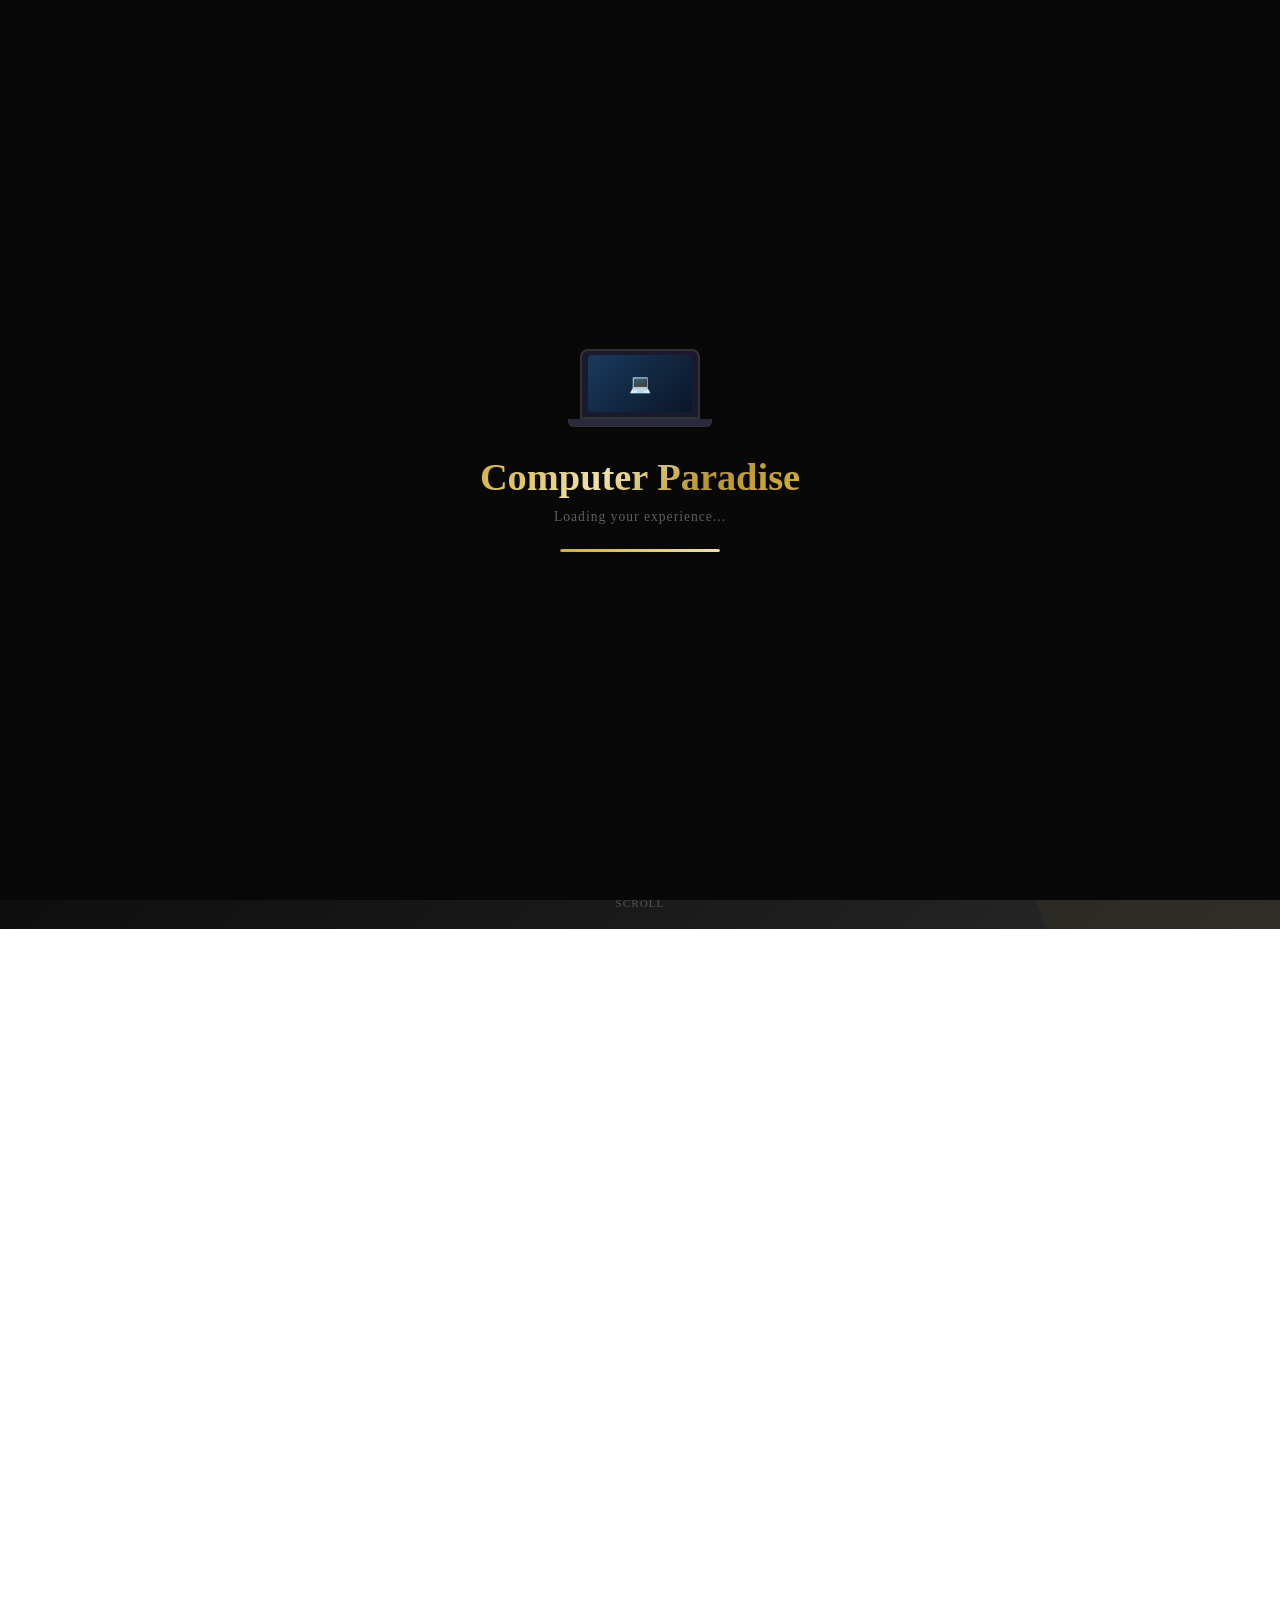
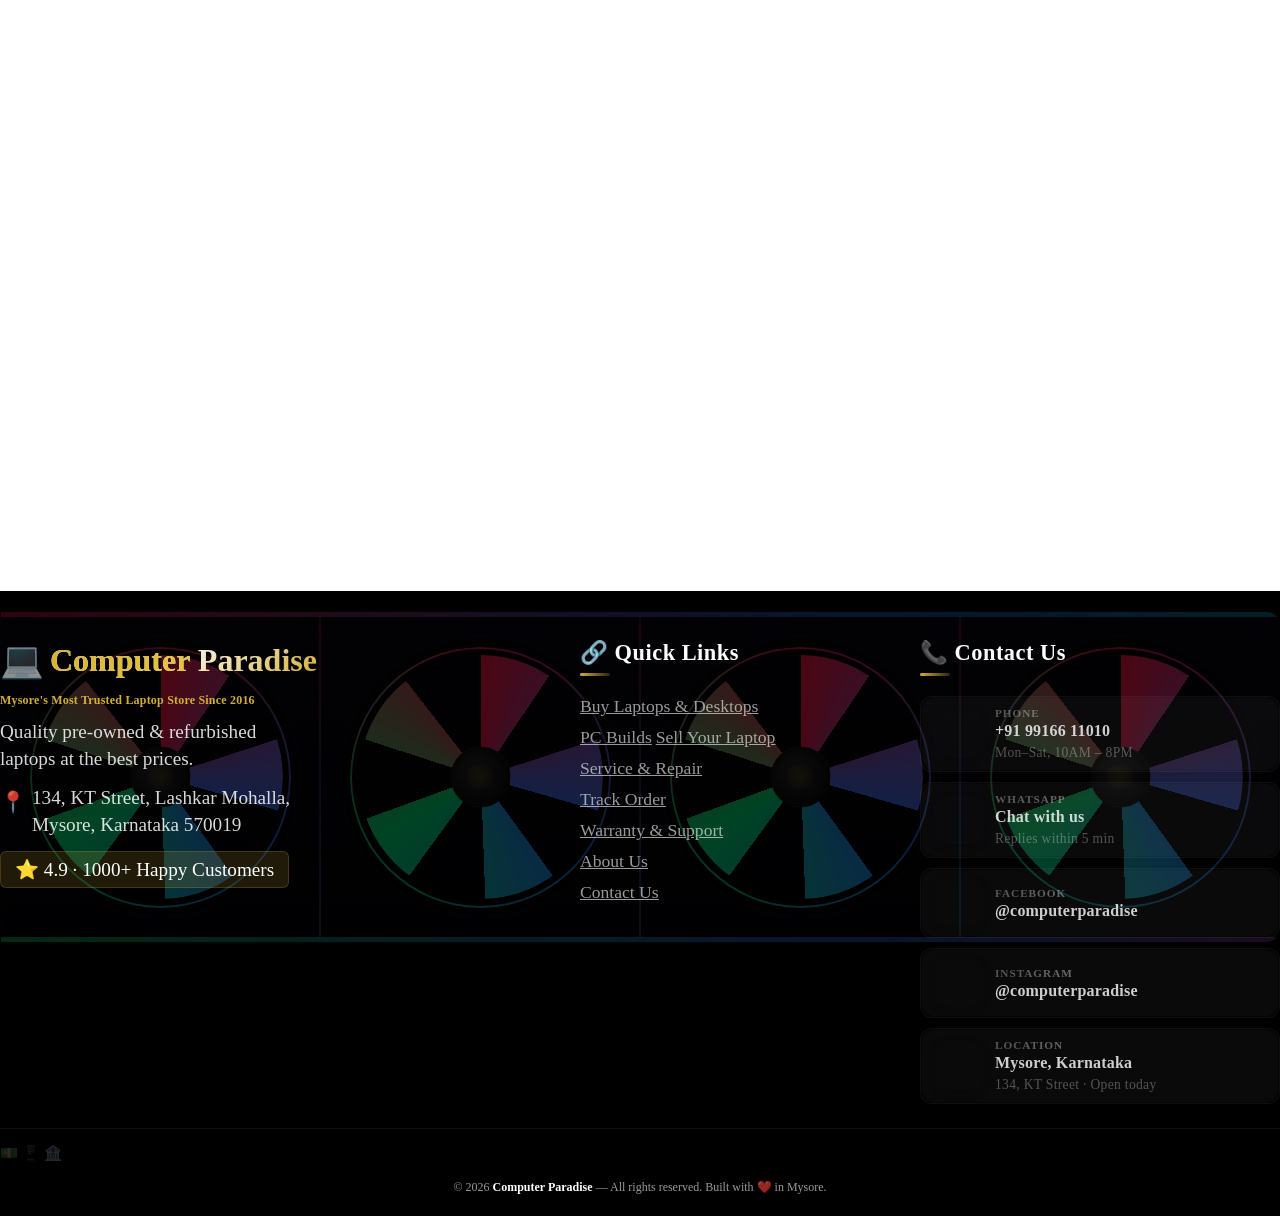
==== index.html @ 7918289e "fix: force Special Specs textarea to 8 lines with min-height" ====
<!DOCTYPE html>
<html lang="en">
<head>
  <meta charset="UTF-8">
  <meta name="viewport" content="width=device-width, initial-scale=1.0">
  <meta http-equiv="Cache-Control" content="no-cache, no-store, must-revalidate">
  <meta http-equiv="Pragma" content="no-cache">
  <meta http-equiv="Expires" content="0">
  <title>Computer Paradise – Mysore's Most Trusted Laptop Store</title>
  <link rel="stylesheet" href="styles.css?v=13">
  <script src="https://www.gstatic.com/firebasejs/11.6.0/firebase-app-compat.js"></script>
  <script src="https://www.gstatic.com/firebasejs/11.6.0/firebase-firestore-compat.js"></script>
</head>
<body>

<!-- Splash Screen -->
<div class="splash-screen" id="splashScreen">
  <div class="splash-content">
    <div class="splash-laptop">
      <div class="splash-lid"><div class="splash-screen-inner"></div></div>
      <div class="splash-base"></div>
    </div>
    <div class="splash-brand">Computer Paradise</div>
    <div class="splash-sub">Loading your experience...</div>
    <div class="splash-bar"><div class="splash-bar-fill"></div></div>
  </div>
</div>

<!-- Back to Top -->
<button class="back-to-top" id="backToTop" onclick="window.scrollTo({top:0,behavior:'smooth'})" aria-label="Back to Top">
  <svg viewBox="0 0 24 24" width="20" height="20" fill="none" stroke="currentColor" stroke-width="2.5" stroke-linecap="round" stroke-linejoin="round"><path d="M18 15l-6-6-6 6"/></svg>
</button>

<!-- Navbar -->
<nav class="navbar">
  <div class="container">
    <a href="index.html" class="nav-logo">
      <span class="logo-icon">💻</span>
      <span class="logo-text"><span>Computer</span> Paradise<span class="logo-dot"></span></span>
    </a>
    <ul class="nav-links">
      <li><a href="index.html" class="active">Home</a></li>
      <li><a href="buy.html">Buy Laptops & Desktops</a></li>
      <li><a href="builds.html">PC Builds</a></li>
      <li><a href="sell.html">Sell</a></li>
      <li><a href="contact.html">Service</a></li>
      <li><a href="contact.html">Repair</a></li>
      <li><a href="contact.html">Contact</a></li>
      <li><a href="about.html">About</a></li>
    </ul>
    <div class="nav-search">
      <button class="nav-search-btn" id="searchBtn" aria-label="Search">🔍 <span>Search</span></button>
      <div class="search-panel" id="searchPanel">
        <div class="search-panel-header">
          <input type="text" class="search-input" id="navSearchInput" placeholder="Search laptops, brands, specs..." autocomplete="off">
          <div class="search-suggestions" id="navSuggestions"></div>
          <button class="search-close" id="searchClose">✕</button>
        </div>
        <div class="search-cats" id="searchCats">
          <div class="sc-col" data-col="cat">
            <div class="sc-title">Category</div>
            <a href="#" class="sc-chip" data-cat="laptop"><span class="sc-ico" style="background:rgba(0,120,212,0.15)">💻</span> Laptop</a>
            <a href="#" class="sc-chip" data-cat="desktop"><span class="sc-ico" style="background:rgba(40,167,69,0.15)">🖥️</span> Desktop</a>
            <a href="#" class="sc-chip" data-cat="monitor"><span class="sc-ico" style="background:rgba(111,66,193,0.15)">🖥️</span> Monitor</a>
            <a href="#" class="sc-chip" data-cat="buyback"><span class="sc-ico" style="background:rgba(255,152,0,0.15)">🔄</span> Buy Back</a>
            <a href="#" class="sc-chip" data-cat="service"><span class="sc-ico" style="background:rgba(220,53,69,0.15)">🔧</span> Service</a>
          </div>
          <div class="sc-col" data-col="l1"><div class="sc-title"></div></div>
          <div class="sc-col" data-col="l2"><div class="sc-title"></div></div>
          <div class="sc-col" data-col="l3"><div class="sc-title"></div></div>
          <div class="sc-col" data-col="l4"><div class="sc-title"></div></div>
        </div>
      </div>
    </div>
    <div class="nav-auth">
      <button class="btn-login" id="loginBtn">🔐 Login</button>
      <div class="user-indicator" id="userIndicator">
        <div class="user-avatar" id="userAvatar">U</div>
        <span class="user-phone" id="userPhone"></span>
        <button class="user-logout" onclick="logoutUser()" title="Logout">✕</button>
      </div>
      <button class="btn-login" id="adminPanelBtn" onclick="openAdminPanel()" style="display:none;border-color:rgba(212,175,55,0.3);color:var(--accent);">🛠 Admin</button>

    </div>
    <button class="btn-cart" id="cartBtn" onclick="toggleCart()" aria-label="Shopping Cart">
      🛒 <span class="cart-badge" id="cartBadge">0</span>
    </button>
    <button class="nav-hamburger" aria-label="Menu">☰</button>
  </div>
</nav>

<div class="mobile-drawer" id="mobileDrawer">
  <a href="index.html" class="active">Home</a>
  <a href="buy.html">Buy Laptops & Desktops</a>
  <a href="builds.html">PC Builds</a>
  <a href="sell.html">Sell Your Laptop</a>
  <a href="contact.html">Service</a>
  <a href="contact.html">Repair</a>
  <a href="contact.html">Contact</a>
  <a href="about.html">About</a>
  <hr style="border-color:rgba(255,255,255,0.1);margin:12px 0;">
  <a href="#" onclick="toggleCart();closeMenu();">🛒 Shopping Cart</a>
  <a href="#" id="mobileLoginBtn" onclick="openAuthModal();closeMenu();">🔐 Login / Register</a>
</div>
<div class="drawer-overlay" id="drawerOverlay"></div>

<!-- Hero -->
<section class="hero">
  <div class="hero-shapes">
    <div class="hero-shape"></div>
    <div class="hero-shape"></div>
    <div class="hero-shape"></div>
  </div>
  <div class="container">
    <div class="hero-brand">
      <div class="real-laptop">
        <div class="laptop-lid">
          <div class="laptop-screen">
            <div class="screen-boot" id="laptopBoot">
              <div class="boot-arrow">⌄</div>
              <div class="win11-logo">
                <div></div><div></div><div></div><div></div>
              </div>
              <div class="boot-load-text">Starting Windows 11</div>
              <div class="boot-ring"></div>
            </div>
            <div class="screen-gallery" id="laptopGallery">
              <img class="slide active" src="https://www.swantour.com/blogs/wp-content/uploads/2018/06/Mysore.jpg" alt="Mysore">
              <div class="desktop-icons">
                <div class="d-icon" data-icon="chrome">
                  <div class="d-icon-img chrome-icon">
                    <svg viewBox="0 0 48 48" width="24" height="24">
                      <circle cx="24" cy="24" r="22" fill="#fff"/>
                      <circle cx="24" cy="24" r="20" fill="none" stroke-width="4"/>
                      <path d="M24 4a20 20 0 0 0-17.32 10l8.66 5A11.5 11.5 0 0 1 24 12.5V4z" fill="#4285f4"/>
                      <path d="M24 44a20 20 0 0 0 17.32-10l-8.66-5A11.5 11.5 0 0 1 24 35.5V44z" fill="#34a853"/>
                      <path d="M6.68 14a20 20 0 0 0 0 20l8.66-5a11.5 11.5 0 0 1 0-10L6.68 14z" fill="#fbbc05"/>
                      <path d="M41.32 14l-8.66 5a11.5 11.5 0 0 1 0 10l8.66 5a20 20 0 0 0 0-20z" fill="#ea4335"/>
                      <circle cx="24" cy="24" r="5" fill="#fff"/>
                      <circle cx="24" cy="24" r="7" fill="none" stroke="#fff" stroke-width="1"/>
                    </svg>
                  </div>
                  <div class="d-icon-lbl">Google Chrome</div>
                </div>
                <div class="d-icon" data-icon="files">
                  <div class="d-icon-img files-icon"></div>
                  <div class="d-icon-lbl">My Files</div>
                </div>
                <div class="d-icon" data-icon="recycle">
                  <div class="d-icon-img recycle-icon"></div>
                  <div class="d-icon-lbl">Recycle Bin</div>
                </div>
              </div>
              <div class="desktop-taskbar">
                <div class="taskbar-start">💻</div>
                <div class="taskbar-items">
                  <span class="taskbar-item active-task">💻</span>
                  <span class="taskbar-item chrome-task">🌐</span>
                </div>
                <div class="taskbar-time">12:00</div>
              </div>
              <div class="desktop-cursor" id="desktopCursor">
                <div class="cursor-arrow"></div>
              </div>
              <div class="chrome-open" id="chromeOpen">
                <div class="chrome-bar">
                  <span></span><span></span><span></span>
                  <div class="chrome-url">google.com</div>
                </div>
                <div class="chrome-body">
                  <div class="chrome-logo">
                    <div class="chrome-circle"></div>
                    <div class="chrome-search"><span>computerparadise.com</span></div>
                  </div>
                </div>
              </div>
            </div>
            <div class="screen-browser" id="laptopBrowser">
              <div class="browser-chrome">
                <div class="bc-tabs">
                  <div class="bc-tab active"><div class="bc-favicon">💻</div><span>Computer Paradise</span></div>
                  <div class="bc-tab"><div class="bc-favicon">🛒</div><span>Buy Laptops & Desktops</span></div>
                </div>
                <div class="bc-bar">
                  <div class="bc-nav-btn">◀</div>
                  <div class="bc-nav-btn">▶</div>
                  <div class="bc-nav-btn">⟳</div>
                  <div class="bc-url">
                    <span class="bc-url-icon">🔒</span>
                    <span>computerparadise.com</span>
                  </div>
                  <div class="bc-dots">⋯</div>
                </div>
              </div>
              <div class="minisite">
                <div class="ms-nav">
                  <div class="ms-logo">
                    <span class="ms-logo-icon">💻</span>
                    <span class="ms-logo-text"><span>Computer</span> Paradise</span>
                  </div>
                  <div class="ms-links">
                    <span class="active">Home</span>
                    <span>Buy Laptops & Desktops</span>
                    <span>Sell</span>
                    <span>Contact</span>
                  </div>
                  <div class="ms-auth">
                    <span class="ms-login">🔐 Login</span>
                    <span class="ms-cart">🛒</span>
                  </div>
                </div>
                <div class="ms-hero">
                  <div class="ms-hero-content">
                    <div class="ms-title">
                      <span class="ms-grad">Computer Paradise</span>
                      <span class="ms-shimmer"></span>
                    </div>
                    <div class="ms-subtitle">✨ Mysore's Most Trusted Laptop Store Since 2016</div>
                    <div class="ms-tagline">Quality Laptops · Trusted Service · Best Prices</div>
                    <div class="ms-typed"><span class="ms-typed-text"></span><span class="ms-cursor">|</span></div>
                    <div class="ms-btns">
                      <span class="ms-btn primary">🔍 Browse Laptops</span>
                      <span class="ms-btn outline">💰 Sell Your Laptop</span>
                    </div>
                  </div>
                  <div class="ms-hero-visual">
                    <div class="ms-laptop-icon">
                      <div class="ms-lid"><div class="ms-screen"></div></div>
                      <div class="ms-base"></div>
                    </div>
                  </div>
                </div>
                <div class="ms-brand-tag">Top Laptop Brands</div>
                <div class="ms-brands">
                  <div class="ms-brand-track">
                    <span class="ms-chip" style="--c:#0078d4">Dell</span>
                    <span class="ms-chip" style="--c:#0096d6">HP</span>
                    <span class="ms-chip" style="--c:#e2231a">Lenovo</span>
                    <span class="ms-chip" style="--c:#555">Apple</span>
                    <span class="ms-chip" style="--c:#eb008b">Asus</span>
                    <span class="ms-chip" style="--c:#83b81a">Acer</span>
                    <span class="ms-chip" style="--c:#ff0000">MSI</span>
                    <span class="ms-chip" style="--c:#0078d4">Dell</span>
                    <span class="ms-chip" style="--c:#0096d6">HP</span>
                    <span class="ms-chip" style="--c:#e2231a">Lenovo</span>
                    <span class="ms-chip" style="--c:#555">Apple</span>
                    <span class="ms-chip" style="--c:#eb008b">Asus</span>
                    <span class="ms-chip" style="--c:#83b81a">Acer</span>
                    <span class="ms-chip" style="--c:#ff0000">MSI</span>
                  </div>
                </div>
                <div class="ms-stats">
                  <div class="ms-stat"><div class="ms-stat-num">1000+</div><div class="ms-stat-lbl">Happy Customers</div></div>
                  <div class="ms-stat"><div class="ms-stat-num">9+</div><div class="ms-stat-lbl">Years in Mysore</div></div>
                  <div class="ms-stat"><div class="ms-stat-num">5000+</div><div class="ms-stat-lbl">Laptops Sold</div></div>
                  <div class="ms-stat"><div class="ms-stat-num">4.9⭐</div><div class="ms-stat-lbl">Avg. Rating</div></div>
                </div>
                <div class="ms-services-pages" id="msServicesPages">
                  <div class="ms-sp" data-page="buy" style="--sc:#0078d4">
                    <div class="ms-sp-bg">
                      <div class="ms-sp-shape s1"></div>
                      <div class="ms-sp-shape s2"></div>
                    </div>
                    <div class="ms-sp-badge">🛍️</div>
                    <div class="ms-sp-title">Buy Laptops & Desktops</div>
                    <div class="ms-sp-desc">Premium laptops from top brands<br>at the best prices in Mysore</div>
                    <div class="ms-sp-btn">Explore Collection</div>
                  </div>
                  <div class="ms-sp" data-page="sell" style="--sc:#28a745">
                    <div class="ms-sp-bg">
                      <div class="ms-sp-shape s1"></div>
                      <div class="ms-sp-shape s2"></div>
                    </div>
                    <div class="ms-sp-badge">💰</div>
                    <div class="ms-sp-title">Sell Your Laptop</div>
                    <div class="ms-sp-desc">Get the best price for your old laptop<br>Quick inspection · Instant payment</div>
                    <div class="ms-sp-btn">Get a Quote</div>
                  </div>
                  <div class="ms-sp" data-page="service" style="--sc:#d4af37">
                    <div class="ms-sp-bg">
                      <div class="ms-sp-shape s1"></div>
                      <div class="ms-sp-shape s2"></div>
                    </div>
                    <div class="ms-sp-badge">🔧</div>
                    <div class="ms-sp-title">Service</div>
                    <div class="ms-sp-desc">Expert repair, upgrades &amp; data recovery<br>Professional maintenance service</div>
                    <div class="ms-sp-btn">Book Now</div>
                  </div>
                  <div class="ms-sp" data-page="buyback" style="--sc:#dc3545">
                    <div class="ms-sp-bg">
                      <div class="ms-sp-shape s1"></div>
                      <div class="ms-sp-shape s2"></div>
                    </div>
                    <div class="ms-sp-badge">🔄</div>
                    <div class="ms-sp-title">Buyback Program</div>
                    <div class="ms-sp-desc">Trade in your old laptop on a new one<br>Maximum value guaranteed</div>
                    <div class="ms-sp-btn">Learn More</div>
                  </div>
                </div>
              </div>
            </div>
            <div class="camera-dot"></div>
          </div>
          <div class="screen-shine"></div>
        </div>
        <div class="laptop-base">
          <div class="kb-row"><span></span><span></span><span></span><span></span><span></span><span></span><span></span><span></span><span></span><span></span><span></span><span></span></div>
          <div class="kb-row"><span></span><span></span><span></span><span></span><span></span><span></span><span></span><span></span><span></span><span></span><span></span><span></span></div>
          <div class="trackpad"></div>
        </div>
      </div>
      <h1 class="hero-title">
        <span class="gradient-text">Computer Paradise</span>
      </h1>
    </div>
    <!-- Refurbished Badge -->
    <div class="refurb-badge" id="refurbBadge">
      <span class="r-aurora a1"></span>
      <span class="r-aurora a2"></span>
      <span class="r-scanline"></span>
      <span class="r-badge-line"></span>
      <span class="r-badge-star">★</span>
      <span class="r-cert-tag">Premium</span>
      <span class="refurb-badge-text"><span class="r-typewriter" id="rTypewriter"></span><span class="r-cursor">|</span></span>
      <span class="r-spark-right">✦</span>
      <span class="r-badge-line"></span>
      <span class="r-meteor m1"></span>
      <span class="r-meteor m2"></span>
      <span class="refurb-badge-shine"></span>
      <span class="refurb-particles">
        <span class="refurb-particle"></span>
        <span class="refurb-particle"></span>
        <span class="refurb-particle"></span>
        <span class="refurb-particle"></span>
        <span class="refurb-particle"></span>
        <span class="refurb-particle"></span>
      </span>
    </div>
    <div class="hero-subtitle">✨ Mysore's Most Trusted Laptop Store Since 2016</div>
    <!-- Admin Banner Upload -->
    <div id="adminBannerWrap" style="display:none;margin-top:16px">
      <div id="bannerPreviewWrap" style="max-width:600px;margin:0 auto 10px;border-radius:12px;overflow:hidden;display:none">
        <img id="bannerPreviewImg" src="" style="width:100%;max-height:250px;object-fit:cover;display:block">
      </div>
      <button onclick="document.getElementById('bannerFileInput').click()" style="background:rgba(212,175,55,0.15);border:1px dashed rgba(212,175,55,0.4);color:#d4af37;padding:8px 18px;border-radius:8px;cursor:pointer;font-size:0.78rem;font-weight:600">📸 Upload Banner Photo</button>
      <input type="file" id="bannerFileInput" accept="image/*" style="display:none" onchange="handleBannerUpload(this)">
      <div id="bannerUploadStatus" style="font-size:0.7rem;color:rgba(255,255,255,0.4);margin-top:6px"></div>
    </div>
    <div class="hero-tagline-wrapper">
      <span class="tagline-shimmer">Premium Refurbished · Unbeatable Value · Expert Service</span>
    </div>
    <p class="typewriter" id="typewriterText"></p>
    <div class="hero-btns">
      <a href="buy.html" class="btn btn-primary"><span class="btn-shine"></span><span class="btn-icon">🔍</span> Browse Laptops <span class="btn-arrow">→</span></a>
      <a href="sell.html" class="btn btn-outline"><span class="btn-shine"></span><span class="btn-icon">💰</span> Sell Your Laptop <span class="btn-arrow">→</span></a>
      <a href="#" onclick="event.preventDefault();document.getElementById('callFormSection').scrollIntoView({behavior:'smooth'});" class="btn btn-outline"><span class="btn-shine"></span><span class="btn-icon">📞</span> Request a Call <span class="btn-arrow">→</span></a>
    </div>

    <div class="brand-divider"><span class="bd-icon">🏆</span> Top Laptop &amp; Desktop Brands</div>
    <div class="brand-grid">
      <div class="brand-track">
        <span class="brand-chip dell" onclick="window.location.href='buy.html?search=Dell'"><img class="chip-logo" src="https://cdn.simpleicons.org/dell/ffffff" alt="Dell"> Dell</span>
        <span class="brand-chip hp" onclick="window.location.href='buy.html?search=HP'"><img class="chip-logo" src="https://cdn.simpleicons.org/hp/ffffff" alt="HP"> HP</span>
        <span class="brand-chip lenovo" onclick="window.location.href='buy.html?search=Lenovo'"><img class="chip-logo" src="https://cdn.simpleicons.org/lenovo/ffffff" alt="Lenovo"> Lenovo</span>
        <span class="brand-chip apple" onclick="window.location.href='buy.html?search=Apple'"><img class="chip-logo" src="https://cdn.simpleicons.org/apple/ffffff" alt="Apple"> Apple</span>
        <span class="brand-chip asus" onclick="window.location.href='buy.html?search=Asus'"><img class="chip-logo" src="https://cdn.simpleicons.org/asus/ffffff" alt="Asus"> ASUS</span>
        <span class="brand-chip acer" onclick="window.location.href='buy.html?search=Acer'"><img class="chip-logo" src="https://cdn.simpleicons.org/acer/ffffff" alt="Acer"> Acer</span>
        <span class="brand-chip msi" onclick="window.location.href='buy.html?search=MSI'"><img class="chip-logo" src="https://cdn.simpleicons.org/msi/ffffff" alt="MSI"> MSI</span>
        <span class="brand-chip samsung" onclick="window.location.href='buy.html?search=Samsung'"><img class="chip-logo" src="https://cdn.simpleicons.org/samsung/ffffff" alt="Samsung"> Samsung</span>
        <span class="brand-chip dell" onclick="window.location.href='buy.html?search=Dell'"><img class="chip-logo" src="https://cdn.simpleicons.org/dell/ffffff" alt="Dell"> Dell</span>
        <span class="brand-chip hp" onclick="window.location.href='buy.html?search=HP'"><img class="chip-logo" src="https://cdn.simpleicons.org/hp/ffffff" alt="HP"> HP</span>
        <span class="brand-chip lenovo" onclick="window.location.href='buy.html?search=Lenovo'"><img class="chip-logo" src="https://cdn.simpleicons.org/lenovo/ffffff" alt="Lenovo"> Lenovo</span>
        <span class="brand-chip apple" onclick="window.location.href='buy.html?search=Apple'"><img class="chip-logo" src="https://cdn.simpleicons.org/apple/ffffff" alt="Apple"> Apple</span>
        <span class="brand-chip asus" onclick="window.location.href='buy.html?search=Asus'"><img class="chip-logo" src="https://cdn.simpleicons.org/asus/ffffff" alt="Asus"> ASUS</span>
        <span class="brand-chip acer" onclick="window.location.href='buy.html?search=Acer'"><img class="chip-logo" src="https://cdn.simpleicons.org/acer/ffffff" alt="Acer"> Acer</span>
        <span class="brand-chip msi" onclick="window.location.href='buy.html?search=MSI'"><img class="chip-logo" src="https://cdn.simpleicons.org/msi/ffffff" alt="MSI"> MSI</span>
        <span class="brand-chip samsung" onclick="window.location.href='buy.html?search=Samsung'"><img class="chip-logo" src="https://cdn.simpleicons.org/samsung/ffffff" alt="Samsung"> Samsung</span>
      </div>
    </div>

    <div class="brand-divider"><span class="bd-icon">⚡</span> Top CPU &amp; GPU Brands</div>
    <div class="brand-grid">
      <div class="brand-track">
        <span class="brand-chip intel" onclick="window.location.href='buy.html?search=Intel'"><img class="chip-logo" src="https://cdn.simpleicons.org/intel/ffffff" alt="Intel"> Intel</span>
        <span class="brand-chip amd" onclick="window.location.href='buy.html?search=AMD'"><img class="chip-logo" src="https://cdn.simpleicons.org/amd/ffffff" alt="AMD"> AMD</span>
        <span class="brand-chip applesilicon" onclick="window.location.href='buy.html?search=Apple%20Silicon'"><img class="chip-logo" src="https://cdn.simpleicons.org/apple/ffffff" alt="Apple Silicon"> Apple Silicon</span>
        <span class="brand-chip nvidia" onclick="window.location.href='buy.html?search=NVIDIA'"><img class="chip-logo" src="https://cdn.simpleicons.org/nvidia/ffffff" alt="NVIDIA"> NVIDIA</span>
        <span class="brand-chip intel" onclick="window.location.href='buy.html?search=Intel'"><img class="chip-logo" src="https://cdn.simpleicons.org/intel/ffffff" alt="Intel"> Intel</span>
        <span class="brand-chip amd" onclick="window.location.href='buy.html?search=AMD'"><img class="chip-logo" src="https://cdn.simpleicons.org/amd/ffffff" alt="AMD"> AMD</span>
        <span class="brand-chip applesilicon" onclick="window.location.href='buy.html?search=Apple%20Silicon'"><img class="chip-logo" src="https://cdn.simpleicons.org/apple/ffffff" alt="Apple Silicon"> Apple Silicon</span>
        <span class="brand-chip nvidia" onclick="window.location.href='buy.html?search=NVIDIA'"><img class="chip-logo" src="https://cdn.simpleicons.org/nvidia/ffffff" alt="NVIDIA"> NVIDIA</span>
      </div>
    </div>
  </div>
  <div class="scroll-hint" onclick="document.querySelector('.stats-bar').scrollIntoView({behavior:'smooth'})">
    <span class="arrow">⌄</span>
    <span>Scroll</span>
  </div>
</section>

<!-- Stats -->
<section class="stats-bar reveal">
  <div class="stat-shape-bg s1"></div>
  <div class="stat-shape-bg s2"></div>
  <div class="stat-shape-bg s3"></div>
  <div class="stat-ambient-glow" id="statAmbient"></div>
  <div class="stat-scanline"></div>
  <div class="container">
    <div class="stats-grid">
      <div class="stat-item">
        <div class="stat-icon-ring">
          <svg viewBox="0 0 64 64">
            <circle cx="32" cy="32" r="28"/>
            <circle class="stat-pct-ring" cx="32" cy="32" r="28" stroke-dasharray="176" stroke-dashoffset="44" style="stroke:currentColor;opacity:0.7;transition:stroke-dashoffset 1s"/>
          </svg>
          <div class="stat-icon-box">😊</div>
        </div>
        <div class="stat-number-wrap">
          <span class="stat-number" id="statNum1">0</span>
          <span class="stat-suffix">+</span>
          <span class="stat-number-shimmer"></span>
        </div>
        <span class="stat-spark-burst"></span>
        <p>Happy Customers</p>
        <div class="stat-particle-overlay">
          <span class="stat-gold-particle p1"></span>
          <span class="stat-gold-particle p2"></span>
          <span class="stat-gold-particle p3"></span>
          <span class="stat-gold-particle p4"></span>
          <span class="stat-gold-particle p5"></span>
        </div>
      </div>
      <div class="stat-item">
        <div class="stat-icon-ring">
          <svg viewBox="0 0 64 64">
            <circle cx="32" cy="32" r="28"/>
            <circle class="stat-pct-ring" cx="32" cy="32" r="28" stroke-dasharray="176" stroke-dashoffset="88" style="stroke:currentColor;opacity:0.7"/>
          </svg>
          <div class="stat-icon-box">📅</div>
        </div>
        <div class="stat-number-wrap">
          <span class="stat-number" id="statNum2">0</span>
          <span class="stat-suffix">+</span>
          <span class="stat-number-shimmer"></span>
        </div>
        <span class="stat-spark-burst"></span>
        <p>Years in Mysore</p>
        <div class="stat-particle-overlay">
          <span class="stat-gold-particle p1"></span>
          <span class="stat-gold-particle p2"></span>
          <span class="stat-gold-particle p3"></span>
          <span class="stat-gold-particle p4"></span>
          <span class="stat-gold-particle p5"></span>
        </div>
      </div>
      <div class="stat-item">
        <div class="stat-icon-ring">
          <svg viewBox="0 0 64 64">
            <circle cx="32" cy="32" r="28"/>
            <circle class="stat-pct-ring" cx="32" cy="32" r="28" stroke-dasharray="176" stroke-dashoffset="132" style="stroke:currentColor;opacity:0.7"/>
          </svg>
          <div class="stat-icon-box">💻</div>
        </div>
        <div class="stat-number-wrap">
          <span class="stat-number" id="statNum3">0</span>
          <span class="stat-suffix">+</span>
          <span class="stat-number-shimmer"></span>
        </div>
        <span class="stat-spark-burst"></span>
        <p>Laptops Sold</p>
        <div class="stat-particle-overlay">
          <span class="stat-gold-particle p1"></span>
          <span class="stat-gold-particle p2"></span>
          <span class="stat-gold-particle p3"></span>
          <span class="stat-gold-particle p4"></span>
          <span class="stat-gold-particle p5"></span>
        </div>
      </div>
      <div class="stat-item">
        <div class="stat-icon-ring">
          <svg viewBox="0 0 64 64">
            <circle cx="32" cy="32" r="28"/>
            <circle class="stat-pct-ring" cx="32" cy="32" r="28" stroke-dasharray="176" stroke-dashoffset="22" style="stroke:currentColor;opacity:0.7"/>
          </svg>
          <div class="stat-icon-box">⭐</div>
        </div>
        <div class="stat-number-wrap">
          <span class="stat-number" id="statNum4">0</span>
          <span class="stat-suffix" style="font-size:clamp(1rem,2vw,1.4rem);-webkit-text-fill-color:#d4af37">⭐</span>
          <span class="stat-number-shimmer"></span>
        </div>
        <span class="stat-spark-burst"></span>
        <p>Avg. Rating</p>
        <div class="stat-particle-overlay">
          <span class="stat-gold-particle p1"></span>
          <span class="stat-gold-particle p2"></span>
          <span class="stat-gold-particle p3"></span>
          <span class="stat-gold-particle p4"></span>
          <span class="stat-gold-particle p5"></span>
        </div>
      </div>
    </div>
  </div>
</section>

<!-- Featured -->
<!-- Slider Showcase -->
<section class="slider-section reveal">
  <div class="container">
    <div class="section-header">
      <div class="section-tag">🔥 Featured Collection</div>
      <h2 class="section-title">Browse Our Laptops & Desktops</h2>
      <p class="section-sub">Slide through our collection — click any laptop to see photos &amp; details</p>
    </div>
    <div class="slider-wrapper">
      <div class="slider-track" id="sliderTrack"></div>
    </div>
    <div class="slider-arrows">
      <button class="slider-arrow" id="sliderLeft">‹</button>
      <button class="slider-arrow" id="sliderRight">›</button>
    </div>
    <div style="text-align:center;margin-top:28px;">
      <a href="buy.html" class="btn btn-secondary">View All Laptops →</a>
    </div>
  </div>
</section>

<!-- Request a Call -->
<section class="section reveal" id="callFormSection">
  <div class="container">
    <div class="callback-wrap" id="callbackWrap">
      <span class="cb-deco d1 cb-layer cb-layer-3"></span>
      <span class="cb-deco d2 cb-layer cb-layer-2"></span>
      <div class="cb-content cb-layer cb-layer-0">
        <div class="cb-icon-wrap cb-layer cb-layer-1">
          <span class="cb-icon-main">📞</span>
        </div>
        <h2 class="cb-title cb-layer cb-layer-1">Request a Callback</h2>
        <p class="cb-sub cb-layer cb-layer-0">Leave your number and we'll call you back within minutes</p>
        <form id="callForm" class="cb-form cb-layer cb-layer-0">
          <div class="cb-input-row">
            <div class="cb-input-group cb-layer cb-layer-1">
              <span class="cb-input-icon">👤</span>
              <input type="text" id="callName" required placeholder="Your name">
            </div>
            <div class="cb-input-group cb-layer cb-layer-1">
              <span class="cb-input-icon">📱</span>
              <input type="tel" id="callPhone" required placeholder="Phone number" pattern="[0-9]{10}">
            </div>
          </div>
          <button type="submit" class="cb-btn cb-layer cb-layer-2">📞 Request Callback</button>
          <p class="cb-note cb-layer cb-layer-0">We'll confirm via WhatsApp</p>
        </form>
        <div class="cb-trust cb-layer cb-layer-0">
          <div class="cb-trust-item"><span>⚡</span> Response in 5 min</div>
          <div class="cb-trust-item"><span>✅</span> Free consultation</div>
          <div class="cb-trust-item"><span>🔒</span> No spam</div>
        </div>
      </div>
    </div>
  </div>
</section>

<!-- Auth Modal -->
  <div class="modal-overlay" id="authOverlay">
    <div class="modal">
      <button class="modal-close" onclick="closeAuthModal()">✕</button>
      <div class="modal-icon">📱</div>
      <h2 id="authTitle">Login / Register</h2>
      <p id="authSubtitle">Enter your phone number to continue</p>
      
      <!-- Step 1: Phone Number -->
      <div id="authStep1">
        <div class="form-group">
          <label>Phone Number</label>
          <div class="auth-phone-input">
            <span class="country-code">+91</span>
            <input type="tel" id="authPhone" placeholder="9876543210" maxlength="10" pattern="[0-9]{10}">
          </div>
        </div>
        <button class="btn btn-green btn-block" onclick="handlePhoneSubmit()">✅ Continue</button>
      </div>
      
      <!-- Step 2: Password (hidden by default) -->
      <div id="authStep2" style="display:none">
        <div class="form-group">
          <label id="authPasswordLabel">Set Password</label>
          <input type="password" id="authPassword" placeholder="Enter password (min 4 digits)" maxlength="20">
        </div>
        <div class="form-group" id="authConfirmGroup" style="display:none">
          <label>Confirm Password</label>
          <input type="password" id="authConfirmPassword" placeholder="Re-enter password" maxlength="20">
        </div>
        <button class="btn btn-green btn-block" onclick="handlePasswordSubmit()">✅ <span id="authPasswordBtn">Register</span></button>
      </div>
      
      <p id="authError" style="font-size:0.72rem;color:#ef4444;margin-top:10px;text-align:center;display:none"></p>
      <p style="font-size:0.72rem;color:var(--text-light);margin-top:12px;text-align:center;">We'll save your number for checkout & WhatsApp</p>
    </div>
  </div>

<!-- Windows Desktop Overlay -->
<div class="windows-overlay" id="windowsOverlay">

  <div class="windows-desktop" id="windowsDesktop">
    <div class="win-desktop-icons">
      <div class="win-desktop-icon"><span class="di-icon">💻</span><span>This PC</span></div>
      <div class="win-desktop-icon"><span class="di-icon">📁</span><span>Laptops</span></div>
      <div class="win-desktop-icon" onclick="document.getElementById('windowsUpload').click()"><span class="di-icon">📷</span><span>Add Photo</span></div>
    </div>

    <div class="win-window">
      <div class="win-titlebar">
        <div class="win-dots">
          <div class="win-dot red" onclick="closeWindowsDesktop()" title="Close"></div>
          <div class="win-dot yellow"></div>
          <div class="win-dot green"></div>
        </div>
        <span class="win-title-text" id="windowsTitle">Laptop Details</span>
      </div>

      <div class="win-content">
        <div class="win-sidebar">
          <div class="win-sidebar-item active">📂 <span id="windowsLaptopName">Laptop</span></div>
          <div class="win-sidebar-item">📋 Details</div>
          <div class="win-sidebar-item">🖼 Photos</div>
          <div class="win-sidebar-item" style="border-top:1px solid #e0e0e0;margin-top:8px;padding-top:8px;">
            <span class="win-upload-btn" style="width:100%;display:flex;align-items:center;gap:6px;cursor:pointer;">
              📸 Upload Photos
              <input type="file" id="windowsUpload" accept="image/*" multiple style="position:absolute;inset:0;opacity:0;cursor:pointer;">
            </span>
          </div>
        </div>

        <div class="win-main">
          <div class="win-photo-area">
            <div class="win-main-img" id="windowsMainImg">
              <div class="win-no-img">💻<br>No photos<br><small>Click Add Photo or + to upload</small></div>
              <button class="win-nav-btn prev" id="windowsPrev">‹</button>
              <button class="win-nav-btn next" id="windowsNext">›</button>
            </div>
          </div>
          <div class="win-thumbs-strip" id="windowsThumbs"></div>

          <div class="win-details" style="margin-top:12px;">
            <div class="win-details-header">
              <h3 id="windowsTitle2">Laptop Details</h3>
              <span class="win-price" id="windowsPrice">₹0</span>
            </div>
            <div id="windowsSpecs"></div>
            <div class="win-actions">
              <a id="windowsWA" href="#" target="_blank" class="btn btn-primary">💬 Inquire on WhatsApp</a>
              <button class="btn btn-secondary win-upload-btn" onclick="document.getElementById('windowsUpload').click()">
                📸 Add Photos
              </button>
            </div>
          </div>
        </div>
      </div>
    </div>

    <div class="win-taskbar">
      <div class="win-start" onclick="closeWindowsDesktop()">
        <span class="ws-icon">🪟</span>
        <span>Start</span>
      </div>
      <div class="win-taskbar-center">
        <div class="win-task-item active">💻 <span id="windowsTaskName">Laptop Details</span></div>
      </div>
      <div class="win-taskbar-right">
        <span>🔊</span>
        <span>📶</span>
        <span id="winClock"></span>
      </div>
    </div>
  </div>
</div>

<!-- Cart Sidebar -->
<div class="cart-overlay" id="cartOverlay" onclick="closeCart()"></div>
<div class="cart-sidebar" id="cartSidebar">
  <div class="cart-header">
    <h3>🛒 Your Cart</h3>
    <button class="cart-close" onclick="closeCart()">✕</button>
  </div>
  <div class="cart-items" id="cartItems"></div>
  <div class="cart-footer" id="cartFooter">
    <div class="coupon-section">
      <div class="coupon-row">
        <input type="text" id="couponInput" placeholder="Enter coupon code" class="coupon-input" maxlength="20">
        <button class="coupon-apply" onclick="applyCoupon()">Apply</button>
      </div>
      <div class="coupon-msg" id="couponMsg"></div>
      <div class="coupon-applied" id="couponApplied" style="display:none">
        <span id="couponAppliedText"></span>
        <button onclick="removeCoupon()">✕</button>
      </div>
    </div>
    <div class="cart-total cart-mrp">
      <span>MRP Total:</span>
      <span class="cart-mrp-amount" id="cartMrp">₹0</span>
    </div>
    <div class="cart-total cart-save">
      <span>You Save:</span>
      <span class="cart-save-amount" id="cartSave">-₹0</span>
    </div>
    <div class="cart-total cart-final">
      <span>Final Total:</span>
      <span class="cart-final-amount" id="cartFinal">₹0</span>
    </div>
    <button class="btn btn-primary btn-block" onclick="checkoutCart()">💬 Checkout via WhatsApp</button>
    <button class="btn btn-outline btn-block" onclick="clearCart()">🗑 Clear Cart</button>
  </div>
</div>

<!-- Admin Panel Overlay (hidden — double-click logo to access) -->
<div class="admin-overlay" id="adminOverlay">
  <div class="admin-modal">
    <div class="admin-modal-header">
      <h2>🛠 Admin Panel</h2>
      <button class="admin-close" onclick="closeAdminPanel()">✕</button>
    </div>
    <div class="admin-modal-body">
      <div class="admin-tabs">
        <button class="admin-tab active" onclick="switchAdminTab('list')">📋 All</button>
        <button class="admin-tab" onclick="switchAdminTab('mylistings')">📋 My Listings</button>
        <button class="admin-tab" onclick="switchAdminTab('add')">➕ Add New</button>
        <button class="admin-tab" onclick="switchAdminTab('deleted')">🗑 Deleted</button>
        <button class="admin-tab" onclick="switchAdminTab('inventory')">📦 Inventory</button>
        <button class="admin-tab" onclick="switchAdminTab('sales')">📊 Sales</button>
        <button class="admin-tab" onclick="switchAdminTab('customers')">👥 Customers</button>
        <button class="admin-tab" onclick="switchAdminTab('repairs')">🔧 Repairs</button>
      </div>
      <div id="adminTabList" class="admin-tab-content active"></div>
      <div id="adminTabMyListings" class="admin-tab-content"></div>
      <div id="adminTabAdd" class="admin-tab-content">
        <form id="adminForm" onsubmit="return saveAdminLaptop(event)">
          <input type="hidden" id="afId" value="">
          <div class="af-row">
            <div class="af-group"><label>Brand</label>
              <select id="afBrand" required>
                <option value="">— Select —</option>
                <option>Dell</option><option>HP</option><option>Lenovo</option><option>ASUS</option>
                <option>Acer</option><option>Apple</option><option>MSI</option><option>Samsung</option>
                <option>Huawei</option><option>Xiaomi</option><option>Compaq</option><option>Others</option>
              </select>
            </div>
            <div class="af-group"><label>Model Name</label><input type="text" id="afName" required placeholder="e.g. Inspiron 15"></div>
          </div>
          <div class="af-row">
            <div class="af-group"><label>Screen Size</label>
              <select id="afScreen">
                <option value="">— Select —</option>
                <option>11.6</option><option>12.3</option><option>13.0</option><option>13.3</option>
                <option>13.5</option><option>14.0</option><option>14.5</option><option>15.0</option>
                <option>15.6</option><option>16.0</option><option>16.5</option><option>17.3</option>
              </select>
            </div>
            <div class="af-group"><label>Generation</label>
              <select id="afGen">
                <option value="">— Select —</option>
                <option>1st</option><option>2nd</option><option>3rd</option><option>4th</option>
                <option>5th</option><option>6th</option><option>7th</option><option>8th</option>
                <option>9th</option><option>10th</option><option>11th</option><option>12th</option>
                <option>13th</option><option>14th</option><option>15th</option><option>16th</option>
              </select>
            </div>
            <div class="af-group"><label>Processor</label>
              <select id="afProcessor" required>
                <option value="">— Select —</option>
                <option>Intel i3</option><option>Intel i5</option><option>Intel i7</option><option>Intel i9</option>
                <option>Intel Ultra 5</option><option>Intel Ultra 7</option><option>Intel Ultra 9</option>
                <option>AMD Ryzen 3</option><option>AMD Ryzen 5</option><option>AMD Ryzen 7</option><option>AMD Ryzen 9</option>
                <option>Apple M1</option><option>Apple M2</option><option>Apple M3</option><option>Apple M4</option>
              </select>
            </div>
          </div>
          <div class="af-row">
            <div class="af-group"><label>RAM</label>
              <select id="afRam" required>
                <option value="">— Select —</option>
                <option>1GB</option><option>2GB</option><option>4GB</option><option>6GB</option>
                <option>8GB</option><option>12GB</option><option>16GB</option><option>24GB</option>
                <option>32GB</option><option>48GB</option><option>64GB</option><option>128GB</option>
              </select>
            </div>
            <div class="af-group"><label>Storage</label>
              <select id="afStorage" required>
                <option value="">— Select —</option>
                <option>32GB</option><option>64GB</option><option>128GB</option><option>256GB</option>
                <option>512GB</option><option>1TB</option><option>2TB</option>
              </select>
            </div>
          </div>
          <div class="af-row">
            <div class="af-group"><label>MRP (₹)</label><input type="number" id="afMrp" required placeholder="e.g. 49999"></div>
            <div class="af-group"><label>Selling Price (₹)</label><input type="number" id="afPrice" required placeholder="e.g. 34999"></div>
            <div class="af-group"><label>Purchase Price (₹)</label><input type="number" id="afPurchasePrice" placeholder="e.g. 25000"></div>
            <div class="af-group"><label>Units</label><input type="number" id="afUnits" value="1" min="1" max="100" placeholder="e.g. 5"></div>
          </div>
          <div class="af-row">
            <div class="af-group"><label>OS</label>
              <select id="afOs">
                <option value="windows">Windows</option>
                <option value="macos">macOS</option>
                <option value="linux">Linux</option>
                <option value="chromeos">Chrome OS</option>
                <option value="dos">DOS</option>
                <option value="noos">No OS</option>
              </select>
            </div>
            <div class="af-group"><label>Device Type</label>
              <select id="afDeviceType">
                <option value="laptop">💻 Laptop</option>
                <option value="desktop">🖥️ Desktop</option>
                <option value="tablet">📱 Tablet</option>
                <option value="other">📦 Other</option>
              </select>
            </div>
            <div class="af-group"><label>Condition</label>
              <select id="afCondition">
                <option value="A++">A++ — Like New</option>
                <option value="A+">A+ — Excellent</option>
                <option value="A">A — Good</option>
                <option value="A-">A- — Fair</option>
                <option value="B+">B+ — Used</option>
                <option value="B">B — Worn</option>
                <option value="C">C — Parts</option>
              </select>
            </div>
            <div class="af-group"><label>Badge</label>
              <select id="afBadge">
                <option value="">None</option>
                <option value="bestseller">⭐ Best Seller</option>
                <option value="new">🔥 New Arrival</option>
                <option value="deal">⚡ Deal</option>
              </select>
            </div>
          </div>
          <div class="af-row">
            <div class="af-group" style="flex:2"><label>Special Specs</label><textarea id="afSpecialSpec" rows="8" placeholder="e.g. Touchscreen, Backlit KB, Fingerprint, 4K OLED..."></textarea></div>
          </div>
          <div class="af-row">
            <div class="af-group" style="flex-direction:row;align-items:center;gap:10px">
              <label style="margin:0"><input type="checkbox" id="afFeatured"> ⭐ Featured listing</label>
            </div>
            <div class="af-group"><label>Priority</label><input type="number" id="afPriority" value="0" min="0" step="1"></div>
          </div>
          <div class="af-row">
            <div class="af-group">
              <label>Photos (will replace all current photos)</label>
                <input type="file" id="afPhotos" accept="image/*" multiple onchange="handlePhotoSelect(this)">
                <small id="afPhotoCount"></small><small style="color:rgba(255,255,255,0.3)"> (max 10 photos)</small>
                <div id="afPhotoPreview" style="display:flex;gap:6px;flex-wrap:wrap;margin-top:8px"></div>
            </div>
          </div>
          <div class="af-btns">
            <button type="submit" class="btn btn-primary">💾 Save Laptop</button>
            <button type="button" class="btn btn-outline" onclick="resetAdminForm()">↺ Reset</button>
            <button type="button" class="btn btn-outline" onclick="showBulkImport()" style="font-size:0.7rem">📥 Bulk Import</button>
          </div>
        </form>
      </div>
      <div id="adminTabDeleted" class="admin-tab-content"></div>
      <div id="adminTabInventory" class="admin-tab-content"></div>
      <div id="adminTabSales" class="admin-tab-content"></div>
      <div id="adminTabCustomers" class="admin-tab-content"></div>
      <div id="adminTabRepairs" class="admin-tab-content"></div>

      <div style="text-align:right;padding-top:10px;border-top:1px solid rgba(255,255,255,0.04);font-size:0.7rem;color:rgba(255,255,255,0.15);">
        Admin actions save automatically
      </div>
    </div>
  </div>
</div>

<!-- Toast -->
<div class="toast" id="toast">
  <span class="toast-icon">💬</span>
  <span class="toast-text"></span>
</div>

<!-- WhatsApp Float -->
<a href="https://wa.me/919916611010" class="whatsapp-float" target="_blank" aria-label="Chat on WhatsApp">
  💬
  <span class="whatsapp-tooltip">Chat with us!</span>
</a>

<!-- Back to Top -->
<button class="back-top" id="backTop" aria-label="Back to top">↑</button>

<!-- Footer -->
<footer class="footer">
  <div class="footer-fans">
    <div class="mod-frame">
      <div class="mod-top-strip"></div>
      <div class="mod-row">
        <div class="mod-cell"><div class="mod-fan"><span class="mod-ring"></span><div class="mod-blades-spin"><div class="mod-blades"></div></div><span class="mod-hub"></span></div></div>
        <div class="mod-cell"><div class="mod-fan"><span class="mod-ring"></span><div class="mod-blades-spin"><div class="mod-blades"></div></div><span class="mod-hub"></span></div></div>
        <div class="mod-cell"><div class="mod-fan"><span class="mod-ring"></span><div class="mod-blades-spin"><div class="mod-blades"></div></div><span class="mod-hub"></span></div></div>
        <div class="mod-cell"><div class="mod-fan"><span class="mod-ring"></span><div class="mod-blades-spin"><div class="mod-blades"></div></div><span class="mod-hub"></span></div></div>
      </div>
      <div class="mod-bottom-strip"></div>
    </div>
  </div>
  <div class="container">
    <div class="footer-grid">
      <div class="footer-brand">
        <div class="fb-logo">
          <span class="fb-logo-icon">💻</span>
          <span class="fb-logo-text"><span>Computer</span> Paradise</span>
        </div>
        <p class="fb-tagline">Mysore's Most Trusted Laptop Store Since 2016</p>
        <div class="fb-desc">Quality pre-owned &amp; refurbished laptops at the best prices.</div>
        <div class="fb-address">
          <span class="fb-addr-icon">📍</span>
          <span>134, KT Street, Lashkar Mohalla,<br>Mysore, Karnataka 570019</span>
        </div>
        <div class="fb-badge">⭐ 4.9 &middot; 1000+ Happy Customers</div>
      </div>
      <div>
        <div class="footer-heading">🔗 Quick Links</div>
        <ul class="footer-links">
          <li><a href="buy.html">Buy Laptops & Desktops</a></li>
          <li><a href="builds.html">PC Builds</a>
  <a href="sell.html">Sell Your Laptop</a></li>
          <li><a href="contact.html">Service & Repair</a></li>
          <li><a href="buy.html">Track Order</a></li>
          <li><a href="contact.html">Warranty & Support</a></li>
          <li><a href="about.html">About Us</a></li>
          <li><a href="contact.html">Contact Us</a></li>
        </ul>
      </div>
      <div>
        <div class="footer-heading">📞 Contact Us</div>
        <div class="footer-contact-grid">
          <a href="tel:+919916611010" class="footer-contact-item phone">
            <span class="footer-contact-icon">📞</span>
            <div class="footer-contact-info">
              <span class="footer-contact-label">Phone</span>
              <span class="footer-contact-value">+91 99166 11010</span>
              <span class="fc-sub">Mon–Sat, 10AM – 8PM</span>
            </div>
          </a>
          <a href="https://wa.me/919916611010" target="_blank" class="footer-contact-item whatsapp">
            <span class="footer-contact-icon">💬</span>
            <div class="footer-contact-info">
              <span class="footer-contact-label">WhatsApp</span>
              <span class="footer-contact-value">Chat with us</span>
              <span class="fc-sub">Replies within 5 min</span>
            </div>
          </a>
          <a href="https://facebook.com/computerparadise" target="_blank" class="footer-contact-item facebook">
            <span class="footer-contact-icon">📘</span>
            <div class="footer-contact-info">
              <span class="footer-contact-label">Facebook</span>
              <span class="footer-contact-value">@computerparadise</span>
            </div>
          </a>
          <a href="https://instagram.com/computerparadise" target="_blank" class="footer-contact-item instagram">
            <span class="footer-contact-icon">📸</span>
            <div class="footer-contact-info">
              <span class="footer-contact-label">Instagram</span>
              <span class="footer-contact-value">@computerparadise</span>
            </div>
          </a>
          <a href="https://maps.google.com/?q=134+KT+Street+Mysore" target="_blank" class="footer-contact-item location">
            <span class="footer-contact-icon">📍</span>
            <div class="footer-contact-info">
              <span class="footer-contact-label">Location</span>
              <span class="footer-contact-value">Mysore, Karnataka</span>
              <span class="fc-sub">134, KT Street · Open today</span>
            </div>
          </a>
        </div>
      </div>
    </div>
    <div class="footer-bottom">
      <div class="fb-row">
        <div class="fb-payments">
          <span title="Cash">💵</span>
          <span title="UPI">📱</span>
          <span title="Bank Transfer">🏦</span>
        </div>
      </div>
      <p>&copy; 2026 <strong>Computer Paradise</strong> — All rights reserved. Built with ❤️ in Mysore.</p>
    </div>
  </div>
  <!-- RGB Controller -->
  <div class="rgb-control" id="rgbControl">
    <button class="rgb-btn" id="rgbToggle" onclick="toggleRGBPanel()" title="Change Fan Colors">🎨</button>
    <div class="rgb-panel" id="rgbPanel">
      <div class="rgb-header">Fan LED Color</div>
      <div class="rgb-options">
        <button class="rgb-opt active" data-mode="rainbow" onclick="setRGBMode('rainbow')" style="background:conic-gradient(#ff1744,#2979ff,#00e676,#ff1744)">🌈</button>
        <button class="rgb-opt" data-mode="red" onclick="setRGBMode('red')" style="background:#ff1744"></button>
        <button class="rgb-opt" data-mode="blue" onclick="setRGBMode('blue')" style="background:#2979ff"></button>
        <button class="rgb-opt" data-mode="green" onclick="setRGBMode('green')" style="background:#00e676"></button>
        <button class="rgb-opt" data-mode="purple" onclick="setRGBMode('purple')" style="background:#d500f9"></button>
        <button class="rgb-opt" data-mode="cyan" onclick="setRGBMode('cyan')" style="background:#00e5ff"></button>
        <button class="rgb-opt" data-mode="warm" onclick="setRGBMode('warm')" style="background:linear-gradient(135deg,#ff6d00,#ffab00)"></button>
        <button class="rgb-opt" data-mode="white" onclick="setRGBMode('white')" style="background:linear-gradient(135deg,#ffffff,#e0e0e0)">❄️</button>
        <button class="rgb-opt" data-mode="off" onclick="setRGBMode('off')" style="background:#333"><span style="opacity:0.3">✕</span></button>
      </div>
    </div>
  </div>
</footer>

<script>
document.getElementById("mobileLoginBtn")?.addEventListener("click", function(e) {
  openAuthModal();
  closeMenu();
});
</script>
  <script src="script.js?v=63"></script>
  <script>if(typeof initBannerUpload==='function') initBannerUpload(); if(typeof loadBannerPhoto==='function') loadBannerPhoto();</script>
</body>
</html>
---- styles.css ----
* {
  margin: 0;
  padding: 0;
  box-sizing: border-box;
}

:root {
  --primary: #000000;
  --primary-light: #1a1a1a;
  --primary-mid: #2a2a2a;
  --accent: #d4af37;
  --accent-glow: rgba(212, 175, 55, 0.3);
  --accent-light: #fef9e7;
  --text: #1a1a1a;
  --text-light: #6b7280;
  --bg: #ffffff;
  --bg-light: #f5f2ec;
  --border: #e0dbd4;
  --shadow-sm: 0 1px 3px rgba(0,0,0,0.06);
  --shadow: 0 4px 20px rgba(0,0,0,0.08);
  --shadow-lg: 0 12px 40px rgba(0,0,0,0.12);
  --radius: 12px;
  --radius-sm: 8px;
  --max-width: 1400px;
  --nav-height: 64px;
  --transition: 0.3s cubic-bezier(0.4, 0, 0.2, 1);
}

.navbar {
  background: rgba(0, 0, 0, 0.95) !important;
  backdrop-filter: blur(12px);
  color: #fff;
  position: fixed;
  top: 0; left: 0; right: 0;
  z-index: 1000;
  height: var(--nav-height);
  border-bottom: 1px solid rgba(255,255,255,0.06);
}

.navbar .container {
  display: flex;
  align-items: center;
  justify-content: space-between;
  height: 100%;
}

.nav-logo {
  font-size: 1.2rem;
  font-weight: 800;
  display: flex;
  align-items: center;
  gap: 8px;
  text-decoration: none;
}

.nav-logo .logo-icon { font-size: 1.4rem; animation: logoBounce 2s ease-in-out infinite; }

@keyframes logoBounce {
  0%, 100% { transform: translateY(0); }
  50% { transform: translateY(-3px); }
}

.nav-logo .logo-text {
  background: linear-gradient(135deg, #fff 0%, #fff 40%, var(--accent) 100%);
  -webkit-background-clip: text;
  -webkit-text-fill-color: transparent;
  background-clip: text;
}

.nav-logo .logo-text span {
  background: linear-gradient(135deg, var(--accent) 0%, #e8c840 100%);
  -webkit-background-clip: text;
  -webkit-text-fill-color: transparent;
  background-clip: text;
}

.nav-logo .logo-dot {
  width: 6px; height: 6px;
  background: var(--accent);
  border-radius: 50%;
  display: inline-block;
  animation: dotPulse 1.5s ease-in-out infinite;
}

@keyframes dotPulse {
  0%, 100% { opacity: 1; transform: scale(1); }
  50% { opacity: 0.5; transform: scale(0.7); }
}

.nav-links { display: flex; list-style: none; gap: 6px; align-items: center; }

.nav-links a {
  padding: 10px 22px;
  border-radius: 10px;
  font-size: 1.1rem;
  font-weight: 900;
  letter-spacing: 1px;
  text-decoration: none;
  position: relative;
  overflow: hidden;
  z-index: 1;
  /* Gold gradient text with metallic shimmer */
  background: linear-gradient(135deg, #c9a84c 0%, #ffd700 20%, #fff8dc 40%, #ffd700 55%, #b8860b 70%, #ffd700 85%, #c9a84c 100%);
  background-size: 300% 300%;
  background-clip: text;
  -webkit-background-clip: text;
  -webkit-text-fill-color: transparent;
  color: transparent;
  animation: navGoldShimmer 5s ease-in-out infinite;
  text-shadow: none;
  /* 3D depth */
  transform: perspective(800px) rotateX(1.5deg) translateZ(0);
  backface-visibility: hidden;
  transition: all 0.4s cubic-bezier(.34,1.56,.64,1);
}
@keyframes navGoldShimmer {
  0%   { background-position: 0% 50%; }
  50%  { background-position: 100% 50%; }
  100% { background-position: 0% 50%; }
}

/* Glass background layer */
.nav-links a::before {
  content: '';
  position: absolute;
  inset: 0;
  border-radius: 10px;
  z-index: -1;
  background: linear-gradient(135deg, rgba(255,255,255,0.10) 0%, rgba(255,255,255,0.02) 50%, rgba(255,215,0,0.03) 100%);
  border: 1px solid rgba(255,255,255,0.08);
  box-shadow:
    inset 0 1px 0 rgba(255,255,255,0.15),
    0 2px 4px rgba(0,0,0,0.3),
    0 4px 12px rgba(0,0,0,0.2),
    0 8px 24px rgba(0,0,0,0.1);
  transition: all 0.4s cubic-bezier(.34,1.56,.64,1);
}

/* Shine sweep on glass */
.nav-links a::after {
  content: '';
  position: absolute;
  top: 0; left: -80%;
  width: 50%;
  height: 100%;
  background: linear-gradient(90deg, transparent, rgba(255,255,255,0.10), transparent);
  transform: skewX(-20deg);
  z-index: 0;
  pointer-events: none;
  animation: navShine 5s ease-in-out infinite;
}
@keyframes navShine {
  0%, 65%, 100% { left: -80%; }
  75% { left: 130%; }
}

/* Staggered float animations */
.nav-links li:nth-child(1) a { animation-name: navGoldShimmer, navFloat1; }
.nav-links li:nth-child(2) a { animation-name: navGoldShimmer, navFloat2; animation-delay: 0.15s, 0.15s; }
.nav-links li:nth-child(3) a { animation-name: navGoldShimmer, navFloat3; animation-delay: 0.3s, 0.3s; }
.nav-links li:nth-child(4) a { animation-name: navGoldShimmer, navFloat4; animation-delay: 0.45s, 0.45s; }
.nav-links li:nth-child(5) a { animation-name: navGoldShimmer, navFloat5; animation-delay: 0.6s, 0.6s; }
.nav-links li:nth-child(6) a { animation-name: navGoldShimmer, navFloat6; animation-delay: 0.75s, 0.75s; }
.nav-links li:nth-child(7) a { animation-name: navGoldShimmer, navFloat7; animation-delay: 0.9s, 0.9s; }
@keyframes navFloat1 { 0%,100% { transform: perspective(800px) rotateX(1.5deg) translateY(0px); } 50% { transform: perspective(800px) rotateX(1.5deg) translateY(-5px); } }
@keyframes navFloat2 { 0%,100% { transform: perspective(800px) rotateX(1.5deg) translateY(0px); } 50% { transform: perspective(800px) rotateX(1.5deg) translateY(-4px); } }
@keyframes navFloat3 { 0%,100% { transform: perspective(800px) rotateX(1.5deg) translateY(0px); } 50% { transform: perspective(800px) rotateX(1.5deg) translateY(-6px); } }
@keyframes navFloat4 { 0%,100% { transform: perspective(800px) rotateX(1.5deg) translateY(0px); } 50% { transform: perspective(800px) rotateX(1.5deg) translateY(-3px); } }
@keyframes navFloat5 { 0%,100% { transform: perspective(800px) rotateX(1.5deg) translateY(0px); } 50% { transform: perspective(800px) rotateX(1.5deg) translateY(-5px); } }
@keyframes navFloat6 { 0%,100% { transform: perspective(800px) rotateX(1.5deg) translateY(0px); } 50% { transform: perspective(800px) rotateX(1.5deg) translateY(-4px); } }
@keyframes navFloat7 { 0%,100% { transform: perspective(800px) rotateX(1.5deg) translateY(0px); } 50% { transform: perspective(800px) rotateX(1.5deg) translateY(-6px); } }

/* Hover state — dramatic 3D pop */
.nav-links a:hover {
  transform: perspective(800px) rotateX(0deg) translateY(-8px) translateZ(20px) scale(1.08);
  animation-duration: 1.2s, 0.6s;
}
.nav-links a:hover::before {
  background: linear-gradient(135deg, rgba(255,215,0,0.12) 0%, rgba(255,255,255,0.08) 40%, rgba(255,215,0,0.06) 100%);
  border-color: rgba(255,215,0,0.35);
  box-shadow:
    inset 0 1px 0 rgba(255,255,255,0.25),
    0 4px 8px rgba(0,0,0,0.4),
    0 8px 24px rgba(0,0,0,0.3),
    0 16px 48px rgba(0,0,0,0.15),
    0 0 30px rgba(255,215,0,0.12),
    0 0 60px rgba(255,215,0,0.06);
}
.nav-links a:hover::after {
  animation-duration: 1s;
}

/* Active page indicator — gold bottom border + glow */
.nav-links a.active {
  border-bottom: 2px solid var(--accent);
  padding-bottom: 8px;
}
.nav-links a.active::before {
  border-color: rgba(255,215,0,0.3);
  box-shadow:
    inset 0 3px 12px rgba(0,0,0,0.5),
    0 4px 20px rgba(0,0,0,0.2),
    0 0 30px rgba(212,175,55,0.02);
}

.nav-auth { display: flex; align-items: center; gap: 8px; margin-left: 8px; }

.btn-login {
  padding: 7px 16px;
  border-radius: 50px;
  font-size: 0.8rem;
  font-weight: 600;
  border: 1px solid rgba(255,255,255,0.25);
  background: transparent;
  color: #fff;
  cursor: pointer;
  transition: all var(--transition);
  display: flex;
  align-items: center;
  gap: 5px;
}

/* ===== Nav Search ===== */
.nav-search { position: relative; display: flex; align-items: center; margin: 0 6px; }
.nav-search-btn {
  width: auto; height: 40px;
  border-radius: 50px;
  border: none;
  padding: 0 20px 0 16px;
  gap: 8px;
  background: linear-gradient(145deg, #2a2a2a 0%, #1a1a1a 50%, #0d0d0d 100%);
  color: var(--accent);
  font-size: 1rem;
  font-weight: 600;
  cursor: pointer;
  display: flex;
  align-items: center;
  justify-content: center;
  transition: all 0.3s cubic-bezier(0.34, 1.56, 0.64, 1);
  box-shadow:
    0 2px 4px rgba(0,0,0,0.4),
    0 4px 12px rgba(0,0,0,0.3),
    inset 0 1px 0 rgba(255,255,255,0.08),
    inset 0 -1px 0 rgba(0,0,0,0.4);
  position: relative;
  text-shadow: 0 0 8px rgba(212,175,55,0.3);
  letter-spacing: 0.5px;
}
.nav-search-btn::before {
  content: '';
  position: absolute;
  inset: 2px;
  border-radius: 50px;
  background: linear-gradient(145deg, rgba(255,255,255,0.06) 0%, transparent 50%, rgba(0,0,0,0.2) 100%);
  pointer-events: none;
}
.nav-search-btn::after {
  content: '';
  position: absolute;
  top: 5px; left: 14px;
  width: 20px; height: 6px;
  background: rgba(255,255,255,0.06);
  border-radius: 50%;
  transform: rotate(-25deg);
  pointer-events: none;
}
.nav-search-btn:hover {
  background: linear-gradient(145deg, #d4af37 0%, #b8962e 50%, #8a6f1f 100%);
  color: #fff;
  transform: scale(1.05);
  box-shadow:
    0 4px 8px rgba(0,0,0,0.5),
    0 8px 24px rgba(212,175,55,0.3),
    0 0 40px rgba(212,175,55,0.15),
    inset 0 1px 0 rgba(255,255,255,0.2),
    inset 0 -1px 0 rgba(0,0,0,0.3);
  text-shadow: 0 0 12px rgba(255,255,255,0.4);
}
.nav-search-btn:active { transform: scale(0.95); }

.search-panel {
  position: absolute;
  top: calc(100% + 12px);
  right: 0;
  width: 640px;
  max-width: 92vw;
  background: rgba(14,14,18,0.98);
  backdrop-filter: blur(28px);
  border: 1px solid rgba(255,255,255,0.06);
  border-radius: 16px;
  box-shadow:
    0 24px 80px rgba(0,0,0,0.7),
    0 0 0 1px rgba(212,175,55,0.06);
  padding: 20px 22px 18px;
  display: none;
  z-index: 9999;
}
.search-panel.open { display: block; }

.search-panel-header {
  display: flex;
  gap: 10px;
  margin-bottom: 16px;
  position: relative;
}
.search-input {
  flex: 1;
  padding: 11px 16px;
  border-radius: 10px;
  border: 1px solid rgba(255,255,255,0.06);
  background: rgba(255,255,255,0.03);
  color: #fff;
  font-size: 0.9rem;
  outline: none;
  transition: all 0.25s;
}
.search-input::placeholder { color: rgba(255,255,255,0.2); font-size: 0.85rem; letter-spacing: 0.3px; }
.search-input:focus { border-color: rgba(212,175,55,0.25); background: rgba(255,255,255,0.05); box-shadow: 0 0 20px rgba(212,175,55,0.03); }
.search-suggestions {
  position: absolute;
  top: 100%;
  left: 0; right: 44px;
  background: rgba(14,14,18,0.98);
  border: 1px solid rgba(255,255,255,0.06);
  border-top: none;
  border-radius: 0 0 10px 10px;
  max-height: 260px;
  overflow-y: auto;
  display: none;
  z-index: 999;
  backdrop-filter: blur(28px);
  box-shadow: 0 12px 40px rgba(0,0,0,0.5);
}
.search-suggestions.show { display: block; }
.search-suggestions .ss-item {
  display: flex;
  align-items: center;
  gap: 10px;
  padding: 8px 14px;
  font-size: 0.8rem;
  color: rgba(255,255,255,0.5);
  cursor: pointer;
  transition: all 0.15s;
  border-bottom: 1px solid rgba(255,255,255,0.02);
}
.search-suggestions .ss-item:last-child { border-bottom: none; }
.search-suggestions .ss-item:hover { background: rgba(212,175,55,0.05); color: #fff; }
.search-suggestions .ss-item .ss-name { flex: 1; font-weight: 500; color: rgba(255,255,255,0.7); }
.search-suggestions .ss-item .ss-spec { font-size: 0.7rem; color: rgba(255,255,255,0.25); }
.search-suggestions .ss-item .ss-price { font-weight: 600; color: var(--accent); font-size: 0.8rem; }
.search-suggestions .ss-empty { padding: 24px 16px; text-align: center; font-size: 0.85rem; color: rgba(255,255,255,0.35); display: flex; flex-direction: column; align-items: center; gap: 6px; }
.search-suggestions .ss-empty::before { content: "🔍"; font-size: 1.4rem; opacity: 0.5; }

/* ========== Admin Login Modal ========== */
.admin-login-overlay .admin-login-modal {
  max-width: 380px;
  text-align: center;
  padding: 32px 28px;
}
.admin-login-modal h2 {
  margin: 0 0 6px;
  font-size: 1.3rem;
  color: #fff;
}
.admin-login-modal p {
  font-size: 0.82rem;
  color: rgba(255,255,255,0.45);
  margin: 0 0 16px;
}
.admin-login-modal .modal-icon {
  font-size: 2.2rem;
  margin-bottom: 12px;
}
.admin-login-modal .modal-close {
  position: absolute;
  top: 14px;
  right: 14px;
  background: none;
  border: none;
  color: rgba(255,255,255,0.4);
  font-size: 1.2rem;
  cursor: pointer;
}
.admin-login-modal .modal-close:hover {
  color: #fff;
}
.admin-login-modal .btn-outline {
  border-color: rgba(255,255,255,0.15);
  color: rgba(255,255,255,0.6);
  padding: 10px 16px;
}
.admin-login-modal .btn-outline:hover {
  border-color: rgba(212,175,55,0.35);
  color: #d4af37;
}
/* Google button container */
#googleSignInBtn div {
  margin: 0 auto;
}

.sc-ico {
  display: inline-flex;
  align-items: center;
  justify-content: center;
  width: 24px;
  height: 24px;
  border-radius: 6px;
  font-size: 0.8rem;
  flex-shrink: 0;
}
.search-close {
  width: 36px; height: 36px;
  border-radius: 10px;
  border: 1px solid rgba(255,255,255,0.04);
  background: rgba(255,255,255,0.02);
  color: rgba(255,255,255,0.25);
  font-size: 0.85rem;
  cursor: pointer;
  display: flex;
  align-items: center;
  justify-content: center;
  transition: all 0.2s;
}
.search-close:hover { background: rgba(255,255,255,0.05); color: rgba(255,255,255,0.6); }

.search-cats {
  display: flex;
  gap: 6px;
  justify-content: center;
}
.sc-col {
  display: flex;
  flex-direction: column;
  gap: 3px;
  min-width: 0;
  flex: 0 1 auto;
  background: rgba(255,255,255,0.01);
  border-radius: 10px;
  padding: 10px 8px 8px;
  transition: background 0.2s;
}
.sc-col:hover { background: rgba(255,255,255,0.02); }
.sc-col[data-col="cat"] { flex: 0 1 auto; min-width: 140px; background: rgba(212,175,55,0.02); border: 1px solid rgba(212,175,55,0.04); }
.sc-col[data-col="cat"]:hover { background: rgba(212,175,55,0.03); }
.sc-title {
  font-size: 0.5rem;
  font-weight: 700;
  text-transform: uppercase;
  letter-spacing: 1.5px;
  color: rgba(212,175,55,0.35);
  padding-bottom: 5px;
  margin-bottom: 2px;
  border-bottom: 1px solid rgba(212,175,55,0.06);
  min-height: 20px;
  white-space: nowrap;
  overflow: hidden;
  text-overflow: ellipsis;
}
.sc-chip {
  display: flex;
  align-items: center;
  gap: 5px;
  padding: 6px 10px;
  border-radius: 6px;
  font-size: 0.72rem;
  font-weight: 500;
  color: rgba(255,255,255,0.4);
  background: transparent;
  border: 1px solid transparent;
  transition: all 0.2s cubic-bezier(0.34, 1.56, 0.64, 1);
  cursor: pointer;
  white-space: nowrap;
  position: relative;
}
[data-col="cat"] .sc-chip {
  font-weight: 700;
  font-size: 0.78rem;
  color: rgba(255,255,255,0.55);
  padding: 7px 10px;
  letter-spacing: 0.3px;
}
[data-col="cat"] .sc-chip::before { display: none; }
[data-col="cat"] .sc-chip:hover {
  background: rgba(212,175,55,0.06);
  border-color: rgba(212,175,55,0.12);
  color: #fff;
  transform: translateX(4px) scale(1.02);
}
[data-col="cat"] .sc-chip.active {
  background: rgba(212,175,55,0.1);
  border-color: rgba(212,175,55,0.25);
  color: var(--accent);
}
[data-col="cat"] .sc-chip {
  justify-content: center;
}
.sc-chip::before {
  content: '›';
  font-size: 0.9rem;
  color: rgba(212,175,55,0);
  transition: all 0.2s;
  font-weight: 300;
}
.sc-chip:hover {
  background: rgba(255,255,255,0.04);
  border-color: rgba(255,255,255,0.06);
  color: #fff;
  transform: translateX(3px);
}
.sc-chip:hover::before {
  color: rgba(212,175,55,0.5);
  margin-right: 1px;
}
.sc-chip.active {
  background: rgba(212,175,55,0.08);
  border-color: rgba(212,175,55,0.2);
  color: var(--accent);
  transform: translateX(4px);
}
.sc-chip.active::before { color: var(--accent); }
.sc-chip-all {
  display: flex;
  align-items: center;
  gap: 5px;
  padding: 6px 10px;
  border-radius: 6px;
  font-size: 0.75rem;
  font-weight: 600;
  color: rgba(255,255,255,0.3);
  background: rgba(255,255,255,0.02);
  border: 1px solid rgba(255,255,255,0.04);
  transition: all 0.2s cubic-bezier(0.34, 1.56, 0.64, 1);
  white-space: nowrap;
}
.sc-chip-all:hover {
  background: rgba(212,175,55,0.06);
  border-color: rgba(212,175,55,0.12);
  color: var(--accent);
  transform: translateX(3px);
}

@media (max-width: 768px) {
  .search-panel { width: 94vw; right: -40px; }
  .search-cats { flex-wrap: wrap; justify-content: flex-start; }
  .sc-col { flex: 1 1 40%; }
  .sc-col[data-col="cat"] { flex: 1 1 100%; }
}

.btn-login:hover { border-color: var(--accent); background: rgba(212,175,55,0.1); }

.nav-hamburger {
  display: none;
  background: none;
  border: none;
  color: #fff;
  font-size: 1.5rem;
  cursor: pointer;
  padding: 8px;
  z-index: 1001;
}

.mobile-drawer {
  position: fixed;
  top: 0; right: -100%;
  width: 280px; height: 100vh;
  background: var(--primary);
  z-index: 999;
  padding: 80px 24px 24px;
  transition: right 0.35s;
  box-shadow: -4px 0 24px rgba(0,0,0,0.3);
}

.mobile-drawer.open { right: 0; }

.drawer-overlay {
  position: fixed;
  inset: 0;
  background: rgba(0,0,0,0.5);
  z-index: 998;
  opacity: 0;
  pointer-events: none;
  transition: opacity 0.3s;
}

.drawer-overlay.show { opacity: 1; pointer-events: auto; }

.mobile-drawer a {
  display: block;
  padding: 14px 0;
  color: rgba(255,255,255,0.8);
  font-size: 1rem;
  border-bottom: 1px solid rgba(255,255,255,0.06);
  transition: color var(--transition);
}

.mobile-drawer a:hover,
.mobile-drawer a.active { color: var(--accent); }

/* ===== Hero Section (full viewport with cascading animations) ===== */
.hero {
  display: flex;
  flex-direction: column;
  justify-content: center;
  align-items: center;
  background: linear-gradient(135deg, #000000 0%, #0a0a0a 30%, #1a1a1a 70%, #2a2a2a 100%);
  color: #fff;
  padding: calc(var(--nav-height) + 5px) 20px 20px;
  position: relative;
  overflow: hidden;
  text-align: center;
}

#lightningCanvas {
  position: absolute;
  inset: 0;
  width: 100%;
  height: 100%;
  pointer-events: none;
  z-index: 0;
  opacity: 1;
}

.hero-shapes {
  position: absolute;
  inset: 0;
  overflow: hidden;
  pointer-events: none;
}

.hero-shape {
  position: absolute;
  border-radius: 50%;
  opacity: 0.04;
  animation: heroShapeDrift 10s ease-in-out infinite;
}

.hero-shape:nth-child(1) {
  width: 500px; height: 500px;
  background: var(--accent);
  top: -150px; left: -150px;
}
.hero-shape:nth-child(2) {
  width: 350px; height: 350px;
  background: var(--accent);
  bottom: -100px; right: -100px;
  animation-delay: -4s;
}
.hero-shape:nth-child(3) {
  width: 200px; height: 200px;
  background: var(--accent);
  top: 60%; left: 60%;
  animation-delay: -7s;
}

@keyframes heroShapeDrift {
  0%, 100% { transform: translate(0, 0) scale(1); }
  33% { transform: translate(40px, -40px) scale(1.1); }
  66% { transform: translate(-30px, 30px) scale(0.9); }
}

.hero .container { position: relative; z-index: 1; }

.hero-brand {
  display: flex;
  flex-direction: column;
  align-items: center;
  animation: heroFadeUp 0.7s ease forwards;
}

/* ===== Real Laptop ===== */
.real-laptop {
  width: min(260px, 50vw);
  margin-bottom: 20px;
  perspective: 800px;
  animation: laptopFloat 3s ease-in-out infinite;
}
@keyframes laptopFloat {
  0%, 100% { transform: translateY(0); }
  50% { transform: translateY(-8px); }
}

.laptop-lid {
  background: linear-gradient(135deg, #2a2a2a, #1a1a1a);
  border-radius: 10px 10px 0 0;
  padding: 8px;
  border: 1px solid #444;
  border-bottom: none;
  position: relative;
  transform: rotateX(2deg);
  box-shadow: 0 8px 32px rgba(0,0,0,0.4);
}

.laptop-screen {
  background: #000;
  border-radius: 4px;
  overflow: hidden;
  aspect-ratio: 16 / 10;
  position: relative;
}

/* ===== Boot Sequence ===== */
.screen-boot {
  position: absolute;
  inset: 0;
  z-index: 5;
  background: #000;
  display: flex;
  flex-direction: column;
  align-items: center;
  justify-content: center;
  transition: opacity 0.8s ease;
  opacity: 1;
}
.screen-boot.hidden {
  opacity: 0;
  pointer-events: none;
}

.boot-arrow {
  position: absolute;
  bottom: 14px;
  left: 50%;
  transform: translateX(-50%);
  color: rgba(255,255,255,0.08);
  font-size: 1.2rem;
  animation: bootArrowPulse 1.5s ease-in-out infinite;
}
@keyframes bootArrowPulse {
  0%, 100% { opacity: 0.08; transform: translateX(-50%) translateY(0); }
  50% { opacity: 0.25; transform: translateX(-50%) translateY(-3px); }
}

.win11-logo {
  display: grid;
  grid-template-columns: 1fr 1fr;
  gap: 3px;
  width: 44px;
  height: 44px;
  opacity: 0;
  transform: scale(0.6);
  transition: opacity 0.6s ease, transform 0.6s ease;
  margin-bottom: 14px;
}
.win11-logo.show {
  opacity: 1;
  transform: scale(1);
}
.win11-logo div {
  border-radius: 4px;
}
.win11-logo div:nth-child(1) { background: linear-gradient(135deg, #0078d4, #005a9e); }
.win11-logo div:nth-child(2) { background: linear-gradient(135deg, #0078d4, #005a9e); }
.win11-logo div:nth-child(3) { background: linear-gradient(135deg, #0078d4, #005a9e); }
.win11-logo div:nth-child(4) { background: linear-gradient(135deg, #0078d4, #005a9e); }

.boot-load-text {
  color: rgba(255,255,255,0.4);
  font-size: 0.6rem;
  letter-spacing: 1.5px;
  opacity: 0;
  transition: opacity 0.5s ease;
}
.boot-load-text.show {
  opacity: 1;
}

.boot-ring {
  width: 24px;
  height: 24px;
  border: 2px solid rgba(255,255,255,0.08);
  border-top-color: var(--accent);
  border-radius: 50%;
  margin-top: 10px;
  opacity: 0;
  transition: opacity 0.5s ease;
  animation: bootSpin 1s linear infinite;
}
.boot-ring.show {
  opacity: 1;
}
@keyframes bootSpin {
  to { transform: rotate(360deg); }
}

.screen-gallery {
  width: 100%;
  height: 100%;
  position: relative;
  background: linear-gradient(135deg, #1a1a2e, #2a1a0a);
  opacity: 0;
  transition: opacity 0.8s ease;
}
.screen-gallery.show {
  opacity: 1;
}

.screen-gallery .slide {
  position: absolute;
  inset: 0;
  width: 100%;
  height: 100%;
  object-fit: cover;
  opacity: 0;
  transition: opacity 1.2s ease;
}
.screen-gallery .slide.active {
  opacity: 1;
}

/* Desktop icons overlay */
.desktop-icons {
  position: absolute;
  bottom: 40px;
  left: 6px;
  display: flex;
  flex-direction: column;
  gap: 6px;
  z-index: 3;
}
.d-icon {
  display: flex;
  flex-direction: column;
  align-items: center;
  gap: 2px;
  padding: 4px 6px;
  border-radius: 4px;
  cursor: default;
  width: 50px;
  transition: background 0.2s;
}
.d-icon:hover { background: rgba(255,255,255,0.1); }
.d-icon-img {
  width: 24px;
  height: 24px;
  border-radius: 4px;
}
.chrome-icon {
  display: flex;
  align-items: center;
  justify-content: center;
  border-radius: 50%;
}
.chrome-icon svg {
  display: block;
}
.files-icon {
  background: linear-gradient(135deg, #ffc107, #ffb300);
  border-radius: 3px;
  position: relative;
}
.files-icon::after {
  content: '';
  position: absolute;
  top: 2px;
  left: 4px;
  width: 5px;
  height: 4px;
  background: rgba(255,255,255,0.6);
  border-radius: 1px;
  box-shadow: 7px 0 0 rgba(255,255,255,0.6);
}
.recycle-icon {
  background: linear-gradient(135deg, #90a4ae, #78909c);
  border-radius: 2px;
  position: relative;
}
.recycle-icon::after {
  content: '♻';
  font-size: 14px;
  line-height: 24px;
  text-align: center;
  display: block;
}
.d-icon-lbl {
  font-size: 0.35rem;
  color: #fff;
  text-shadow: 0 1px 3px rgba(0,0,0,0.8);
  text-align: center;
  line-height: 1.2;
  max-width: 50px;
  word-wrap: break-word;
}

/* Taskbar */
.desktop-taskbar {
  position: absolute;
  bottom: 0;
  left: 0;
  right: 0;
  height: 28px;
  background: rgba(0,0,0,0.7);
  backdrop-filter: blur(8px);
  display: flex;
  align-items: center;
  padding: 0 8px;
  gap: 6px;
  z-index: 4;
}
.taskbar-start {
  font-size: 0.65rem;
  cursor: default;
}
.taskbar-items {
  flex: 1;
  display: flex;
  gap: 4px;
  justify-content: center;
}
.taskbar-item {
  font-size: 0.55rem;
  padding: 2px 10px;
  border-radius: 3px;
  cursor: default;
  opacity: 0.5;
}
.taskbar-item.active-task {
  background: rgba(255,255,255,0.1);
  opacity: 1;
}
.taskbar-time {
  font-size: 0.38rem;
  color: rgba(255,255,255,0.6);
}

/* Animated cursor */
.desktop-cursor {
  position: absolute;
  z-index: 10;
  opacity: 0;
  pointer-events: none;
  transition: opacity 0.3s, transform 0.1s;
}
.cursor-arrow {
  width: 16px;
  height: 22px;
  background: #fff;
  clip-path: polygon(0 0, 0 100%, 4px 82%, 7px 95%, 10px 88%, 7px 75%, 100% 70%);
  filter: drop-shadow(0 1px 4px rgba(0,0,0,0.7)) drop-shadow(0 0 1px rgba(0,0,0,0.5));
  position: relative;
}
.cursor-arrow::after {
  content: '';
  position: absolute;
  top: 1px;
  left: 1px;
  width: 14px;
  height: 20px;
  background: #000;
  clip-path: polygon(0 0, 0 100%, 3px 83%, 6px 94%, 9px 89%, 6px 76%, 100% 71%);
}
.screen-gallery.show .desktop-cursor {
  opacity: 0;
}

/* Chrome opening overlay */
.chrome-open {
  position: absolute;
  inset: 0;
  z-index: 5;
  background: #fff;
  display: flex;
  flex-direction: column;
  opacity: 0;
  pointer-events: none;
  transition: opacity 0.5s ease;
}
.chrome-open.show {
  opacity: 1;
}
.chrome-bar {
  display: flex;
  align-items: center;
  gap: 5px;
  padding: 4px 8px;
  background: #f0f0f0;
  border-bottom: 1px solid #ddd;
  flex-shrink: 0;
}
.chrome-bar span {
  width: 5px;
  height: 5px;
  border-radius: 50%;
}
.chrome-bar span:nth-child(1) { background: #ff5f57; }
.chrome-bar span:nth-child(2) { background: #febc2e; }
.chrome-bar span:nth-child(3) { background: #28c840; }
.chrome-url {
  flex: 1;
  background: #fff;
  border: 1px solid #ddd;
  border-radius: 3px;
  padding: 2px 6px;
  font-size: 0.38rem;
  color: #666;
  text-align: center;
}
.chrome-body {
  flex: 1;
  display: flex;
  align-items: center;
  justify-content: center;
  background: linear-gradient(135deg, #e8f0fe, #f0f4ff);
}
.chrome-logo {
  text-align: center;
}
.chrome-circle {
  width: 40px;
  height: 40px;
  border-radius: 50%;
  background: conic-gradient(#4285f4, #ea4335, #fbbc05, #34a853, #4285f4);
  margin: 0 auto 8px;
  animation: chromeSpin 2s linear infinite;
}
@keyframes chromeSpin {
  to { transform: rotate(360deg); }
}
.chrome-search span {
  display: inline-block;
  font-size: 0.38rem;
  color: #1a73e8;
  background: #fff;
  border: 1px solid #ddd;
  border-radius: 16px;
  padding: 4px 14px;
  box-shadow: 0 1px 6px rgba(0,0,0,0.1);
  animation: chromeSearchPulse 1.5s ease-in-out infinite;
}
@keyframes chromeSearchPulse {
  0%, 100% { transform: scale(1); }
  50% { transform: scale(1.03); }
}

.camera-dot {
  position: absolute;
  top: 4px;
  left: 50%;
  transform: translateX(-50%);
  width: 5px;
  height: 5px;
  background: #222;
  border-radius: 50%;
  border: 1px solid #444;
  z-index: 2;
}

/* Website browsing screen — real site replica */
.screen-browser {
  position: absolute;
  inset: 0;
  z-index: 6;
  background: #1a1a2e;
  transition: opacity 0.8s ease;
  opacity: 0;
  pointer-events: none;
  display: flex;
  flex-direction: column;
}
.screen-browser.show {
  opacity: 1;
}
.screen-browser.hidden {
  opacity: 0;
  pointer-events: none;
}

/* Browser chrome */
.browser-chrome {
  flex-shrink: 0;
  background: #2a2a3e;
}
.bc-tabs {
  display: flex;
  padding: 4px 8px 0;
  gap: 4px;
}
.bc-tab {
  display: flex;
  align-items: center;
  gap: 4px;
  padding: 4px 10px;
  background: rgba(255,255,255,0.05);
  border-radius: 5px 5px 0 0;
  font-size: 0.38rem;
  color: rgba(255,255,255,0.4);
  cursor: default;
}
.bc-tab.active {
  background: #1a1a2e;
  color: #fff;
}
.bc-favicon { font-size: 0.45rem; }
.bc-bar {
  display: flex;
  align-items: center;
  gap: 6px;
  padding: 5px 10px;
  background: #1a1a2e;
  border-bottom: 1px solid rgba(255,255,255,0.06);
}
.bc-nav-btn {
  font-size: 0.5rem;
  color: rgba(255,255,255,0.3);
  cursor: default;
}
.bc-url {
  flex: 1;
  display: flex;
  align-items: center;
  gap: 4px;
  background: rgba(255,255,255,0.06);
  border-radius: 4px;
  padding: 3px 8px;
  font-size: 0.4rem;
  color: rgba(255,255,255,0.5);
}
.bc-url-icon { font-size: 0.35rem; }
.bc-dots { color: rgba(255,255,255,0.3); font-size: 0.7rem; }

/* Mini website replica */
.minisite {
  flex: 1;
  display: flex;
  flex-direction: column;
  overflow-y: auto;
  overflow-x: hidden;
  background: #0a0a1a;
  scrollbar-width: thin;
  scrollbar-color: rgba(255,255,255,0.1) transparent;
}
.minisite::-webkit-scrollbar { width: 3px; }
.minisite::-webkit-scrollbar-track { background: transparent; }
.minisite::-webkit-scrollbar-thumb { background: rgba(255,255,255,0.1); border-radius: 3px; }

/* Navbar */
.ms-nav {
  display: flex;
  align-items: center;
  justify-content: space-between;
  padding: 5px 12px;
  background: rgba(255,255,255,0.03);
  border-bottom: 1px solid rgba(255,255,255,0.06);
  flex-shrink: 0;
}
.ms-logo {
  display: flex;
  align-items: center;
  gap: 5px;
}
.ms-logo-icon { font-size: 0.7rem; }
.ms-logo-text { font-size: 0.55rem; font-weight: 700; color: #fff; }
.ms-logo-text span { color: var(--accent); }
.ms-links {
  display: flex;
  gap: 10px;
}
.ms-links span {
  font-size: 0.38rem;
  color: rgba(255,255,255,0.4);
  cursor: default;
  padding: 2px 0;
}
.ms-links span.active {
  color: var(--accent);
  border-bottom: 1px solid var(--accent);
}
.ms-auth {
  display: flex;
  align-items: center;
  gap: 8px;
}
.ms-login {
  font-size: 0.38rem;
  color: var(--accent);
  border: 1px solid rgba(212,175,55,0.3);
  padding: 2px 8px;
  border-radius: 3px;
  cursor: default;
}
.ms-cart { font-size: 0.6rem; cursor: default; }

/* Hero */
.ms-hero {
  flex: 1;
  display: flex;
  align-items: center;
  padding: 10px 14px;
  gap: 12px;
  position: relative;
  overflow: hidden;
  opacity: 0.45;
  transform: perspective(1000px) rotateX(1.5deg);
  transform-style: preserve-3d;
  animation: modFloat 5s ease-in-out infinite;
}
.ms-hero::before {
  content: '';
  position: absolute;
  inset: 0;
  background: radial-gradient(ellipse at 30% 50%, rgba(0,120,212,0.08), transparent 60%),
              radial-gradient(ellipse at 70% 50%, rgba(212,175,55,0.05), transparent 50%);
  pointer-events: none;
}
.ms-hero-content {
  flex: 1;
  position: relative;
  z-index: 1;
}
.ms-title {
  font-size: 0.9rem;
  font-weight: 800;
  position: relative;
  display: inline-block;
}
.ms-grad {
  background: linear-gradient(135deg, #d4af37, #f5e6a3, #d4af37);
  -webkit-background-clip: text;
  -webkit-text-fill-color: transparent;
  background-clip: text;
}
.ms-shimmer {
  position: absolute;
  inset: 0;
  background: linear-gradient(90deg, transparent 0%, rgba(255,255,255,0.15) 50%, transparent 100%);
  background-size: 200% 100%;
  animation: msShimmer 3s ease-in-out infinite;
  pointer-events: none;
}
@keyframes msShimmer {
  0% { background-position: -200% 0; }
  100% { background-position: 200% 0; }
}
.ms-subtitle {
  font-size: 0.42rem;
  color: rgba(255,255,255,0.6);
  margin-top: 4px;
}
.ms-tagline {
  font-size: 0.38rem;
  color: rgba(212,175,55,0.5);
  margin-top: 3px;
  letter-spacing: 0.5px;
}
.ms-typed {
  font-size: 0.4rem;
  color: rgba(255,255,255,0.4);
  margin-top: 6px;
  min-height: 0.9em;
}
.ms-typed-text::after {
  content: '';
  animation: msType 3s steps(40) forwards;
}
@keyframes msType {
  0% { content: 'Q'; }
  2.5% { content: 'Qu'; }
  5% { content: 'Qua'; }
  7.5% { content: 'Qual'; }
  10% { content: 'Quali'; }
  12.5% { content: 'Qualit'; }
  15% { content: 'Qualit'; }
  17.5% { content: 'Quality lap'; }
  20% { content: 'Quality laptop'; }
  22.5% { content: 'Quality laptops f'; }
  25% { content: 'Quality laptops for '; }
  27.5% { content: 'Quality laptops for s'; }
  30% { content: 'Quality laptops for st'; }
  32.5% { content: 'Quality laptops for stu'; }
  35% { content: 'Quality laptops for stud'; }
  37.5% { content: 'Quality laptops for stude'; }
  40% { content: 'Quality laptops for studen'; }
  42.5% { content: 'Quality laptops for student'; }
  45% { content: 'Quality laptops for students'; }
  47.5% { content: 'Quality laptops for students, p'; }
  50% { content: 'Quality laptops for students, pr'; }
  52.5% { content: 'Quality laptops for students, pro'; }
  55% { content: 'Quality laptops for students, prof'; }
  57.5% { content: 'Quality laptops for students, profe'; }
  60% { content: 'Quality laptops for students, profes'; }
  62.5% { content: 'Quality laptops for students, profess'; }
  65% { content: 'Quality laptops for students, professi'; }
  67.5% { content: 'Quality laptops for students, professio'; }
  70% { content: 'Quality laptops for students, profession'; }
  72.5% { content: 'Quality laptops for students, professiona'; }
  75% { content: 'Quality laptops for students, professiona'; }
  77.5% { content: 'Quality laptops for students, professiona'; }
  80% { content: 'Quality laptops for students, professional'; }
  82.5% { content: 'Quality laptops for students, professional'; }
  85% { content: 'Quality laptops for students, professionals'; }
  87.5% { content: 'Quality laptops for students, professionals '; }
  90% { content: 'Quality laptops for students, professionals &'; }
  92.5% { content: 'Quality laptops for students, professionals &'; }
  95% { content: 'Quality laptops for students, professionals & g'; }
  97.5% { content: 'Quality laptops for students, professionals & ga'; }
  100% { content: 'Quality laptops for students, professionals & gamers'; }
}
.ms-cursor {
  animation: msBlink 0.7s step-end infinite;
  color: var(--accent);
}
@keyframes msBlink {
  50% { opacity: 0; }
}
.ms-btns {
  display: flex;
  gap: 6px;
  margin-top: 10px;
}
.ms-btn {
  font-size: 0.38rem;
  padding: 4px 12px;
  border-radius: 4px;
  cursor: default;
}
.ms-btn.primary {
  background: linear-gradient(135deg, var(--accent), #c9a032);
  color: #fff;
}
.ms-btn.outline {
  border: 1px solid rgba(255,255,255,0.15);
  color: rgba(255,255,255,0.7);
}

/* Laptop visual */
.ms-hero-visual {
  width: 60px;
  display: flex;
  align-items: center;
  justify-content: center;
  position: relative;
  z-index: 1;
}
.ms-laptop-icon {
  width: 44px;
  animation: msFloat 3s ease-in-out infinite;
}
@keyframes msFloat {
  0%, 100% { transform: translateY(0); }
  50% { transform: translateY(-4px); }
}
.ms-lid {
  width: 100%;
  height: 28px;
  background: linear-gradient(180deg, #2a2a4a, #1a1a3a);
  border-radius: 4px 4px 0 0;
  border: 1px solid rgba(255,255,255,0.1);
  display: flex;
  align-items: center;
  justify-content: center;
}
.ms-screen {
  width: 28px;
  height: 20px;
  background: linear-gradient(135deg, #00a4ef, #0078d4);
  border-radius: 2px;
  position: relative;
  overflow: hidden;
  opacity: 0.45;
  transform: perspective(1000px) rotateX(1.5deg);
  transform-style: preserve-3d;
  animation: modFloat 5s ease-in-out infinite;
}
.ms-screen::after {
  content: '';
  position: absolute;
  top: 0; left: -50%;
  width: 50%; height: 100%;
  background: linear-gradient(90deg, transparent, rgba(255,255,255,0.3));
  animation: msScreenGlint 2.5s ease-in-out infinite;
}
@keyframes msScreenGlint {
  0%, 100% { left: -50%; }
  50% { left: 100%; }
}
.ms-base {
  width: 110%;
  height: 5px;
  margin-left: -5%;
  background: linear-gradient(#2a2a4a, #1a1a3a);
  border-radius: 0 0 4px 4px;
}

/* Brand section */
.ms-brand-tag {
  font-size: 0.38rem;
  color: rgba(255,255,255,0.3);
  padding: 5px 14px 0;
  letter-spacing: 1px;
  flex-shrink: 0;
}
.ms-brands {
  overflow: hidden;
  padding: 4px 0;
  flex-shrink: 0;
}
.ms-brand-track {
  display: flex;
  gap: 5px;
  animation: msBrandScroll 12s linear infinite;
  width: max-content;
}
@keyframes msBrandScroll {
  0% { transform: translateX(0); }
  100% { transform: translateX(-50%); }
}
.ms-chip {
  font-size: 0.38rem;
  padding: 2px 10px;
  border-radius: 12px;
  border: 1px solid var(--c);
  color: var(--c);
  white-space: nowrap;
  cursor: default;
  opacity: 0.8;
}

/* Stats */
.ms-stats {
  display: flex;
  gap: 4px;
  padding: 5px 10px;
  background: rgba(255,255,255,0.02);
  border-top: 1px solid rgba(255,255,255,0.05);
  flex-shrink: 0;
}
.ms-stat {
  flex: 1;
  text-align: center;
  padding: 3px 2px;
}
.ms-stat-num {
  font-size: 0.5rem;
  font-weight: 700;
  color: var(--accent);
}
.ms-stat-lbl {
  font-size: 0.3rem;
  color: rgba(255,255,255,0.35);
  margin-top: 1px;
}

.ms-services-pages {
  position: relative;
  flex: 1;
  min-height: 100px;
  display: flex;
  align-items: center;
  justify-content: center;
  overflow: hidden;
  opacity: 0.45;
  transform: perspective(1000px) rotateX(1.5deg);
  transform-style: preserve-3d;
  animation: modFloat 5s ease-in-out infinite;
}
.ms-sp {
  position: absolute;
  inset: 0;
  display: flex;
  flex-direction: column;
  align-items: center;
  justify-content: center;
  text-align: center;
  opacity: 0;
  pointer-events: none;
  transition: opacity 0.3s ease;
  padding: 12px;
}
.ms-sp-bg {
  position: absolute;
  inset: 0;
  overflow: hidden;
  opacity: 0.45;
  transform: perspective(1000px) rotateX(1.5deg);
  transform-style: preserve-3d;
  animation: modFloat 5s ease-in-out infinite;
}
.ms-sp-shape {
  position: absolute;
  border-radius: 50%;
}
.ms-sp-shape.s1 {
  width: 120px;
  height: 120px;
  top: -30px;
  right: -30px;
  background: radial-gradient(circle, rgba(255,255,255,0.04), transparent);
}
.ms-sp-shape.s2 {
  width: 80px;
  height: 80px;
  bottom: -10px;
  left: -20px;
  background: radial-gradient(circle, rgba(255,255,255,0.03), transparent);
}
.ms-sp.active-page {
  opacity: 1;
}
.ms-sp-badge {
  font-size: 1.6rem;
  margin-bottom: 6px;
  position: relative;
  z-index: 1;
  filter: drop-shadow(0 2px 8px rgba(0,0,0,0.3));
}
.ms-sp-title {
  font-size: 0.75rem;
  font-weight: 800;
  color: var(--sc);
  margin-bottom: 4px;
  position: relative;
  z-index: 1;
  letter-spacing: 0.5px;
}
.ms-sp-desc {
  font-size: 0.38rem;
  color: rgba(255,255,255,0.5);
  line-height: 1.5;
  margin-bottom: 10px;
  position: relative;
  z-index: 1;
}
.ms-sp-btn {
  font-size: 0.4rem;
  color: #fff;
  background: var(--sc);
  padding: 6px 20px;
  border-radius: 20px;
  position: relative;
  z-index: 1;
  font-weight: 600;
  letter-spacing: 0.3px;
  box-shadow: 0 2px 12px rgba(0,0,0,0.3);
}

.screen-shine {
  position: absolute;
  inset: 0;
  background: linear-gradient(135deg, rgba(255,255,255,0.06) 0%, transparent 50%);
  pointer-events: none;
  z-index: 1;
}

.laptop-base {
  background: linear-gradient(180deg, #2a2a2a, #222);
  border-radius: 0 0 8px 8px;
  padding: 8px 12px 12px;
  border: 1px solid #444;
  border-top: none;
  transform: rotateX(2deg);
}

.kb-row {
  display: flex;
  gap: 4px;
  justify-content: center;
  margin-bottom: 3px;
}
.kb-row span {
  width: 12px;
  height: 4px;
  background: #444;
  border-radius: 1px;
}

.trackpad {
  width: 40px;
  height: 6px;
  background: #3a3a3a;
  border-radius: 3px;
  margin: 4px auto 0;
  border: 1px solid #555;
}

.gradient-text {
  background: linear-gradient(180deg, #fff8e7 0%, #f5e6a3 25%, #d4af37 55%, #c5972e 80%, #b8860b 100%);
  -webkit-background-clip: text;
  -webkit-text-fill-color: transparent;
  background-clip: text;
  filter: drop-shadow(0 2px 8px rgba(212, 175, 55, 0.3));
}
.glow-text {
  animation: textPower 5s ease-in-out 1.7s infinite;
}
@keyframes textPower {
  0%, 40% {
    text-shadow:
      1px 1px 0 #b8962e,
      2px 2px 0 #a08520,
      3px 3px 0 #8a7020,
      4px 4px 0 #705a18,
      5px 5px 0 #5a4510,
      6px 6px 0 #403008,
      7px 7px 6px rgba(0,0,0,0.3),
      0 0 15px rgba(212,175,55,0.04);
  }
  55% {
    text-shadow:
      1px 1px 0 #b8962e,
      2px 2px 0 #a08520,
      3px 3px 0 #8a7020,
      4px 4px 0 #705a18,
      5px 5px 0 #5a4510,
      6px 6px 0 #403008,
      7px 7px 6px rgba(0,0,0,0.3),
      0 0 30px rgba(212,175,55,0.15),
      0 0 60px rgba(212,175,55,0.08);
  }
  70% {
    text-shadow:
      1px 1px 0 #b8962e,
      2px 2px 0 #a08520,
      3px 3px 0 #8a7020,
      4px 4px 0 #705a18,
      5px 5px 0 #5a4510,
      6px 6px 0 #403008,
      7px 7px 6px rgba(0,0,0,0.3),
      0 0 40px rgba(212,175,55,0.2),
      0 0 80px rgba(212,175,55,0.1);
  }
  85% {
    text-shadow:
      1px 1px 0 #b8962e,
      2px 2px 0 #a08520,
      3px 3px 0 #8a7020,
      4px 4px 0 #705a18,
      5px 5px 0 #5a4510,
      6px 6px 0 #403008,
      7px 7px 6px rgba(0,0,0,0.3),
      0 0 20px rgba(212,175,55,0.08),
      0 0 40px rgba(212,175,55,0.04);
  }
}

/* === PIXEL Title Animation === */
.hero-title {
  font-size: clamp(3.5rem, 9vw, 8rem);
  font-weight: 900;
  line-height: 1.05;
  letter-spacing: -2px;
  position: relative;
  display: inline-block;
  text-align: center;
  font-family: 'Georgia', 'Palatino Linotype', 'Book Antiqua', 'Palatino', serif;
}

/* Sparkle ring around hero title */
.sparkle-ring {
  position: absolute;
  inset: -40px;
  pointer-events: none;
  z-index: 10;
}

.sparkle-ring .sr {
  position: absolute;
  font-size: 1.2rem;
  color: var(--accent);
  text-shadow: 0 0 6px rgba(212, 175, 55, 0.5), 0 0 15px rgba(212, 175, 55, 0.25);
  animation: sparkleFloat var(--d, 5s) ease-in-out var(--dl, 0s) infinite;
  opacity: 0;
  filter: drop-shadow(0 0 3px rgba(212, 175, 55, 0.4));
}

@keyframes sparkleFloat {
  0%, 100% { opacity: 0; transform: translate(0, 0) scale(0.5) rotate(0deg); }
  20% { opacity: 0.6; transform: translate(calc(var(--tx, 10px) * 0.3), calc(var(--ty, -10px) * 0.3)) scale(0.9) rotate(15deg); }
  50% { opacity: 0.7; transform: translate(var(--tx, 10px), var(--ty, -10px)) scale(1) rotate(30deg); }
  80% { opacity: 0.3; transform: translate(calc(var(--tx, 10px) * 1.5), calc(var(--ty, -10px) * 1.5)) scale(0.7) rotate(45deg); }
}

/* Glint sparkles on title */
.glint {
  position: absolute;
  width: 3px;
  height: 3px;
  background: #fff;
  border-radius: 50%;
  box-shadow: 0 0 4px 1px rgba(255, 255, 255, 0.5), 0 0 8px 2px rgba(212, 175, 55, 0.3);
  animation: glintPop 5s ease-in-out infinite;
  pointer-events: none;
  opacity: 0;
}
.glint:nth-child(1) { top: 5%; left: 10%; animation-delay: 0s; }
.glint:nth-child(2) { top: 15%; right: 5%; animation-delay: 1.2s; }
.glint:nth-child(3) { bottom: 10%; left: 20%; animation-delay: 2.4s; }
.glint:nth-child(4) { bottom: 20%; right: 15%; animation-delay: 3.6s; }

@keyframes glintPop {
  0%, 100% { opacity: 0; transform: scale(0); }
  30% { opacity: 0.5; transform: scale(1.2); }
  50% { opacity: 0.6; transform: scale(1); }
  70% { opacity: 0.3; transform: scale(0.5); }
}

/* Shimmer scan lines on title text */
.shimmer-scan {
  position: absolute;
  top: 0;
  left: -30%;
  width: 30%;
  height: 100%;
  background: linear-gradient(90deg, transparent, rgba(255, 255, 255, 0.08), transparent);
  pointer-events: none;
  animation: shimmerScan 6s ease-in-out infinite;
  transform: skewX(-20deg);
}
.shimmer-scan.ss2 { animation-delay: 3s; }

@keyframes shimmerScan {
  0% { left: -30%; opacity: 0; }
  20% { opacity: 0.5; }
  80% { opacity: 0.5; }
  100% { left: 130%; opacity: 0; }
}

.pixel-text {
  position: relative;
  display: inline-block;
  background: linear-gradient(90deg, #2c3e50, #1abc9c, #3498db, #9b59b6, #ecf0f1, #e74c3c, #f39c12, #1abc9c, #2c3e50);
  background-size: 200% 100%;
  -webkit-background-clip: text;
  -webkit-text-fill-color: transparent;
  background-clip: text;
  animation: titleFlow 5s ease-in-out infinite;
  filter: drop-shadow(0 0 8px rgba(26, 188, 156, 0.3));
}

.pixel-text::before,
.pixel-text::after {
  content: attr(data-text);
  position: absolute;
  top: 0;
  left: 0;
  width: 100%;
  height: 100%;
  pointer-events: none;
}

.pixel-text::before {
  content: attr(data-text);
  position: absolute;
  top: 0;
  left: 0;
  width: 100%;
  height: 100%;
  background: linear-gradient(90deg, #9b59b6, #3498db, #1abc9c, #f39c12, #e74c3c, #9b59b6);
  background-size: 200% 100%;
  -webkit-background-clip: text;
  -webkit-text-fill-color: transparent;
  background-clip: text;
  opacity: 0.35;
  z-index: -1;
  animation: titleFlow 5s ease-in-out infinite, glitch1 6s infinite;
  pointer-events: none;
}

.pixel-text::after {
  content: attr(data-text);
  position: absolute;
  top: 0;
  left: 0;
  width: 100%;
  height: 100%;
  background: linear-gradient(90deg, #34495e, #e74c3c, #f39c12, #3498db, #9b59b6, #34495e);
  background-size: 200% 100%;
  -webkit-background-clip: text;
  -webkit-text-fill-color: transparent;
  background-clip: text;
  opacity: 0.2;
  z-index: -2;
  animation: titleFlow 5s ease-in-out infinite reverse, glitch2 6s infinite;
  pointer-events: none;
}

.pixel-sub {
  display: block;
  font-size: 0.45em;
  font-weight: 400;
  letter-spacing: 4px;
  text-transform: uppercase;
  background: linear-gradient(90deg, #1abc9c, #3498db, #ecf0f1, #9b59b6, #1abc9c);
  background-size: 200% 100%;
  -webkit-background-clip: text;
  -webkit-text-fill-color: transparent;
  background-clip: text;
  margin-top: 10px;
  animation: titleFlow 5s ease-in-out infinite;
}

@keyframes titleFlow {
  0% { background-position: 0% 50%; }
  50% { background-position: 100% 50%; }
  100% { background-position: 0% 50%; }
}

@keyframes glitch1 {
  0%, 90%, 100% { clip-path: inset(0 0 0 0); transform: translate(0); }
  92% { clip-path: inset(20% 0 60% 0); transform: translate(-4px, 2px); }
  94% { clip-path: inset(50% 0 20% 0); transform: translate(4px, -1px); }
  96% { clip-path: inset(10% 0 70% 0); transform: translate(-2px, 1px); }
  98% { clip-path: inset(80% 0 5% 0); transform: translate(3px, -2px); }
}

@keyframes glitch2 {
  0%, 90%, 100% { clip-path: inset(0 0 0 0); transform: translate(0); }
  91% { clip-path: inset(60% 0 10% 0); transform: translate(3px, -2px); }
  93% { clip-path: inset(30% 0 40% 0); transform: translate(-3px, 1px); }
  95% { clip-path: inset(70% 0 15% 0); transform: translate(2px, -1px); }
  97% { clip-path: inset(5% 0 80% 0); transform: translate(-4px, 2px); }
}
  50% { opacity: 1; letter-spacing: 6px; }
}
.power-cable-svg {
  position: absolute;
  right: calc(100% + 120px);
  top: 50%;
  transform: translateY(-58%);
  width: 230px;
  height: 100px;
  overflow: visible;
  z-index: 2;
  pointer-events: none;
  opacity: 0;
  animation: cableSlide 0.7s ease-out 1s forwards, cableSway 3s ease-in-out 1.7s infinite;
}
@keyframes cableSlide {
  0% { right: calc(100% + 120px); opacity: 0; }
  100% { right: calc(100% - 12px); opacity: 1; }
}
@keyframes cableSway {
  0%, 100% { transform: translateY(-58%) rotate(0deg); }
  50% { transform: translateY(-58%) rotate(1.8deg); }
}
.power-flow {
  opacity: 0;
}
.plug-tip {
  opacity: 0;
}
.connection-spark {
  opacity: 0;
}


/* ===== Holographic Certified Badge ===== */
@keyframes rHoloShift {
  0% { background-position: 0% 50%; }
  50% { background-position: 100% 50%; }
  100% { background-position: 0% 50%; }
}
@keyframes rAuroraDrift {
  0% { transform: translate(-30%, -30%) scale(1); opacity: 0.15; }
  50% { transform: translate(10%, 10%) scale(1.3); opacity: 0.25; }
  100% { transform: translate(-30%, -30%) scale(1); opacity: 0.15; }
}
@keyframes rAuroraDrift2 {
  0% { transform: translate(20%, 20%) scale(1); opacity: 0.08; }
  50% { transform: translate(-20%, -10%) scale(1.2); opacity: 0.15; }
  100% { transform: translate(20%, 20%) scale(1); opacity: 0.08; }
}
@keyframes rElectricCrackle {
  0%, 100% { filter: drop-shadow(0 0 3px rgba(212,175,55,0.2)); }
  5% { filter: drop-shadow(0 0 15px rgba(212,175,55,0.6)) drop-shadow(0 0 30px rgba(212,175,55,0.2)); }
  10% { filter: drop-shadow(0 0 3px rgba(212,175,55,0.2)); }
  20% { filter: drop-shadow(0 0 10px rgba(212,175,55,0.4)) drop-shadow(0 0 20px rgba(212,175,55,0.1)); }
  25% { filter: drop-shadow(0 0 3px rgba(212,175,55,0.2)); }
  35% { filter: drop-shadow(0 0 18px rgba(212,175,55,0.7)) drop-shadow(0 0 40px rgba(212,175,55,0.2)); }
  38% { filter: drop-shadow(0 0 3px rgba(212,175,55,0.2)); }
}
@keyframes rSparkTrail {
  0% { transform: translateX(-20px) scale(0); opacity: 0; }
  30% { opacity: 1; }
  100% { transform: translateX(20px) scale(1); opacity: 0; }
}
  92% { transform: translate(-1px, 0.5px); opacity: 0.8; }
  94% { transform: translate(1px, -0.5px); opacity: 0.9; }
  96% { transform: translate(-0.5px, 0); opacity: 1; }
}
@keyframes rBlink { 50% { opacity: 0; } }
@keyframes rHaloSpin { to { transform: rotate(360deg); } }
.r-cursor {
  display: inline-block;
  font-weight: 200;
  color: var(--accent);
  animation: rBlink 0.7s step-end infinite;
  margin-left: 1px;
  font-size: 0.9em;
}
.r-typewriter {
  display: inline;
}
@keyframes rScanDown {
  0% { transform: translateX(-100px) translateY(-50px) scale(0); opacity: 0; }
  20% { opacity: 0.8; }
  80% { opacity: 0.8; }
  100% { transform: translateX(100px) translateY(50px) scale(1); opacity: 0; }
}

.refurb-badge {
  display: inline-flex;
  align-items: center;
  gap: 12px;
  padding: 10px 30px 10px 22px;
  margin-bottom: 20px;
  position: relative;
  overflow: hidden;
  border-radius: 60px;
  background: linear-gradient(135deg, rgba(20, 18, 10, 0.85) 0%, rgba(40, 35, 15, 0.9) 50%, rgba(20, 18, 10, 0.85) 100%);
  border: 1.5px solid rgba(212,175,55,0.25);
  backdrop-filter: blur(16px);
  -webkit-backdrop-filter: blur(16px);
  box-shadow: 0 0 30px rgba(212,175,55,0.12), inset 0 1px 0 rgba(255,255,255,0.06);
  transform-style: preserve-3d;
  perspective: 800px;
  transform-origin: center center;
  animation: badgePulse 3s ease-in-out infinite;
}

@keyframes badgePulse {
  0%, 100% { box-shadow: 0 0 30px rgba(212,175,55,0.1), inset 0 1px 0 rgba(255,255,255,0.05); }
  50% { box-shadow: 0 0 35px rgba(212,175,55,0.15), inset 0 1px 0 rgba(255,255,255,0.06); }
}

/* Halo ring behind badge */
.refurb-badge::before {
  content: '';
  position: absolute;
  inset: -4px;
  border-radius: 64px;
  background: conic-gradient(from 0deg,
    transparent 0%, transparent 15%,
    rgba(212,175,55,0.04) 20%,
    rgba(255,215,0,0.12) 25%,
    rgba(212,175,55,0.08) 30%,
    rgba(100,200,255,0.04) 35%,
    transparent 42%, transparent 58%,
    rgba(212,175,55,0.04) 65%,
    rgba(255,215,0,0.08) 70%,
    rgba(212,175,55,0.04) 75%,
    rgba(255,100,200,0.03) 80%,
    transparent 85%, transparent 100%
  );
  z-index: -1;
  pointer-events: none;
  filter: blur(1px);
}

/* Inner glass depth */
.refurb-badge::after {
  content: '';
  position: absolute;
  inset: 1.5px;
  border-radius: 58px;
  background:
    radial-gradient(ellipse at 15% 45%, rgba(212,175,55,0.05) 0%, transparent 40%),
    radial-gradient(ellipse at 85% 55%, rgba(100,200,255,0.02) 0%, transparent 40%);
  z-index: -1;
  pointer-events: none;
}

/* Aurora blobs */
.r-aurora {
  position: absolute;
  border-radius: 50%;
  pointer-events: none;
  z-index: -1;
  filter: blur(30px);
}
.r-aurora.a1 {
  width: 120px; height: 120px;
  background: radial-gradient(circle, rgba(212,175,55,0.15), transparent);
  top: -40px; left: 10%;
  animation: rAuroraDrift 6s ease-in-out infinite;
}
.r-aurora.a2 {
  width: 80px; height: 80px;
  background: radial-gradient(circle, rgba(100,200,255,0.08), transparent);
  bottom: -20px; right: 15%;
  animation: rAuroraDrift2 5s ease-in-out infinite;
}

/* Scan line overlay */
.r-scanline {
  position: absolute;
  left: 4px; right: 4px;
  height: 2px;
  background: linear-gradient(90deg, transparent 5%, rgba(212,175,55,0.06) 30%, rgba(212,175,55,0.1) 50%, rgba(212,175,55,0.06) 70%, transparent 95%);
  pointer-events: none;
  z-index: 3;
  animation: rScanDown 3s ease-in-out infinite;
  opacity: 0;
  border-radius: 2px;
}

/* Decorative side lines */
.r-badge-line {
  width: 24px;
  height: 1.5px;
  background: linear-gradient(90deg, transparent, rgba(212,175,55,0.15), rgba(212,175,55,0.3), rgba(212,175,55,0.15), transparent);
  background-size: 200% 100%;
  animation: rHoloShift 3s ease-in-out infinite;
  flex-shrink: 0;
  border-radius: 2px;
}

/* Rotating star with halo */
.r-badge-star {
  font-size: 0.85rem;
  flex-shrink: 0;
  filter: drop-shadow(0 0 8px rgba(212,175,55,0.5)) drop-shadow(0 0 16px rgba(212,175,55,0.2));
  background: linear-gradient(135deg, #ffd700, #fff8dc);
  -webkit-background-clip: text;
  -webkit-text-fill-color: transparent;
  background-clip: text;
}

/* Certified tag with glitch */
.r-cert-tag {
  font-size: 0.65rem;
  font-weight: 900;
  text-transform: uppercase;
  letter-spacing: 3px;
  color: transparent;
  background: linear-gradient(135deg, #d4af37 0%, #ffd700 50%, #d4af37 100%);
  background-size: 200% 100%;
  -webkit-background-clip: text;
  background-clip: text;
  -webkit-text-fill-color: transparent;
  animation: rHoloShift 2s ease-in-out infinite;
  border: 1.5px solid rgba(212,175,55,0.35);
  border-radius: 4px;
  padding: 4px 12px;
  flex-shrink: 0;
  line-height: 1;
  position: relative;
}

/* Main text with holographic shimmer */
.refurb-badge-text {
  font-size: clamp(0.85rem, 1.4vw, 1rem);
  color: rgba(255,255,255,0.75);
  font-weight: 500;
  letter-spacing: 0.8px;
  position: relative;
  z-index: 1;
  white-space: nowrap;
}
.refurb-badge-text strong {
  font-weight: 800;
  position: relative;
  background: linear-gradient(135deg, #ffd700 0%, #fff8dc 20%, #ffd700 40%, #f5e6a3 55%, #d4af37 70%, #ffd700 85%, #fff8dc 100%);
  background-size: 300% 100%;
  background-clip: text;
  -webkit-background-clip: text;
  -webkit-text-fill-color: transparent;
  animation: rHoloShift 3s ease-in-out infinite;
  filter: drop-shadow(0 0 10px rgba(255,215,0,0.2)) drop-shadow(0 0 30px rgba(212,175,55,0.08));
  letter-spacing: 0.2px;
}
/* Shimmer underline beneath strong words */
.refurb-badge-text strong::after {
  content: '';
  position: absolute;
  bottom: -1px;
  left: 0;
  width: 100%;
  height: 1.5px;
  background: linear-gradient(90deg, transparent, var(--accent), transparent);
  transform: scaleX(0.3);
  opacity: 0;
  border-radius: 2px;
  animation: rSparkTrail 2s ease-in-out infinite;
}
.refurb-badge-text .ampersand {
  font-weight: 200;
  color: rgba(255,255,255,0.2);
  margin: 0 5px;
  font-style: italic;
  -webkit-text-fill-color: rgba(255,255,255,0.2);
  font-size: 0.85em;
}

/* Right sparkle */
.r-spark-right {
  font-size: 0.5rem;
  flex-shrink: 0;
  color: var(--accent);
  animation: rElectricCrackle 2s ease-in-out infinite;
  filter: drop-shadow(0 0 4px rgba(212,175,55,0.3));
}

/* Shimmer sweep */
.refurb-badge-shine {
  position: absolute;
  top: 0;
  left: -60%;
  width: 20%;
  height: 100%;
  background: linear-gradient(90deg,
    transparent 0%,
    rgba(255,255,255,0.015) 30%,
    rgba(255,255,255,0.04) 50%,
    rgba(255,255,255,0.015) 70%,
    transparent 100%
  );
  pointer-events: none;
  animation: rShimmerSweep 3.5s ease-in-out infinite 0.5s;
  z-index: 3;
  transform: skewX(-20deg);
}
@keyframes rShimmerSweep {
  0% { left: -60%; opacity: 0; }
  30% { opacity: 1; }
  70% { opacity: 1; }
  100% { left: 160%; opacity: 0; }
}

/* Meteor particles */
.r-meteor {
  position: absolute;
  width: 2px;
  height: 2px;
  border-radius: 50%;
  background: linear-gradient(90deg, var(--accent), transparent);
  pointer-events: none;
  opacity: 0;
  z-index: 0;
}
.refurb-badge:hover .r-meteor {
  animation: rMeteor 1.5s ease-in-out infinite;
}
.r-meteor.m1 { top: -5px; left: 20%; animation-delay: 0s; }
.r-meteor.m2 { top: -5px; left: 60%; animation-delay: 0.5s; width: 1.5px; }

/* Hover particles */
.refurb-particles {
  position: absolute;
  inset: 0;
  pointer-events: none;
  z-index: 0;
  opacity: 0;
  transition: opacity 0.25s;
}
.refurb-badge:hover .refurb-particles { opacity: 1; }
@keyframes rPartRise {
  0% { transform: translateY(0) scale(0); opacity: 0; }
  15% { opacity: 0.6; transform: translateY(-3px) scale(1); }
  100% { transform: translateY(-30px) scale(0); opacity: 0; }
}
.refurb-particle {
  position: absolute;
  border-radius: 50%;
  background: radial-gradient(circle, #fff, var(--accent));
  bottom: -3px;
  animation: rPartRise 0.8s ease-out infinite;
  box-shadow: 0 0 4px rgba(212,175,55,0.3);
}
.refurb-particle:nth-child(1) { left: 8%; width: 3px; height: 3px; animation-delay: 0s; }
.refurb-particle:nth-child(2) { left: 24%; width: 2px; height: 2px; animation-delay: 0.12s; }
.refurb-particle:nth-child(3) { left: 42%; width: 3.5px; height: 3.5px; animation-delay: 0.28s; }
.refurb-particle:nth-child(4) { left: 60%; width: 2px; height: 2px; animation-delay: 0.42s; }
.refurb-particle:nth-child(5) { left: 76%; width: 2.5px; height: 2.5px; animation-delay: 0.55s; }
.refurb-particle:nth-child(6) { left: 92%; width: 2px; height: 2px; animation-delay: 0.68s; }

@media (max-width: 768px) {
  .refurb-badge { padding: 5px 14px; gap: 5px; }
  .refurb-badge-text { font-size: 0.65rem; }
  .r-badge-line, .r-cert-tag, .r-spark-right,
  .r-aurora, .r-scanline, .r-meteor { display: none; }
  .refurb-particle { display: none; }
}

.hero-subtitle {
  font-size: clamp(1.1rem, 2.2vw, 1.4rem);
  color: rgba(255,255,255,0.8);
  margin: 16px 0 10px;
  font-weight: 600;
  letter-spacing: 0.8px;
  animation: heroFadeUp 0.7s ease forwards;
  animation-delay: 0.2s;
  opacity: 0;
}

.hero-tagline-wrapper {
  margin: 8px 0 18px;
  animation: heroFadeUp 0.7s ease forwards;
  animation-delay: 0.4s;
  opacity: 0;
}

.tagline-shimmer {
  display: inline-block;
  font-size: clamp(0.95rem, 1.6vw, 1.1rem);
  font-weight: 600;
  background: linear-gradient(90deg, rgba(255,255,255,0.2) 0%, #fff 50%, rgba(255,255,255,0.2) 100%);
  background-size: 200% 100%;
  -webkit-background-clip: text;
  -webkit-text-fill-color: transparent;
  background-clip: text;
  animation: shimmerSweep 3s ease-in-out infinite;
  letter-spacing: 0.5px;
}
@keyframes shimmerSweep {
  0% { background-position: 200% 0; }
  100% { background-position: -200% 0; }
}

.typewriter {
  font-size: clamp(0.95rem, 1.6vw, 1.15rem);
  color: rgba(255,255,255,0.65);
  min-height: 1.6em;
  margin: 6px 0 24px;
  animation: heroFadeUp 0.7s ease forwards;
  animation-delay: 0.6s;
  opacity: 0;
  letter-spacing: 0.3px;
}

/* === Ultra Premium Hero Buttons === */
.hero-btns {
  display: flex;
  gap: 20px;
  justify-content: center;
  flex-wrap: wrap;
  margin-top: 20px;
}

.hero-btns .btn {
  display: inline-flex;
  align-items: center;
  gap: 12px;
  padding: 16px 36px;
  border-radius: 60px;
  font-size: 1rem;
  font-weight: 800;
  text-decoration: none;
  cursor: pointer;
  position: relative;
  overflow: hidden;
  border: none;
  letter-spacing: 1px;
  text-transform: uppercase;
  transition: all 0.4s cubic-bezier(0.175, 0.885, 0.32, 1.275);
  transform-origin: center;
}

.hero-btns .btn:active {
  transform: scale(0.95) !important;
}

.hero-btns .btn-icon {
  font-size: 1.2rem;
  z-index: 2;
}

.hero-btns .btn-arrow {
  transition: transform 0.3s;
  z-index: 2;
}

.hero-btns .btn:hover .btn-arrow {
  transform: translateX(5px);
}

/* Primary Button — Gold Gradient */
.hero-btns .btn-primary {
  background: linear-gradient(135deg, #d4af37 0%, #e8c840 40%, #f5e6a3 70%, #d4af37 100%);
  background-size: 200% 200%;
  color: #1a1a1a;
  font-weight: 900;
  box-shadow:
    0 4px 15px rgba(212, 175, 55, 0.4),
    0 8px 30px rgba(212, 175, 55, 0.2),
    inset 0 1px 0 rgba(255, 255, 255, 0.4);
  animation: btnGradient 3s ease infinite, heroBtnPop 0.6s ease forwards;
}

.hero-btns .btn-primary::before {
  content: '';
  position: absolute;
  inset: -2px;
  border-radius: 62px;
  background: linear-gradient(135deg, #d4af37, #ffd700, #d4af37, #ffd700);
  background-size: 300% 300%;
  z-index: -1;
  opacity: 0;
  transition: opacity 0.4s;
  animation: borderGlow 4s linear infinite;
}

.hero-btns .btn-primary::after {
  content: '';
  position: absolute;
  top: 0;
  left: -100%;
  width: 100%;
  height: 100%;
  background: linear-gradient(90deg, transparent, rgba(255, 255, 255, 0.4), transparent);
  transition: left 0.6s;
}

.hero-btns .btn-primary:hover {
  transform: translateY(-5px) scale(1.05);
  box-shadow:
    0 8px 25px rgba(212, 175, 55, 0.5),
    0 15px 50px rgba(212, 175, 55, 0.3),
    0 0 60px rgba(255, 215, 0, 0.3),
    inset 0 1px 0 rgba(255, 255, 255, 0.5);
  background-size: 200% 200%;
}

.hero-btns .btn-primary:hover::before {
  opacity: 1;
}

.hero-btns .btn-primary:hover::after {
  left: 100%;
}

/* Outline Button — Gold Glass */
.hero-btns .btn-outline {
  background: rgba(212, 175, 55, 0.08);
  border: 2px solid rgba(212, 175, 55, 0.4);
  color: var(--accent);
  box-shadow:
    0 4px 15px rgba(212, 175, 55, 0.15),
    inset 0 1px 0 rgba(255, 255, 255, 0.05);
  backdrop-filter: blur(10px);
  animation: heroBtnPop 0.6s ease forwards;
  animation-delay: 0.15s;
}

.hero-btns .btn-outline::before {
  content: '';
  position: absolute;
  inset: -2px;
  border-radius: 62px;
  background: linear-gradient(135deg, rgba(212, 175, 55, 0.3), rgba(255, 215, 0, 0.3), rgba(212, 175, 55, 0.3));
  z-index: -1;
  opacity: 0;
  transition: opacity 0.4s;
}

.hero-btns .btn-outline::after {
  content: '';
  position: absolute;
  top: 0;
  left: -100%;
  width: 100%;
  height: 100%;
  background: linear-gradient(90deg, transparent, rgba(212, 175, 55, 0.3), transparent);
  transition: left 0.6s;
}

.hero-btns .btn-outline:hover {
  transform: translateY(-5px) scale(1.05);
  background: rgba(212, 175, 55, 0.15);
  border-color: rgba(212, 175, 55, 0.7);
  color: #ffd700;
  box-shadow:
    0 8px 25px rgba(212, 175, 55, 0.25),
    0 0 40px rgba(212, 175, 55, 0.15),
    inset 0 1px 0 rgba(255, 255, 255, 0.1);
}

.hero-btns .btn-outline:hover::before {
  opacity: 1;
}

.hero-btns .btn-outline:hover::after {
  left: 100%;
}

/* Shine effect for both */
.hero-btns .btn-shine {
  position: absolute;
  top: 0;
  left: -100%;
  width: 50%;
  height: 100%;
  background: linear-gradient(90deg, transparent, rgba(255, 255, 255, 0.2), transparent);
  transform: skewX(-25deg);
  pointer-events: none;
  animation: btnShineMove 3s ease-in-out infinite;
}

@keyframes btnGradient {
  0%, 100% { background-position: 0% 50%; }
  50% { background-position: 100% 50%; }
}

@keyframes borderGlow {
  0%, 100% { background-position: 0% 50%; }
  50% { background-position: 100% 50%; }
}

@keyframes btnShineMove {
  0%, 100% { left: -100%; }
  50% { left: 150%; }
}

@keyframes heroBtnPop {
  0% { opacity: 0; transform: translateY(20px) scale(0.9); }
  100% { opacity: 1; transform: translateY(0) scale(1); }
}

@keyframes heroFadeUp {
  from { opacity: 0; transform: translateY(24px); }
  to { opacity: 1; transform: translateY(0); }
}

/* Responsive */
@media (max-width: 600px) {
  .hero-btns .btn {
    padding: 14px 28px;
    font-size: 0.85rem;
  }
}

/* ===== Page 1: Brand Showcase (full viewport) ===== */
.brand-showcase {
  min-height: 100vh;
  display: flex;
  flex-direction: column;
  justify-content: center;
  align-items: center;
  background: linear-gradient(135deg, #000000 0%, #0a0a0a 30%, #1a1a1a 70%, #2a2a2a 100%);
  color: #fff;
  padding: calc(var(--nav-height) + 20px) 20px 40px;
  position: relative;
  overflow: hidden;
  opacity: 0.45;
  transform: perspective(1000px) rotateX(1.5deg);
  transform-style: preserve-3d;
  animation: modFloat 5s ease-in-out infinite;
}

.brand-showcase::before {
  content: '';
  position: absolute;
  inset: 0;
  background:
    radial-gradient(ellipse at 20% 50%, rgba(212,175,55,0.06) 0%, transparent 50%),
    radial-gradient(ellipse at 80% 50%, rgba(212,175,55,0.05) 0%, transparent 50%);
  pointer-events: none;
}

.brand-showcase .container {
  position: relative;
  z-index: 1;
  width: 100%;
  text-align: center;
}

.brand-showcase .section-label {
  display: inline-flex;
  align-items: center;
  gap: 6px;
  background: rgba(255,255,255,0.06);
  border: 1px solid rgba(255,255,255,0.1);
  padding: 6px 18px;
  border-radius: 50px;
  font-size: 0.75rem;
  font-weight: 600;
  color: rgba(255,255,255,0.6);
  text-transform: uppercase;
  letter-spacing: 1.5px;
  margin-bottom: 20px;
}

.brand-showcase h1 {
  font-size: clamp(1.6rem, 4vw, 2.6rem);
  font-weight: 800;
  margin-bottom: 6px;
  line-height: 1.2;
}

.brand-showcase h1 span {
  background: linear-gradient(135deg, var(--accent) 0%, #e8c840 100%);
  -webkit-background-clip: text;
  -webkit-text-fill-color: transparent;
  background-clip: text;
}

.brand-showcase .subtitle {
  color: rgba(255,255,255,0.55);
  font-size: 0.95rem;
  margin-bottom: 32px;
}

/* Brand Chips Grid — scrolling carousel */
.brand-grid {
  overflow: hidden;
  max-width: 100%;
  margin: 0 auto 18px;
  position: relative;
  mask-image: linear-gradient(90deg, transparent 0%, #000 6%, #000 94%, transparent 100%);
  -webkit-mask-image: linear-gradient(90deg, transparent 0%, #000 6%, #000 94%, transparent 100%);
}

.brand-track {
  display: flex;
  gap: 8px;
  width: max-content;
  animation: brandScroll 35s linear infinite;
  padding: 3px 0;
}

.brand-grid:hover .brand-track,
.brand-grid:active .brand-track {
  animation-play-state: paused;
}

@keyframes brandScroll {
  0% { transform: translateX(0); }
  100% { transform: translateX(-50%); }
}

.brand-chip {
  display: inline-flex;
  align-items: center;
  gap: 10px;
  padding: 10px 24px;
  border-radius: 50px;
  font-size: 0.9rem;
  font-weight: 700;
  cursor: pointer;
  flex-shrink: 0;
  opacity: 0;
  animation: chipFadeIn 0.6s ease forwards;
  position: relative;
  overflow: hidden;
  transition: all 0.4s cubic-bezier(0.34, 1.56, 0.64, 1);
  backdrop-filter: blur(8px);
  -webkit-backdrop-filter: blur(8px);
  letter-spacing: 0.3px;
}
.brand-chip:nth-child(1) { animation-delay: 1.3s; }
.brand-chip:nth-child(2) { animation-delay: 1.4s; }
.brand-chip:nth-child(3) { animation-delay: 1.5s; }
.brand-chip:nth-child(4) { animation-delay: 1.6s; }
.brand-chip:nth-child(5) { animation-delay: 1.7s; }
.brand-chip:nth-child(6) { animation-delay: 1.8s; }
.brand-chip:nth-child(7) { animation-delay: 1.9s; }
.brand-chip:nth-child(8) { animation-delay: 2.0s; }
.brand-chip:nth-child(9) { animation-delay: 2.1s; }
.brand-chip:nth-child(10) { animation-delay: 2.2s; }
.brand-chip:nth-child(11) { animation-delay: 2.3s; }
.brand-chip:nth-child(12) { animation-delay: 2.4s; }
.brand-chip:nth-child(13) { animation-delay: 2.5s; }
.brand-chip:nth-child(14) { animation-delay: 2.6s; }
.brand-chip:nth-child(15) { animation-delay: 2.7s; }
.brand-chip:nth-child(16) { animation-delay: 2.8s; }
@keyframes chipFadeIn {
  from { opacity: 0; transform: scale(0.85); }
  to { opacity: 1; transform: scale(1); }
}

.brand-chip::after {
  content: '';
  position: absolute;
  inset: -1px;
  border-radius: 51px;
  background: conic-gradient(from 0deg, transparent 30%, rgba(255,255,255,0.06), transparent 70%);
  z-index: -1;
  opacity: 0;
  transition: opacity 0.4s;
  animation: rHaloSpin 3s linear infinite;
  pointer-events: none;
}
.brand-chip:hover {
  transform: translateY(-6px) scale(1.12);
  box-shadow: 0 12px 40px rgba(0,0,0,0.3), 0 0 30px rgba(212,175,55,0.08);
}
.brand-chip:hover::after {
  opacity: 1;
}
.brand-chip:active {
  transform: scale(0.95);
}

.chip-logo { width: 20px; height: 20px; flex-shrink: 0; display: block; filter: drop-shadow(0 1px 3px rgba(0,0,0,0.2)); }

/* Brand Colors with glass depth */
.brand-chip.dell { background: rgba(0,130,200,0.15); border: 1.5px solid rgba(0,130,200,0.25); color: #7fc8ff; text-shadow: 0 1px 8px rgba(0,130,200,0.2); }
.brand-chip.dell:hover { background: rgba(0,130,200,0.25); border-color: rgba(0,130,200,0.4); box-shadow: 0 8px 32px rgba(0,130,200,0.2), 0 0 20px rgba(0,130,200,0.05); }
.brand-chip.hp { background: rgba(0,113,197,0.15); border: 1.5px solid rgba(0,113,197,0.25); color: #7fc8ff; text-shadow: 0 1px 8px rgba(0,113,197,0.2); }
.brand-chip.hp:hover { background: rgba(0,113,197,0.25); border-color: rgba(0,113,197,0.4); box-shadow: 0 8px 32px rgba(0,113,197,0.2), 0 0 20px rgba(0,113,197,0.05); }
.brand-chip.lenovo { background: rgba(232,0,0,0.12); border: 1.5px solid rgba(232,0,0,0.2); color: #ff7a7a; text-shadow: 0 1px 8px rgba(232,0,0,0.15); }
.brand-chip.lenovo:hover { background: rgba(232,0,0,0.2); border-color: rgba(232,0,0,0.35); box-shadow: 0 8px 32px rgba(232,0,0,0.15), 0 0 20px rgba(232,0,0,0.05); }
.brand-chip.apple { background: rgba(200,200,200,0.08); border: 1.5px solid rgba(200,200,200,0.15); color: #ddd; text-shadow: 0 1px 8px rgba(255,255,255,0.05); }
.brand-chip.apple:hover { background: rgba(200,200,200,0.15); border-color: rgba(200,200,200,0.25); box-shadow: 0 8px 32px rgba(200,200,200,0.1); }
.brand-chip.asus { background: rgba(0,100,200,0.15); border: 1.5px solid rgba(0,100,200,0.25); color: #7fc8ff; text-shadow: 0 1px 8px rgba(0,100,200,0.2); }
.brand-chip.asus:hover { background: rgba(0,100,200,0.25); border-color: rgba(0,100,200,0.4); box-shadow: 0 8px 32px rgba(0,100,200,0.2); }
.brand-chip.acer { background: rgba(131,200,0,0.12); border: 1.5px solid rgba(131,200,0,0.2); color: #a3e635; text-shadow: 0 1px 8px rgba(131,200,0,0.15); }
.brand-chip.acer:hover { background: rgba(131,200,0,0.2); border-color: rgba(131,200,0,0.35); box-shadow: 0 8px 32px rgba(131,200,0,0.15); }
.brand-chip.msi { background: rgba(255,0,0,0.1); border: 1.5px solid rgba(255,0,0,0.18); color: #ff6b6b; text-shadow: 0 1px 8px rgba(255,0,0,0.12); }
.brand-chip.msi:hover { background: rgba(255,0,0,0.18); border-color: rgba(255,0,0,0.3); box-shadow: 0 8px 32px rgba(255,0,0,0.12); }
.brand-chip.samsung { background: rgba(0,100,200,0.15); border: 1.5px solid rgba(0,100,200,0.25); color: #7fc8ff; text-shadow: 0 1px 8px rgba(0,100,200,0.2); }
.brand-chip.samsung:hover { background: rgba(0,100,200,0.25); border-color: rgba(0,100,200,0.4); box-shadow: 0 8px 32px rgba(0,100,200,0.2); }
.brand-chip.razer { background: rgba(0,200,100,0.12); border: 1.5px solid rgba(0,200,100,0.2); color: #6ee7b7; }
.brand-chip.razer:hover { background: rgba(0,200,100,0.2); border-color: rgba(0,200,100,0.35); box-shadow: 0 8px 32px rgba(0,200,100,0.15); }
.brand-chip.huawei { background: rgba(255,0,0,0.1); border: 1.5px solid rgba(255,0,0,0.18); color: #ff6b6b; }
.brand-chip.huawei:hover { background: rgba(255,0,0,0.18); border-color: rgba(255,0,0,0.3); box-shadow: 0 8px 32px rgba(255,0,0,0.12); }
.brand-chip.toshiba { background: rgba(200,0,0,0.1); border: 1.5px solid rgba(200,0,0,0.18); color: #ff7a7a; }
.brand-chip.toshiba:hover { background: rgba(200,0,0,0.18); border-color: rgba(200,0,0,0.3); box-shadow: 0 8px 32px rgba(200,0,0,0.12); }
.brand-chip.lg { background: rgba(0,100,200,0.15); border: 1.5px solid rgba(0,100,200,0.25); color: #7fc8ff; }
.brand-chip.lg:hover { background: rgba(0,100,200,0.25); border-color: rgba(0,100,200,0.4); box-shadow: 0 8px 32px rgba(0,100,200,0.2); }
.brand-chip.intel { background: rgba(0,115,230,0.15); border: 1.5px solid rgba(0,115,230,0.25); color: #64b5f6; text-shadow: 0 1px 8px rgba(0,115,230,0.2); }
.brand-chip.intel:hover { background: rgba(0,115,230,0.25); border-color: rgba(0,115,230,0.4); box-shadow: 0 8px 32px rgba(0,115,230,0.2); }
.brand-chip.amd { background: rgba(255,69,0,0.12); border: 1.5px solid rgba(255,69,0,0.2); color: #ff8a65; text-shadow: 0 1px 8px rgba(255,69,0,0.15); }
.brand-chip.amd:hover { background: rgba(255,69,0,0.2); border-color: rgba(255,69,0,0.35); box-shadow: 0 8px 32px rgba(255,69,0,0.15); }
.brand-chip.qualcomm { background: rgba(128,0,200,0.12); border: 1.5px solid rgba(128,0,200,0.2); color: #ce93d8; }
.brand-chip.qualcomm:hover { background: rgba(128,0,200,0.2); border-color: rgba(128,0,200,0.35); box-shadow: 0 8px 32px rgba(128,0,200,0.15); }
.brand-chip.applesilicon { background: rgba(200,200,200,0.08); border: 1.5px solid rgba(200,200,200,0.15); color: #ddd; }
.brand-chip.applesilicon:hover { background: rgba(200,200,200,0.15); border-color: rgba(200,200,200,0.25); box-shadow: 0 8px 32px rgba(200,200,200,0.1); }
.brand-chip.mediatek { background: rgba(0,150,136,0.12); border: 1.5px solid rgba(0,150,136,0.2); color: #80cbc4; }
.brand-chip.mediatek:hover { background: rgba(0,150,136,0.2); border-color: rgba(0,150,136,0.35); box-shadow: 0 8px 32px rgba(0,150,136,0.15); }
.brand-chip.nvidia { background: rgba(118,185,0,0.12); border: 1.5px solid rgba(118,185,0,0.2); color: #aed581; text-shadow: 0 1px 8px rgba(118,185,0,0.15); }
.brand-chip.nvidia:hover { background: rgba(118,185,0,0.2); border-color: rgba(118,185,0,0.35); box-shadow: 0 8px 32px rgba(118,185,0,0.15); }

.brand-divider {
  display: flex;
  align-items: center;
  gap: 14px;
  color: rgba(255,255,255,0.2);
  font-size: 0.65rem;
  text-transform: uppercase;
  letter-spacing: 3px;
  max-width: 500px;
  margin: 22px auto 16px;
  opacity: 0;
  animation: heroFadeUp 0.5s ease forwards;
  animation-delay: 1.1s;
  font-weight: 600;
}
.brand-divider .bd-icon {
  font-size: 0.8rem;
  flex-shrink: 0;
}
.brand-divider::before,
.brand-divider::after {
  content: '';
  flex: 1;
  height: 1px;
  background: linear-gradient(90deg, transparent, rgba(255,255,255,0.06), transparent);
}

/* ===== Scroll Hint ===== */
.scroll-hint {
  position: absolute;
  bottom: 20px;
  left: 50%;
  transform: translateX(-50%);
  display: flex;
  flex-direction: column;
  align-items: center;
  gap: 4px;
  color: rgba(255,255,255,0.25);
  font-size: 0.7rem;
  letter-spacing: 1px;
  animation: scrollBounce 2s ease-in-out infinite;
  text-transform: uppercase;
  cursor: pointer;
  z-index: 2;
}

@keyframes scrollBounce {
  0%, 100% { transform: translateX(-50%) translateY(0); }
  50% { transform: translateX(-50%) translateY(10px); }
}

.scroll-hint .arrow { font-size: 1.2rem; }

/* ===== Page 2: Shop Branding ===== */
.shop-branding {
  background: var(--bg);
  padding: 60px 0 40px;
  text-align: center;
  position: relative;
  z-index: 2;
}

.shop-branding .brand-icon {
  font-size: 3.5rem;
  margin-bottom: 12px;
  animation: brandFloat 3s ease-in-out infinite;
  display: inline-block;
}

@keyframes brandFloat {
  0%, 100% { transform: translateY(0); }
  50% { transform: translateY(-8px); }
}

.shop-branding h1 {
  font-size: clamp(1.8rem, 4vw, 2.8rem);
  font-weight: 800;
  color: var(--primary);
  margin-bottom: 6px;
}

.shop-branding h1 span {
  background: linear-gradient(135deg, var(--accent) 0%, #e8c840 100%);
  -webkit-background-clip: text;
  -webkit-text-fill-color: transparent;
  background-clip: text;
}

.shop-branding .tagline {
  font-size: 1.1rem;
  color: var(--text-light);
  margin-bottom: 32px;
  font-weight: 500;
}

/* Trust Badges */
.trust-badges {
  display: flex;
  justify-content: center;
  gap: 24px;
  flex-wrap: wrap;
  max-width: 700px;
  margin: 0 auto;
}

.trust-badge {
  display: flex;
  align-items: center;
  gap: 10px;
  background: var(--bg-light);
  padding: 12px 22px;
  border-radius: 50px;
  font-size: 0.85rem;
  font-weight: 600;
  color: var(--text);
  transition: all var(--transition);
  border: 1px solid var(--border);
}

.trust-badge:hover {
  transform: translateY(-2px);
  box-shadow: var(--shadow);
  border-color: var(--accent);
}

.trust-badge .tb-icon {
  width: 32px; height: 32px;
  border-radius: 50%;
  display: flex;
  align-items: center;
  justify-content: center;
  font-size: 1rem;
}

.trust-badge .tb-icon.green { background: #d1fae5; }
.trust-badge .tb-icon.blue { background: #dbeafe; }
.trust-badge .tb-icon.gold { background: var(--accent-light); }

/* ===== Ultra-Premium Stats Bar ===== */
@keyframes statNumGlow {
  0%, 100% { text-shadow: 0 0 10px rgba(212,175,55,0.15), 0 0 30px rgba(212,175,55,0.05); }
  50% { text-shadow: 0 0 20px rgba(212,175,55,0.4), 0 0 60px rgba(212,175,55,0.12), 0 0 100px rgba(212,175,55,0.05); }
}
  50% { transform: translateY(-4px) scale(1.05); }
}
  50% { r: 26; opacity: 0.3; stroke-width: 2.5; }
}
@keyframes statBorderSweep {
  0% { background-position: -200% 0; }
  100% { background-position: 200% 0; }
}
@keyframes statRevealCard {
  from { opacity: 0; transform: translateY(40px) scale(0.85) rotateX(5deg); }
  to { opacity: 1; transform: translateY(0) scale(1) rotateX(0deg); }
}
@keyframes statScanline {
  0% { transform: translateY(-100%); }
  100% { transform: translateY(100vh); }
}
@keyframes statShapeDrift {
  0%, 100% { transform: translate(0, 0) scale(1); opacity: 0.03; }
  33% { transform: translate(40px, -30px) scale(1.15); opacity: 0.05; }
  66% { transform: translate(-20px, 20px) scale(0.9); opacity: 0.02; }
}
  100% { transform: translateY(-100%); }
}
@keyframes statSparkBurst {
  0% { transform: translate(-50%, -50%) scale(0) rotate(0deg); opacity: 0; }
  20% { opacity: 1; }
  100% { transform: translate(-50%, -50%) scale(3) rotate(180deg); opacity: 0; }
}
@keyframes statShimmerSweep {
  0% { left: -50%; opacity: 0; }
  30% { opacity: 0.4; }
  70% { opacity: 0.4; }
  100% { left: 150%; opacity: 0; }
}
@keyframes statCrackle {
  0%, 100% { filter: drop-shadow(0 0 2px rgba(212,175,55,0.1)); }
  10% { filter: drop-shadow(0 0 12px rgba(212,175,55,0.4)) drop-shadow(0 0 24px rgba(212,175,55,0.15)); }
  20% { filter: drop-shadow(0 0 2px rgba(212,175,55,0.1)); }
  30% { filter: drop-shadow(0 0 8px rgba(212,175,55,0.3)) drop-shadow(0 0 16px rgba(212,175,55,0.1)); }
  40% { filter: drop-shadow(0 0 2px rgba(212,175,55,0.1)); }
}

.stats-bar {
  background: linear-gradient(135deg, #080808 0%, #141414 25%, #1c1c1c 50%, #121212 75%, #090909 100%);
  padding: 60px 0 55px;
  position: relative;
  overflow: hidden;
  border: none;
  box-shadow: inset 0 1px 0 rgba(212,175,55,0.06), inset 0 -1px 0 rgba(212,175,55,0.06);
}

/* Floating 3D background shapes */
.stat-shape-bg {
  position: absolute;
  border-radius: 50%;
  pointer-events: none;
  z-index: 0;
  animation: statShapeDrift 15s ease-in-out infinite;
}
.stat-shape-bg.s1 {
  width: 400px; height: 400px;
  background: radial-gradient(circle, rgba(212,175,55,0.06), transparent 70%);
  top: -100px; left: -80px;
  animation-delay: 0s;
}
.stat-shape-bg.s2 {
  width: 300px; height: 300px;
  background: radial-gradient(circle, rgba(0,120,212,0.04), transparent 70%);
  bottom: -80px; right: -60px;
  animation-delay: -5s;
}
.stat-shape-bg.s3 {
  width: 200px; height: 200px;
  background: radial-gradient(circle, rgba(212,175,55,0.04), transparent 70%);
  top: 50%; left: 60%;
  animation-delay: -10s;
}

/* Ambient mouse glow */
.stat-ambient-glow {
  position: absolute;
  width: 500px;
  height: 500px;
  border-radius: 50%;
  background: radial-gradient(circle, rgba(212,175,55,0.03) 0%, transparent 70%);
  pointer-events: none;
  z-index: 0;
  opacity: 0;
  transition: opacity 0.6s;
  transform: translate(-50%, -50%);
  filter: blur(40px);
}
.stats-bar:hover .stat-ambient-glow {
  opacity: 1;
}

/* Animated scanline */
.stat-scanline {
  position: absolute;
  left: 0;
  right: 0;
  height: 2px;
  background: linear-gradient(90deg, transparent 0%, rgba(212,175,55,0.02) 20%, rgba(212,175,55,0.06) 50%, rgba(212,175,55,0.02) 80%, transparent 100%);
  pointer-events: none;
  z-index: 0;
  animation: statScanline 8s linear infinite;
}

/* Gold border glow top/bottom */
.stats-bar::before {
  content: '';
  position: absolute;
  top: 0;
  left: 0;
  right: 0;
  height: 1px;
  background: linear-gradient(90deg, transparent 0%, rgba(212,175,55,0.2) 20%, rgba(212,175,55,0.5) 50%, rgba(212,175,55,0.2) 80%, transparent 100%);
  background-size: 200% 100%;
  animation: statBorderSweep 3s ease-in-out infinite;
  z-index: 1;
}
.stats-bar::after {
  content: '';
  position: absolute;
  bottom: 0;
  left: 0;
  right: 0;
  height: 1px;
  background: linear-gradient(90deg, transparent 0%, rgba(212,175,55,0.1) 20%, rgba(212,175,55,0.3) 50%, rgba(212,175,55,0.1) 80%, transparent 100%);
  background-size: 200% 100%;
  animation: statBorderSweep 3s ease-in-out infinite 1.5s;
  z-index: 1;
}

.stats-bar .container { position: relative; z-index: 2; }

.stats-grid {
  display: grid;
  grid-template-columns: repeat(4, 1fr);
  gap: 24px;
}

.stat-item {
  padding: 32px 20px 28px;
  text-align: center;
  position: relative;
  background: rgba(255,255,255,0.015);
  border: 1px solid rgba(255,255,255,0.03);
  border-radius: 18px;
  transition: all 0.5s cubic-bezier(0.22, 1, 0.36, 1);
  overflow: hidden;
  animation: statRevealCard 0.7s ease backwards;
  transform-style: preserve-3d;
  perspective: 600px;
}
.stat-item:nth-child(1) { animation-delay: 0.08s; }
.stat-item:nth-child(2) { animation-delay: 0.16s; }
.stat-item:nth-child(3) { animation-delay: 0.24s; }
.stat-item:nth-child(4) { animation-delay: 0.32s; }

/* Spinning conic gradient border */
.stat-item::before {
  content: '';
  position: absolute;
  inset: -1.5px;
  border-radius: 19px;
  background: conic-gradient(from 0deg, transparent 30%, rgba(212,175,55,0.06), transparent 70%);
  z-index: -2;
  opacity: 0;
  transition: opacity 0.6s;
  animation: statRingSpin 3s linear infinite;
}
.stat-item:hover::before { opacity: 1; }
@keyframes statRingSpin { to { transform: rotate(360deg); } }

/* Glass inner layer */
.stat-item::after {
  content: '';
  position: absolute;
  inset: 1px;
  border-radius: 17px;
  background: linear-gradient(145deg, rgba(255,255,255,0.02) 0%, transparent 50%, rgba(0,0,0,0.1) 100%);
  z-index: -1;
  transition: all 0.5s;
}
.stat-item:hover::after {
  background: linear-gradient(145deg, rgba(212,175,55,0.03) 0%, rgba(255,255,255,0.01) 50%, rgba(0,0,0,0.1) 100%);
}

/* Hover 3D lift + electric border */
.stat-item:hover {
  transform: translateY(-8px) scale(1.04);
  border-color: rgba(212,175,55,0.12);
  box-shadow:
    0 16px 48px rgba(0,0,0,0.3),
    0 0 20px rgba(212,175,55,0.03),
    0 0 60px rgba(212,175,55,0.02);
  background: rgba(255,255,255,0.03);
  animation: statCrackle 2s ease-in-out infinite;
}

/* Icon with circular SVG ring */
.stat-icon-ring {
  position: relative;
  width: 64px;
  height: 64px;
  margin: 0 auto 16px;
  display: flex;
  align-items: center;
  justify-content: center;
}
.stat-icon-ring svg {
  position: absolute;
  inset: 0;
  width: 100%;
  height: 100%;
  transform: rotate(-90deg);
}
.stat-icon-ring svg circle {
  fill: none;
  stroke-width: 1.5;
  transition: all 0.5s;
}
.stat-item:nth-child(1) .stat-icon-ring svg circle { stroke: rgba(40,167,69,0.2); }
.stat-item:nth-child(2) .stat-icon-ring svg circle { stroke: rgba(0,120,212,0.2); }
.stat-item:nth-child(3) .stat-icon-ring svg circle { stroke: rgba(212,175,55,0.2); }
.stat-item:nth-child(4) .stat-icon-ring svg circle { stroke: rgba(255,107,107,0.2); }
.stat-item:hover .stat-icon-ring svg circle {
  stroke-width: 2.5;
  filter: drop-shadow(0 0 6px currentColor);
}
.stat-item:nth-child(1):hover .stat-icon-ring svg circle { stroke: rgba(40,167,69,0.6); }
.stat-item:nth-child(2):hover .stat-icon-ring svg circle { stroke: rgba(0,120,212,0.6); }
.stat-item:nth-child(3):hover .stat-icon-ring svg circle { stroke: rgba(212,175,55,0.6); }
.stat-item:nth-child(4):hover .stat-icon-ring svg circle { stroke: rgba(255,107,107,0.6); }

.stat-icon-box {
  width: 44px;
  height: 44px;
  border-radius: 14px;
  display: flex;
  align-items: center;
  justify-content: center;
  font-size: 1.3rem;
  position: relative;
  z-index: 1;
  transition: all 0.5s cubic-bezier(0.34, 1.56, 0.64, 1);
  background: rgba(255,255,255,0.02);
  border: 1px solid rgba(255,255,255,0.04);
}
.stat-item:hover .stat-icon-box {
  transform: scale(1.15) rotate(-8deg);
  border-color: rgba(212,175,55,0.15);
  box-shadow: 0 0 30px rgba(212,175,55,0.08);
}
.stat-item:nth-child(1):hover .stat-icon-box { background: rgba(40,167,69,0.06); }
.stat-item:nth-child(2):hover .stat-icon-box { background: rgba(0,120,212,0.06); }
.stat-item:nth-child(3):hover .stat-icon-box { background: rgba(212,175,55,0.08); }
.stat-item:nth-child(4):hover .stat-icon-box { background: rgba(255,107,107,0.06); }

/* Number with metallic gradient + slot roll effect */
.stat-number-wrap {
  position: relative;
  display: inline-block;
  margin-bottom: 4px;
  overflow: hidden;
  opacity: 0.45;
  transform: perspective(1000px) rotateX(1.5deg);
  transform-style: preserve-3d;
  animation: modFloat 5s ease-in-out infinite;
}
.stat-number-wrap .stat-number {
  font-size: clamp(2rem, 4vw, 2.6rem);
  font-weight: 900;
  letter-spacing: -1.5px;
  line-height: 1.1;
  background: linear-gradient(135deg, #d4af37 0%, #f5e6a3 25%, #d4af37 50%, #c9a032 75%, #d4af37 100%);
  background-size: 200% 200%;
  -webkit-background-clip: text;
  -webkit-text-fill-color: transparent;
  background-clip: text;
  animation: statNumGlow 3s ease-in-out infinite, statBorderSweep 4s ease-in-out infinite;
  position: relative;
  display: inline-block;
  padding: 0 2px;
}
.stat-item:hover .stat-number {
  animation: statNumGlow 1.2s ease-in-out infinite, statBorderSweep 3s ease-in-out infinite;
}

/* Shimmer sweep across number */
.stat-number-shimmer {
  position: absolute;
  top: 0;
  left: -50%;
  width: 40%;
  height: 100%;
  background: linear-gradient(90deg, transparent 0%, rgba(255,255,255,0.08) 50%, transparent 100%);
  transform: skewX(-20deg);
  pointer-events: none;
  animation: statShimmerSweep 3s ease-in-out infinite;
}

/* Sparkle burst on hover */
.stat-spark-burst {
  position: absolute;
  top: 50%;
  left: 50%;
  width: 40px;
  height: 40px;
  pointer-events: none;
  z-index: 2;
  opacity: 0;
}
.stat-item:hover .stat-spark-burst {
  animation: statSparkBurst 0.7s ease-out forwards;
}
.stat-spark-burst::before, .stat-spark-burst::after {
  content: '✦';
  position: absolute;
  font-size: 10px;
  color: var(--accent);
}
.stat-spark-burst::before { top: -5px; left: -5px; }
.stat-spark-burst::after { bottom: -5px; right: -5px; }

.stat-item p {
  font-size: 0.8rem;
  color: rgba(255,255,255,0.4);
  font-weight: 600;
  letter-spacing: 0.8px;
  text-transform: uppercase;
  transition: all 0.3s;
  margin-top: 6px;
  position: relative;
  display: inline-block;
}
.stat-item:hover p {
  color: rgba(255,255,255,0.75);
  letter-spacing: 1.2px;
}

/* Animated underline glow on hover */
.stat-item p::after {
  content: '';
  position: absolute;
  bottom: -4px;
  left: 10%;
  width: 80%;
  height: 1.5px;
  background: linear-gradient(90deg, transparent, var(--accent), transparent);
  transform: scaleX(0);
  transition: transform 0.4s;
  border-radius: 2px;
}
.stat-item:hover p::after {
  transform: scaleX(1);
}

/* Rising particles (premium) */
.stat-particle-overlay {
  position: absolute;
  inset: 0;
  pointer-events: none;
  overflow: hidden;
  z-index: 0;
}
.stat-gold-particle {
  position: absolute;
  border-radius: 50%;
  bottom: -10px;
  animation: statGoldRise 1.5s ease-out infinite;
}
.stat-item:nth-child(1) .stat-gold-particle { background: rgba(40,167,69,0.5); }
.stat-item:nth-child(2) .stat-gold-particle { background: rgba(0,120,212,0.5); }
.stat-item:nth-child(3) .stat-gold-particle { background: rgba(212,175,55,0.6); }
.stat-item:nth-child(4) .stat-gold-particle { background: rgba(255,107,107,0.5); }
.stat-gold-particle.p1 { left: 8%; width: 4px; height: 4px; animation-delay: 0s; }
.stat-gold-particle.p2 { left: 28%; width: 2px; height: 2px; animation-delay: 0.3s; }
.stat-gold-particle.p3 { left: 55%; width: 3px; height: 3px; animation-delay: 0.6s; }
.stat-gold-particle.p4 { left: 78%; width: 2px; height: 2px; animation-delay: 0.9s; }
.stat-gold-particle.p5 { left: 92%; width: 3px; height: 3px; animation-delay: 0.4s; }
@keyframes statGoldRise {
  0% { transform: translateY(0) scale(0); opacity: 0; }
  15% { opacity: 1; transform: translateY(-5px) scale(1); }
  100% { transform: translateY(-60px) scale(0.5); opacity: 0; }
}

.stat-particle-overlay { opacity: 0; transition: opacity 0.5s; }
.stat-item:hover .stat-particle-overlay { opacity: 1; }

/* Stat suffix glow */
.stat-suffix {
  font-size: clamp(1rem, 2vw, 1.4rem);
  color: var(--accent);
  opacity: 0.7;
  -webkit-text-fill-color: var(--accent);
}

@media (max-width: 768px) {
  .stats-bar { padding: 30px 0; }
  .stats-grid { grid-template-columns: repeat(2, 1fr); gap: 12px; }
  .stat-item { padding: 20px 12px 16px; animation: none !important; }
  .stat-icon-ring { width: 48px; height: 48px; margin-bottom: 10px; }
  .stat-icon-box { width: 34px; height: 34px; font-size: 1rem; }
  .stat-number-wrap .stat-number { font-size: clamp(1.6rem, 6vw, 2rem); }
  .stat-item p { font-size: 0.7rem; }
  .stat-gold-particle { display: none; }
  .stat-shape-bg { display: none; }
  .stat-scanline { display: none; }
  .stat-number-shimmer { display: none; }
  .stat-spark-burst { display: none; }
}

/* ===== Section ===== */
.section { padding: 70px 0; }
.section-header { text-align: center; margin-bottom: 44px; }
.section-tag {
  display: inline-block;
  background: var(--accent-light);
  color: var(--accent);
  padding: 4px 14px;
  border-radius: 50px;
  font-size: 0.8rem;
  font-weight: 600;
  margin-bottom: 10px;
  text-transform: uppercase;
}
.section-title { font-size: clamp(1.4rem, 3vw, 2rem); color: var(--primary); font-weight: 800; margin-bottom: 8px; }
.section-sub { color: var(--text-light); font-size: 0.95rem; max-width: 500px; margin: 0 auto; }

.reveal { opacity: 0; transform: translateY(30px); transition: opacity 0.6s ease, transform 0.6s ease; }
.reveal.visible { opacity: 1; transform: translateY(0); }

/* ===== Slider ===== */
.slider-section { padding: 60px 0; background: linear-gradient(180deg, var(--bg-light) 0%, #ece8e0 100%); position: relative; }
.slider-section::before { content: ''; position: absolute; top: 0; left: 0; right: 0; height: 60px; background: var(--bg); clip-path: ellipse(70% 100% at 50% 0%); }

.slider-wrapper { position: relative; overflow: hidden; margin: 0 -10px; padding: 10px 0; }

.slider-wrapper::after {
  content: ''; position: absolute; top: 0; right: 0; width: 60px; height: 100%;
  background: linear-gradient(90deg, transparent, #ece8e0); z-index: 1; pointer-events: none;
}

.slider-wrapper::before {
  content: ''; position: absolute; top: 0; left: 0; width: 60px; height: 100%;
  background: linear-gradient(270deg, transparent, #ece8e0); z-index: 1; pointer-events: none;
}

.slider-track {
  display: flex; gap: 20px; overflow-x: auto; scroll-snap-type: x mandatory;
  -webkit-overflow-scrolling: touch; padding: 0 20px; padding-bottom: 10px;
  scrollbar-width: thin; scrollbar-color: var(--accent) var(--border);
}

.slider-track::-webkit-scrollbar { height: 6px; }
.slider-track::-webkit-scrollbar-track { background: var(--border); border-radius: 3px; }
.slider-track::-webkit-scrollbar-thumb { background: var(--accent); border-radius: 3px; }

.slider-track .laptop-card { min-width: 280px; max-width: 320px; scroll-snap-align: start; flex-shrink: 0; aspect-ratio: 4 / 3; }

.slider-arrows { display: flex; justify-content: center; gap: 12px; margin-top: 20px; }

.slider-arrow {
  width: 44px; height: 44px; border-radius: 50%; border: none;
  background: var(--primary); cursor: pointer; font-size: 1.2rem;
  display: flex; align-items: center; justify-content: center;
  transition: all var(--transition); box-shadow: 0 4px 14px rgba(0,0,0,0.3); color: #fff;
}

.slider-arrow:hover { background: var(--accent); transform: scale(1.12); box-shadow: 0 6px 20px var(--accent-glow); }
.slider-arrow:active { transform: scale(0.95); }

/* ===== Laptop Card — Premium Dark Redesign ===== */
.laptop-card {
  background: #0a0a0a;
  border-radius: 16px;
  overflow: hidden;
  position: relative;
  cursor: pointer;
  aspect-ratio: 4 / 3;
  transition: all 0.5s cubic-bezier(0.22, 1, 0.36, 1);
  border: 1px solid rgba(255,255,255,0.06);
  box-shadow: 0 4px 20px rgba(0,0,0,0.2), 0 0 0 1px rgba(212,175,55,0);
  transform: perspective(800px) rotateX(0deg);
  isolation: isolate;
}
.laptop-card::before {
  content: '';
  position: absolute;
  inset: -1px;
  border-radius: 17px;
  background: linear-gradient(135deg, rgba(212,175,55,0), rgba(212,175,55,0.04), rgba(212,175,55,0));
  z-index: 0;
  pointer-events: none;
  transition: opacity 0.5s;
}
.laptop-card:hover {
  transform: perspective(800px) rotateX(2deg) scale(1.05) translateY(-6px);
  box-shadow: 0 8px 30px rgba(0,0,0,0.4), 0 0 12px rgba(212,175,55,0.3);
  border: 2px solid transparent;
  background-clip: padding-box;
  background-image: linear-gradient(var(--bg), var(--bg)), linear-gradient(135deg, var(--accent), #e8c840);
  background-origin: border-box;
  background-clip: content-box, border-box;
}
  box-shadow: 0 24px 80px rgba(0,0,0,0.5), 0 0 0 1px rgba(212,175,55,0.18), 0 0 60px rgba(212,175,55,0.06);
  border-color: rgba(212,175,55,0.25);
}
.laptop-card:hover::before {
  background: linear-gradient(135deg, rgba(212,175,55,0), rgba(212,175,55,0.12), rgba(212,175,55,0));
}
.laptop-card::after {
  content: '';
  position: absolute;
  inset: -2px;
  border-radius: 18px;
  z-index: -1;
  background: conic-gradient(from 0deg, transparent, rgba(212,175,55,0.3), transparent, rgba(212,175,55,0.3), transparent);
  opacity: 0;
  transition: opacity 0.5s;
  animation: cardBorderSpin 3s linear infinite;
}
.laptop-card:hover::after {
  opacity: 1;
}
@keyframes cardBorderSpin {
  to { transform: rotate(360deg); }
}

/* Badges row (top-left) */
.lc-badges {
  position: absolute;
  top: 10px;
  left: 10px;
  z-index: 12;
  display: flex;
  gap: 5px;
  flex-wrap: wrap;
  pointer-events: none;
}
.lc-badge {
  font-size: 0.65rem;
  font-weight: 900;
  padding: 4px 10px;
  border-radius: 50px;
  color: #fff;
  letter-spacing: 0.5px;
  text-transform: uppercase;
  box-shadow: 0 4px 12px rgba(0,0,0,0.3);
  border: 1px solid rgba(255,255,255,0.2);
  backdrop-filter: blur(4px);
  animation: badgeFloat 3s ease-in-out infinite;
}
@keyframes badgeFloat {
  0%, 100% { transform: translateY(0); }
  50% { transform: translateY(-2px); }
}
.lc-badge-bestseller { background: linear-gradient(135deg, #ff6f00, #ff9100); }
.lc-badge-new { background: linear-gradient(135deg, #00c853, #64dd17); }
.lc-badge-deal { background: linear-gradient(135deg, #d50000, #ff1744); }
.lc-discount {
  background: linear-gradient(135deg, #ff1744, #d50000);
  color: #fff;
  animation: discountPulse 1.5s ease-in-out infinite;
}
@keyframes discountPulse {
  0%, 100% { box-shadow: 0 2px 8px rgba(213,0,0,0.4); }
  50% { box-shadow: 0 2px 16px rgba(213,0,0,0.8); }
}

/* Condition + OS chips on photo bottom-left */
.lc-chips {
  position: absolute;
  bottom: 80px;
  left: 10px;
  z-index: 8;
  display: flex;
  gap: 4px;
  pointer-events: none;
}
.lc-chip {
  font-size: 0.5rem;
  font-weight: 700;
  padding: 2px 7px;
  border-radius: 4px;
  display: flex;
  align-items: center;
  gap: 3px;
  border: 1px solid;
  backdrop-filter: blur(4px);
  letter-spacing: 0.2px;
}
.cond-chip {
  background: rgba(79,195,247,0.15);
  color: #4fc3f7;
  border-color: rgba(79,195,247,0.25);
}
.os-chip {
  background: rgba(255,255,255,0.06);
  color: rgba(255,255,255,0.6);
  border-color: rgba(255,255,255,0.08);
}
.os-icon { font-size: 0.6rem; }

/* Image */
.laptop-img {
  width: 100%;
  height: 100%;
  display: flex;
  align-items: center;
  justify-content: center;
  overflow: hidden;
  background: #111;
}
.laptop-img img {
  width: 100%;
  height: 100%;
  object-fit: cover;
  filter: contrast(1.08) brightness(1.04) saturate(1.06);
  transition: transform 0.8s cubic-bezier(0.22, 1, 0.36, 1);
}
.laptop-card:hover .laptop-img img {
  transform: scale(1.08);
}
.laptop-img .placeholder-icon {
  font-size: 3rem;
  opacity: 0.3;
}

/* Info overlay — gradient + glass */
.laptop-card-info {
  position: absolute;
  bottom: 0;
  left: 0;
  right: 0;
  z-index: 6;
  background: linear-gradient(transparent 5%, rgba(0,0,0,0.3) 20%, rgba(0,0,0,0.75) 50%, rgba(0,0,0,0.92) 80%, rgba(0,0,0,0.97) 100%);
  padding: 50px 14px 10px;
  display: flex;
  flex-direction: column;
  gap: 1px;
  pointer-events: none;
}
.laptop-card-brand {
  font-size: 1.05rem;
  font-weight: 900;
  color: #fff;
  text-shadow: 0 2px 8px rgba(0,0,0,0.6);
  letter-spacing: -0.3px;
  line-height: 1.2;
}
.lc-name-ext {
  font-weight: 500;
  color: rgba(255,255,255,0.7);
}
.laptop-card-processor {
  font-size: 0.65rem;
  color: rgba(255,255,255,0.45);
  text-shadow: 0 1px 4px rgba(0,0,0,0.4);
  letter-spacing: 0.2px;
  margin-top: 1px;
}

/* Price tag overlaying image on right side — glass pill style */
.lc-price-tag {
  position: absolute;
  top: 10px;
  right: 10px;
  z-index: 12;
  display: flex;
  flex-direction: column;
  align-items: flex-end;
  gap: 2px;
  pointer-events: none;
  background: rgba(0,0,0,0.6);
  backdrop-filter: blur(12px);
  -webkit-backdrop-filter: blur(12px);
  padding: 6px 10px 5px;
  border-radius: 10px;
  border: 1px solid rgba(255,215,0,0.15);
  box-shadow: 0 4px 20px rgba(0,0,0,0.4);
}
.lc-price-tag-amount {
  font-size: 1.2rem;
  font-weight: 900;
  color: #ffd700;
  text-shadow: 0 0 20px rgba(255,215,0,0.4), 0 2px 4px rgba(0,0,0,0.8);
  letter-spacing: 0.3px;
  line-height: 1.1;
}
.lc-price-tag-mrp {
  font-size: 0.6rem;
  color: rgba(255,255,255,0.25);
  text-shadow: 0 1px 4px rgba(0,0,0,0.8);
  text-decoration: line-through;
  line-height: 1;
}
.lc-price-tag-discount {
  font-size: 0.55rem;
  font-weight: 800;
  color: #fff;
  background: linear-gradient(135deg, #ff1744, #d50000);
  padding: 1px 6px;
  border-radius: 4px;
  line-height: 1.2;
  box-shadow: 0 2px 8px rgba(213,0,0,0.3);
}

/* Detail page price (uses class from card, kept compatible) */
.laptop-card-price {
  font-size: 1.6rem;
  font-weight: 900;
  color: #ffd700;
  text-shadow: 0 0 20px rgba(255,215,0,0.4), 0 2px 4px rgba(0,0,0,0.8);
}
.laptop-card-mrp {
  font-size: 0.85rem;
  color: rgba(255,255,255,0.3);
}
.laptop-card-mrp del {
  color: rgba(255,255,255,0.2);
}

/* Quick specs strip at bottom of info */
.lc-specs-strip {
  display: flex;
  gap: 6px;
  margin-top: 4px;
  flex-wrap: wrap;
}
.lc-spec-item {
  font-size: 0.5rem;
  font-weight: 600;
  color: rgba(255,255,255,0.4);
  background: rgba(255,255,255,0.04);
  padding: 2px 6px;
  border-radius: 4px;
  border: 1px solid rgba(255,255,255,0.04);
  display: flex;
  align-items: center;
  gap: 2px;
}
.lc-spec-item.low-stock {
  color: #ff5252;
  background: rgba(255,82,82,0.1);
  border-color: rgba(255,82,82,0.2);
  animation: lowStockBlink 1s ease-in-out infinite;
}
@keyframes lowStockBlink {
  0%, 100% { opacity: 1; }
  50% { opacity: 0.5; }
}

/* Actions: wishlist + compare */
.laptop-card-actions {
  position: absolute; top: 10px; right: 10px; z-index: 10;
  display: flex; flex-direction: column; align-items: flex-end; gap: 4px;
}
.laptop-wish {
  font-size: 1.3rem; cursor: pointer; user-select: none;
  text-shadow: 0 0 8px rgba(0,0,0,0.8);
  transition: transform 0.2s; color: rgba(255,255,255,0.5);
}
.laptop-wish:hover { transform: scale(1.25); color: #ff4081; }
.laptop-wish.wish-active { color: #ff4081; text-shadow: 0 0 12px rgba(255,64,129,0.6); }

.laptop-compare-label {
  display: flex; align-items: center; gap: 2px; cursor: pointer;
  background: rgba(0,0,0,0.5); backdrop-filter: blur(8px);
  padding: 2px 6px; border-radius: 4px;
}
.laptop-compare-label span {
  font-size: 0.8rem; color: rgba(255,255,255,0.4);
}
.laptop-compare-cb { cursor: pointer; accent-color: #d4af37; }

/* ===== Filter Bar ===== */
.filter-bar { background: var(--bg); padding: 20px 0; border-bottom: 1px solid var(--border); position: sticky; top: var(--nav-height); z-index: 50; box-shadow: var(--shadow-sm); }
.filter-bar .container { display: flex; gap: 12px; flex-wrap: wrap; align-items: center; }
.filter-bar select, .filter-bar input { padding: 10px 14px; border: 1px solid var(--border); border-radius: var(--radius-sm); font-size: 0.85rem; background: var(--bg); color: var(--text); flex: 1; min-width: 130px; transition: border var(--transition); }
.filter-bar select:focus, .filter-bar input:focus { outline: none; border-color: var(--accent); box-shadow: 0 0 0 3px var(--accent-glow); }
.filter-bar .filter-sort { flex: 0 0 auto; min-width: 140px; }
.filter-results { font-size: 0.85rem; color: var(--text-light); white-space: nowrap; }

.search-wrapper { position: relative; flex: 2; min-width: 200px; }
.search-wrapper input { width: 100%; padding: 10px 14px 10px 38px; border: 1px solid var(--border); border-radius: var(--radius-sm); font-size: 0.85rem; transition: all var(--transition); }
.search-wrapper input:focus { outline: none; border-color: var(--accent); box-shadow: 0 0 0 3px var(--accent-glow); }
.search-wrapper .search-icon { position: absolute; left: 12px; top: 50%; transform: translateY(-50%); color: var(--text-light); font-size: 0.9rem; pointer-events: none; }

.search-suggestions { position: absolute; top: 100%; left: 0; right: 0; background: var(--bg); border: 1px solid var(--border); border-top: none; border-radius: 0 0 var(--radius-sm) var(--radius-sm); box-shadow: var(--shadow-lg); z-index: 100; max-height: 280px; overflow-y: auto; display: none; }
.search-suggestions.show { display: block; }
.search-suggestion-item { padding: 10px 14px; display: flex; align-items: center; gap: 10px; cursor: pointer; border-bottom: 1px solid var(--border); }
.search-suggestion-item:last-child { border-bottom: none; }
.search-suggestion-item:hover { background: var(--bg-light); }
.search-suggestion-item .suggest-icon { font-size: 1.2rem; }
.search-suggestion-item .suggest-info { flex: 1; }
.search-suggestion-item .suggest-name { font-size: 0.85rem; font-weight: 600; color: var(--text); }
.search-suggestion-item .suggest-spec { font-size: 0.75rem; color: var(--text-light); }
.search-suggestion-item .suggest-price { font-size: 0.85rem; font-weight: 700; color: var(--accent); }

/* ===== Windows Desktop Overlay — Premium Edition ===== */
.windows-overlay {
  position: fixed; inset: 0; z-index: 3000;
  display: flex; align-items: center; justify-content: center;
  opacity: 0; pointer-events: none;
  transition: opacity 0.5s cubic-bezier(0.22, 1, 0.36, 1);
  background: rgba(0,0,0,0.6);
  backdrop-filter: blur(4px);
}
.windows-overlay.show { opacity: 1; pointer-events: auto; }

/* Desktop — animated aurora background */
.windows-desktop {
  position: absolute; inset: 0;
  background: linear-gradient(135deg, #0d0d1a 0%, #1a0a2a 25%, #0d0d0d 50%, #1a1a0a 75%, #0d0d1a 100%);
  background-size: 400% 400%;
  animation: auroraDrift 12s ease-in-out infinite;
  display: flex; flex-direction: column;
  transition: opacity 0.5s; overflow: hidden;
}
.windows-desktop:not(.active) { opacity: 0; pointer-events: none; }

@keyframes auroraDrift {
  0% { background-position: 0% 50%; }
  25% { background-position: 100% 0%; }
  50% { background-position: 50% 100%; }
  75% { background-position: 0% 100%; }
  100% { background-position: 0% 50%; }
}

/* Floating gold particles */
.windows-desktop::before {
  content: '';
  position: absolute; inset: 0;
  background-image:
    radial-gradient(1.5px 1.5px at 10% 20%, rgba(212,175,55,0.4), transparent),
    radial-gradient(2px 2px at 25% 65%, rgba(212,175,55,0.3), transparent),
    radial-gradient(1.5px 1.5px at 45% 15%, rgba(212,175,55,0.5), transparent),
    radial-gradient(2px 2px at 60% 75%, rgba(212,175,55,0.25), transparent),
    radial-gradient(1.5px 1.5px at 80% 30%, rgba(212,175,55,0.35), transparent),
    radial-gradient(2px 2px at 90% 80%, rgba(212,175,55,0.3), transparent),
    radial-gradient(1.5px 1.5px at 15% 85%, rgba(212,175,55,0.4), transparent),
    radial-gradient(2px 2px at 70% 10%, rgba(212,175,55,0.2), transparent),
    radial-gradient(1.5px 1.5px at 35% 40%, rgba(212,175,55,0.3), transparent),
    radial-gradient(2px 2px at 55% 55%, rgba(255,215,0,0.25), transparent),
    radial-gradient(1.5px 1.5px at 5% 50%, rgba(212,175,55,0.3), transparent),
    radial-gradient(2px 2px at 95% 45%, rgba(255,215,0,0.2), transparent),
    radial-gradient(1.5px 1.5px at 40% 90%, rgba(212,175,55,0.35), transparent),
    radial-gradient(2px 2px at 50% 5%, rgba(212,175,55,0.25), transparent);
  background-size: 200% 200%;
  animation: particleDrift 20s ease-in-out infinite;
  pointer-events: none; z-index: 0;
  opacity: 0;
  transition: opacity 0.8s;
}
.windows-desktop.active::before { opacity: 1; }

@keyframes particleDrift {
  0% { background-position: 0% 0%; }
  33% { background-position: 50% 50%; }
  66% { background-position: 100% 30%; }
  100% { background-position: 0% 0%; }
}

/* Ambient glow orbs */
.windows-desktop::after {
  content: '';
  position: absolute;
  width: 500px; height: 500px;
  border-radius: 50%;
  background: radial-gradient(circle, rgba(212,175,55,0.04) 0%, transparent 70%);
  top: -100px; right: -100px;
  animation: orbFloat 8s ease-in-out infinite alternate;
  pointer-events: none; z-index: 0;
}
@keyframes orbFloat {
  0% { transform: translate(0, 0) scale(1); opacity: 0.5; }
  100% { transform: translate(-60px, 60px) scale(1.2); opacity: 1; }
}

/* Desktop icons */
/* Premium glass window */
.win-window {
  position: absolute;
  inset: 30px 50px;
  background: rgba(255,255,255,0.06);
  backdrop-filter: blur(24px) saturate(1.4);
  -webkit-backdrop-filter: blur(24px) saturate(1.4);
  border-radius: 16px;
  border: 1px solid rgba(212,175,55,0.15);
  box-shadow:
    0 8px 32px rgba(0,0,0,0.5),
    0 0 0 1px rgba(212,175,55,0.05),
    0 0 80px rgba(212,175,55,0.04),
    inset 0 1px 0 rgba(255,255,255,0.08);
  display: flex; flex-direction: column;
  overflow: hidden; z-index: 3;
  animation: winOpen 0.4s cubic-bezier(0.22, 1, 0.36, 1);
}
@keyframes winOpen {
  from { transform: scale(0.88) translateY(30px); opacity: 0; }
  to { transform: scale(1) translateY(0); opacity: 1; }
}

/* Title bar */
.win-titlebar {
  background: linear-gradient(90deg, rgba(255,255,255,0.06), rgba(255,255,255,0.02));
  padding: 10px 14px;
  display: flex; align-items: center; gap: 10px;
  border-bottom: 1px solid rgba(255,255,255,0.06);
  flex-shrink: 0;
}
.win-titlebar .win-dots { display: flex; gap: 6px; }
.win-titlebar .win-dot {
  width: 12px; height: 12px; border-radius: 50%;
  cursor: pointer; transition: all 0.2s;
  box-shadow: inset 0 1px 2px rgba(0,0,0,0.2);
}
.win-titlebar .win-dot.red { background: #ff5f57; }
.win-titlebar .win-dot.red:hover { background: #ff3b30; transform: scale(1.2); }
.win-titlebar .win-dot.yellow { background: #ffbd2e; }
.win-titlebar .win-dot.yellow:hover { background: #ffa500; transform: scale(1.2); }
.win-titlebar .win-dot.green { background: #28c840; }
.win-titlebar .win-dot.green:hover { background: #1aa834; transform: scale(1.2); }
.win-titlebar .win-title-text {
  flex: 1; font-size: 0.8rem;
  color: rgba(255,255,255,0.7);
  font-weight: 500; text-align: center;
  margin-right: 36px;
  text-shadow: 0 1px 2px rgba(0,0,0,0.3);
}

/* Content area */
.win-content {
  flex: 1; display: flex; overflow: hidden;
  background: rgba(255,255,255,0.02);
}

.win-main {
  flex: 1; display: flex; flex-direction: column;
  padding: 16px; overflow-y: auto;
}

/* Photo area — premium gallery */
.win-photo-area {
  display: flex;
  flex-direction: column;
  gap: 8px;
  margin-bottom: 10px;
  min-height: 200px;
}
.win-main-img {
  position: relative;
  background: rgba(0,0,0,0.25);
  border-radius: 12px;
  display: flex; align-items: center; justify-content: center;
  overflow: hidden;
  border: 1px solid rgba(255,255,255,0.06);
  min-height: 320px;
  max-height: 460px;
  transition: all 0.3s;
  cursor: zoom-in;
}
.win-main-img:hover {
  border-color: rgba(212,175,55,0.15);
  box-shadow: 0 0 30px rgba(212,175,55,0.04);
}
.win-main-img img {
  width: 100%; height: 100%;
  object-fit: contain;
  max-height: 460px;
  transition: transform 0.4s cubic-bezier(0.22, 1, 0.36, 1);
  /* Auto image enhancement filters */
  filter: contrast(1.08) brightness(1.04) saturate(1.06);
  image-rendering: auto;
  -ms-interpolation-mode: bicubic;
}
.win-main-img.zoomed {
  cursor: zoom-out;
  position: fixed;
  inset: 0;
  z-index: 99999;
  background: rgba(0,0,0,0.92);
  border-radius: 0;
  border: none;
  min-height: 100vh;
  max-height: 100vh;
  margin: 0;
  padding: 40px;
}
.win-main-img.zoomed img {
  max-height: 90vh;
  max-width: 95vw;
  object-fit: contain;
  transform: scale(1);
}
.win-main-img .win-no-img {
  text-align: center;
  color: rgba(255,255,255,0.3);
  font-size: 0.9rem;
}
.win-main-img .win-no-img small { font-size: 0.65rem; color: rgba(255,255,255,0.2); }

/* Photo nav buttons — premium */
.win-nav-btn {
  position: absolute; top: 50%;
  transform: translateY(-50%);
  background: rgba(255,255,255,0.08);
  backdrop-filter: blur(8px);
  border: 1px solid rgba(255,255,255,0.06);
  width: 32px; height: 32px;
  border-radius: 50%;
  cursor: pointer;
  font-size: 1.1rem;
  color: rgba(255,255,255,0.7);
  box-shadow: 0 2px 12px rgba(0,0,0,0.3);
  transition: all 0.25s cubic-bezier(0.34, 1.56, 0.64, 1);
  display: flex; align-items: center; justify-content: center;
  z-index: 2;
}
.win-nav-btn:hover {
  background: rgba(212,175,55,0.15);
  color: var(--accent);
  transform: translateY(-50%) scale(1.15);
  border-color: rgba(212,175,55,0.2);
}
.win-nav-btn:active { transform: translateY(-50%) scale(0.95); }
.win-nav-btn.prev { left: 10px; }
.win-nav-btn.next { right: 10px; }

/* Thumbnail strip */
.win-thumbs-strip {
  display: flex; gap: 6px; flex-wrap: wrap; margin-top: 6px;
}
.win-thumb {
  width: 48px; height: 48px;
  border-radius: 8px; overflow: hidden;
  border: 2px solid rgba(255,255,255,0.06);
  cursor: pointer;
  transition: all 0.2s;
  flex-shrink: 0;
  position: relative;
}
.win-thumb::after {
  content: '';
  position: absolute; inset: 0;
  border-radius: 6px;
  background: rgba(0,0,0,0);
  transition: background 0.2s;
}
.win-thumb:hover::after { background: rgba(255,255,255,0.05); }
.win-thumb.active {
  border-color: var(--accent);
  box-shadow: 0 0 12px rgba(212,175,55,0.2);
}
.win-thumb img { width: 100%; height: 100%; object-fit: cover; filter: contrast(1.06) brightness(1.03); }

/* Details panel — glass card */
.win-details {
  background: rgba(255,255,255,0.03);
  border: 1px solid rgba(255,255,255,0.06);
  border-radius: 12px;
  padding: 20px;
  margin-top: 10px;
  backdrop-filter: blur(8px);
}
.win-details-header {
  display: flex; justify-content: space-between;
  align-items: center; margin-bottom: 14px;
}
.win-details-header h3 {
  font-size: 1.05rem;
  color: #fff;
  font-weight: 700;
}
.win-details-header .win-price {
  font-size: 1.5rem;
  font-weight: 900;
  color: var(--accent);
  text-shadow: 0 0 20px rgba(212,175,55,0.2);
  animation: priceGlow 2s ease-in-out infinite;
  position: relative;
}
.win-details-header .win-price::after {
  content: '';
  position: absolute;
  inset: -4px -8px;
  border-radius: 6px;
  background: rgba(212,175,55,0.04);
  filter: blur(8px);
  z-index: -1;
}
@keyframes priceGlow {
  0%, 100% { text-shadow: 0 0 20px rgba(212,175,55,0.2); }
  50% { text-shadow: 0 0 40px rgba(212,175,55,0.4), 0 0 80px rgba(212,175,55,0.15); }
}

/* Animated spec bars */
.win-spec {
  display: flex;
  justify-content: space-between;
  align-items: center;
  padding: 10px 0;
  border-bottom: 1px solid rgba(255,255,255,0.04);
  font-size: 0.82rem;
  position: relative;
}
.win-spec:last-child { border-bottom: none; }
.win-spec span:first-child {
  color: rgba(255,255,255,0.4);
  font-weight: 500;
  display: flex; align-items: center; gap: 6px;
  min-width: 100px;
}
.win-spec span:last-child {
  font-weight: 600;
  color: rgba(255,255,255,0.85);
  text-align: right;
  flex: 1;
}
/* Progress bar underlay */
.win-spec::after {
  content: '';
  position: absolute;
  bottom: -1px;
  left: 0;
  height: 1.5px;
  width: 0%;
  background: linear-gradient(90deg, var(--accent), rgba(212,175,55,0.2));
  border-radius: 2px;
  transition: width 0.8s cubic-bezier(0.22, 1, 0.36, 1);
  opacity: 0.6;
}
.win-details:hover .win-spec::after {
  width: calc(var(--spec-w, 80%));
}

/* Action buttons */
.win-actions {
  display: flex; gap: 8px; margin-top: 14px;
}
.win-actions .btn {
  flex: 1; justify-content: center;
  padding: 12px; font-size: 0.85rem;
  border-radius: 10px;
  transition: all 0.25s cubic-bezier(0.34, 1.56, 0.64, 1);
}
.win-actions .btn:hover {
  transform: translateY(-2px);
  box-shadow: 0 8px 24px rgba(212,175,55,0.2);
}

/* Taskbar — premium */
.win-taskbar {
  height: 40px;
  background: rgba(0,0,0,0.7);
  backdrop-filter: blur(16px);
  -webkit-backdrop-filter: blur(16px);
  display: flex; align-items: center;
  padding: 0 16px; gap: 8px;
  z-index: 4; flex-shrink: 0;
  border-top: 1px solid rgba(255,255,255,0.03);
}
.win-start {
  display: flex; align-items: center; gap: 6px;
  padding: 4px 14px; border-radius: 6px;
  color: rgba(255,255,255,0.7);
  font-size: 0.8rem; font-weight: 600;
  cursor: pointer;
  transition: all 0.2s;
}
.win-start:hover {
  background: rgba(255,255,255,0.08);
  color: #fff;
}
.win-start .ws-icon { font-size: 1.1rem; }
.win-taskbar-center {
  flex: 1; display: flex;
  justify-content: center; gap: 4px;
}
.win-task-item {
  display: flex; align-items: center; gap: 6px;
  padding: 4px 14px; border-radius: 6px;
  background: rgba(255,255,255,0.04);
  color: rgba(255,255,255,0.5);
  font-size: 0.75rem;
  cursor: pointer;
  transition: all 0.2s;
  max-width: 180px;
}
.win-task-item:hover {
  background: rgba(255,255,255,0.08);
  color: rgba(255,255,255,0.8);
}
.win-task-item.active {
  background: rgba(255,255,255,0.1);
  color: #fff;
  border: 1px solid rgba(255,255,255,0.06);
}
.win-taskbar-right {
  display: flex; align-items: center; gap: 10px;
  color: rgba(255,255,255,0.4);
  font-size: 0.75rem;
}

/* ===== Auth Modal ===== */
.modal-overlay { position: fixed; inset: 0; background: rgba(0,0,0,0.6); z-index: 2000; display: flex; align-items: center; justify-content: center; opacity: 0; pointer-events: none; transition: opacity 0.3s; padding: 20px; }
.modal-overlay.show { opacity: 1; pointer-events: auto; }
.modal { background: var(--bg); border-radius: var(--radius); max-width: 420px; width: 100%; max-height: 90vh; overflow-y: auto; padding: 32px 28px; position: relative; transform: scale(0.9) translateY(20px); transition: transform 0.3s; }
.modal-overlay.show .modal { transform: scale(1) translateY(0); }
.modal-close { position: absolute; top: 12px; right: 16px; background: none; border: none; font-size: 1.5rem; cursor: pointer; color: var(--text-light); transition: color var(--transition); line-height: 1; }
.modal-close:hover { color: var(--text); }
.modal-icon { text-align: center; font-size: 3rem; margin-bottom: 12px; }
.modal h2 { text-align: center; font-size: 1.2rem; color: var(--primary); margin-bottom: 6px; }
.modal p { text-align: center; font-size: 0.85rem; color: var(--text-light); margin-bottom: 18px; }
.modal .form-group { margin-bottom: 14px; }
.modal .form-group label { font-size: 0.8rem; }
.modal .btn-block { justify-content: center; padding: 13px; width: 100%; }

.auth-phone-input { display: flex; align-items: center; gap: 2px; }
.auth-phone-input .country-code { padding: 12px 10px; background: var(--bg-light); border: 1px solid var(--border); border-radius: var(--radius-sm) 0 0 var(--radius-sm); font-size: 0.9rem; font-weight: 600; color: var(--text); }
.auth-phone-input input { flex: 1; border-radius: 0 var(--radius-sm) var(--radius-sm) 0 !important; padding: 12px 14px; border: 1px solid var(--border); font-size: 0.9rem; }
.otp-row { display: flex; gap: 8px; justify-content: center; margin-bottom: 16px; }
.otp-input { width: 42px; height: 48px; text-align: center; font-size: 1.2rem; font-weight: 700; border: 1px solid var(--border); border-radius: var(--radius-sm); transition: all var(--transition); }
.otp-input:focus { outline: none; border-color: var(--accent); box-shadow: 0 0 0 3px var(--accent-glow); }
.auth-step { display: none; }
.auth-step.active { display: block; }

/* ===== Sell Form ===== */
.sell-form-wrap { max-width: 560px; margin: 0 auto; background: var(--bg); padding: 36px; border-radius: var(--radius); box-shadow: var(--shadow-lg); border: 1px solid var(--border); }
.form-row { display: grid; grid-template-columns: 1fr 1fr; gap: 16px; }
.form-group { margin-bottom: 18px; }
.form-group label { display: block; font-size: 0.85rem; font-weight: 600; margin-bottom: 6px; color: var(--primary); }
.form-group input, .form-group select { width: 100%; padding: 12px 14px; border: 1px solid var(--border); border-radius: var(--radius-sm); font-size: 0.9rem; transition: all var(--transition); background: var(--bg-light); }
.form-group input:focus, .form-group select:focus { outline: none; border-color: var(--accent); box-shadow: 0 0 0 3px var(--accent-glow); background: var(--bg); }
.btn-block { width: 100%; justify-content: center; padding: 16px; font-size: 1rem; }

/* ===== Contact ===== */
.contact-grid { display: grid; grid-template-columns: 1fr 1fr; gap: 28px; align-items: start; }
.contact-cards { display: grid; gap: 16px; }

/* Advanced Contact Cards */
.contact-card {
  background: var(--bg);
  padding: 28px 24px;
  border-radius: var(--radius);
  box-shadow: var(--shadow-sm);
  border: 1px solid var(--border);
  transition: all 0.4s cubic-bezier(0.34, 1.56, 0.64, 1);
  position: relative;
  overflow: hidden;
  opacity: 0.45;
  transform: perspective(1000px) rotateX(1.5deg);
  transform-style: preserve-3d;
  animation: modFloat 5s ease-in-out infinite;
}
.contact-card::before {
  content: '';
  position: absolute;
  top: 0; left: 0; right: 0;
  height: 3px;
  background: linear-gradient(90deg, var(--accent), #f6e27a, var(--accent));
  transform: scaleX(0);
  transform-origin: left;
  transition: transform 0.4s cubic-bezier(0.34, 1.56, 0.64, 1);
}
.contact-card:hover {
  box-shadow: var(--shadow-lg);
  transform: translateY(-6px);
  border-color: rgba(212, 175, 55, 0.3);
}
.contact-card:hover::before {
  transform: scaleX(1);
}
.contact-card h3 {
  font-size: 1rem;
  color: var(--primary);
  margin-bottom: 14px;
  display: flex;
  align-items: center;
  gap: 10px;
  position: relative;
  z-index: 1;
}
.contact-card h3 .icon-badge {
  width: 36px;
  height: 36px;
  border-radius: 10px;
  display: flex;
  align-items: center;
  justify-content: center;
  font-size: 1.1rem;
  background: linear-gradient(135deg, var(--accent-light), #fff8e1);
  color: var(--accent);
  box-shadow: 0 2px 8px rgba(212, 175, 55, 0.2);
  transition: all 0.3s;
}
.contact-card:hover h3 .icon-badge {
  transform: rotate(6deg) scale(1.1);
  box-shadow: 0 4px 16px rgba(212, 175, 55, 0.4);
}
.contact-card p {
  font-size: 0.9rem;
  color: var(--text-light);
  line-height: 1.8;
  position: relative;
  z-index: 1;
}
.contact-card strong { color: var(--text); }
.contact-card a {
  display: inline-flex;
  align-items: center;
  gap: 6px;
  font-weight: 500;
  transition: all 0.25s;
  position: relative;
}
.contact-card a::after {
  content: '';
  position: absolute;
  bottom: -2px; left: 0;
  width: 0;
  height: 2px;
  background: var(--accent);
  transition: width 0.3s;
}
.contact-card a:hover::after { width: 100%; }

/* Social Media Cards */
.contact-card.social-card {
  background: linear-gradient(135deg, var(--bg) 0%, var(--bg-light) 100%);
}
.contact-card.social-card .social-link {
  display: flex;
  align-items: center;
  gap: 12px;
  padding: 12px 16px;
  border-radius: 10px;
  margin-bottom: 10px;
  transition: all 0.3s cubic-bezier(0.34, 1.56, 0.64, 1);
  font-weight: 600;
  font-size: 0.9rem;
}
.contact-card.social-card .social-link:last-child { margin-bottom: 0; }
.contact-card.social-card .social-link .social-icon {
  width: 44px;
  height: 44px;
  border-radius: 12px;
  display: flex;
  align-items: center;
  justify-content: center;
  font-size: 1.3rem;
  flex-shrink: 0;
  transition: all 0.3s;
  box-shadow: 0 2px 10px rgba(0,0,0,0.08);
}
.contact-card.social-card .social-link.facebook .social-icon {
  background: linear-gradient(135deg, #1877f2, #0d5bd9);
  color: #fff;
}
.contact-card.social-card .social-link.instagram .social-icon {
  background: linear-gradient(135deg, #f09433 0%, #e6683c 25%, #dc2743 50%, #cc2366 75%, #bc1888 100%);
  color: #fff;
}
.contact-card.social-card .social-link:hover .social-icon {
  transform: scale(1.15) rotate(-5deg);
  box-shadow: 0 8px 24px rgba(0,0,0,0.2);
}
.contact-card.social-card .social-link:hover {
  background: rgba(255,255,255,0.7);
  transform: translateX(8px);
}
.contact-card.social-card .social-link .social-label {
  color: var(--text);
}
.contact-card.social-card .social-link .social-handle {
  color: var(--text-light);
  font-weight: 400;
  font-size: 0.8rem;
}

.map-wrap { border-radius: var(--radius); overflow: hidden; box-shadow: var(--shadow); height: 100%; min-height: 320px; }
.map-wrap iframe { width: 100%; height: 100%; min-height: 320px; border: 0; display: block; }

/* ===== About ===== */
.about-wrap { display: grid; grid-template-columns: 1fr 1fr; gap: 40px; align-items: center; }
.about-text h2 { font-size: 1.2rem; color: var(--primary); margin-bottom: 14px; }
.about-text p { font-size: 0.9rem; color: var(--text-light); margin-bottom: 14px; line-height: 1.8; }
.about-visual { background: linear-gradient(135deg, var(--primary-light), var(--primary-mid)); border-radius: var(--radius); padding: 40px; color: #fff; text-align: center; position: relative; overflow: hidden; }
.about-visual::before { content: ''; position: absolute; inset: 0; background: radial-gradient(circle at 30% 70%, rgba(212,175,55,0.15) 0%, transparent 60%); }
.about-visual .big-icon { font-size: 4rem; margin-bottom: 16px; position: relative; }
.about-visual h3 { font-size: 1.3rem; font-weight: 700; margin-bottom: 6px; position: relative; }
.about-visual p { color: rgba(255,255,255,0.7); font-size: 0.9rem; position: relative; }
.trust-grid { display: grid; grid-template-columns: repeat(4, 1fr); gap: 16px; margin-top: 32px; }
.trust-item { text-align: center; padding: 24px 12px; background: var(--bg); border-radius: var(--radius); border: 1px solid var(--border); transition: all var(--transition); }
.trust-item:hover { box-shadow: var(--shadow); transform: translateY(-3px); }
.trust-item .icon { font-size: 2rem; margin-bottom: 8px; }
.trust-item h4 { font-size: 1.2rem; color: var(--accent); font-weight: 800; }
.trust-item p { font-size: 0.8rem; color: var(--text-light); margin-bottom: 0; }

/* ===== Page Header ===== */
.page-header { background: linear-gradient(135deg, var(--primary) 0%, var(--primary-mid) 100%); color: #fff; padding: calc(var(--nav-height) + 40px) 0 36px; text-align: center; position: relative; overflow: hidden; }
.page-header::after { content: ''; position: absolute; bottom: -1px; left: 0; right: 0; height: 40px; background: var(--bg-light); clip-path: ellipse(60% 100% at 50% 100%); }
.page-header h1 { font-size: clamp(1.4rem, 3vw, 2rem); font-weight: 800; margin-bottom: 4px; }
.page-header p { color: rgba(255,255,255,0.7); font-size: 0.9rem; }

/* ===== Call Request ===== */
/* ===== Premium Callback Section ===== */
@keyframes cbRingPulse {
  0%, 100% { transform: scale(1); opacity: 0.15; }
  50% { transform: scale(1.08); opacity: 0.25; }
}
@keyframes cbWave {
  0%, 100% { transform: rotate(0deg); }
  25% { transform: rotate(12deg); }
  75% { transform: rotate(-8deg); }
}

#callFormSection {
  background: linear-gradient(135deg, #faf8f5 0%, #f5f2ec 100%);
  position: relative;
  overflow: hidden;
}
#callFormSection::before {
  content: '';
  position: absolute;
  inset: 0;
  background-image:
    radial-gradient(1px 1px at 15% 30%, rgba(212,175,55,0.08), transparent),
    radial-gradient(1px 1px at 50% 70%, rgba(212,175,55,0.05), transparent),
    radial-gradient(1px 1px at 80% 20%, rgba(212,175,55,0.07), transparent);
  pointer-events: none;
}

.callback-wrap {
  max-width: 540px;
  margin: 0 auto;
  background: #fff;
  border: 1px solid rgba(212,175,55,0.1);
  border-radius: 24px;
  padding: 0;
  text-align: center;
  position: relative;
  overflow: hidden;
  box-shadow: 0 4px 24px rgba(0,0,0,0.04), 0 1px 3px rgba(0,0,0,0.02);
  transition: box-shadow 0.4s;
  transform-style: preserve-3d;
  perspective: 1000px;
}
.callback-wrap:hover {
  box-shadow: 0 8px 40px rgba(0,0,0,0.06), 0 0 60px rgba(212,175,55,0.02);
}

/* 3D layers */
.cb-layer {
  transition: transform 0.1s ease-out;
  will-change: transform;
}

/* Gold top bar */
.callback-wrap::before {
  content: '';
  position: absolute;
  top: 0;
  left: 0;
  right: 0;
  height: 3px;
  background: linear-gradient(90deg, transparent 5%, var(--accent) 30%, var(--accent) 70%, transparent 95%);
}

/* Decorative circle */
.cb-deco {
  position: absolute;
  border-radius: 50%;
  pointer-events: none;
}
.cb-deco.d1 {
  width: 200px;
  height: 200px;
  background: radial-gradient(circle, rgba(212,175,55,0.06), transparent 70%);
  top: -60px;
  right: -60px;
  animation: cbRingPulse 4s ease-in-out infinite;
}
.cb-deco.d2 {
  width: 150px;
  height: 150px;
  background: radial-gradient(circle, rgba(212,175,55,0.02), transparent 70%);
  bottom: -40px;
  left: -50px;
  animation: cbRingPulse 5s ease-in-out infinite 1s;
}

.cb-content {
  padding: 44px 40px 38px;
  position: relative;
  z-index: 1;
}

.cb-icon-wrap {
  width: 64px;
  height: 64px;
  border-radius: 18px;
  background: linear-gradient(135deg, rgba(212,175,55,0.08), rgba(212,175,55,0.03));
  border: 1px solid rgba(212,175,55,0.1);
  display: flex;
  align-items: center;
  justify-content: center;
  margin: 0 auto 18px;
  font-size: 1.6rem;
  position: relative;
}
.cb-icon-wrap::after {
  content: '';
  position: absolute;
  inset: -4px;
  border-radius: 22px;
  border: 1.5px dashed rgba(212,175,55,0.08);
  animation: rHaloSpin 8s linear infinite;
}
.cb-icon-wrap .cb-icon-main {
  animation: cbWave 2.5s ease-in-out infinite;
}

.cb-title {
  font-size: 1.35rem;
  font-weight: 800;
  color: var(--primary);
  margin-bottom: 6px;
  letter-spacing: -0.5px;
}
.cb-sub {
  font-size: 0.88rem;
  color: var(--text-light);
  margin-bottom: 28px;
  font-weight: 400;
  line-height: 1.5;
  max-width: 320px;
  margin-left: auto;
  margin-right: auto;
}

.cb-form {
  display: flex;
  flex-direction: column;
  gap: 12px;
  max-width: 400px;
  margin: 0 auto;
}

.cb-input-row {
  display: grid;
  grid-template-columns: 1fr 1fr;
  gap: 10px;
}

.cb-input-group {
  position: relative;
}
.cb-input-group .cb-input-icon {
  position: absolute;
  left: 14px;
  top: 50%;
  transform: translateY(-50%);
  font-size: 0.85rem;
  opacity: 0.3;
  pointer-events: none;
  transition: opacity 0.3s;
}
.cb-input-group input:focus ~ .cb-input-icon {
  opacity: 0.5;
}
.cb-input-group input {
  width: 100%;
  padding: 13px 16px 13px 40px;
  border-radius: 12px;
  border: 1.5px solid var(--border);
  background: var(--bg-light);
  color: var(--text);
  font-size: 0.88rem;
  outline: none;
  transition: all 0.3s;
}
.cb-input-group input::placeholder {
  color: #bbb;
  font-weight: 400;
}
.cb-input-group input:focus {
  border-color: var(--accent);
  background: #fff;
  box-shadow: 0 0 0 4px var(--accent-glow);
}

.cb-btn {
  padding: 15px;
  border-radius: 12px;
  border: none;
  background: linear-gradient(135deg, var(--accent) 0%, #c9a032 100%);
  color: #0a0a0a;
  font-size: 0.92rem;
  font-weight: 700;
  cursor: pointer;
  transition: all 0.4s cubic-bezier(0.34, 1.56, 0.64, 1);
  display: flex;
  align-items: center;
  justify-content: center;
  gap: 10px;
  letter-spacing: 0.3px;
  position: relative;
  overflow: hidden;
  opacity: 0.45;
  transform: perspective(1000px) rotateX(1.5deg);
  transform-style: preserve-3d;
  animation: modFloat 5s ease-in-out infinite;
}
.cb-btn::after {
  content: '';
  position: absolute;
  top: 0;
  left: -50%;
  width: 25%;
  height: 100%;
  background: linear-gradient(90deg, transparent, rgba(255,255,255,0.08), transparent);
  transform: skewX(-25deg);
  pointer-events: none;
  animation: rShimmerSweep 3s ease-in-out infinite;
}
.cb-btn:hover {
  transform: translateY(-3px);
  box-shadow: 0 12px 32px rgba(212,175,55,0.3);
}
.cb-btn:active {
  transform: scale(0.97);
}

.cb-note {
  font-size: 0.72rem;
  color: var(--text-light);
  margin-top: 10px;
  display: flex;
  align-items: center;
  justify-content: center;
  gap: 6px;
}
.cb-note::before {
  content: '💬';
  font-size: 0.7rem;
}

/* Trust badges row */
.cb-trust {
  display: flex;
  justify-content: center;
  gap: 20px;
  margin-top: 20px;
  padding-top: 20px;
  border-top: 1px solid var(--border);
}
.cb-trust-item {
  display: flex;
  align-items: center;
  gap: 6px;
  font-size: 0.7rem;
  color: var(--text-light);
}
.cb-trust-item span {
  font-size: 0.85rem;
}

@media (max-width: 768px) {
  .cb-content { padding: 32px 20px 28px; }
  .cb-input-row { grid-template-columns: 1fr; }
  .cb-title { font-size: 1.15rem; }
  .cb-sub { font-size: 0.82rem; }
  .cb-trust { flex-wrap: wrap; gap: 12px; }
}

@media (max-width: 768px) {
  .callback-wrap { padding: 28px 20px; }
  .cb-input-row { grid-template-columns: 1fr; }
  .cb-title { font-size: 1.1rem; }
}

/* ===== Premium Testimonials ===== */
@keyframes tcGlowPulse {
  0%, 100% { opacity: 0.05; transform: scale(1); }
  50% { opacity: 0.15; transform: scale(1.05); }
}
@keyframes tcStarPulse {
  0%, 100% { transform: scale(1); }
  50% { transform: scale(1.05); }
}

.testimonials {
  background: linear-gradient(135deg, #080808 0%, #111 30%, #1a1a1a 60%, #080808 100%);
  color: #fff;
  position: relative;
  overflow: hidden;
  opacity: 0.45;
  transform: perspective(1000px) rotateX(1.5deg);
  transform-style: preserve-3d;
  animation: modFloat 5s ease-in-out infinite;
}
.testimonials::before {
  content: '';
  position: absolute;
  inset: 0;
  background-image:
    radial-gradient(1px 1px at 15% 25%, rgba(212,175,55,0.06), transparent),
    radial-gradient(1px 1px at 45% 65%, rgba(212,175,55,0.04), transparent),
    radial-gradient(1px 1px at 75% 15%, rgba(212,175,55,0.06), transparent),
    radial-gradient(1px 1px at 90% 75%, rgba(212,175,55,0.04), transparent);
  pointer-events: none;
}
.testimonials .section-title { color: #fff; }
.testimonials .section-sub { color: rgba(255,255,255,0.5); }
.testimonials .section-tag { background: rgba(212,175,55,0.15); color: var(--accent); }

.testimonial-grid {
  display: grid;
  grid-template-columns: repeat(auto-fill, minmax(300px, 1fr));
  gap: 20px;
}

.testimonial-card {
  background: rgba(255,255,255,0.02);
  border: 1px solid rgba(255,255,255,0.04);
  border-radius: 16px;
  padding: 28px 24px 24px;
  position: relative;
  overflow: hidden;
  transition: all 0.4s cubic-bezier(0.34, 1.56, 0.64, 1);
  backdrop-filter: blur(8px);
  -webkit-backdrop-filter: blur(8px);
}
.testimonial-card:hover {
  background: rgba(255,255,255,0.04);
  border-color: rgba(212,175,55,0.12);
  transform: translateY(-6px) scale(1.02);
  box-shadow: 0 16px 48px rgba(0,0,0,0.3), 0 0 30px rgba(212,175,55,0.03);
}

/* Glow orb */
.tc-glow {
  position: absolute;
  width: 120px;
  height: 120px;
  border-radius: 50%;
  background: radial-gradient(circle, rgba(212,175,55,0.08), transparent 70%);
  top: -40px;
  right: -40px;
  pointer-events: none;
  animation: tcGlowPulse 4s ease-in-out infinite;
}

.testimonial-stars {
  color: #ffd700;
  font-size: 0.85rem;
  margin-bottom: 12px;
  letter-spacing: 2px;
  animation: tcStarPulse 3s ease-in-out infinite;
  filter: drop-shadow(0 0 8px rgba(255,215,0,0.15));
}

.testimonial-text {
  font-size: 0.88rem;
  color: rgba(255,255,255,0.75);
  line-height: 1.8;
  margin-bottom: 18px;
  font-style: italic;
  position: relative;
  z-index: 1;
  padding-left: 4px;
}
.testimonial-text::before {
  content: '"';
  font-size: 2.5rem;
  color: rgba(212,175,55,0.1);
  position: absolute;
  top: -12px;
  left: -8px;
  font-style: normal;
  line-height: 1;
  font-family: Georgia, serif;
}

.testimonial-author {
  display: flex;
  align-items: center;
  gap: 12px;
  border-top: 1px solid rgba(255,255,255,0.04);
  padding-top: 14px;
  position: relative;
  z-index: 1;
}
.testimonial-avatar {
  width: 42px;
  height: 42px;
  border-radius: 50%;
  display: flex;
  align-items: center;
  justify-content: center;
  font-weight: 800;
  font-size: 0.85rem;
  color: #fff;
  flex-shrink: 0;
  box-shadow: 0 4px 12px rgba(0,0,0,0.2);
  transition: transform 0.3s;
}
.testimonial-card:hover .testimonial-avatar {
  transform: scale(1.1);
}
.testimonial-name {
  font-weight: 700;
  font-size: 0.9rem;
  color: #fff;
}
.testimonial-location {
  font-size: 0.72rem;
  color: rgba(255,255,255,0.35);
  margin-top: 1px;
  display: flex;
  align-items: center;
  gap: 4px;
}
.testimonial-location::before {
  content: '📍';
  font-size: 0.6rem;
}

/* Testimonial responsive */
@media (max-width: 768px) {
  .testimonial-grid { grid-template-columns: 1fr; gap: 16px; }
  .testimonial-card { padding: 20px 18px; }
  .testimonial-text { font-size: 0.82rem; }
}

/* ===== Toast ===== */
.toast { position: fixed; bottom: 90px; right: 24px; z-index: 9999; background: var(--bg); border-radius: var(--radius-sm); box-shadow: var(--shadow-lg); padding: 14px 20px; display: flex; align-items: center; gap: 10px; font-size: 0.85rem; font-weight: 500; color: var(--text); transform: translateY(20px); opacity: 0; pointer-events: none; transition: all 0.3s; border-left: 4px solid var(--accent); max-width: 340px; }
.toast.show { transform: translateY(0); opacity: 1; pointer-events: auto; }
.toast-icon { font-size: 1.3rem; }

/* Upload Spinner */
.upload-spinner {
  display: inline-block;
  width: 14px;
  height: 14px;
  border: 2px solid rgba(255,255,255,0.3);
  border-top-color: #fff;
  border-radius: 50%;
  animation: spin 0.7s linear infinite;
  margin-right: 6px;
  vertical-align: middle;
}
@keyframes spin { to { transform: rotate(360deg); } }

#adminForm .btn-primary:disabled {
  opacity: 0.7;
  cursor: not-allowed;
}

/* ===== WhatsApp Float ===== */
.whatsapp-float { position: fixed; bottom: 24px; right: 24px; z-index: 999; background: #25d366; color: #fff; width: 56px; height: 56px; border-radius: 50%; display: flex; align-items: center; justify-content: center; font-size: 1.8rem; box-shadow: 0 6px 24px rgba(37,211,102,0.45); transition: all var(--transition); animation: pulseWA 2s infinite; }
@keyframes pulseWA { 0%, 100% { box-shadow: 0 6px 24px rgba(37,211,102,0.45); } 50% { box-shadow: 0 6px 32px rgba(37,211,102,0.65); } }
.whatsapp-float:hover { transform: scale(1.1); animation: none; }
.whatsapp-tooltip { position: absolute; right: 64px; top: 50%; transform: translateY(-50%); background: var(--bg); color: var(--text); padding: 8px 16px; border-radius: var(--radius-sm); font-size: 0.8rem; font-weight: 500; white-space: nowrap; box-shadow: var(--shadow); pointer-events: none; opacity: 0; transition: opacity var(--transition); }
.whatsapp-float:hover .whatsapp-tooltip { opacity: 1; }

/* ===== Back to Top ===== */
.back-top { position: fixed; bottom: 24px; left: 24px; z-index: 999; background: var(--primary); color: #fff; width: 44px; height: 44px; border-radius: 50%; display: flex; align-items: center; justify-content: center; font-size: 1.2rem; box-shadow: var(--shadow); opacity: 0; transform: translateY(20px); pointer-events: none; transition: all var(--transition); border: none; cursor: pointer; }
.back-top.show { opacity: 1; transform: translateY(0); pointer-events: auto; }
.back-top:hover { background: var(--primary-light); transform: translateY(-3px); }

/* ===== 3D RGB Fans Overlay in Footer (injected by JS) ===== */
.footer {
  position: relative;
  overflow: hidden;
  isolation: isolate;
  background: var(--primary);
  color: rgba(255,255,255,0.6);
  padding: 48px 0 20px;
  font-size: 0.95rem;
  min-height: 540px;
}
/* ===== 4-in-1 Modular ARGB Fan Unit ===== */
@keyframes fanRGB { to { background-position: 200% 0; } }
@keyframes fanSpin { to { transform: rotate(360deg); } }
@keyframes rgbGlow { 0% { background-position: 0% 50%; } 50% { background-position: 100% 50%; } 100% { background-position: 0% 50%; } }
@keyframes innerGlow { 0%, 100% { opacity: 0.15; } 50% { opacity: 0.4; } }
@keyframes pulseGlow { 0%, 100% { transform: scale(1); } 50% { transform: scale(1.05); } }
@keyframes neonPulse { 0%, 100% { text-shadow: 0 0 5px currentColor; } 50% { text-shadow: 0 0 12px currentColor, 0 0 20px currentColor; } }

/* GPU acceleration for animated elements */
.pb-fan-1, .pb-fan-2, .pb-fan-3,
.pb-led-strip, .pb-led-top, .pb-led-left,
.pb-gpu-glow, .pb-cpu-glow, .pb-ram-glow,
.pb-card, .pb-badge, .hero-pc-3d .pc {
  will-change: transform;
}

/* Reduced motion for accessibility and performance */
@media (prefers-reduced-motion: reduce) {
  *, *::before, *::after {
    animation-duration: 0.01ms !important;
    animation-iteration-count: 1 !important;
    transition-duration: 0.01ms !important;
  }
}

/* Mobile: disable heavy animations */
@media (max-width: 768px) {
  .pb-fan-1, .pb-fan-2, .pb-fan-3,
  .pb-gpu-glow, .pb-cpu-glow, .pb-ram-glow {
    display: none;
  }
  .pb-led-strip, .pb-led-top, .pb-led-left {
    animation-duration: 4s !important;
  }
}
@keyframes modFloat {
  0%, 100% { transform: perspective(1200px) rotateX(1deg) translateY(0); }
  50% { transform: perspective(1200px) rotateX(1.5deg) translateY(-4px); }
}
.footer-fans {
  position: absolute;
  inset: 0;
  z-index: 0;
  display: flex;
  align-items: flex-start;
  justify-content: flex-start;
  padding-top: 20px;
  padding-left: 0;
  padding-right: 0;
  pointer-events: none;
  overflow: hidden;
}

/* Modular frame holding all 4 fans */
.mod-frame {
  width: 100%;
  max-width: none;
  background: linear-gradient(180deg, rgba(8,8,16,0.9), rgba(2,2,6,0.95));
  border: 1px solid rgba(255,255,255,0.02);
  border-right: none;
  border-radius: 0 14px 14px 0;
  display: flex;
  flex-direction: column;
  box-shadow: 0 8px 40px rgba(0,0,0,0.4), inset 0 1px 0 rgba(255,255,255,0.01);
  overflow: hidden;
  opacity: 0.35;
}

/* Top ARGB strip */
.mod-top-strip {
  height: 5px;
  background: linear-gradient(90deg, #ff1744, #2979ff, #00e676, #ff1744);
  background-size: 200% 100%;
  animation: fanRGB 3s linear infinite;
  opacity: 0.5;
  will-change: background-position;
}

/* Fan row */
.mod-row {
  display: flex;
  gap: 0;
  padding: 0;
}

/* Each fan cell */
.mod-cell {
  flex: 1;
  aspect-ratio: 1;
  max-height: 500px;
  min-height: 260px;
  position: relative;
  display: flex;
  align-items: center;
  justify-content: center;
  border-right: 1px solid rgba(255,255,255,0.01);
}
.mod-cell:last-child { border-right: none; }

/* Side ARGB strips between fans */
.mod-cell::after {
  content: '';
  position: absolute;
  top: 0;
  bottom: 0;
  right: -0.5px;
  width: 2px;
  background: linear-gradient(180deg, #ff1744, #2979ff, #00e676, #ff1744);
  background-size: 100% 200%;
  animation: fanRGB 2s linear infinite reverse;
  opacity: 0.3;
  z-index: 2;
}
.mod-cell:last-child::after { display: none; }

/* Fan circle frame */
.mod-fan {
  width: 88%;
  height: 88%;
  border-radius: 50%;
  position: relative;
  background: rgba(0,0,0,0.2);
  border: 2px solid rgba(255,255,255,0.02);
  display: flex;
  align-items: center;
  justify-content: center;
  box-shadow: inset 0 2px 8px rgba(0,0,0,0.4);
}

/* Outer ARGB ring */
.mod-ring {
  position: absolute;
  inset: 3%;
  border-radius: 50%;
  border: 2px solid transparent;
  background: conic-gradient(from 0deg, #ff1744, #2979ff, #00e676, #ff1744) border-box;
  -webkit-mask: linear-gradient(#fff 0 0) padding-box, linear-gradient(#fff 0 0);
  mask: linear-gradient(#fff 0 0) padding-box, linear-gradient(#fff 0 0);
  -webkit-mask-composite: xor;
  mask-composite: exclude;
  animation: fanRGB 4s linear infinite;
  opacity: 0.7;
  will-change: background-position;
}

/* Translucent RGB blades - twisted swept design */
.mod-blades {
  position: absolute;
  inset: 6%;
  border-radius: 50%;
  overflow: hidden;
  background: conic-gradient(#ff1744, #2979ff, #00e676, #ff1744);
  background-size: 100% 100%;
  mask-image: repeating-conic-gradient(from 0deg, #000 0deg 34deg, transparent 34deg 72deg);
  -webkit-mask-image: repeating-conic-gradient(from 0deg, #000 0deg 34deg, transparent 34deg 72deg);
  opacity: 0.85;
  will-change: transform;
}
.mod-blades-spin {
  position: absolute;
  inset: 0;
  border-radius: 50%;
  animation: fanSpin 2.5s linear infinite;
  will-change: transform;
}

/* Center hub with mirror */
.mod-hub {
  position: absolute;
  top: 50%;
  left: 50%;
  transform: translate(-50%, -50%);
  width: 22%;
  height: 22%;
  border-radius: 50%;
  z-index: 2;
  background: radial-gradient(circle at 40% 35%, #222, #050505);
  border: 1px solid rgba(255,255,255,0.02);
  box-shadow: inset 0 2px 8px rgba(0,0,0,0.6), 0 0 15px rgba(212,175,55,0.05);
}
.mod-hub::after {
  content: '';
  position: absolute;
  top: 50%;
  left: 50%;
  transform: translate(-50%, -50%);
  width: 45%;
  height: 45%;
  border-radius: 50%;
  background: radial-gradient(circle, rgba(212,175,55,0.15), transparent);
}

/* Bottom ARGB strip */
.mod-bottom-strip {
  height: 5px;
  background: linear-gradient(90deg, #00e676, #2979ff, #ff1744, #00e676);
  background-size: 200% 100%;
  animation: fanRGB 3s linear infinite reverse;
  opacity: 0.5;
  will-change: background-position;
}

/* Speed variants */
.mod-cell:nth-child(1) .mod-blades-spin { animation-duration: 2.2s; will-change: transform; }
.mod-cell:nth-child(2) .mod-blades-spin { animation-duration: 2.8s; will-change: transform; }
.mod-cell:nth-child(3) .mod-blades-spin { animation-duration: 1.8s; will-change: transform; }
.mod-cell:nth-child(4) .mod-blades-spin { animation-duration: 3.2s; will-change: transform; }
.mod-cell:nth-child(1) .mod-ring { animation-duration: 3.5s; }
.mod-cell:nth-child(2) .mod-ring { animation-duration: 4.5s; }
.mod-cell:nth-child(3) .mod-ring { animation-duration: 2.8s; }
.mod-cell:nth-child(4) .mod-ring { animation-duration: 5s; }

.footer .container {
  position: relative;
  z-index: 1;
}
/* ===== Footer Brand ===== */
.footer-brand {
  display: flex;
  flex-direction: column;
  gap: 10px;
}
.fb-logo {
  display: flex;
  align-items: center;
  gap: 6px;
  font-weight: 800;
}
.fb-logo-icon {
  font-size: 1.1rem;
  animation: logoBounce 2s ease-in-out infinite;
}
.fb-logo-text {
  font-size: 1rem;
  background: linear-gradient(135deg, #fff 0%, #fff 40%, var(--accent) 100%);
  -webkit-background-clip: text;
  -webkit-text-fill-color: transparent;
  background-clip: text;
}
.fb-logo-text span {
  background: linear-gradient(135deg, var(--accent) 0%, #e8c840 100%);
  -webkit-background-clip: text;
  -webkit-text-fill-color: transparent;
  background-clip: text;
}
.fb-tagline {
  font-size: 0.7rem;
  color: var(--accent);
  font-weight: 600;
  letter-spacing: 0.2px;
}
.fb-desc {
  font-size: 0.72rem;
  color: rgba(255,255,255,0.55);
  line-height: 1.4;
  max-width: 280px;
}
.fb-address {
  display: flex;
  align-items: flex-start;
  gap: 6px;
  font-size: 0.72rem;
  color: rgba(255,255,255,0.45);
  line-height: 1.4;
  margin-top: 2px;
}
.fb-addr-icon {
  font-size: 0.75rem;
  flex-shrink: 0;
  margin-top: 1px;
}
.fb-badge {
  display: inline-flex;
  align-items: center;
  gap: 4px;
  font-size: 0.65rem;
  color: rgba(255,255,255,0.4);
  background: rgba(212,175,55,0.06);
  border: 1px solid rgba(212,175,55,0.08);
  border-radius: 4px;
  padding: 2px 8px;
  margin-top: 2px;
  width: fit-content;
}

.footer-grid { display: grid; grid-template-columns: 1.8fr 1fr 1.2fr; gap: 40px; margin-bottom: 24px; }

/* --- Custom Footer Brand Enhancements --- */
.fb-logo-icon {
  font-size: 2.2rem;
  animation: logoBounce 2.5s ease-in-out infinite;
}
.fb-logo-text {
  font-size: 2rem;
}
.fb-tagline {
  font-size: 1.4rem;
  color: var(--accent);
  font-weight: 700;
}
.fb-desc,
.fb-address {
  font-size: 1.2rem;
  color: rgba(255,255,255,0.85);
}
.fb-addr-icon {
  font-size: 1.3rem;
  margin-top: 2px;
}
.fb-badge {
  font-size: 1.2rem;
  color: #fff;
  background: rgba(212,175,55,0.15);
  border: 1px solid rgba(212,175,55,0.2);
  border-radius: 6px;
  padding: 6px 14px;
  animation: badgePulse 2s ease-in-out infinite;
}
@keyframes badgePulse {
  0%, 100% { transform: scale(1); opacity: 0.9; }
  50% { transform: scale(1.07); opacity: 1; }
}
.footer h4 { color: #fff; font-size: 0.75rem; margin-bottom: 6px; }
.footer p { line-height: 1.5; font-size: 0.75rem; }
.footer-links { list-style: none; }
.footer-links li { margin-bottom: 10px; }
.footer-links a {
  color: rgba(255,255,255,0.6);
  font-size: 1.1rem;
  transition: all 0.3s cubic-bezier(0.34, 1.56, 0.64, 1);
  display: inline-flex;
  align-items: center;
  gap: 6px;
  position: relative;
}
.footer-links a::before {
  content: '';
  position: absolute;
  bottom: -2px; left: 0;
  width: 0;
  height: 2px;
  background: var(--accent);
  transition: width 0.3s;
}
.footer-links a:hover {
  color: var(--accent);
  transform: translateX(6px);
}
.footer-links a:hover::before { width: 100%; }

/* Social Links in Footer */
.footer-links .social-link {
  padding: 10px 14px;
  border-radius: 10px;
  background: rgba(255,255,255,0.03);
  border: 1px solid rgba(255,255,255,0.05);
  margin-bottom: 6px;
}
.footer-links .social-link:hover {
  background: rgba(255,255,255,0.08);
  border-color: rgba(212,175,55,0.3);
  transform: translateX(8px) scale(1.02);
}
.footer-links .social-link .social-icon {
  width: 36px;
  height: 36px;
  border-radius: 10px;
  display: flex;
  align-items: center;
  justify-content: center;
  font-size: 1.1rem;
  flex-shrink: 0;
  transition: all 0.3s cubic-bezier(0.34, 1.56, 0.64, 1);
}
.footer-links .social-link.footer-links .social-link.whatsapp .social-icon {
  background: linear-gradient(135deg, #25d366, #0e8b5e);
  color: #fff;
  box-shadow: 0 2px 10px rgba(37, 211, 102, 0.4);
}
.footer-links .social-link.facebook .social-icon {
  background: linear-gradient(135deg, #1877f2, #0d5bd9);
  color: #fff;
  box-shadow: 0 2px 10px rgba(24, 119, 242, 0.4);
}
.footer-links .social-link.instagram .social-icon {
  background: linear-gradient(135deg, #f09433 0%, #e6683c 25%, #dc2743 50%, #cc2366 75%, #bc1888 100%);
  color: #fff;
  box-shadow: 0 2px 10px rgba(220, 39, 67, 0.4);
}
.footer-links .social-link.maps .social-icon {
  background: linear-gradient(135deg, #4285f4, #34a853);
  color: #fff;
  box-shadow: 0 2px 10px rgba(66, 133, 244, 0.4);
}
.footer-links .social-link:hover .social-icon {
  transform: scale(1.15) rotate(-5deg);
  box-shadow: 0 6px 20px rgba(0,0,0,0.3);
}
.footer-links .social-link .social-label {
  color: rgba(255,255,255,0.8);
  font-weight: 500;
}
.footer-links .social-link .social-handle {
  color: rgba(255,255,255,0.4);
  font-weight: 400;
  font-size: 0.82rem;
}

/* ===== Ultra-Premium Footer Contact Section ===== */
  100% { background-position: 200% 0; }
}
@keyframes fcBorderSpin {
  0% { transform: rotate(0deg); }
  100% { transform: rotate(360deg); }
}
@keyframes fcPulse {
  0%, 100% { transform: scale(1); opacity: 0.8; }
  50% { transform: scale(1.4); opacity: 0.4; }
}
  50% { transform: translateY(-3px); }
}
@keyframes fcReveal {
  from { opacity: 0; transform: translateX(-20px); }
  to { opacity: 1; transform: translateX(0); }
}
@keyframes fcParticleUp {
  0% { transform: translateY(0) scale(1); opacity: 0; }
  20% { opacity: 1; }
  100% { transform: translateY(-60px) scale(0); opacity: 0; }
}
@keyframes fcSparkle {
  0%, 100% { opacity: 0; transform: scale(0) rotate(0deg); }
  50% { opacity: 1; transform: scale(1) rotate(180deg); }
}
@keyframes fcLabelShimmer {
  0% { background-position: -200% 0; }
  100% { background-position: 200% 0; }
}
@keyframes fcRipple {
  to { transform: scale(4); opacity: 0; }
}

.footer-contact-grid {
  display: flex;
  flex-direction: column;
  gap: 10px;
}

.footer-contact-item {
  display: flex;
  align-items: center;
  gap: 12px;
  padding: 10px 14px;
  border-radius: 12px;
  background: rgba(255,255,255,0.02);
  border: 1px solid rgba(255,255,255,0.04);
  transition: all 0.4s cubic-bezier(0.34, 1.56, 0.64, 1);
  position: relative;
  overflow: hidden;
  text-decoration: none;
  transform: perspective(600px) rotateX(0deg) rotateY(0deg);
  transform-style: preserve-3d;
  will-change: transform;
  animation: fcReveal 0.5s ease backwards;
}
.footer-contact-item:nth-child(1) { animation-delay: 0.05s; }
.footer-contact-item:nth-child(2) { animation-delay: 0.1s; }
.footer-contact-item:nth-child(3) { animation-delay: 0.15s; }
.footer-contact-item:nth-child(4) { animation-delay: 0.2s; }
.footer-contact-item:nth-child(5) { animation-delay: 0.25s; }
.footer-contact-item:nth-child(6) { animation-delay: 0.3s; }

/* Spinning gradient border overlay */
.footer-contact-item::before {
  content: '';
  position: absolute;
  inset: -2px;
  border-radius: 16px;
  background: conic-gradient(from 0deg,
    transparent,
    transparent 30%,
    rgba(212,175,55,0.3),
    transparent 70%,
    transparent
  );
  z-index: -2;
  opacity: 0;
  transition: opacity 0.5s;
  animation: fcBorderSpin 2.5s linear infinite;
}
.footer-contact-item:hover::before {
  opacity: 1;
}

/* Inner card gradient */
.footer-contact-item::after {
  content: '';
  position: absolute;
  inset: 1px;
  border-radius: 13px;
  background: rgba(255,255,255,0.02);
  z-index: -1;
  transition: background 0.4s;
}

/* Ambient glow orb tracking cursor */
.fc-ambient {
  position: absolute;
  width: 120px;
  height: 120px;
  border-radius: 50%;
  pointer-events: none;
  opacity: 0;
  transition: opacity 0.5s;
  filter: blur(40px);
  z-index: 0;
  transform: translate(-50%, -50%);
  top: 50%;
  left: 50%;
  mix-blend-mode: screen;
}
.footer-contact-item:hover .fc-ambient {
  opacity: 0.6;
}
.footer-contact-item.phone .fc-ambient { background: radial-gradient(circle, rgba(40,167,69,0.4), transparent); }
.footer-contact-item.whatsapp .fc-ambient { background: radial-gradient(circle, rgba(37,211,102,0.4), transparent); }
.footer-contact-item.facebook .fc-ambient { background: radial-gradient(circle, rgba(24,119,242,0.4), transparent); }
.footer-contact-item.instagram .fc-ambient { background: radial-gradient(circle, rgba(220,39,67,0.4), transparent); }
.footer-contact-item.location .fc-ambient { background: radial-gradient(circle, rgba(255,107,107,0.4), transparent); }
.footer-contact-item.email .fc-ambient { background: radial-gradient(circle, rgba(102,126,234,0.4), transparent); }

/* Hover 3D transform */
.footer-contact-item:hover {
  transform: perspective(600px) rotateX(2deg) rotateY(-3deg) translateX(4px) scale(1.03);
  border-color: rgba(212,175,55,0.25);
  box-shadow:
    0 8px 32px rgba(0,0,0,0.3),
    0 0 40px rgba(212,175,55,0.04);
}

/* Icon with glass gradient + ring */
.footer-contact-icon {
  width: 48px;
  height: 48px;
  border-radius: 12px;
  display: flex;
  align-items: center;
  justify-content: center;
  font-size: 1.5rem;
  flex-shrink: 0;
  transition: all 0.4s cubic-bezier(0.34, 1.56, 0.64, 1);
  position: relative;
  z-index: 1;
  box-shadow: 0 2px 8px rgba(0,0,0,0.2);
}
/* Icon ring on hover */
.footer-contact-icon::after {
  content: '';
  position: absolute;
  inset: -4px;
  border-radius: 14px;
  border: 2px solid rgba(255,255,255,0.1);
  opacity: 0;
  transition: all 0.4s;
}
.footer-contact-item:hover .footer-contact-icon::after {
  opacity: 1;
  inset: -6px;
  border-color: rgba(255,255,255,0.2);
}
.footer-contact-item.phone .footer-contact-icon {
  background: url('https://cdn.simpleicons.org/phone/ffffff') center/contain no-repeat;
  background-size: 70%;
}
.footer-contact-item.whatsapp .footer-contact-icon {
  background: url('https://cdn.simpleicons.org/whatsapp/ffffff') center/contain no-repeat;
  background-size: 70%;
}
.footer-contact-item.facebook .footer-contact-icon {
  background: url('https://cdn.simpleicons.org/facebook/1877F2') center/contain no-repeat;
  background-size: 70%;
}
.footer-contact-item.instagram .footer-contact-icon {
  background: url('https://cdn.simpleicons.org/instagram/E4405F') center/contain no-repeat;
  background-size: 70%;
}
.footer-contact-item.location .footer-contact-icon {
  background: url('https://cdn.simpleicons.org/googlemaps/ffffff') center/contain no-repeat;
  background-size: 70%;
}
.footer-contact-item.email .footer-contact-icon { background: linear-gradient(135deg, #667eea, #5a32a3); color: #fff; }
.footer-contact-item:hover .footer-contact-icon {
  transform: scale(1.2) rotate(-8deg);
  box-shadow: 0 6px 20px rgba(0,0,0,0.4);
}
.footer-contact-item.phone .footer-contact-icon,
.footer-contact-item.whatsapp .footer-contact-icon,
.footer-contact-item.facebook .footer-contact-icon,
.footer-contact-item.instagram .footer-contact-icon,
.footer-contact-item.location .footer-contact-icon {
  color: transparent;
  font-size: 0;
}

/* Live status dot */
.fc-status-dot {
  width: 8px;
  height: 8px;
  border-radius: 50%;
  background: #4caf50;
  position: absolute;
  bottom: 0;
  right: 0;
  box-shadow: 0 0 8px rgba(76,175,80,0.6);
  animation: fcPulse 2s ease-in-out infinite;
  z-index: 2;
  border: 2px solid rgba(255,255,255,0.15);
}

/* Info text */
.footer-contact-info {
  display: flex;
  flex-direction: column;
  gap: 3px;
  position: relative;
  z-index: 1;
  flex: 1;
}
.footer-contact-label {
  font-size: 0.7rem;
  color: rgba(255,255,255,0.4);
  text-transform: uppercase;
  letter-spacing: 1px;
  font-weight: 700;
  background: linear-gradient(90deg, rgba(255,255,255,0.3), rgba(255,255,255,0.6), rgba(255,255,255,0.3));
  background-size: 200% 100%;
  -webkit-background-clip: text;
  -webkit-text-fill-color: transparent;
  background-clip: text;
  animation: fcLabelShimmer 4s ease-in-out infinite;
}
.footer-contact-item:hover .footer-contact-label {
  background: linear-gradient(90deg, var(--accent), #fff, var(--accent));
  background-size: 200% 100%;
  -webkit-background-clip: text;
  -webkit-text-fill-color: transparent;
  background-clip: text;
}
.footer-contact-value {
  font-size: 1rem;
  color: rgba(255,255,255,0.8);
  font-weight: 600;
  transition: all 0.3s;
  letter-spacing: 0.2px;
}
.footer-contact-item:hover .footer-contact-value {
  color: #fff;
  text-shadow: 0 0 20px rgba(255,255,255,0.1);
}
.footer-contact-value a {
  color: inherit;
  text-decoration: none;
  transition: color 0.3s;
}
.footer-contact-item:hover .footer-contact-value a {
  color: var(--accent);
}

/* Secondary info text */
.fc-sub {
  font-size: 0.85rem;
  color: rgba(255,255,255,0.3);
  margin-top: 2px;
  letter-spacing: 0.3px;
}
.footer-contact-item:hover .fc-sub {
  color: rgba(255,255,255,0.35);
}

/* Glow orb */
.fc-orb {
  position: absolute;
  width: 50px;
  height: 50px;
  border-radius: 50%;
  right: 8px;
  top: 50%;
  transform: translateY(-50%);
  pointer-events: none;
  opacity: 0;
  transition: all 0.5s;
  filter: blur(25px);
}
.footer-contact-item.phone .fc-orb { background: rgba(40,167,69,0.2); }
.footer-contact-item.whatsapp .fc-orb { background: rgba(37,211,102,0.2); }
.footer-contact-item.facebook .fc-orb { background: rgba(24,119,242,0.2); }
.footer-contact-item.instagram .fc-orb { background: rgba(220,39,67,0.2); }
.footer-contact-item.location .fc-orb { background: rgba(255,107,107,0.2); }
.footer-contact-item.email .fc-orb { background: rgba(102,126,234,0.2); }
.footer-contact-item:hover .fc-orb {
  opacity: 1;
  width: 80px;
  height: 80px;
}

/* Particle/sparkle container */
.fc-particles {
  position: absolute;
  inset: 0;
  pointer-events: none;
  overflow: hidden;
  z-index: 0;
  opacity: 0;
  transition: opacity 0.4s;
}
.footer-contact-item:hover .fc-particles {
  opacity: 1;
}
.fc-particle {
  position: absolute;
  width: 4px;
  height: 4px;
  border-radius: 50%;
  bottom: -10px;
  animation: fcParticleUp 1.2s ease-out infinite;
}
.fc-particle:nth-child(1) { left: 10%; animation-delay: 0s; background: rgba(212,175,55,0.5); }
.fc-particle:nth-child(2) { left: 30%; animation-delay: 0.2s; background: rgba(212,175,55,0.3); width: 3px; height: 3px; }
.fc-particle:nth-child(3) { left: 55%; animation-delay: 0.5s; background: rgba(255,255,255,0.25); width: 2px; height: 2px; }
.fc-particle:nth-child(4) { left: 75%; animation-delay: 0.8s; background: rgba(212,175,55,0.4); width: 3px; height: 3px; }
.fc-particle:nth-child(5) { left: 90%; animation-delay: 0.3s; background: rgba(255,255,255,0.2); width: 2px; height: 2px; }

/* Sparkle star */
.fc-sparkle {
  position: absolute;
  font-size: 10px;
  pointer-events: none;
  opacity: 0;
  z-index: 1;
  animation: fcSparkle 1.5s ease-in-out infinite;
}
.footer-contact-item:hover .fc-sparkle {
  opacity: 1;
}
.fc-sparkle:nth-child(2) { top: 5px; right: 20%; animation-delay: 0.3s; }
.fc-sparkle:nth-child(3) { bottom: 20%; right: 10px; animation-delay: 0.7s; }

/* Arrow indicator */
.fc-arrow {
  position: absolute;
  right: 12px;
  top: 50%;
  transform: translateY(-50%);
  font-size: 0.7rem;
  color: rgba(255,255,255,0.15);
  transition: all 0.4s cubic-bezier(0.34, 1.56, 0.64, 1);
  z-index: 1;
  opacity: 0;
}
.footer-contact-item:hover .fc-arrow {
  opacity: 1;
  right: 8px;
  color: var(--accent);
  transform: translateY(-50%) translateX(4px);
}

/* Ripple effect on click */
.fc-ripple {
  position: absolute;
  border-radius: 50%;
  background: rgba(212,175,55,0.3);
  transform: scale(0);
  pointer-events: none;
  z-index: 0;
  animation: fcRipple 0.6s ease-out forwards;
}

/* Live time indicator for status */
.fc-time {
  font-size: 0.55rem;
  color: rgba(255,255,255,0.2);
  margin-top: 2px;
  letter-spacing: 0.3px;
  display: flex;
  align-items: center;
  gap: 4px;
}
.fc-time-dot {
  width: 4px;
  height: 4px;
  border-radius: 50%;
  background: #4caf50;
  display: inline-block;
  animation: fcPulse 2s ease-in-out infinite;
}

/* Footer heading with animated underline */
.footer-grid .footer-heading {
  font-size: 1.4rem;
  font-weight: 800;
  color: #fff;
  margin-bottom: 20px;
  display: flex;
  align-items: center;
  gap: 8px;
  position: relative;
  padding-bottom: 10px;
  letter-spacing: 0.5px;
}
.footer-grid .footer-heading .fh-icon {
  width: 20px;
  height: 20px;
  opacity: 0.7;
  transition: opacity 0.3s ease;
}
.footer-grid .footer-heading:hover .fh-icon {
  opacity: 1;
}
.footer-grid .footer-heading::after {
  content: '';
  position: absolute;
  bottom: 0;
  left: 0;
  width: 30px;
  height: 3px;
  background: linear-gradient(90deg, var(--accent), rgba(212,175,55,0.2));
  border-radius: 3px;
  transition: width 0.4s;
}
.footer-grid .footer-heading:hover::after {
  width: 80px;
}

.footer-bottom { border-top: 1px solid rgba(255,255,255,0.06); padding-top: 16px; text-align: center; font-size: 0.85rem; }
.footer-bottom strong { color: #fff; }

/* ===== RGB Fan Controller ===== */
@keyframes rgbBtnPulse {
  0%, 100% { box-shadow: 0 4px 16px rgba(0,0,0,0.2), 0 0 0 rgba(212,175,55,0); }
  50% { box-shadow: 0 4px 24px rgba(0,0,0,0.3), 0 0 30px rgba(212,175,55,0.2), 0 0 60px rgba(212,175,55,0.08); }
}
  25% { transform: scale(1.1) rotate(-10deg); }
  75% { transform: scale(1.1) rotate(10deg); }
}
@keyframes rgbBtnGlow {
  0%, 100% { filter: drop-shadow(0 0 4px rgba(212,175,55,0.2)); }
  50% { filter: drop-shadow(0 0 12px rgba(212,175,55,0.6)) drop-shadow(0 0 24px rgba(212,175,55,0.3)); }
}

.rgb-control {
  position: fixed;
  bottom: 90px;
  left: 24px;
  z-index: 9997;
}
.rgb-btn {
  width: 48px;
  height: 48px;
  border-radius: 50%;
  border: 2px solid rgba(212,175,55,0.2);
  background: rgba(10,10,20,0.85);
  backdrop-filter: blur(12px);
  cursor: pointer;
  font-size: 1.3rem;
  display: flex;
  align-items: center;
  justify-content: center;
  transition: all 0.3s cubic-bezier(0.34, 1.56, 0.64, 1);
  box-shadow: 0 4px 16px rgba(0,0,0,0.2);
  color: #fff;
  animation: rgbBtnPulse 2.5s ease-in-out infinite;
  position: relative;
}
.rgb-btn::before {
  content: '';
  position: absolute;
  inset: -3px;
  border-radius: 50%;
  background: conic-gradient(from 0deg, #ff0040, #ff8000, #ffff00, #00ff80, #0080ff, #8000ff, #ff0040);
  z-index: -1;
  animation: rgbBtnGlow 2s ease-in-out infinite;
  opacity: 0.3;
}
.rgb-btn:hover {
  animation: none;
  transform: scale(1.15);
  border-color: rgba(212,175,55,0.4);
  box-shadow: 0 8px 32px rgba(212,175,55,0.25), 0 0 40px rgba(212,175,55,0.1);
}
.rgb-panel {
  position: absolute;
  bottom: 54px;
  left: 0;
  background: rgba(14,14,22,0.95);
  backdrop-filter: blur(16px);
  border: 1px solid rgba(255,255,255,0.06);
  border-radius: 14px;
  padding: 14px 16px 16px;
  min-width: 180px;
  box-shadow: 0 12px 48px rgba(0,0,0,0.5);
  display: none;
  opacity: 0;
  transform: translateY(8px) scale(0.95);
  transition: all 0.25s ease;
  transform-origin: bottom left;
}
.rgb-panel.open {
  display: block;
  opacity: 1;
  transform: translateY(0) scale(1);
}
.rgb-header {
  font-size: 0.65rem;
  font-weight: 700;
  color: rgba(255,255,255,0.4);
  text-transform: uppercase;
  letter-spacing: 1px;
  margin-bottom: 10px;
  text-align: center;
}
.rgb-options {
  display: grid;
  grid-template-columns: repeat(4, 1fr);
  gap: 6px;
}
.rgb-opt {
  width: 100%;
  aspect-ratio: 1;
  border-radius: 10px;
  border: 2px solid rgba(255,255,255,0.04);
  cursor: pointer;
  transition: all 0.25s;
  display: flex;
  align-items: center;
  justify-content: center;
  font-size: 0.85rem;
}
.rgb-opt:hover {
  transform: scale(1.1);
  border-color: rgba(255,255,255,0.15);
}
.rgb-opt.active {
  border-color: rgba(212,175,55,0.4);
  box-shadow: 0 0 12px rgba(212,175,55,0.12);
}

.fb-row {
  display: flex;
  justify-content: space-between;
  align-items: center;
  margin-bottom: 16px;
  flex-wrap: wrap;
  gap: 16px;
}
.fb-social {
  display: flex;
  gap: 12px;
}
.fb-social-link {
  width: 44px;
  height: 44px;
  border-radius: 50%;
  background: rgba(255,255,255,0.04);
  border: 1px solid rgba(255,255,255,0.06);
  display: flex;
  align-items: center;
  justify-content: center;
  transition: all 0.4s cubic-bezier(0.34, 1.56, 0.64, 1);
  text-decoration: none;
}
.fb-social-link .si-icon {
  width: 22px;
  height: 22px;
  transition: all 0.3s ease;
}
.fb-social-link:hover {
  background: rgba(212,175,55,0.1);
  border-color: rgba(212,175,55,0.2);
  transform: translateY(-3px) scale(1.1);
  box-shadow: 0 6px 20px rgba(212,175,55,0.15);
}
.fb-social-link:hover .si-icon {
  transform: scale(1.15);
}
.fb-payments {
  display: flex;
  gap: 4px;
  font-size: 0.9rem;
}
.fb-payments span {
  opacity: 0.3;
  transition: opacity 0.3s;
  cursor: default;
}
.fb-payments span:hover {
  opacity: 0.6;
}

.user-indicator { display: none; align-items: center; gap: 8px; background: rgba(255,255,255,0.08); padding: 6px 14px; border-radius: 50px; margin-left: 8px; }
.user-indicator.show { display: flex; }
.user-indicator .user-avatar { width: 26px; height: 26px; border-radius: 50%; background: var(--accent); display: flex; align-items: center; justify-content: center; font-size: 0.7rem; font-weight: 700; color: #fff; }
.user-indicator .user-phone { font-size: 0.8rem; font-weight: 500; color: rgba(255,255,255,0.9); }
.user-indicator .user-logout { background: none; border: none; color: rgba(255,255,255,0.5); cursor: pointer; font-size: 0.8rem; padding: 2px 4px; }
.user-indicator .user-logout:hover { color: #ef4444; }

/* ===== Cart Button & Badge ===== */
.btn-cart {
  background: none; border: none; color: #fff; cursor: pointer;
  padding: 8px 10px; font-size: 1.2rem; position: relative;
  display: flex; align-items: center; gap: 4px;
  transition: transform var(--transition);
  margin-left: 4px;
}
.btn-cart:hover { transform: scale(1.1); }
.cart-badge {
  position: absolute; top: 0; right: 0;
  background: #ef4444; color: #fff;
  font-size: 0.6rem; font-weight: 700;
  min-width: 16px; height: 16px;
  border-radius: 50px; display: flex;
  align-items: center; justify-content: center;
  padding: 0 4px;
  transform: translate(25%, -25%);
}

/* ===== Cart Sidebar ===== */
.cart-overlay {
  position: fixed; inset: 0; background: rgba(0,0,0,0.5);
  z-index: 4000; opacity: 0; pointer-events: none;
  transition: opacity 0.3s;
}
.cart-overlay.show { opacity: 1; pointer-events: auto; }

.cart-sidebar {
  position: fixed; top: 0; right: -400px;
  width: 380px; max-width: 90vw; height: 100vh;
  background: var(--bg); z-index: 4001;
  display: flex; flex-direction: column;
  transition: right 0.35s ease;
  box-shadow: -8px 0 32px rgba(0,0,0,0.15);
}
.cart-sidebar.open { right: 0; }

.cart-header {
  display: flex; align-items: center; justify-content: space-between;
  padding: 20px 24px; border-bottom: 1px solid var(--border);
  flex-shrink: 0;
}
.cart-header h3 { font-size: 1.1rem; color: var(--primary); font-weight: 700; }
.cart-close { background: none; border: none; font-size: 1.3rem; color: var(--text-light); cursor: pointer; padding: 4px; }
.cart-close:hover { color: var(--text); }

.cart-items {
  flex: 1; overflow-y: auto; padding: 16px 24px;
}
.cart-empty {
  text-align: center; padding: 60px 20px; color: var(--text-light);
}
.cart-empty .ce-icon { font-size: 3rem; margin-bottom: 12px; }
.cart-empty p { font-size: 0.9rem; }

.cart-item {
  display: flex; gap: 12px; padding: 14px 0;
  border-bottom: 1px solid var(--border);
  align-items: center;
}
.cart-item:last-child { border-bottom: none; }
.cart-item-img {
  width: 56px; height: 56px; border-radius: 8px;
  background: var(--bg-light); display: flex;
  align-items: center; justify-content: center;
  font-size: 1.5rem; flex-shrink: 0; overflow: hidden;
}
.cart-item-img img { width: 100%; height: 100%; object-fit: cover; }
.cart-item-info { flex: 1; min-width: 0; }
.cart-item-name { font-size: 0.85rem; font-weight: 600; color: var(--text); white-space: nowrap; overflow: hidden; text-overflow: ellipsis; }
.cart-item-mrp { font-size: 0.7rem; color: var(--text-light); margin-top: 1px; }
.cart-item-mrp del { color: #bbb; }
.cart-item-disc { color: #10b981; font-weight: 600; font-size: 0.7rem; }
.cart-item-price { font-size: 0.95rem; font-weight: 800; color: var(--accent); margin-top: 1px; }
.cart-item-save { font-size: 0.7rem; font-weight: 700; color: #10b981; margin-top: 1px; }
.cart-item-qty { display: flex; align-items: center; gap: 6px; margin-top: 4px; }
.cart-qty-btn {
  width: 24px; height: 24px; border-radius: 50%;
  border: 1px solid var(--border); background: var(--bg);
  cursor: pointer; display: flex; align-items: center;
  justify-content: center; font-size: 0.85rem; font-weight: 700;
  transition: all 0.2s; color: var(--text);
}
.cart-qty-btn:hover { border-color: var(--accent); background: var(--accent-light); }
.cart-qty-num { font-size: 0.85rem; font-weight: 600; min-width: 20px; text-align: center; color: var(--text); }
.cart-item-remove {
  background: none; border: none; color: #ccc; cursor: pointer;
  font-size: 1rem; padding: 4px; transition: color 0.2s;
}
.cart-item-remove:hover { color: #ef4444; }

.cart-footer {
  padding: 20px 24px; border-top: 1px solid var(--border);
  flex-shrink: 0;
}
.cart-total {
  display: flex; justify-content: space-between; align-items: center;
  margin-bottom: 14px;
}
.cart-total span { font-size: 0.95rem; font-weight: 600; color: var(--text); }
.cart-mrp .cart-mrp-amount { font-size: 1rem; font-weight: 700; color: var(--text-light); text-decoration: line-through; }
.cart-save { border-top: 1px solid var(--border); padding-top: 6px; }
.cart-save .cart-save-amount { font-size: 0.95rem; font-weight: 700; color: #10b981; }
.cart-final { border-top: 2px solid var(--accent); padding-top: 10px; margin-bottom: 14px; }
.cart-final span:first-child { font-size: 1rem; font-weight: 700; }
.cart-final .cart-final-amount { font-size: 1.5rem; font-weight: 900; color: var(--accent); }

/* Coupon Section */
.coupon-section { margin-bottom: 14px; padding-bottom: 14px; border-bottom: 1px solid var(--border); }
.coupon-row { display: flex; gap: 8px; }
.coupon-input {
  flex: 1; padding: 9px 12px; border: 1px solid var(--border);
  border-radius: 8px; font-size: 0.8rem; outline: none;
  text-transform: uppercase; letter-spacing: 1px; font-weight: 600;
  transition: border 0.2s;
}
.coupon-input:focus { border-color: var(--accent); box-shadow: 0 0 0 3px var(--accent-glow); }
.coupon-input::placeholder { text-transform: none; letter-spacing: 0; font-weight: 400; color: #bbb; }
.coupon-apply {
  padding: 9px 18px; border-radius: 8px; border: none;
  background: var(--accent); color: #000; font-weight: 700;
  font-size: 0.8rem; cursor: pointer; white-space: nowrap;
  transition: all 0.2s;
}
.coupon-apply:hover { background: #e8c840; }
.coupon-apply:active { transform: scale(0.96); }
.coupon-msg { font-size: 0.72rem; margin-top: 6px; min-height: 1.2em; }
.coupon-msg.success { color: #10b981; }
.coupon-msg.error { color: #ef4444; }
.coupon-applied {
  display: flex; align-items: center; justify-content: space-between;
  margin-top: 6px; padding: 6px 12px;
  background: rgba(16,185,129,0.08); border-radius: 8px;
  font-size: 0.78rem; font-weight: 600; color: #10b981;
}
.coupon-applied button {
  background: none; border: none; color: #10b981; cursor: pointer;
  font-size: 0.9rem; padding: 2px 6px; border-radius: 4px;
}
.coupon-applied button:hover { background: rgba(16,185,129,0.15); }

.cart-footer .btn { margin-bottom: 8px; font-size: 0.9rem; }
.cart-footer .btn:last-child { margin-bottom: 0; }

/* ===== Add to Cart Button on Cards ===== */
.cart-add-btn {
  position: absolute; bottom: 10px; left: 10px; z-index: 5;
  background: var(--accent); border: none; color: #000;
  padding: 5px 10px; border-radius: 50px;
  font-size: 0.68rem; font-weight: 700; cursor: pointer;
  opacity: 0; transform: translateY(8px);
  transition: all var(--transition);
  display: flex; align-items: center; gap: 4px;
  box-shadow: 0 3px 12px rgba(212,175,55,0.3);
}
.laptop-card:hover .cart-add-btn { opacity: 1; transform: translateY(0); }
.cart-add-btn:hover { transform: translateY(-2px) scale(1.05); box-shadow: 0 5px 16px rgba(212,175,55,0.5); }
.cart-add-btn.added { background: #10b981; color: #fff; }

/* ===== Click-to-Plug: Socket, Plug, SVG Cable ===== */
.click-socket {
  position: fixed;
  width: 40px;
  height: 40px;
  z-index: 9999;
  pointer-events: none;
  transform: translate(-50%, -50%) scale(0);
  transition: transform 0.45s cubic-bezier(0.34, 1.56, 0.64, 1);
}
.click-socket.active {
  transform: translate(-50%, -50%) scale(1);
}
.socket-face {
  width: 100%;
  height: 100%;
  background: linear-gradient(145deg, #f0ece4, #e0d8cc);
  border-radius: 6px;
  border: 3px solid #d4af37;
  display: flex;
  align-items: center;
  justify-content: center;
  gap: 6px;
  box-shadow: 0 0 0 rgba(212,175,55,0), 0 2px 8px rgba(0,0,0,0.15);
  transition: box-shadow 0.4s;
}
.click-socket.active .socket-face {
  box-shadow: 0 0 20px rgba(212,175,55,0.7), 0 0 40px rgba(212,175,55,0.25), 0 2px 8px rgba(0,0,0,0.15);
  animation: socketPulse 0.7s ease-in-out 2;
}
@keyframes socketPulse {
  0%, 100% { box-shadow: 0 0 20px rgba(212,175,55,0.7), 0 0 40px rgba(212,175,55,0.25), 0 2px 8px rgba(0,0,0,0.15); }
  50% { box-shadow: 0 0 35px rgba(212,175,55,1), 0 0 70px rgba(212,175,55,0.5), 0 2px 8px rgba(0,0,0,0.15); }
}
.socket-face .socket-slot {
  width: 4px;
  height: 16px;
  background: #2a2a2a;
  border-radius: 2px;
  display: block;
  box-shadow: inset 0 1px 2px rgba(0,0,0,0.5);
}

/* ===== Plug Head ===== */
.plug-head {
  position: fixed;
  width: 18px;
  height: 26px;
  background: linear-gradient(180deg, #222, #111);
  border-radius: 3px;
  z-index: 9999;
  pointer-events: none;
  transform: translate(-50%, -50%) scale(0);
  border: 1px solid #444;
  display: flex;
  align-items: flex-end;
  justify-content: center;
  gap: 4px;
  padding-bottom: 1px;
  transition: transform 0.4s cubic-bezier(0.34, 1.56, 0.64, 1) 0.25s;
}
.plug-head.active {
  transform: translate(-50%, -50%) scale(1);
}
.plug-prong {
  width: 3px;
  height: 5px;
  background: linear-gradient(180deg, #b8962e, #d4af37);
  border-radius: 1px 1px 0 0;
  display: block;
  box-shadow: 0 0 3px rgba(212,175,55,0.4);
}


/* ===== Responsive ===== */
/* Mobile‑friendly tweaks – preserve all existing features */
@media (max-width: 576px) {
  /* Container padding */
  .container { padding: 0 1rem; }
  /* Full‑width hero title */
  .hero-title { font-size: clamp(2.2rem,9vw,3rem); }
  /* Stack filter bar vertically */
  .filter-bar .container { flex-direction: column; gap: 0.8rem; }
  .filter-bar select,
  .filter-bar input { width: 100%; }
  /* Laptop grid single column, cards take full width */
  .laptop-grid { grid-template-columns: 1fr !important; gap: 1rem; }
  .laptop-card { width: 100%; min-width: auto; }
  /* Ensure images scale */
  .laptop-card img { max-width: 100%; height: auto; }
  /* Reduce nav logo size (already handled) and center */
  .nav-logo { justify-content: center; margin: 0 auto; }
  /* Footer columns stack */
  .footer-grid { grid-template-columns: 1fr !important; gap: 1.5rem; }
  .footer-contact-item { flex-direction: column; align-items: flex-start; }
  .footer-contact-icon { margin-bottom: 0.3rem; }
  /* Modal and auth forms full width */
  .modal { width: 90%; padding: 1.5rem; }
  .auth-phone-input { flex-direction: column; }
  .auth-phone-input input { width: 100%; margin-top: 0.4rem; }
}
@media (max-width: 1200px) {
  .laptop-grid { grid-template-columns: repeat(3, 1fr); }
}

@media (max-width: 900px) {
  .contact-grid { grid-template-columns: 1fr; }
  .about-wrap { grid-template-columns: 1fr; }
  .footer-grid { grid-template-columns: 1fr 1fr; }
  .trust-grid { grid-template-columns: repeat(2, 1fr); }
  .laptop-grid { grid-template-columns: repeat(3, 1fr); }
}

@media (max-width: 768px) {
  .nav-links { display: none; }
  .nav-hamburger { display: block; }
  .nav-auth { display: none; }
  .btn-cart { margin-left: auto; font-size: 1.1rem; }
  .brand-showcase { min-height: auto; padding: calc(var(--nav-height) + 40px) 16px 60px; }
  .hero { padding: calc(var(--nav-height) + 40px) 16px 70px; }
  .real-laptop { width: 180px; }
  .hero-title { font-size: clamp(2.5rem, 8vw, 4rem); }
  .power-cable-svg { display: none; }
  .hero-btns { flex-direction: column; align-items: center; }
  .hero-btns .btn { width: 100%; max-width: 280px; }
  .stats-grid { grid-template-columns: repeat(2, 1fr); gap: 16px; }
  .filter-bar .container { flex-direction: column; }
  .filter-bar select, .filter-bar input { width: 100%; min-width: 0; }
  .search-wrapper { width: 100%; }
  .form-row { grid-template-columns: 1fr; }
  .sell-form-wrap { padding: 24px; }
  .laptop-grid { grid-template-columns: repeat(2, 1fr); gap: 16px; }
  .footer-grid { grid-template-columns: 1fr; gap: 20px; }
  .footer-contact-item { padding: 10px 14px; }
  .footer-contact-icon { width: 32px; height: 32px; font-size: 0.85rem; }
  .footer-contact-value { font-size: 0.78rem; }
  .fc-sub { font-size: 0.55rem; }
  .footer-contact-item:hover { transform: translateX(4px) scale(1.01) !important; }
  .fc-particle { display: none; }
  .fc-arrow { display: none; }
  .footer-contact-item { animation: none !important; opacity: 1 !important; }
  .trust-grid { grid-template-columns: repeat(2, 1fr); }
  .modal { padding: 28px 20px; }
  .otp-input { width: 38px; height: 44px; font-size: 1.1rem; }
  .win-window { inset: 10px; }
  .win-photo-area { flex-direction: column; }
  .win-main-img { min-height: 160px; }
  .win-details-header { flex-direction: column; gap: 8px; align-items: start; }
  .slider-track .laptop-card { min-width: 250px; }
  .brand-track { gap: 10px; animation-duration: 20s; }
  .brand-chip { font-size: 0.85rem; padding: 10px 20px; gap: 8px; }
  .chip-logo { width: 20px; height: 20px; }
  .shop-branding { padding: 40px 0 30px; }
  .trust-badges { gap: 12px; }
  .trust-badge { font-size: 0.78rem; padding: 10px 16px; }
  .cart-sidebar { width: 100vw; max-width: 100vw; }
  .cart-item { padding: 12px 0; }
  .cart-header, .cart-items, .cart-footer { padding-left: 16px; padding-right: 16px; }
  .mobile-drawer { width: 100vw; }
  .mobile-drawer a { padding: 16px 0; font-size: 1.05rem; }
  .whatsapp-float { width: 48px; height: 48px; font-size: 1.4rem; bottom: 16px; right: 16px; }
  .toast { bottom: 80px; right: 16px; left: 16px; max-width: none; }
  .whatsapp-tooltip { display: none; }
  .contact-card { padding: 16px; }
  .slide { padding: 16px 0; }
  .about-visual { padding: 28px; }
  .nav-logo { font-size: 1rem; }
  .page-header { padding: calc(var(--nav-height) + 30px) 0 28px; }
  .section-header { margin-bottom: 28px; }
  .slider-wrapper::before, .slider-wrapper::after { width: 30px; }
}

@media (max-width: 480px) {
  .power-cable-svg { display: none; }
  .stats-grid { grid-template-columns: 1fr 1fr; }
  .back-top { bottom: 80px; }
  .slider-track .laptop-card { min-width: 220px; }
  .laptop-grid { grid-template-columns: 1fr; gap: 12px; }
  .hero { padding: calc(var(--nav-height) + 30px) 16px 50px; }
  .real-laptop { width: 160px; }
  .hero-title { font-size: clamp(2rem, 10vw, 3.5rem); }
  .brand-chip { font-size: 0.75rem; padding: 6px 14px; gap: 6px; }
  .chip-logo { width: 16px; height: 16px; }
  .container { padding: 0 12px; }
  .hero-subtitle { font-size: 0.85rem; }
  .hero-btns .btn { font-size: 0.85rem; padding: 12px 20px; }
  .section { padding: 40px 0; }
  .section-title { font-size: 1.3rem; }
  .section-sub { font-size: 0.85rem; }
  .brand-divider { font-size: 0.65rem; }
  .brand-track { animation-duration: 15s; }
  .stat-item p { font-size: 0.75rem; }
  .laptop-info { padding: 12px; }
  .laptop-info h3 { font-size: 0.85rem; }
  .laptop-img { height: 170px; }
  .testimonial-card { padding: 16px; }
  .contact-card h3 { font-size: 0.9rem; }
  .contact-card p { font-size: 0.8rem; }
  .sell-form-wrap { padding: 16px; }
  .form-group label { font-size: 0.8rem; }
  .form-group input, .form-group select { padding: 10px 12px; font-size: 0.85rem; }
  .footer { font-size: 0.8rem; }
  .footer-grid { gap: 16px; }
  .fb-row { flex-direction: column; align-items: center; }
  .back-top { width: 38px; height: 38px; font-size: 1rem; bottom: 70px; left: 12px; }
  .whatsapp-float { width: 44px; height: 44px; font-size: 1.3rem; bottom: 12px; right: 12px; }
  .toast { bottom: 70px; right: 12px; left: 12px; padding: 12px 14px; font-size: 0.8rem; }
  .rgb-control { bottom: 76px; left: 12px; }
  .rgb-btn { width: 36px; height: 36px; font-size: 1rem; }
  .win-window { inset: 4px; border-radius: 4px; }
  .win-taskbar { height: 36px; }
  .win-start { font-size: 0.7rem; padding: 2px 10px; }
  .win-task-item { font-size: 0.65rem; padding: 2px 8px; }
  .win-main { padding: 8px; }
  .win-main-img { min-height: 120px; }
  .cart-sidebar { width: 100vw; }
  .cart-item-img { width: 44px; height: 44px; }
  .cart-item-name { font-size: 0.8rem; }
  .cart-item-price { font-size: 0.8rem; }
  .cart-qty-btn { width: 22px; height: 22px; font-size: 0.75rem; }
  .cart-total .cart-total-amount { font-size: 1.1rem; }
  .modal { padding: 20px 16px; }
  .otp-row { gap: 5px; }
  .otp-input { width: 34px; height: 38px; font-size: 1rem; }
  .filter-bar { padding: 12px 0; }
  .filter-bar select, .filter-bar input { padding: 8px 10px; font-size: 0.8rem; }
  .search-wrapper input { padding: 8px 10px 8px 34px; font-size: 0.8rem; }
  .typewriter { font-size: 0.8rem; }
  .tagline-shimmer { font-size: 0.75rem; }
  .hero-btns { gap: 8px; }
  .slider-section { padding: 30px 0; }
}

/* Large screens */
@media (min-width: 1400px) {
  :root { --max-width: 1600px; }
  .container { padding: 0 40px; }
  .real-laptop { width: min(320px, 40vw); }
  .hero-title { font-size: clamp(5rem, 7vw, 8rem); }
  .hero-subtitle { font-size: clamp(1.1rem, 1.5vw, 1.4rem); }
  .brand-chip { font-size: 1.1rem; padding: 14px 30px; gap: 12px; }
  .chip-logo { width: 26px; height: 26px; }
  .power-cable-svg { width: 280px; height: 120px; }
  @keyframes cableSlide {
    0% { right: calc(100% + 150px); opacity: 0; }
    100% { right: calc(100% - 14px); opacity: 1; }
  }
  .slider-track .laptop-card { min-width: 320px; }
  .laptop-grid { gap: 32px; }
  .testimonial-grid { gap: 32px; }
  .stats-grid { max-width: 1000px; margin: 0 auto; }
  .hero { padding: calc(var(--nav-height) + 60px) 40px 100px; }
  .section { padding: 90px 0; }
  .about-wrap { gap: 60px; }
  .contact-grid { gap: 40px; }
  .win-window { inset: 60px 120px; }
}

/* ===== 3-Category Services ===== */
.services-3 {
  padding: 60px 0;
  background: var(--bg-light);
}
.services-3 .section-header {
  text-align: center;
  margin-bottom: 36px;
}
.services-3 .section-tag {
  display: inline-flex;
  align-items: center;
  gap: 6px;
  font-size: 0.8rem;
  font-weight: 600;
  letter-spacing: 1px;
  text-transform: uppercase;
  color: var(--accent);
  background: rgba(212,175,55,0.1);
  padding: 6px 16px;
  border-radius: 100px;
  margin-bottom: 10px;
}
.services-3 .section-title {
  font-size: clamp(1.6rem, 3vw, 2.4rem);
  font-weight: 700;
  color: var(--primary);
}
.s3-grid {
  display: grid;
  grid-template-columns: repeat(3, 1fr);
  gap: 24px;
  max-width: 1100px;
  margin: 0 auto;
}
 .s3-card {
  display: flex;
  flex-direction: column;
  align-items: center;
  text-align: center;
  padding: 36px 28px;
  border-radius: var(--radius);
  background: #fff;
  border: 1px solid var(--border);
  transition: transform 0.3s ease, box-shadow 0.3s ease, opacity 0.3s ease;
  position: relative;
  overflow: hidden;
  opacity: 0.9;
  transform: perspective(1000px) rotateX(1.5deg) scale(1);
  box-shadow: var(--shadow-sm);
}
.s3-card:hover {
  transform: perspective(1000px) rotateX(0deg) scale(1.03);
  box-shadow: var(--shadow);
  opacity: 1;
}
.s3-card::before {
  content: '';
  position: absolute;
  top: 0; left: 0; right: 0;
  height: 4px;
  background: var(--c3, var(--accent));
}
.s3-card:hover {
  transform: translateY(-4px);
  box-shadow: var(--shadow-lg);
}
.s3-icon {
  font-size: 2.2rem;
  margin-bottom: 14px;
  width: 64px;
  height: 64px;
  display: flex;
  align-items: center;
  justify-content: center;
  border-radius: 50%;
  background: rgba(212,175,55,0.1);
  background: color-mix(in srgb, var(--c3, var(--accent)) 12%, transparent);
}
.s3-title {
  font-size: 1.05rem;
  font-weight: 700;
  color: var(--primary);
  margin-bottom: 8px;
}
.s3-desc {
  font-size: 0.85rem;
  color: var(--text-light);
  line-height: 1.5;
  max-width: 260px;
}

@media (max-width: 1024px) {
  .power-cable-svg { display: none !important; }
  .power-cable-svg * { animation: none !important; }
  #lightningCanvas { display: none !important; }
  .sparkle-ring { display: none !important; }
  .glint { display: none !important; }
  .shimmer-scan { display: none !important; }
}

@media (max-width: 768px) {
  .s3-grid { grid-template-columns: 1fr; gap: 16px; }
  .s3-card { padding: 24px 16px; }
}

@media (min-width: 1800px) {
  :root { --max-width: 1800px; }
  .container { padding: 0 60px; }
  .hero-title { font-size: clamp(6rem, 6vw, 9rem); }
  .real-laptop { width: min(360px, 35vw); }
  .laptop-grid { gap: 28px; }
  .slider-track .laptop-card { min-width: 360px; }
}

/* ===== Admin Panel ===== */
.admin-overlay {
  position: fixed; inset: 0; z-index: 5000;
  background: rgba(0,0,0,0.7); backdrop-filter: blur(6px);
  display: flex; align-items: center; justify-content: center;
  opacity: 0; pointer-events: none;
  transition: opacity 0.3s;
  padding: 20px;
}
.admin-overlay.show { opacity: 1; pointer-events: auto; }

.admin-modal {
  background: #111; color: #fff;
  border-radius: 16px; max-width: 900px; width: 100%;
  max-height: 90vh; display: flex; flex-direction: column;
  border: 1px solid rgba(255,215,0,0.1);
  box-shadow: 0 24px 80px rgba(0,0,0,0.8), 0 0 60px rgba(212,175,55,0.03);
  transform: scale(0.92) translateY(20px);
  transition: transform 0.3s;
}
.admin-overlay.show .admin-modal { transform: scale(1) translateY(0); }

.admin-modal-header {
  display: flex; align-items: center; justify-content: space-between;
  padding: 16px 22px;
  border-bottom: 1px solid rgba(255,255,255,0.06);
  flex-shrink: 0;
}
.admin-modal-header h2 { font-size: 1.1rem; font-weight: 700; }
.admin-close {
  background: none; border: none; color: rgba(255,255,255,0.3);
  font-size: 1.3rem; cursor: pointer; padding: 4px 8px;
  border-radius: 6px; transition: all 0.2s;
}
.admin-close:hover { color: #fff; background: rgba(255,255,255,0.06); }

.admin-modal-body { flex: 1; overflow-y: auto; padding: 20px 22px; display: flex; flex-direction: column; gap: 16px; }

.admin-tabs { display: flex; gap: 6px; flex-shrink: 0; }
.admin-tab {
  padding: 8px 20px; border-radius: 8px;
  border: 1px solid rgba(255,255,255,0.06);
  background: transparent; color: rgba(255,255,255,0.4); cursor: pointer;
  font-size: 0.85rem; font-weight: 600;
  transition: all 0.2s;
}
.admin-tab:hover { background: rgba(255,255,255,0.04); color: rgba(255,255,255,0.7); }
.admin-tab.active { background: rgba(212,175,55,0.1); border-color: rgba(212,175,55,0.2); color: var(--accent); }

.admin-tab-content { display: none; }
.admin-tab-content.active { display: block; }

.admin-list { display: flex; flex-direction: column; gap: 8px; }
.admin-list-item {
  display: flex; align-items: center; gap: 12px;
  padding: 10px 14px; border-radius: 10px;
  border: 1px solid rgba(255,255,255,0.04);
  background: rgba(255,255,255,0.02);
  transition: all 0.2s;
}
.admin-list-item:hover { background: rgba(255,255,255,0.04); border-color: rgba(255,255,255,0.08); }
.admin-li-img { width: 48px; height: 36px; border-radius: 6px; overflow: hidden; flex-shrink: 0; background: #222; display: flex; align-items: center; justify-content: center; }
.admin-li-img img { width: 100%; height: 100%; object-fit: cover; }
.admin-li-info { flex: 1; min-width: 0; }
.admin-li-name { font-size: 0.85rem; font-weight: 600; color: #fff; }
.admin-li-spec { font-size: 0.7rem; color: rgba(255,255,255,0.3); margin-top: 1px; }
.admin-li-price { font-size: 0.85rem; font-weight: 700; color: var(--accent); white-space: nowrap; }
.admin-li-actions { display: flex; gap: 4px; }
.admin-li-btn {
  padding: 5px 12px; border-radius: 6px; border: none;
  font-size: 0.7rem; font-weight: 600; cursor: pointer;
  transition: all 0.2s;
}
.admin-li-btn.edit { background: rgba(0,120,212,0.2); color: #64b5f6; }
.admin-li-btn.edit:hover { background: rgba(0,120,212,0.35); }
.admin-li-btn.del { background: rgba(220,53,69,0.2); color: #f87171; }
.admin-li-btn.del:hover { background: rgba(220,53,69,0.35); }

/* Admin form */
#adminForm { display: flex; flex-direction: column; gap: 12px; }
.af-row { display: grid; grid-template-columns: 1fr 1fr; gap: 12px; }
.af-row:has(> .af-group:nth-child(3)) { grid-template-columns: 1fr 1fr 1fr 1fr; }
.af-group { display: flex; flex-direction: column; gap: 4px; min-width: 0; }
.af-group label { font-size: 0.7rem; font-weight: 600; color: rgba(255,255,255,0.4); text-transform: uppercase; letter-spacing: 0.5px; }
.af-group input, .af-group select {
  padding: 9px 12px; border-radius: 8px;
  border: 1px solid rgba(255,255,255,0.08);
  background: rgba(255,255,255,0.04); color: #fff;
  font-size: 0.85rem; outline: none; transition: border 0.2s;
  width: 100%; box-sizing: border-box;
}
.af-group input:focus, .af-group select:focus { border-color: rgba(212,175,55,0.3); }
.af-group input::placeholder { color: rgba(255,255,255,0.15); }
.af-group textarea {
  padding: 9px 12px; border-radius: 8px;
  border: 1px solid rgba(255,255,255,0.08);
  background: rgba(255,255,255,0.04); color: #fff;
  font-size: 0.85rem; outline: none; transition: border 0.2s;
  width: 100%; box-sizing: border-box;
  resize: vertical; min-height: 160px; font-family: inherit; line-height: 1.5;
}
.af-group textarea:focus { border-color: rgba(212,175,55,0.3); }
.af-group textarea::placeholder { color: rgba(255,255,255,0.15); }
.af-group select option { background: #222; color: #fff; }
.af-group small { font-size: 0.65rem; color: rgba(255,255,255,0.2); }
@media (max-width: 600px) {
  .af-row { grid-template-columns: 1fr 1fr !important; }
  .af-row:has(> .af-group:nth-child(3)) { grid-template-columns: 1fr 1fr !important; }
}
.af-btns { display: flex; gap: 10px; margin-top: 4px; }
#adminForm .btn { padding: 10px 24px; font-size: 0.85rem; border-radius: 8px; cursor: pointer; font-weight: 600; }
#adminForm .btn-primary { background: var(--accent); color: #000; border: none; }
#adminForm .btn-primary:hover { background: #e8c840; }
#adminForm .btn-outline { background: transparent; border: 1px solid rgba(255,255,255,0.1); color: rgba(255,255,255,0.5); }
#adminForm .btn-outline:hover { border-color: rgba(255,255,255,0.2); color: #fff; }

.admin-empty { text-align: center; padding: 40px; color: rgba(255,255,255,0.2); font-size: 0.9rem; }

/* Inventory Dashboard */
.inv-summary { display: grid; grid-template-columns: repeat(auto-fill, minmax(140px, 1fr)); gap: 10px; margin-bottom: 20px; }
.inv-card {
  background: rgba(255,255,255,0.03); border: 1px solid rgba(255,255,255,0.06);
  border-radius: 10px; padding: 16px; display: flex; flex-direction: column; gap: 4px;
  border-top: 3px solid var(--ic, #555);
}
.inv-num { font-size: 1.1rem; font-weight: 700; color: #fff; }
.inv-lbl { font-size: 0.65rem; color: rgba(255,255,255,0.4); text-transform: uppercase; letter-spacing: 0.5px; }
.inv-list { display: flex; flex-direction: column; gap: 6px; }
.inv-row {
  display: flex; justify-content: space-between; align-items: center;
  background: rgba(255,255,255,0.02); border: 1px solid rgba(255,255,255,0.04);
  border-radius: 8px; padding: 10px 14px; gap: 12px;
}
.inv-r-info { flex: 1; min-width: 0; }
.inv-r-name { font-size: 0.8rem; font-weight: 600; color: #fff; }
.inv-r-spec { font-size: 0.6rem; color: rgba(255,255,255,0.3); }
.inv-r-stats { display: flex; flex-wrap: wrap; gap: 6px 14px; }
.inv-stat { font-size: 0.65rem; color: rgba(255,255,255,0.5); white-space: nowrap; }

/* Wishlist & Compare */
.laptop-card-actions {
  position: absolute; top: 10px; right: 10px; z-index: 10;
  display: flex; flex-direction: column; align-items: flex-end; gap: 4px;
}
.laptop-wish {
  font-size: 1.2rem; cursor: pointer; user-select: none;
  text-shadow: 0 0 8px rgba(0,0,0,0.8);
  transition: transform 0.2s; color: rgba(255,255,255,0.5);
}
.laptop-wish:hover { transform: scale(1.2); color: #ff4081; }
.laptop-wish.wish-active { color: #ff4081; text-shadow: 0 0 12px rgba(255,64,129,0.6); }
.laptop-compare-label {
  display: flex; align-items: center; gap: 3px; cursor: pointer;
  background: rgba(0,0,0,0.5); backdrop-filter: blur(8px);
  padding: 2px 6px; border-radius: 4px; font-size: 0.6rem;
}
.laptop-compare-cb { cursor: pointer; accent-color: #d4af37; }

.laptop-grid { display: grid; grid-template-columns: repeat(4, 1fr); gap: 20px; }

#compareBar {
  position: fixed; bottom: 0; left: 0; right: 0; z-index: 9999;
  background: rgba(10,10,10,0.95); backdrop-filter: blur(16px);
  border-top: 1px solid rgba(212,175,55,0.2);
  padding: 12px 24px; display: flex; align-items: center; gap: 16px;
  justify-content: center; animation: slideUp 0.3s ease;
}
@keyframes slideUp { from { transform: translateY(100%); } to { transform: translateY(0); } }

/* Custom billing dropdown */
.bill-cs-dropdown::-webkit-scrollbar { width: 4px; }
.bill-cs-dropdown::-webkit-scrollbar-thumb { background: rgba(255,255,255,0.15); border-radius: 2px; }
.bill-cs-dropdown::-webkit-scrollbar-track { background: transparent; }

/* QR code print */
@media print {
  body * { visibility: hidden; }
  #qrModal, #qrModal * { visibility: visible; }
  #qrModal { position: absolute; left: 0; top: 0; background: #fff !important; }
  #qrModal button { display: none; }
}

@media (max-width: 768px) {
  .admin-modal { max-width: 100vw; border-radius: 12px; max-height: 95vh; }
  .admin-modal-body { padding: 14px; }
  .af-row { grid-template-columns: 1fr; }
  .admin-list-item { flex-wrap: wrap; }
  .admin-li-actions { width: 100%; justify-content: flex-end; }
  #afPhotos { padding: 14px 0; min-height: 48px; font-size: 16px; }
  
  /* Fix footer fans on mobile */
  .footer-fans { padding-top: 0; opacity: 0.2; }
  .mod-cell { min-height: 120px !important; max-height: 120px !important; }
  .mod-frame { max-width: 100%; }
  
  /* Fix filter bar on mobile - make it scrollable, not sticky */
  .filter-bar { 
    position: relative !important; 
    top: 0 !important; 
    padding: 15px 0;
  }
  
  /* Fix search panel on mobile - full width, proper positioning */
  .search-panel { 
    position: fixed !important; 
    top: 60px !important; 
    left: 50% !important;
    transform: translateX(-50%) !important;
    width: 95vw !important; 
    max-width: 95vw !important;
    right: auto !important;
    margin: 0;
  }
  
  /* Fix laptop grid on mobile - show 2 per row */
  .laptop-grid { 
    grid-template-columns: repeat(2, 1fr) !important; 
    gap: 10px !important;
  }
  .laptop-card { 
    min-width: 0 !important; 
    max-width: none !important;
    width: 100%;
  }
  .laptop-card-photo { height: 120px !important; }
  .laptop-card-info { padding: 8px !important; }
  .laptop-card-name { font-size: 0.85rem !important; }
  .laptop-card-price { font-size: 0.95rem !important; }
  .lc-chips { gap: 4px !important; }
  .lc-badge { font-size: 0.65rem !important; padding: 2px 6px !important; }
  .lc-chip { font-size: 0.65rem !important; padding: 2px 6px !important; }
}

/* WhatsApp Float Button */
#waFloatBtn { position: fixed; bottom: 24px; right: 24px; z-index: 9998; }
.wa-float-btn {
  width: 56px; height: 56px; border-radius: 50%;
  background: #25d366; display: flex; align-items: center; justify-content: center;
  cursor: pointer; box-shadow: 0 4px 20px rgba(37,211,102,0.4);
  transition: transform 0.2s, box-shadow 0.2s;
}
.wa-float-btn:hover { transform: scale(1.1); box-shadow: 0 6px 28px rgba(37,211,102,0.55); }
.wa-float-btn:active { transform: scale(0.95); }
.wa-float-popup {
  position: absolute; bottom: 68px; right: 0;
  background: #1a1a1a; border: 1px solid rgba(255,255,255,0.08);
  border-radius: 12px; overflow: hidden; min-width: 220px;
  box-shadow: 0 8px 40px rgba(0,0,0,0.6);
  display: none; flex-direction: column;
}
.wa-float-popup.show { display: flex; }
.wa-popup-header {
  padding: 14px 16px 4px; font-size: 0.85rem; font-weight: 700; color: #fff;
}
.wa-popup-number {
  padding: 0 16px 10px; font-size: 0.7rem; color: rgba(255,255,255,0.35);
  border-bottom: 1px solid rgba(255,255,255,0.04);
}
.wa-popup-item {
  padding: 12px 16px; cursor: pointer; display: flex; align-items: center; gap: 10px;
  color: rgba(255,255,255,0.85); font-size: 0.8rem; transition: background 0.15s;
}
.wa-popup-item:hover { background: rgba(255,255,255,0.06); }
.wa-popup-icon { font-size: 1.1rem; }

/* ========== DETAIL PAGE — PREMIUM DESIGN ========== */

/* --- Section & Layout --- */
.detail-section {
  padding: 90px 24px 120px;
  background: linear-gradient(180deg, #0d0d0d 0%, #111 40%, #0d0d0d 100%);
  min-height: 70vh;
  max-width: 1280px;
  margin: 0 auto;
}
.detail-premium { animation: detailFadeIn 0.6s ease-out both; }
@keyframes detailFadeIn { from { opacity: 0; transform: translateY(16px); } to { opacity: 1; transform: translateY(0); } }

/* --- Breadcrumb --- */
.detail-breadcrumb {
  display: flex;
  align-items: center;
  gap: 8px;
  font-size: 0.75rem;
  color: rgba(255,255,255,0.35);
  margin-bottom: 28px;
  flex-wrap: wrap;
}
.detail-breadcrumb a {
  color: rgba(255,255,255,0.45);
  text-decoration: none;
  transition: color 0.2s;
}
.detail-breadcrumb a:hover { color: var(--accent); }
.bc-sep { color: rgba(255,255,255,0.2); }
.bc-current { color: rgba(255,255,255,0.7); font-weight: 500; }

/* --- Grid: Gallery + Info --- */
.detail-grid {
  display: grid;
  grid-template-columns: 1fr 1fr;
  gap: 40px;
  align-items: start;
}

/* --- Gallery --- */
.detail-gallery {
  position: sticky;
  top: 90px;
}
.detail-main-photo {
  position: relative;
  background: linear-gradient(145deg, #151515 0%, #0e0e0e 100%) !important;
  border: 1px solid rgba(255,255,255,0.06) !important;
  border-radius: 16px;
  overflow: hidden;
  min-height: 460px;
  display: flex;
  align-items: center;
  justify-content: center;
  cursor: zoom-in;
  transition: box-shadow 0.4s ease;
}
.detail-main-photo:hover {
  box-shadow: 0 0 40px rgba(212,175,55,0.06), 0 20px 60px rgba(0,0,0,0.4);
}
.detail-main-photo img {
  width: 100%;
  height: 100%;
  max-height: 480px;
  object-fit: contain;
  transition: opacity 0.35s ease, transform 0.35s ease;
}
.detail-main-photo img.crossfading { opacity: 0; transform: scale(0.98); }
.detail-main-photo .photo-counter {
  position: absolute;
  bottom: 12px;
  right: 14px;
  background: rgba(0,0,0,0.55);
  backdrop-filter: blur(8px);
  color: rgba(255,255,255,0.7);
  font-size: 0.7rem;
  padding: 4px 10px;
  border-radius: 20px;
  pointer-events: none;
}

/* Thumbnails */
.detail-thumbs {
  display: flex;
  gap: 10px;
  margin-top: 14px;
  overflow-x: auto;
  padding: 4px 2px;
  scrollbar-width: none;
}
.detail-thumbs::-webkit-scrollbar { display: none; }
.detail-thumbs img {
  width: 68px;
  height: 68px;
  object-fit: cover;
  border-radius: 10px;
  border: 2px solid transparent !important;
  cursor: pointer;
  transition: border-color 0.2s, transform 0.2s, opacity 0.2s;
  flex-shrink: 0;
  opacity: 0.6;
}
.detail-thumbs img:hover { opacity: 0.9; transform: scale(1.05); }
.detail-thumbs img.active-thumb {
  border-color: var(--accent) !important;
  opacity: 1;
  box-shadow: 0 0 12px rgba(212,175,55,0.25);
}

/* --- Info Panel --- */
.detail-info {
  display: flex;
  flex-direction: column;
  gap: 0;
}

/* Product Name */
.detail-name {
  font-size: clamp(1.5rem, 3vw, 2rem);
  font-weight: 800;
  color: #fff;
  line-height: 1.2;
  margin-bottom: 6px;
  letter-spacing: -0.02em;
}

/* Summary */
.detail-summary {
  font-size: 0.85rem;
  color: rgba(255,255,255,0.45);
  line-height: 1.5;
  margin-bottom: 20px;
}

/* --- Price Block --- */
.detail-price-block {
  background: linear-gradient(135deg, rgba(212,175,55,0.08) 0%, rgba(212,175,55,0.02) 100%);
  border: 1px solid rgba(212,175,55,0.15);
  border-radius: 14px;
  padding: 20px 22px;
  margin-bottom: 22px;
  position: relative;
  overflow: hidden;
}
.detail-price-block::before {
  content: '';
  position: absolute;
  top: 0;
  left: -100%;
  width: 200%;
  height: 100%;
  background: linear-gradient(90deg, transparent, rgba(212,175,55,0.04), transparent);
  animation: priceShimmer 4s ease-in-out infinite;
}
@keyframes priceShimmer { 0%,100% { transform: translateX(-30%); } 50% { transform: translateX(30%); } }
.detail-price-current {
  font-size: clamp(1.8rem, 4vw, 2.4rem);
  font-weight: 900;
  background: linear-gradient(135deg, #ffd700, #fff8dc, #daa520);
  -webkit-background-clip: text;
  -webkit-text-fill-color: transparent;
  background-clip: text;
  line-height: 1.1;
  margin-bottom: 4px;
}
.detail-price-mrp {
  font-size: 0.8rem;
  color: rgba(255,255,255,0.35);
  margin-bottom: 2px;
}
.detail-price-mrp del { color: rgba(255,255,255,0.3); }
.detail-price-save {
  display: inline-block;
  font-size: 0.75rem;
  font-weight: 700;
  color: #00e676;
  background: rgba(0,230,118,0.1);
  padding: 3px 10px;
  border-radius: 20px;
  margin-top: 6px;
}

/* --- Highlights --- */
.detail-highlights {
  display: flex;
  gap: 10px;
  margin-bottom: 22px;
  flex-wrap: wrap;
}
.detail-hl-item {
  display: flex;
  align-items: center;
  gap: 6px;
  background: rgba(255,255,255,0.04);
  border: 1px solid rgba(255,255,255,0.06);
  border-radius: 10px;
  padding: 8px 14px;
  transition: background 0.2s, transform 0.2s;
}
.detail-hl-item:hover { background: rgba(255,255,255,0.07); transform: translateY(-1px); }
.detail-hl-icon { font-size: 1rem; }
.detail-hl-text { font-size: 0.75rem; color: rgba(255,255,255,0.7); font-weight: 500; }

/* --- Specs Grid --- */
.detail-specs-grid {
  display: grid;
  grid-template-columns: 1fr 1fr;
  gap: 8px;
  margin-bottom: 22px;
}
.detail-specs-grid > div {
  background: rgba(255,255,255,0.03) !important;
  border: 1px solid rgba(255,255,255,0.05) !important;
  border-radius: 10px;
  padding: 12px 14px;
  transition: background 0.2s, border-color 0.2s, transform 0.2s;
}
.detail-specs-grid > div:hover {
  background: rgba(255,255,255,0.06) !important;
  border-color: rgba(212,175,55,0.15) !important;
  transform: translateY(-1px);
}
.detail-specs-grid > div > div:first-child {
  font-size: 0.65rem !important;
  color: rgba(255,255,255,0.35) !important;
  text-transform: uppercase;
  letter-spacing: 0.5px;
  margin-bottom: 3px;
}
.detail-specs-grid > div > div:last-child {
  font-size: 0.85rem !important;
  color: #e0e0e0 !important;
  font-weight: 600;
}

/* --- Trust Badges --- */
.detail-trust {
  display: flex;
  gap: 0;
  margin-bottom: 24px;
  background: rgba(255,255,255,0.02);
  border: 1px solid rgba(255,255,255,0.05);
  border-radius: 12px;
  padding: 14px 0;
  overflow: hidden;
}
.detail-trust-item {
  flex: 1;
  display: flex;
  align-items: center;
  justify-content: center;
  gap: 8px;
  font-size: 0.75rem;
  font-weight: 500;
  color: rgba(255,255,255,0.65);
  position: relative;
}
.detail-trust-item:not(:last-child)::after {
  content: '';
  position: absolute;
  right: 0;
  top: 20%;
  height: 60%;
  width: 1px;
  background: rgba(255,255,255,0.08);
}
.detail-trust-item svg { color: var(--accent); flex-shrink: 0; }

/* --- Action Buttons --- */
.detail-actions {
  display: flex;
  gap: 10px;
  flex-wrap: wrap;
  margin-bottom: 18px;
}
.detail-actions .btn {
  padding: 12px 20px;
  border-radius: 10px;
  font-size: 0.82rem;
  font-weight: 600;
  cursor: pointer;
  transition: all 0.25s ease;
  text-decoration: none;
  display: inline-flex;
  align-items: center;
  gap: 7px;
  border: none;
  flex: 1;
  justify-content: center;
  min-width: 0;
}
.detail-actions .btn-wa {
  background: #25d366;
  color: #fff;
}
.detail-actions .btn-wa:hover { background: #20bd5a; transform: translateY(-2px); box-shadow: 0 6px 20px rgba(37,211,102,0.25); }
.detail-actions .btn-cart {
  background: var(--accent);
  color: #000;
}
.detail-actions .btn-cart:hover { background: #e8c840; transform: translateY(-2px); box-shadow: 0 6px 20px rgba(212,175,55,0.25); }
.detail-actions .btn-compare {
  background: transparent;
  border: 1px solid rgba(255,255,255,0.15);
  color: rgba(255,255,255,0.7);
}
.detail-actions .btn-compare:hover { border-color: rgba(255,255,255,0.3); background: rgba(255,255,255,0.05); }
.detail-actions .btn-share {
  background: transparent;
  border: 1px solid rgba(255,255,255,0.15);
  color: rgba(255,255,255,0.7);
}
.detail-actions .btn-share:hover { border-color: rgba(255,255,255,0.3); background: rgba(255,255,255,0.05); }

/* --- Meta Badges --- */
.detail-meta {
  display: flex;
  gap: 8px;
  flex-wrap: wrap;
  align-items: center;
}
.detail-meta span {
  font-size: 0.72rem;
  padding: 4px 10px;
  border-radius: 20px;
  background: rgba(255,255,255,0.05);
  color: rgba(255,255,255,0.55);
}

/* --- Related Section --- */
.related-section { padding: 50px 0; background: linear-gradient(180deg, #111 0%, #0a0a0a 100%); overflow: hidden; }
#relatedSlider .laptop-card { min-width: 240px; max-width: 260px; scroll-snap-align: start; }
#relatedSlider .laptop-card .laptop-card-actions { display: none; }
#relatedSlider .laptop-card .lc-chips { bottom: 72px; }
#relatedSlider .laptop-card .laptop-card-info { padding: 50px 12px 8px; }
.rl-btn:hover { background: rgba(255,255,255,0.08) !important; border-color: rgba(255,255,255,0.2) !important; transform: scale(1.05); }
.related-track-wrap::after { content: ''; position: absolute; top: 0; right: 0; bottom: 0; width: 80px; background: linear-gradient(to left, #0a0a0a 20%, transparent); pointer-events: none; z-index: 20; }
.related-track-wrap::before { content: ''; position: absolute; top: 0; left: 0; bottom: 0; width: 40px; background: linear-gradient(to right, #0a0a0a 10%, transparent); pointer-events: none; z-index: 20; }

/* --- Detail Page Responsive --- */
@media (max-width: 900px) {
  .detail-grid { grid-template-columns: 1fr; gap: 28px; }
  .detail-gallery { position: static; }
  .detail-main-photo { min-height: 320px; }
  .detail-section { padding: 80px 16px 100px; }
}
@media (max-width: 600px) {
  .detail-main-photo { min-height: 250px; border-radius: 12px; }
  .detail-main-photo img { max-height: 320px; }
  .detail-name { font-size: 1.3rem; }
  .detail-price-current { font-size: 1.6rem; }
  .detail-price-block { padding: 16px 18px; border-radius: 12px; }
  .detail-highlights { gap: 6px; }
  .detail-hl-item { padding: 6px 10px; }
  .detail-hl-text { font-size: 0.7rem; }
  .detail-specs-grid { grid-template-columns: 1fr 1fr; gap: 6px; }
  .detail-specs-grid > div { padding: 10px 12px; }
  .detail-trust { flex-direction: column; gap: 0; padding: 12px 0; }
  .detail-trust-item:not(:last-child)::after { display: none; }
  .detail-trust-item { padding: 8px 0; }
  .detail-actions { flex-direction: column; }
  .detail-actions .btn { width: 100%; }
  .detail-thumbs img { width: 56px; height: 56px; }
}

\n/* Added animations for contact cards and WhatsApp float */\n@keyframes fadeSlideUp { 0% { opacity: 0; transform: translateY(20px); } 100% { opacity: 1; transform: translateY(0); } }\n.contact-cards { animation: fadeSlideUp 0.8s ease-out forwards; }\n@keyframes pulse { 0% { box-shadow: 0 0 0 0 rgba(212,175,55,0.4); } 70% { box-shadow: 0 0 0 12px rgba(212,175,55,0); } 100% { box-shadow: none; } }\n.whatsapp-float { animation: pulse 2.5s infinite; }\n
\n/* Footer fan enhancements */\n.footer-fans { opacity:0.6; }\n.mod-cell { transition: transform 0.3s ease, box-shadow 0.3s ease; }\n.mod-cell:hover { transform:scale(1.02); box-shadow:0 0 12px rgba(255,255,255,0.15); }\n

\n/* Price Range Slider */\n.price-range-wrapper {\n  display: flex;\n  flex-direction: column;\n  gap: 12px;\n  width: 100%;\n  max-width: 300px;\n  margin: 0 auto;\n}\n.price-slider {\n  position: relative;\n  height: 20px;\n  display: flex;\n  align-items: center;\n}\n.range-input {\n  position: absolute;\n  width: 100%;\n  pointer-events: none;\n  -webkit-appearance: none;\n  background: none;\n  outline: none;\n}\n.range-input::-webkit-slider-thumb {\n  -webkit-appearance: none;\n  pointer-events: all;\n  width: 18px;\n  height: 18px;\n  border-radius: 50%;\n  background: var(--accent);\n  cursor: pointer;\n  box-shadow: 0 0 10px rgba(0,0,0,0.3);\n  border: 2px solid #fff;\n}\n.price-labels {\n  display: flex;\n  justify-content: space-between;\n  font-size: 0.85rem;\n  font-weight: 600;\n  color: var(--text-light);\n}\n@media (max-width: 768px) {\n  .price-range-wrapper { max-width: 100%; }\n}

/* ========== PC Builds Page � Premium Styles ========== */

/* --- Particle Canvas --- */
#particleCanvas {
  position: absolute;
  inset: 0;
  width: 100%;
  height: 100%;
  pointer-events: none;
  z-index: 1;
}

/* --- Hero Typewriter --- */
.hero-type-wrap {
  font-size: clamp(1rem, 2.5vw, 1.6rem);
  color: var(--accent);
  margin-top: 10px;
  min-height: 2em;
  font-weight: 600;
  letter-spacing: 1px;
}
.hero-typed-text {
  display: inline;
  background: linear-gradient(135deg, #ffd700, #fff8dc, #ffd700);
  background-size: 200% 100%;
  -webkit-background-clip: text;
  -webkit-text-fill-color: transparent;
  background-clip: text;
  animation: gradShift 3s ease-in-out infinite;
}
.hero-cursor {
  display: inline-block;
  font-weight: 200;
  color: var(--accent);
  animation: msBlink 0.7s step-end infinite;
  margin-left: 2px;
}

/* --- Gallery Overlay --- */
.gallery-overlay {
  position: absolute;
  inset: 0;
  background: linear-gradient(135deg, rgba(0,0,0,0.3) 0%, transparent 50%);
  pointer-events: none;
}

/* --- pb-section (PC Builds Section) --- */
.pb-section {
  padding: 80px 20px 100px;
  background: linear-gradient(180deg, #0a0a0a 0%, #111 40%, #0d0d0d 100%);
  position: relative;
  overflow: hidden;
}
.pb-section::before {
  content: '';
  position: absolute;
  top: 0;
  left: 0;
  right: 0;
  height: 1px;
  background: linear-gradient(90deg, transparent, rgba(212,175,55,0.15), transparent);
}
.pb-section .section-header {
  margin-bottom: 50px;
}
.pb-section .section-tag {
  display: inline-block;
  padding: 6px 18px;
  border-radius: 30px;
  background: rgba(212,175,55,0.1);
  color: var(--accent);
  font-size: 0.75rem;
  font-weight: 700;
  text-transform: uppercase;
  letter-spacing: 1.5px;
  margin-bottom: 14px;
  border: 1px solid rgba(212,175,55,0.15);
}
.pb-section .section-sub {
  color: rgba(255,255,255,0.4);
  font-size: 0.95rem;
  max-width: 500px;
  margin: 0 auto;
}

/* Pre-built Cards */
.pb-cards {
  display: grid;
  grid-template-columns: repeat(auto-fit, minmax(300px, 1fr));
  gap: 24px;
}

.pb-card {
  background: rgba(255, 255, 255, 0.03);
  border: 1px solid rgba(255, 255, 255, 0.06);
  border-radius: 16px;
  overflow: hidden;
  transition: all 0.4s cubic-bezier(0.175, 0.885, 0.32, 1.275);
  position: relative;
}

.pb-card:hover {
  transform: translateY(-8px);
  border-color: rgba(102, 126, 234, 0.3);
  box-shadow: 0 20px 50px rgba(0, 0, 0, 0.4), 0 0 40px rgba(102, 126, 234, 0.1);
}

.pb-image {
  position: relative;
  height: 220px;
  overflow: hidden;
}

.pb-image img {
  width: 100%;
  height: 100%;
  object-fit: cover;
  transition: transform 0.5s, filter 0.3s;
}

.pb-card:hover .pb-image img {
  transform: scale(1.06);
  filter: brightness(1.1) saturate(1.2);
}

.pb-image-overlay {
  position: absolute;
  inset: 0;
  background: linear-gradient(to top, rgba(10, 10, 20, 0.95) 0%, rgba(10, 10, 20, 0.2) 40%, transparent 55%);
  z-index: 1;
}

/* === RGB FANS === */
.pb-fan-1, .pb-fan-2, .pb-fan-3 {
  position: absolute;
  border-radius: 50%;
  z-index: 3;
  pointer-events: none;
  opacity: 0;
  transition: opacity 0.3s;
}

.pb-fan-1 { top: 18%; right: 12%; width: 50px; height: 50px; border: 2px solid rgba(0,200,255,0.4); animation: fanSpin 2s linear infinite; }
.pb-fan-2 { top: 45%; right: 12%; width: 50px; height: 50px; border: 2px solid rgba(130,0,255,0.4); animation: fanSpin 2.5s linear infinite reverse; }
.pb-fan-3 { top: 72%; right: 12%; width: 50px; height: 50px; border: 2px solid rgba(0,255,120,0.4); animation: fanSpin 1.8s linear infinite; }

.pb-fan-1::before, .pb-fan-2::before, .pb-fan-3::before {
  content: '';
  position: absolute;
  top: 50%; left: 50%;
  width: 10px; height: 10px;
  transform: translate(-50%,-50%);
  border-radius: 50%;
  background: rgba(0,0,0,0.5);
  border: 1px solid rgba(255,255,255,0.15);
}

.pb-fan-1::after { content: ''; position: absolute; top: 50%; left: 50%; width: 100%; height: 2px; transform: translate(-50%,-50%); background: linear-gradient(90deg, transparent, rgba(0,200,255,0.3), transparent); }
.pb-fan-2::after { content: ''; position: absolute; top: 50%; left: 50%; width: 100%; height: 2px; transform: translate(-50%,-50%) rotate(60deg); background: linear-gradient(90deg, transparent, rgba(130,0,255,0.3), transparent); }
.pb-fan-3::after { content: ''; position: absolute; top: 50%; left: 50%; width: 100%; height: 2px; transform: translate(-50%,-50%) rotate(-60deg); background: linear-gradient(90deg, transparent, rgba(0,255,120,0.3), transparent); }

.pb-card:hover .pb-fan-1,
.pb-card:hover .pb-fan-2,
.pb-card:hover .pb-fan-3 { opacity: 1; }

/* === LED STRIPS === */
.pb-led-strip, .pb-led-top, .pb-led-left {
  position: absolute;
  z-index: 4;
  pointer-events: none;
  opacity: 0;
  transition: opacity 0.3s;
}

.pb-led-strip { bottom: 0; left: 0; width: 100%; height: 3px; background: linear-gradient(90deg, #ff0064, #00c8ff, #8200ff, #00ff78, #ff0064); background-size: 200% 100%; animation: rgbGlow 2s linear infinite; box-shadow: 0 0 8px rgba(255,0,100,0.4); }
.pb-led-top { top: 0; left: 0; width: 100%; height: 2px; background: linear-gradient(90deg, #00c8ff, #8200ff, #ff0064, #00c8ff); background-size: 200% 100%; animation: rgbGlow 3s linear infinite; }
.pb-led-left { top: 0; left: 0; width: 2px; height: 100%; background: linear-gradient(180deg, #ff0064, #8200ff, #00c8ff, #ff0064); background-size: 100% 200%; animation: rgbGlow 2.5s linear infinite; }

.pb-card:hover .pb-led-strip,
.pb-card:hover .pb-led-top,
.pb-card:hover .pb-led-left { opacity: 1; }

/* === INTERNAL COMPONENT GLOWS === */
.pb-gpu-glow, .pb-cpu-glow, .pb-ram-glow {
  position: absolute;
  z-index: 3;
  pointer-events: none;
  opacity: 0;
  transition: opacity 0.3s;
}

.pb-gpu-glow { top: 55%; right: 8%; width: 70px; height: 25px; border-radius: 4px; border: 1px solid rgba(0,200,255,0.2); background: rgba(0,200,255,0.05); animation: innerGlow 2s ease-in-out infinite; }
.pb-cpu-glow { top: 25%; right: 28%; width: 35px; height: 35px; border-radius: 4px; border: 1px solid rgba(255,0,100,0.2); background: radial-gradient(circle, rgba(255,0,100,0.08), transparent); animation: innerGlow 2s ease-in-out infinite 0.5s; }
.pb-ram-glow { top: 15%; right: 35%; width: 8px; height: 50px; border-radius: 2px; background: linear-gradient(180deg, rgba(0,255,120,0.25), rgba(0,200,255,0.25)); animation: innerGlow 2s ease-in-out infinite 1s; }
.pb-ram-glow::before { content: ''; position: absolute; top: 0; left: 12px; width: 8px; height: 50px; border-radius: 2px; background: linear-gradient(180deg, rgba(130,0,255,0.25), rgba(255,0,100,0.25)); }

.pb-card:hover .pb-gpu-glow,
.pb-card:hover .pb-cpu-glow,
.pb-card:hover .pb-ram-glow { opacity: 1; }

/* === CARD === */
.pb-card {
  border: 1px solid rgba(255,255,255,0.05);
  transition: all 0.3s ease;
}

.pb-card:hover {
  border-color: rgba(255,255,255,0.12);
  transform: translateY(-6px);
  box-shadow: 0 16px 48px rgba(0,0,0,0.35);
}

.pb-badge {
  position: absolute;
  top: 16px;
  right: 16px;
  padding: 6px 14px;
  border-radius: 20px;
  font-size: 0.75rem;
  font-weight: 700;
  color: #fff;
  background: var(--bg);
  z-index: 7;
  animation: pulseGlow 2s ease-in-out infinite;
  backdrop-filter: blur(4px);
}

.pb-content {
  padding: 20px;
  position: relative;
}

.pb-content::before {
  content: '';
  position: absolute;
  top: 0;
  left: 20px;
  right: 20px;
  height: 1px;
  background: linear-gradient(90deg, transparent, rgba(255,255,255,0.1), transparent);
}

.pb-category {
  font-size: 0.7rem;
  font-weight: 600;
  text-transform: uppercase;
  letter-spacing: 1.5px;
  color: rgba(255, 255, 255, 0.4);
  margin-bottom: 6px;
}

.pb-title {
  font-size: 1.3rem;
  font-weight: 800;
  color: #fff;
  margin-bottom: 12px;
  animation: neonPulse 3s ease-in-out infinite;
}

.pb-card:nth-child(1) .pb-title { color: #ff4444; }
.pb-card:nth-child(2) .pb-title { color: #a855f7; }
.pb-card:nth-child(3) .pb-title { color: #22c55e; }

.pb-desc {
  display: flex;
  flex-direction: column;
  gap: 6px;
  margin-bottom: 16px;
}

.pb-desc span {
  font-size: 0.85rem;
  color: rgba(255, 255, 255, 0.6);
}

.pb-desc strong {
  color: rgba(255, 255, 255, 0.8);
}

.pb-price-row {
  display: flex;
  align-items: baseline;
  gap: 8px;
  margin-bottom: 16px;
}

.pb-price {
  font-size: 1.5rem;
  font-weight: 900;
  color: #fff;
}

.pb-price-label {
  font-size: 0.75rem;
  color: rgba(255, 255, 255, 0.4);
}

.pb-wa-btn {
  width: 100%;
  justify-content: center;
  position: relative;
  overflow: hidden;
  background-size: 200% 200%;
  animation: rgbGlow 3s ease infinite;
}

.pb-wa-btn::before {
  content: '';
  position: absolute;
  top: 0;
  left: -100%;
  width: 100%;
  height: 100%;
  background: linear-gradient(90deg, transparent, rgba(255,255,255,0.2), transparent);
  transition: left 0.5s;
}

.pb-wa-btn:hover::before {
  left: 100%;
}

/* ========== Builder Configurator ========== */
.pb-builder-section {
  background: linear-gradient(180deg, #0d0d0d 0%, #0a0a0a 50%, #111 100%);
}
.builder-layout {
  display: grid;
  grid-template-columns: 1fr 320px;
  gap: 32px;
  max-width: 1200px;
  margin: 0 auto;
  align-items: start;
}
@media (max-width: 900px) {
  .builder-layout { grid-template-columns: 1fr; }
  .builder-sidebar { position: static !important; }
}

/* --- Component Groups --- */
.comp-group {
  margin-bottom: 28px;
  padding: 20px 24px 24px;
  background: rgba(255,255,255,0.02);
  border: 1px solid rgba(255,255,255,0.04);
  border-radius: 16px;
  transition: border-color 0.3s ease;
}
.comp-group:focus-within {
  border-color: rgba(212,175,55,0.15);
}

.comp-label {
  display: flex;
  align-items: center;
  gap: 10px;
  font-size: 0.9rem;
  font-weight: 700;
  color: #fff;
  margin-bottom: 14px;
  letter-spacing: 0.3px;
}
.comp-icon {
  font-size: 1.1rem;
}
.comp-required {
  font-size: 0.55rem;
  font-weight: 600;
  color: var(--accent);
  background: rgba(212,175,55,0.08);
  padding: 2px 10px;
  border-radius: 12px;
  border: 1px solid rgba(212,175,55,0.12);
  text-transform: uppercase;
  letter-spacing: 0.8px;
  margin-left: auto;
}

/* --- Component Option Cards --- */
.comp-options {
  display: grid;
  grid-template-columns: repeat(3, 1fr);
  gap: 10px;
}
@media (max-width: 700px) {
  .comp-options { grid-template-columns: 1fr; }
}

.comp-card {
  display: flex;
  flex-direction: column;
  align-items: center;
  text-align: center;
  padding: 16px 12px 14px;
  background: rgba(255,255,255,0.02);
  border: 1px solid rgba(255,255,255,0.06);
  border-radius: 12px;
  cursor: pointer;
  transition: all 0.3s cubic-bezier(0.34, 1.56, 0.64, 1);
  position: relative;
  overflow: hidden;
}
.comp-card::before {
  content: '';
  position: absolute;
  inset: 0;
  background: linear-gradient(135deg, transparent 40%, rgba(212,175,55,0.03), transparent 60%);
  opacity: 0;
  transition: opacity 0.3s ease;
}
.comp-card:hover {
  border-color: rgba(212,175,55,0.12);
  background: rgba(255,255,255,0.03);
  transform: translateY(-3px);
  box-shadow: 0 8px 24px rgba(0,0,0,0.3);
}
.comp-card:hover::before {
  opacity: 1;
}
.comp-card.selected {
  border-color: var(--accent);
  background: rgba(212,175,55,0.06);
  box-shadow: 0 0 20px rgba(212,175,55,0.08), inset 0 0 20px rgba(212,175,55,0.02);
  transform: translateY(-2px);
}
.comp-card.selected .comp-card-check {
  opacity: 1;
  transform: scale(1);
}

.comp-card-icon {
  width: 44px;
  height: 44px;
  border-radius: 10px;
  background: linear-gradient(135deg, rgba(255,255,255,0.06), rgba(255,255,255,0.02));
  border: 1px solid rgba(255,255,255,0.06);
  display: flex;
  align-items: center;
  justify-content: center;
  font-size: 0.7rem;
  font-weight: 800;
  color: rgba(255,255,255,0.7);
  margin-bottom: 10px;
  flex-shrink: 0;
  transition: all 0.3s ease;
}
.comp-card.selected .comp-card-icon {
  background: linear-gradient(135deg, rgba(212,175,55,0.15), rgba(212,175,55,0.05));
  border-color: rgba(212,175,55,0.2);
  color: var(--accent);
  box-shadow: 0 0 20px rgba(212,175,55,0.1);
}
.comp-card-icon.gpu {
  font-size: 0.65rem;
  font-weight: 900;
}

.comp-card-info {
  flex: 1;
  display: flex;
  flex-direction: column;
  gap: 3px;
}
.comp-card-name {
  font-size: 0.78rem;
  font-weight: 700;
  color: rgba(255,255,255,0.85);
  line-height: 1.3;
}
.comp-card.selected .comp-card-name {
  color: #fff;
}
.comp-card-spec {
  font-size: 0.62rem;
  color: rgba(255,255,255,0.35);
  line-height: 1.3;
}
.comp-card-price {
  font-size: 0.85rem;
  font-weight: 800;
  color: var(--accent);
  margin-top: 8px;
  letter-spacing: -0.3px;
}
.comp-card-check {
  position: absolute;
  top: 8px;
  right: 8px;
  width: 20px;
  height: 20px;
  border-radius: 50%;
  background: var(--accent);
  color: #000;
  font-size: 0.55rem;
  font-weight: 900;
  display: flex;
  align-items: center;
  justify-content: center;
  opacity: 0;
  transform: scale(0);
  transition: all 0.3s cubic-bezier(0.34, 1.56, 0.64, 1);
  box-shadow: 0 2px 8px rgba(212,175,55,0.3);
}

/* --- Textarea --- */
.comp-group textarea {
  width: 100%;
  padding: 12px 16px;
  border-radius: 10px;
  border: 1px solid rgba(255,255,255,0.06);
  background: rgba(255,255,255,0.02);
  color: rgba(255,255,255,0.7);
  font-size: 0.85rem;
  outline: none;
  resize: vertical;
  min-height: 60px;
  font-family: inherit;
  transition: border-color 0.3s ease;
}
.comp-group textarea:focus {
  border-color: rgba(212,175,55,0.15);
}

/* --- Builder Sidebar / Summary --- */
.builder-sidebar {
  position: sticky;
  top: 80px;
}
.builder-summary {
  background: linear-gradient(145deg, rgba(255,255,255,0.03), rgba(255,255,255,0.01));
  border: 1px solid rgba(255,255,255,0.06);
  border-radius: 18px;
  padding: 24px;
  box-shadow: 0 8px 32px rgba(0,0,0,0.3);
}
.summary-header {
  display: flex;
  align-items: center;
  justify-content: space-between;
  font-size: 1rem;
  font-weight: 700;
  color: #fff;
  margin-bottom: 18px;
  padding-bottom: 14px;
  border-bottom: 1px solid rgba(255,255,255,0.04);
}
.summary-badge {
  font-size: 0.65rem;
  font-weight: 600;
  color: var(--accent);
  background: rgba(212,175,55,0.1);
  padding: 3px 12px;
  border-radius: 20px;
  border: 1px solid rgba(212,175,55,0.12);
}
.summary-items {
  display: flex;
  flex-direction: column;
  gap: 10px;
  margin-bottom: 16px;
  min-height: 60px;
}
.summary-placeholder {
  font-size: 0.8rem;
  color: rgba(255,255,255,0.2);
  text-align: center;
  padding: 20px 0;
}
.summary-item {
  display: flex;
  align-items: center;
  justify-content: space-between;
  padding: 8px 10px;
  background: rgba(255,255,255,0.02);
  border-radius: 8px;
  font-size: 0.8rem;
  color: rgba(255,255,255,0.7);
  animation: summarySlideIn 0.3s ease-out;
}
.summary-item span:last-child {
  font-weight: 700;
  color: var(--accent);
}
@keyframes summarySlideIn {
  from { opacity: 0; transform: translateX(-10px); }
  to { opacity: 1; transform: translateX(0); }
}

.summary-divider {
  height: 1px;
  background: linear-gradient(90deg, transparent, rgba(255,255,255,0.06), transparent);
  margin: 14px 0;
}
.summary-row {
  display: flex;
  justify-content: space-between;
  align-items: center;
  padding: 6px 0;
  font-size: 0.85rem;
  color: rgba(255,255,255,0.5);
}
.summary-row span:last-child {
  font-weight: 700;
  color: rgba(255,255,255,0.8);
}
#summaryTotal {
  color: var(--accent) !important;
  transition: transform 0.2s ease;
  display: inline-block;
}

.summary-note {
  font-size: 0.6rem;
  color: rgba(255,255,255,0.2);
  text-align: center;
  margin-top: 10px;
}
#configSubmitBtn {
  width: 100%;
  padding: 14px;
  border-radius: 12px;
  font-size: 0.9rem;
  font-weight: 700;
  letter-spacing: 0.5px;
  margin-top: 16px;
}
#configSubmitBtn:disabled {
  opacity: 0.3;
  cursor: not-allowed;
  filter: grayscale(1);
}

/* --- Reveal Animations --- */
.pb-section.reveal,
.pb-section .reveal {
  opacity: 0;
  transform: translateY(40px);
  transition: opacity 0.8s ease-out, transform 0.8s ease-out;
}
.pb-section.reveal.visible,
.pb-section .reveal.visible {
  opacity: 1;
  transform: translateY(0);
}
.pb-section .pb-card.reveal {
  transition-delay: calc(var(--i, 0) * 0.15s);
}
.pb-card:nth-child(1) { --i: 0; }
.pb-card:nth-child(2) { --i: 1; }
.pb-card:nth-child(3) { --i: 2; }

/* --- Glow pulse for accent elements --- */
@keyframes glowPulse {
  0%, 100% { box-shadow: 0 0 8px rgba(212,175,55,0.15); }
  50% { box-shadow: 0 0 24px rgba(212,175,55,0.25); }
}
.pb-section .section-tag {
  animation: glowPulse 3s ease-in-out infinite;
}

/* ========== End PC Builds Styles ========== */

/* ========== 3D Animated RGB PC Case ========== */

.pc-visual {
  perspective: 1200px;
  margin-bottom: 20px;
  animation: pcFloat 4s ease-in-out infinite;
}
@keyframes pcFloat {
  0%, 100% { transform: translateY(0); }
  50% { transform: translateY(-10px); }
}

.pc-case {
  position: relative;
  width: 220px;
  height: 320px;
  background: linear-gradient(145deg, #1a1a2e, #0d0d1a);
  border: 2px solid rgba(255,255,255,0.08);
  border-radius: 12px;
  overflow: hidden;
  box-shadow:
    0 20px 60px rgba(0,0,0,0.6),
    0 0 40px rgba(212,175,55,0.06),
    inset 0 0 60px rgba(0,0,0,0.3);
  transform: rotateX(4deg) rotateY(-4deg);
  transform-style: preserve-3d;
  margin: 0 auto;
}
.pc-case::before {
  content: '';
  position: absolute;
  inset: 0;
  background:
    linear-gradient(90deg, transparent 30%, rgba(212,175,55,0.02) 50%, transparent 70%);
  pointer-events: none;
  z-index: 10;
}

/* Glass side panel */
.pc-glass {
  position: absolute;
  inset: 6px;
  border-radius: 8px;
  background: linear-gradient(135deg, rgba(255,255,255,0.02) 0%, rgba(100,200,255,0.02) 50%, rgba(212,175,55,0.01) 100%);
  border: 1px solid rgba(255,255,255,0.04);
  z-index: 0;
  overflow: hidden;
}
.pc-glass::before {
  content: '';
  position: absolute;
  top: -50%;
  left: -50%;
  width: 200%;
  height: 200%;
  background: conic-gradient(from 0deg, transparent, rgba(255,255,255,0.02), transparent, rgba(212,175,55,0.02), transparent);
  animation: glassShine 6s linear infinite;
}
@keyframes glassShine {
  to { transform: rotate(360deg); }
}
.pc-glass::after {
  content: '';
  position: absolute;
  top: 0;
  left: -100%;
  width: 60%;
  height: 100%;
  background: linear-gradient(90deg, transparent, rgba(255,255,255,0.03), transparent);
  transform: skewX(-20deg);
  animation: glassSweep 4s ease-in-out infinite;
}
@keyframes glassSweep {
  0%, 100% { left: -100%; }
  50% { left: 150%; }
}

/* GPU */
.pc-gpu {
  position: absolute;
  bottom: 60px;
  left: 20px;
  right: 20px;
  height: 28px;
  background: linear-gradient(180deg, #1a1a1a, #0a0a0a);
  border: 1px solid rgba(255,255,255,0.06);
  border-radius: 4px;
  z-index: 2;
  box-shadow: 0 0 20px rgba(0,0,0,0.3);
}
.pc-gpu::before {
  content: 'RTX';
  position: absolute;
  left: 8px;
  top: 50%;
  transform: translateY(-50%);
  font-size: 0.35rem;
  font-weight: 900;
  color: rgba(118,185,0,0.6);
  letter-spacing: 1px;
}
.pc-gpu::after {
  content: '';
  position: absolute;
  right: 4px;
  top: 4px;
  width: 40%;
  height: 20px;
  background: linear-gradient(90deg, transparent, rgba(118,185,0,0.05));
  border-radius: 2px;
}

.gpu-led {
  position: absolute;
  right: 8px;
  top: 50%;
  transform: translateY(-50%);
  width: 16px;
  height: 6px;
  background: #76b900;
  border-radius: 3px;
  box-shadow: 0 0 12px rgba(118,185,0,0.6), 0 0 24px rgba(118,185,0,0.2);
  animation: gpuPulse 1.5s ease-in-out infinite;
}
@keyframes gpuPulse {
  0%, 100% { opacity: 0.6; box-shadow: 0 0 8px rgba(118,185,0,0.4); }
  50% { opacity: 1; box-shadow: 0 0 20px rgba(118,185,0,0.8), 0 0 40px rgba(118,185,0,0.3); }
}

/* CPU Cooler */
.pc-cpu-cooler {
  position: absolute;
  top: 50px;
  left: 50%;
  transform: translateX(-50%);
  width: 48px;
  height: 48px;
  z-index: 2;
}
.cooler-fan {
  width: 48px;
  height: 48px;
  border-radius: 50%;
  background: radial-gradient(circle, #222 30%, #111 70%);
  border: 1px solid rgba(255,255,255,0.06);
  display: flex;
  align-items: center;
  justify-content: center;
  position: relative;
}
.cooler-fan::before {
  content: '';
  position: absolute;
  inset: -2px;
  border-radius: 50%;
  background: conic-gradient(from 0deg, transparent, rgba(212,175,55,0.02), transparent, rgba(0,150,255,0.02), transparent);
  animation: fanHalo 3s linear infinite;
}
@keyframes fanHalo {
  to { transform: rotate(360deg); }
}

.fan-blades {
  width: 38px;
  height: 38px;
  border-radius: 50%;
  background:
    conic-gradient(from 0deg,
      rgba(255,255,255,0.08) 0deg, transparent 20deg,
      rgba(255,255,255,0.08) 60deg, transparent 80deg,
      rgba(255,255,255,0.08) 120deg, transparent 140deg,
      rgba(255,255,255,0.08) 180deg, transparent 200deg,
      rgba(255,255,255,0.08) 240deg, transparent 260deg,
      rgba(255,255,255,0.08) 300deg, transparent 320deg,
      rgba(255,255,255,0.08) 360deg);
  position: relative;
  animation: fanSpin 0.8s linear infinite;
}
@keyframes fanSpin {
  to { transform: rotate(360deg); }
}
.fan-blades::after {
  content: '';
  position: absolute;
  top: 50%;
  left: 50%;
  transform: translate(-50%, -50%);
  width: 10px;
  height: 10px;
  border-radius: 50%;
  background: radial-gradient(circle, #444, #222);
  border: 1px solid rgba(255,255,255,0.06);
}

/* RAM Sticks */
.pc-ram-sticks {
  position: absolute;
  top: 110px;
  left: 50%;
  transform: translateX(-50%);
  display: flex;
  gap: 4px;
  z-index: 2;
}
.ram-stick {
  width: 10px;
  height: 30px;
  background: linear-gradient(180deg, #1a1a2e, #0d0d1a);
  border: 1px solid rgba(255,255,255,0.06);
  border-radius: 2px;
  position: relative;
}
.ram-stick::after {
  content: '';
  position: absolute;
  top: 2px;
  left: 2px;
  right: 2px;
  height: 40%;
  background: linear-gradient(180deg, rgba(255,0,0,0.3), rgba(255,0,0,0));
  border-radius: 1px;
  animation: ramWave 2s ease-in-out infinite;
}
.ram-stick.r2::after {
  background: linear-gradient(180deg, rgba(0,150,255,0.3), rgba(0,150,255,0));
  animation-delay: 0.3s;
}
@keyframes ramWave {
  0%, 100% { opacity: 0.3; }
  50% { opacity: 1; }
}

/* RGB Strips */
.pc-rgb-strip {
  position: absolute;
  left: 0;
  right: 0;
  height: 3px;
  z-index: 3;
  background: linear-gradient(90deg,
    #ff0000, #ff8800, #ffff00, #00ff00, #0088ff, #8800ff, #ff0088, #ff0000);
  background-size: 200% 100%;
  animation: rgbFlow 2s linear infinite;
  opacity: 0.7;
}
.top-strip { top: 8px; border-radius: 2px; }
.bottom-strip { bottom: 8px; border-radius: 2px; animation-direction: reverse; }
@keyframes rgbFlow {
  0% { background-position: 0% 0; }
  100% { background-position: 200% 0; }
}

/* RGB Case Fans */
.pc-rgb-fan {
  position: absolute;
  width: 28px;
  height: 28px;
  border-radius: 50%;
  background: radial-gradient(circle, #1a1a2e, #0d0d1a);
  border: 1px solid rgba(255,255,255,0.04);
  z-index: 2;
  display: flex;
  align-items: center;
  justify-content: center;
}
.pc-rgb-fan::before {
  content: '';
  position: absolute;
  inset: -1px;
  border-radius: 50%;
  background: conic-gradient(from 0deg, #ff0000, #ff8800, #ffff00, #00ff00, #0088ff, #8800ff, #ff0088);
  animation: fanRgbSpin 2s linear infinite;
  mask: radial-gradient(circle at center, transparent 30%, black 31%, black 100%);
  -webkit-mask: radial-gradient(circle at center, transparent 30%, black 31%, black 100%);
  opacity: 0.5;
}
@keyframes fanRgbSpin {
  to { transform: rotate(360deg); }
}
.pc-rgb-fan.f1 { top: 160px; left: 14px; }
.pc-rgb-fan.f2 { top: 160px; right: 14px; }
.pc-rgb-fan .fan-blades {
  width: 22px;
  height: 22px;
  animation: fanSpin 0.6s linear infinite;
}

/* Power LED */
.pc-power-led {
  position: absolute;
  top: 10px;
  right: 12px;
  width: 4px;
  height: 4px;
  background: #4caf50;
  border-radius: 50%;
  box-shadow: 0 0 6px rgba(76,175,80,0.6), 0 0 12px rgba(76,175,80,0.2);
  z-index: 5;
  animation: powerLed 2s ease-in-out infinite;
}
@keyframes powerLed {
  0%, 100% { opacity: 1; box-shadow: 0 0 6px rgba(76,175,80,0.6); }
  50% { opacity: 0.4; box-shadow: 0 0 2px rgba(76,175,80,0.2); }
}

/* HDD Activity LED */
.pc-hdd-led {
  position: absolute;
  top: 10px;
  right: 22px;
  width: 4px;
  height: 4px;
  background: #ff1744;
  border-radius: 50%;
  box-shadow: 0 0 6px rgba(255,23,68,0.4);
  z-index: 5;
  animation: hddLed 0.5s step-end infinite;
}
@keyframes hddLed {
  0%, 80% { opacity: 1; }
  20%, 60%, 100% { opacity: 0.2; }
}

/* Ambient glow */
.pc-glow {
  position: absolute;
  bottom: -20px;
  left: -20px;
  right: -20px;
  height: 60px;
  background: radial-gradient(ellipse at center, rgba(212,175,55,0.08), transparent);
  z-index: -1;
  animation: pcGlowPulse 3s ease-in-out infinite;
  filter: blur(20px);
}
@keyframes pcGlowPulse {
  0%, 100% { opacity: 0.5; transform: scale(1); }
  50% { opacity: 1; transform: scale(1.1); }
}

/* ========== End RGB PC Case ========== */

/* ========== Gaming Desk Setup Illustration ========== */
.gaming-setup {
  position: relative;
  width: min(1200px, 98vw);
  height: 400px;
  margin: 0;
  display: flex;
  align-items: flex-end;
  justify-content: center;
  perspective: 1200px;
  animation: setupFloat 4s ease-in-out infinite;
  flex-shrink: 0;
  transform: scale(0.5);
  transform-origin: center top;
}
@keyframes setupFloat {
  0%, 100% { transform: translateY(0); }
  50% { transform: translateY(-6px); }
}

/* === Hexagonal Wall Panels === */
.hex-panels {
  position: absolute;
  top: 0;
  left: 50%;
  transform: translateX(-50%);
  width: 520px;
  height: 300px;
  z-index: 0;
}
.hex {
  position: absolute;
  width: 100px;
  height: 87px;
  clip-path: polygon(25% 0%, 75% 0%, 100% 50%, 75% 100%, 25% 100%, 0% 50%);
  background: linear-gradient(180deg, #15151f 0%, #0d0d15 100%);
  border: none;
  opacity: 0.7;
  transition: opacity 0.3s;
}
.hex::before {
  content: '';
  position: absolute;
  inset: 0;
  clip-path: polygon(25% 0%, 75% 0%, 100% 50%, 75% 100%, 25% 100%, 0% 50%);
  background: linear-gradient(180deg, rgba(139,92,246,0.12) 0%, rgba(255,0,255,0.04) 100%);
}
.hex::after {
  content: '';
  position: absolute;
  inset: 3px;
  clip-path: polygon(25% 0%, 75% 0%, 100% 50%, 75% 100%, 25% 100%, 0% 50%);
  background: linear-gradient(180deg, #0f0f18 0%, #0a0a12 100%);
}
.h1 { top: 0; left: 50%; transform: translateX(-50%); }
.h2 { top: 48px; left: calc(50% - 80px); }
.h3 { top: 48px; left: calc(50% + 18px); }
.h4 { top: 10px; left: calc(50% - 140px); opacity: 0.5; }
.h5 { top: 10px; left: calc(50% + 78px); opacity: 0.5; }
.h6 { top: 95px; left: calc(50% - 125px); opacity: 0.4; }
.h7 { top: 95px; left: calc(50% + 63px); opacity: 0.4; }

/* === LED Ambient Strips === */
.led-strip {
  position: absolute;
  z-index: 0;
  pointer-events: none;
}
.led-left {
  left: 20px;
  bottom: 155px;
  width: 6px;
  height: 180px;
  background: linear-gradient(180deg, rgba(255,0,255,0.8), rgba(139,92,246,0.6), transparent);
  border-radius: 4px;
  box-shadow: 0 0 20px rgba(255,0,255,0.6), 0 0 60px rgba(255,0,255,0.3), 0 0 100px rgba(139,92,246,0.2);
  animation: ledPulse 2.5s ease-in-out infinite;
}
.led-right {
  right: 20px;
  bottom: 155px;
  width: 6px;
  height: 180px;
  background: linear-gradient(180deg, rgba(0,212,255,0.7), rgba(139,92,246,0.5), transparent);
  border-radius: 4px;
  box-shadow: 0 0 20px rgba(0,212,255,0.5), 0 0 60px rgba(0,212,255,0.25), 0 0 100px rgba(139,92,246,0.15);
  animation: ledPulse 2.5s ease-in-out infinite 0.8s;
}
.led-bottom {
  bottom: 140px;
  left: 50%;
  transform: translateX(-50%);
  width: 580px;
  height: 4px;
  background: linear-gradient(90deg, rgba(255,0,255,0.6), rgba(139,92,246,0.8), rgba(0,212,255,0.6));
  border-radius: 3px;
  box-shadow: 0 0 15px rgba(139,92,246,0.5), 0 0 40px rgba(255,0,255,0.2), 0 4px 30px rgba(139,92,246,0.4);
  animation: ledPulse 3s ease-in-out infinite 0.4s;
}
@keyframes ledPulse {
  0%, 100% { opacity: 0.7; filter: brightness(1); }
  50% { opacity: 1; filter: brightness(1.3); }
}

/* === Desk === */
.desk {
  position: relative;
  z-index: 2;
  width: 100%;
}
.desk-surface {
  position: relative;
  width: 100%;
  height: 300px;
  background: linear-gradient(180deg, #1a1a28 0%, #12121c 40%, #0e0e18 100%);
  border-radius: 6px 6px 0 0;
  border: 1px solid rgba(255,255,255,0.04);
  border-bottom: none;
  display: flex;
  align-items: flex-end;
  justify-content: center;
  gap: 16px;
  padding: 0 40px 20px;
  box-shadow: 0 -4px 40px rgba(139,92,246,0.08), inset 0 1px 0 rgba(255,255,255,0.03);
}
.desk-surface::before {
  content: '';
  position: absolute;
  top: 0;
  left: 0;
  right: 0;
  height: 1px;
  background: linear-gradient(90deg, transparent, rgba(139,92,246,0.3), rgba(255,0,255,0.2), rgba(139,92,246,0.3), transparent);
}
.desk-leg {
  position: absolute;
  bottom: -65px;
  width: 8px;
  height: 65px;
  background: linear-gradient(180deg, #1a1a28, #0e0e18);
  border-radius: 0 0 4px 4px;
}
.desk-leg-l { left: 80px; }
.desk-leg-r { right: 80px; }

/* === Vertical Monitor === */
.monitor-vertical {
  display: flex;
  flex-direction: column;
  align-items: center;
  z-index: 3;
  position: relative;
  left: -20px;
}
.monitor-v-bezel {
  width: 95px;
  height: 220px;
  background: #0a0a12;
  border-radius: 5px;
  border: 2px solid #222;
  padding: 5px;
  box-shadow: 0 0 25px rgba(139,92,246,0.2), 0 0 60px rgba(255,0,255,0.1), inset 0 0 15px rgba(0,0,0,0.5);
  position: relative;
}
.monitor-v-stand {
  width: 26px;
  height: 10px;
  background: linear-gradient(180deg, #1a1a28, #111);
  border-radius: 0 0 3px 3px;
}

/* === Landscape Monitor === */
.monitor-landscape {
  display: flex;
  flex-direction: column;
  align-items: center;
  z-index: 3;
}
.monitor-l-bezel {
  width: 240px;
  height: 175px;
  background: #0a0a12;
  border-radius: 5px;
  border: 2px solid #222;
  padding: 5px;
  box-shadow: 0 0 30px rgba(139,92,246,0.25), 0 0 70px rgba(255,0,255,0.12), inset 0 0 15px rgba(0,0,0,0.5);
  position: relative;
}
.monitor-l-stand {
  width: 40px;
  height: 10px;
  background: linear-gradient(180deg, #1a1a28, #111);
  border-radius: 0 0 4px 4px;
}

/* === Cyberpunk Screen Effect === */
.monitor-screen {
  width: 100%;
  height: 100%;
  border-radius: 2px;
  overflow: hidden;
  position: relative;
  background: linear-gradient(180deg, #0d0221 0%, #150530 25%, #1a0a3a 50%, #0f1b3d 75%, #0a1628 100%);
}
.screen-cyber {
  background: linear-gradient(180deg,
    #0d0221 0%,
    #1a0533 20%,
    #150a40 40%,
    #0f1545 60%,
    #0a1a3a 80%,
    #0d0825 100%
  );
}
.cyber-city {
  position: absolute;
  bottom: 0;
  left: 0;
  right: 0;
  height: 55%;
  background:
    /* Buildings silhouette */
    linear-gradient(0deg, #050510 0%, transparent 100%),
    /* Building blocks */
    linear-gradient(0deg,
      #060612 0px, #060612 8px, transparent 8px,
      transparent 12px, #080818 12px, #080818 28px, transparent 28px,
      transparent 30px, #05050f 30px, #05050f 42px, transparent 42px,
      transparent 44px, #070714 44px, #070714 56px, transparent 56px,
      transparent 58px, #060610 58px, #060610 68px, transparent 68px,
      transparent 70px, #080816 70px, #080816 85px, transparent 85px,
      transparent 87px, #050510 87px, #050510 100px, transparent 100px
    );
  background-size: 100% 100%;
}
.cyber-city::before {
  content: '';
  position: absolute;
  bottom: 0;
  left: 0;
  right: 0;
  height: 100%;
  background:
    /* Tall buildings */
    linear-gradient(90deg,
      transparent 5%, #050510 5%, #050510 8%, transparent 8%,
      transparent 12%, #070714 12%, #070714 15%, transparent 15%,
      transparent 20%, #040410 20%, #040410 22%, transparent 22%,
      transparent 28%, #060612 28%, #060612 33%, transparent 33%,
      transparent 38%, #050510 38%, #050510 40%, transparent 40%,
      transparent 45%, #070715 45%, #070715 50%, transparent 50%,
      transparent 55%, #040410 55%, #040410 57%, transparent 57%,
      transparent 62%, #060612 62%, #060612 67%, transparent 67%,
      transparent 72%, #050511 72%, #050511 76%, transparent 76%,
      transparent 82%, #070714 82%, #070714 87%, transparent 87%,
      transparent 92%, #040410 92%, #040410 95%, transparent 95%
    );
}
.cyber-city::after {
  content: '';
  position: absolute;
  bottom: 0;
  left: 0;
  right: 0;
  height: 3px;
  background: linear-gradient(90deg,
    transparent 0%,
    rgba(255,0,255,0.4) 10%,
    rgba(0,212,255,0.5) 25%,
    rgba(139,92,246,0.4) 40%,
    rgba(255,0,255,0.3) 55%,
    rgba(0,212,255,0.4) 70%,
    rgba(139,92,246,0.3) 85%,
    transparent 100%
  );
  box-shadow: 0 0 10px rgba(139,92,246,0.5), 0 0 20px rgba(255,0,255,0.3);
}

/* Neon accents on buildings */
.cyber-neon {
  position: absolute;
  border-radius: 1px;
  animation: neonFlicker 3s ease-in-out infinite;
}
.cyber-neon-1 {
  width: 20px;
  height: 2px;
  background: rgba(255,0,255,0.7);
  bottom: 35%;
  left: 15%;
  box-shadow: 0 0 6px rgba(255,0,255,0.5), 0 0 12px rgba(255,0,255,0.2);
  animation-delay: 0s;
}
.cyber-neon-2 {
  width: 14px;
  height: 2px;
  background: rgba(0,212,255,0.7);
  bottom: 50%;
  left: 55%;
  box-shadow: 0 0 6px rgba(0,212,255,0.5), 0 0 12px rgba(0,212,255,0.2);
  animation-delay: 1s;
}
.cyber-neon-3 {
  width: 18px;
  height: 2px;
  background: rgba(139,92,246,0.7);
  bottom: 25%;
  right: 20%;
  box-shadow: 0 0 6px rgba(139,92,246,0.5), 0 0 12px rgba(139,92,246,0.2);
  animation-delay: 2s;
}
@keyframes neonFlicker {
  0%, 100% { opacity: 0.8; }
  50% { opacity: 1; }
  75% { opacity: 0.6; }
}

/* === PC Case === */
.pc-case {
  width: 110px;
  height: 220px;
  position: relative;
  z-index: 3;
  left: 10px;
}
.pc-glass {
  width: 100%;
  height: 100%;
  background: linear-gradient(180deg, rgba(15,15,25,0.85) 0%, rgba(10,10,20,0.9) 100%);
  border: 1.5px solid rgba(255,255,255,0.06);
  border-radius: 4px;
  position: relative;
  overflow: hidden;
  box-shadow:
    0 0 30px rgba(139,92,246,0.2),
    0 0 60px rgba(255,0,255,0.1),
    inset 0 0 20px rgba(139,92,246,0.05);
}
.pc-glass::before {
  content: '';
  position: absolute;
  top: 0;
  left: 0;
  right: 0;
  bottom: 0;
  background: linear-gradient(135deg, rgba(255,255,255,0.03) 0%, transparent 50%, rgba(255,0,255,0.02) 100%);
  pointer-events: none;
  z-index: 4;
}
.pc-mb-glow {
  position: absolute;
  top: 15px;
  left: 8px;
  right: 8px;
  height: 65px;
  background: radial-gradient(ellipse at center, rgba(139,92,246,0.3), transparent);
  border-radius: 2px;
  box-shadow: 0 0 15px rgba(139,92,246,0.2);
}
.pc-gpu {
  position: absolute;
  top: 95px;
  left: 10px;
  right: 10px;
  height: 30px;
  background: linear-gradient(180deg, #1a1a2e 0%, #12121e 100%);
  border-radius: 2px;
  border: 1px solid rgba(255,255,255,0.04);
}
.pc-gpu-glow {
  position: absolute;
  top: 95px;
  left: 10px;
  right: 10px;
  height: 30px;
  background: linear-gradient(90deg, rgba(255,0,255,0.15), rgba(139,92,246,0.2), rgba(0,212,255,0.15));
  border-radius: 2px;
  animation: gpuGlow 2s ease-in-out infinite;
}
@keyframes gpuGlow {
  0%, 100% { opacity: 0.5; }
  50% { opacity: 1; }
}
.pc-fan {
  position: absolute;
  width: 28px;
  height: 28px;
  border-radius: 50%;
  border: 1.5px solid rgba(255,0,255,0.2);
  box-shadow: 0 0 8px rgba(255,0,255,0.2), inset 0 0 4px rgba(255,0,255,0.1);
}
.pc-fan-top {
  top: 15px;
  right: 12px;
  animation: fanSpin 1.5s linear infinite;
}
.pc-fan-bottom {
  bottom: 48px;
  right: 12px;
  animation: fanSpin 1.5s linear infinite 0.5s;
}
.pc-fan::before {
  content: '';
  position: absolute;
  inset: 3px;
  border-radius: 50%;
  border: 1px solid rgba(0,212,255,0.15);
  box-shadow: 0 0 5px rgba(0,212,255,0.1);
}
@keyframes fanSpin {
  to { transform: rotate(360deg); }
}
.pc-ram {
  position: absolute;
  width: 5px;
  height: 28px;
  background: linear-gradient(180deg, rgba(255,0,255,0.6), rgba(139,92,246,0.4));
  border-radius: 1px;
  box-shadow: 0 0 6px rgba(255,0,255,0.3);
}
.pc-ram-1 { top: 22px; left: 18px; }
.pc-ram-2 { top: 22px; left: 28px; background: linear-gradient(180deg, rgba(0,212,255,0.6), rgba(139,92,246,0.4)); box-shadow: 0 0 6px rgba(0,212,255,0.3); }

/* === Desk Accessories === */
.desk-accessories {
  position: relative;
  width: 100%;
  height: 36px;
  display: flex;
  align-items: center;
  justify-content: center;
  gap: 20px;
  padding: 0 60px;
  z-index: 3;
  margin-top: -2px;
}

/* === Keyboard === */
.keyboard {
  width: 200px;
  height: 36px;
  background: linear-gradient(180deg, #181828, #10101c);
  border-radius: 4px;
  border: 1px solid rgba(255,255,255,0.05);
  position: relative;
  overflow: hidden;
  box-shadow: 0 2px 15px rgba(139,92,246,0.15), 0 0 30px rgba(255,0,255,0.08);
}
.kb-keys {
  position: absolute;
  inset: 4px;
  background:
    repeating-linear-gradient(0deg,
      transparent 0px, transparent 3px, rgba(255,255,255,0.02) 3px, rgba(255,255,255,0.02) 4px
    ),
    repeating-linear-gradient(90deg,
      transparent 0px, transparent 5px, rgba(255,255,255,0.015) 5px, rgba(255,255,255,0.015) 6px
    );
  border-radius: 2px;
}
.kb-glow {
  position: absolute;
  bottom: 0;
  left: 0;
  right: 0;
  height: 3px;
  background: linear-gradient(90deg,
    rgba(255,0,255,0.6),
    rgba(139,92,246,0.8),
    rgba(0,212,255,0.7),
    rgba(139,92,246,0.8),
    rgba(255,0,255,0.6)
  );
  background-size: 200% 100%;
  animation: kbRgbFlow 3s linear infinite;
  box-shadow: 0 0 8px rgba(139,92,246,0.4), 0 0 20px rgba(255,0,255,0.2);
}
@keyframes kbRgbFlow {
  0% { background-position: 0% 0; }
  100% { background-position: 200% 0; }
}

/* === Mouse Area === */
.mouse-area {
  position: relative;
  width: 65px;
  height: 30px;
}
.mousepad {
  position: absolute;
  bottom: 0;
  left: -4px;
  width: 65px;
  height: 36px;
  background: linear-gradient(135deg, #0e0e18, #14142a);
  border-radius: 3px;
  border: 1px solid rgba(255,255,255,0.03);
}
.gaming-mouse {
  position: absolute;
  bottom: 2px;
  left: 0;
  width: 24px;
  height: 34px;
  background: linear-gradient(180deg, #1e1e32, #141428);
  border-radius: 8px 8px 6px 6px;
  border: 1px solid rgba(255,255,255,0.05);
  box-shadow: 0 2px 8px rgba(0,0,0,0.3);
}
.gaming-mouse::before {
  content: '';
  position: absolute;
  top: 0;
  left: 50%;
  transform: translateX(-50%);
  width: 1px;
  height: 12px;
  background: rgba(255,255,255,0.06);
}
.mouse-light {
  position: absolute;
  bottom: 3px;
  left: 50%;
  transform: translateX(-50%);
  width: 10px;
  height: 3px;
  background: rgba(255,0,255,0.6);
  border-radius: 2px;
  box-shadow: 0 0 6px rgba(255,0,255,0.4), 0 0 12px rgba(255,0,255,0.2);
  animation: mouseLight 2s ease-in-out infinite;
}
@keyframes mouseLight {
  0%, 100% { opacity: 0.6; background: rgba(255,0,255,0.6); }
  33% { opacity: 1; background: rgba(139,92,246,0.7); }
  66% { opacity: 0.8; background: rgba(0,212,255,0.6); }
}

/* === Screen Scanline Effect === */
.screen-scanline {
  position: absolute;
  top: 0;
  left: 0;
  right: 0;
  height: 40%;
  background: linear-gradient(180deg,
    transparent 0%,
    rgba(255,255,255,0.015) 45%,
    rgba(255,255,255,0.04) 50%,
    rgba(255,255,255,0.015) 55%,
    transparent 100%
  );
  pointer-events: none;
  z-index: 10;
  animation: scanline 4s linear infinite;
}
@keyframes scanline {
  0% { top: -40%; }
  100% { top: 100%; }
}

/* === Screen Reflection / Glare === */
.screen-reflection {
  position: absolute;
  top: 0;
  left: 0;
  right: 0;
  bottom: 0;
  background: linear-gradient(135deg,
    rgba(255,255,255,0.06) 0%,
    transparent 30%,
    transparent 60%,
    rgba(255,255,255,0.02) 100%
  );
  pointer-events: none;
  z-index: 11;
  animation: reflectionShift 6s ease-in-out infinite;
}
@keyframes reflectionShift {
  0%, 100% { opacity: 0.7; transform: translateX(0); }
  50% { opacity: 1; transform: translateX(2px); }
}

/* === Screen Content Scroll === */
.screen-content {
  position: absolute;
  top: 0;
  left: 0;
  right: 0;
  bottom: 0;
  background: linear-gradient(180deg,
    rgba(139,92,246,0.03) 0%,
    transparent 20%,
    rgba(0,212,255,0.02) 40%,
    transparent 60%,
    rgba(255,0,255,0.03) 80%,
    transparent 100%
  );
  background-size: 100% 200%;
  pointer-events: none;
  z-index: 1;
  animation: screenScroll 8s ease-in-out infinite;
}
@keyframes screenScroll {
  0% { background-position: 0% 0%; }
  50% { background-position: 0% 100%; }
  100% { background-position: 0% 0%; }
}

/* === Cables === */
.cable {
  position: absolute;
  height: 2px;
  background: linear-gradient(90deg,
    rgba(30,30,50,0.8),
    rgba(40,40,60,0.6),
    rgba(30,30,50,0.8)
  );
  border-radius: 1px;
  z-index: 2;
  box-shadow: 0 0 4px rgba(139,92,246,0.15);
  animation: cablePulse 3s ease-in-out infinite;
}
.cable-1 {
  width: 80px;
  top: 110px;
  left: calc(50% - 30px);
  transform: rotate(-8deg);
}
.cable-2 {
  width: 60px;
  top: 130px;
  left: calc(50% - 10px);
  transform: rotate(-3deg);
  animation-delay: 0.5s;
}
@keyframes cablePulse {
  0%, 100% { box-shadow: 0 0 4px rgba(139,92,246,0.1); opacity: 0.7; }
  50% { box-shadow: 0 0 8px rgba(139,92,246,0.3), 0 0 16px rgba(255,0,255,0.1); opacity: 1; }
}

/* === Dust Particles === */
.dust-particles {
  position: absolute;
  top: 0;
  left: 0;
  right: 0;
  bottom: 0;
  pointer-events: none;
  z-index: 15;
  overflow: hidden;
}
.dust {
  position: absolute;
  width: 2px;
  height: 2px;
  background: rgba(255,255,255,0.4);
  border-radius: 50%;
  box-shadow: 0 0 3px rgba(255,255,255,0.2);
  animation: dustFloat 6s ease-in-out infinite;
}
.dust:nth-child(1) { left: 25%; top: 40%; animation-delay: 0s; animation-duration: 5.5s; }
.dust:nth-child(2) { left: 35%; top: 55%; animation-delay: 0.8s; animation-duration: 6.2s; width: 1.5px; height: 1.5px; }
.dust:nth-child(3) { left: 45%; top: 30%; animation-delay: 1.5s; animation-duration: 5.8s; }
.dust:nth-child(4) { left: 55%; top: 50%; animation-delay: 2.2s; animation-duration: 6.5s; width: 1px; height: 1px; }
.dust:nth-child(5) { left: 30%; top: 65%; animation-delay: 3s; animation-duration: 5.2s; }
.dust:nth-child(6) { left: 50%; top: 35%; animation-delay: 0.5s; animation-duration: 7s; width: 1.5px; height: 1.5px; }
.dust:nth-child(7) { left: 40%; top: 45%; animation-delay: 1.8s; animation-duration: 6.8s; }
.dust:nth-child(8) { left: 60%; top: 60%; animation-delay: 2.5s; animation-duration: 5.6s; width: 1px; height: 1px; }
.dust:nth-child(9) { left: 20%; top: 50%; animation-delay: 3.5s; animation-duration: 6.3s; }
.dust:nth-child(10) { left: 65%; top: 40%; animation-delay: 4s; animation-duration: 5.9s; width: 1.5px; height: 1.5px; }
@keyframes dustFloat {
  0%, 100% {
    transform: translateY(0) translateX(0);
    opacity: 0;
  }
  10% {
    opacity: 0.6;
  }
  25% {
    transform: translateY(-15px) translateX(5px);
    opacity: 0.8;
  }
  50% {
    transform: translateY(-8px) translateX(-3px);
    opacity: 0.4;
  }
  75% {
    transform: translateY(-20px) translateX(8px);
    opacity: 0.7;
  }
  90% {
    opacity: 0.3;
  }
}

/* === Light Beams from Monitors === */
.light-beam {
  position: absolute;
  bottom: 120px;
  width: 100px;
  height: 180px;
  pointer-events: none;
  z-index: 1;
  opacity: 0.12;
  animation: lightPulse 3s ease-in-out infinite;
}
.light-beam-v {
  left: calc(50% - 105px);
  bottom: 165px;
  height: 210px;
  background: linear-gradient(180deg,
    rgba(139,92,246,0.3) 0%,
    rgba(255,0,255,0.15) 30%,
    transparent 100%
  );
  clip-path: polygon(30% 0%, 70% 0%, 100% 100%, 0% 100%);
  animation-delay: 0s;
}
.light-beam-l {
  left: calc(50% - 40px);
  width: 120px;
  bottom: 165px;
  height: 155px;
  background: linear-gradient(180deg,
    rgba(0,212,255,0.25) 0%,
    rgba(139,92,246,0.15) 30%,
    transparent 100%
  );
  clip-path: polygon(20% 0%, 80% 0%, 100% 100%, 0% 100%);
  animation-delay: 1s;
}
@keyframes lightPulse {
  0%, 100% { opacity: 0.08; transform: scaleY(1); }
  50% { opacity: 0.18; transform: scaleY(1.05); }
}

/* === Desk Reflection === */
.desk-reflection {
  position: absolute;
  top: 100%;
  left: 0;
  right: 0;
  height: 60px;
  background: linear-gradient(180deg,
    rgba(139,92,246,0.08) 0%,
    rgba(255,0,255,0.04) 30%,
    rgba(0,212,255,0.03) 60%,
    transparent 100%
  );
  filter: blur(4px);
  opacity: 0.15;
  pointer-events: none;
  border-radius: 0 0 50% 50%;
  animation: deskReflectionPulse 4s ease-in-out infinite;
}
@keyframes deskReflectionPulse {
  0%, 100% { opacity: 0.1; }
  50% { opacity: 0.2; }
}

/* === Ambient RGB Haze === */
.haze {
  position: absolute;
  top: 20%;
  left: 10%;
  right: 10%;
  bottom: 20%;
  pointer-events: none;
  z-index: 0;
  background:
    radial-gradient(ellipse at 20% 50%, rgba(255,0,255,0.08) 0%, transparent 60%),
    radial-gradient(ellipse at 80% 50%, rgba(0,212,255,0.06) 0%, transparent 60%),
    radial-gradient(ellipse at 50% 80%, rgba(139,92,246,0.07) 0%, transparent 50%);
  filter: blur(30px);
  animation: hazeShift 8s ease-in-out infinite;
}
@keyframes hazeShift {
  0%, 100% {
    filter: blur(30px) hue-rotate(0deg);
    transform: translate(0, 0);
  }
  33% {
    filter: blur(35px) hue-rotate(15deg);
    transform: translate(5px, -3px);
  }
  66% {
    filter: blur(28px) hue-rotate(-10deg);
    transform: translate(-4px, 2px);
  }
}

/* === Enhanced PC Fan with Motion Blur === */
.pc-fan {
  filter: blur(0px);
  transition: filter 0.3s;
}
@keyframes fanSpin {
  to { transform: rotate(360deg); }
}
.pc-fan-top, .pc-fan-bottom {
  animation: fanSpin 1.5s linear infinite;
  filter: blur(0.5px);
}

/* === Varied Neon Flicker Patterns === */
.cyber-neon-1 {
  animation: neonFlicker1 3s ease-in-out infinite;
}
.cyber-neon-2 {
  animation: neonFlicker2 4s ease-in-out infinite;
}
.cyber-neon-3 {
  animation: neonFlicker3 3.5s ease-in-out infinite;
}
@keyframes neonFlicker1 {
  0%, 100% { opacity: 0.8; }
  15% { opacity: 1; }
  30% { opacity: 0.6; }
  45% { opacity: 0.9; }
  60% { opacity: 0.5; }
  75% { opacity: 1; }
  90% { opacity: 0.7; }
}
@keyframes neonFlicker2 {
  0%, 100% { opacity: 0.7; }
  20% { opacity: 1; }
  40% { opacity: 0.5; }
  55% { opacity: 0.9; }
  70% { opacity: 0.6; }
  85% { opacity: 1; }
}
@keyframes neonFlicker3 {
  0%, 100% { opacity: 0.9; }
  10% { opacity: 0.5; }
  25% { opacity: 1; }
  50% { opacity: 0.7; }
  65% { opacity: 0.4; }
  80% { opacity: 0.9; }
}

/* === Responsive === */
@media (max-width: 600px) {
  .gaming-setup {
    width: 95vw;
    height: 240px;
    transform: scale(0.9);
    transform-origin: center bottom;
  }
  .hex-panels { width: 220px; height: 120px; }
  .hex { width: 44px; height: 38px; }
  .monitor-l-bezel { width: 110px; height: 70px; }
  .monitor-v-bezel { width: 54px; height: 98px; }
  .pc-case { width: 52px; height: 105px; }
  .keyboard { width: 100px; height: 22px; }
  .light-beam, .dust-particles, .desk-reflection, .haze, .cable { display: none; }
}

/* === Energy Particles === */
.energy-particles {
  position: absolute;
  top: 50%;
  left: 50%;
  width: 300px;
  height: 200px;
  transform: translate(-50%, -50%);
  pointer-events: none;
  z-index: 10;
}
.eparticle {
  position: absolute;
  width: 3px;
  height: 3px;
  border-radius: 50%;
  background: rgba(139, 92, 246, 0.8);
  box-shadow: 0 0 6px rgba(139, 92, 246, 0.6), 0 0 12px rgba(255, 0, 255, 0.3);
  animation: eparticleFloat 4s ease-in-out infinite;
}
.eparticle:nth-child(1) { left: 70%; top: 30%; animation-delay: 0s; animation-duration: 3.5s; }
.eparticle:nth-child(2) { left: 75%; top: 50%; animation-delay: 0.5s; animation-duration: 4.2s; background: rgba(255, 0, 255, 0.8); box-shadow: 0 0 6px rgba(255, 0, 255, 0.6); }
.eparticle:nth-child(3) { left: 68%; top: 60%; animation-delay: 1s; animation-duration: 3.8s; }
.eparticle:nth-child(4) { left: 80%; top: 40%; animation-delay: 1.5s; animation-duration: 4.5s; background: rgba(0, 212, 255, 0.8); box-shadow: 0 0 6px rgba(0, 212, 255, 0.6); }
.eparticle:nth-child(5) { left: 72%; top: 70%; animation-delay: 2s; animation-duration: 3.2s; }
.eparticle:nth-child(6) { left: 78%; top: 25%; animation-delay: 0.3s; animation-duration: 4s; background: rgba(255, 0, 255, 0.7); }
.eparticle:nth-child(7) { left: 65%; top: 45%; animation-delay: 1.2s; animation-duration: 3.6s; background: rgba(0, 212, 255, 0.7); }
.eparticle:nth-child(8) { left: 82%; top: 55%; animation-delay: 0.8s; animation-duration: 4.3s; }

@keyframes eparticleFloat {
  0%, 100% { transform: translate(0, 0) scale(1); opacity: 0.6; }
  25% { transform: translate(-8px, -12px) scale(1.2); opacity: 1; }
  50% { transform: translate(5px, -20px) scale(0.8); opacity: 0.4; }
  75% { transform: translate(-3px, -8px) scale(1.1); opacity: 0.9; }
}

/* === RGB Wave Sync === */
.rgb-wave {
  position: absolute;
  bottom: 130px;
  left: 10%;
  right: 10%;
  height: 2px;
  background: linear-gradient(90deg,
    transparent,
    rgba(255, 0, 255, 0.6),
    rgba(139, 92, 246, 0.8),
    rgba(0, 212, 255, 0.6),
    rgba(139, 92, 246, 0.8),
    rgba(255, 0, 255, 0.6),
    transparent
  );
  background-size: 200% 100%;
  animation: rgbWave 2s linear infinite;
  box-shadow: 0 0 10px rgba(139, 92, 246, 0.5), 0 0 20px rgba(255, 0, 255, 0.3);
  z-index: 5;
  opacity: 0.7;
}

@keyframes rgbWave {
  0% { background-position: -200% 0; }
  100% { background-position: 200% 0; }
}

/* === Audio Visualizer === */
.audio-vis {
  position: absolute;
  bottom: 8px;
  left: 10px;
  display: flex;
  gap: 2px;
  align-items: flex-end;
  height: 20px;
  z-index: 5;
}
.avis-bar {
  width: 3px;
  background: linear-gradient(180deg, rgba(0, 212, 255, 0.9), rgba(139, 92, 246, 0.7));
  border-radius: 1px;
  animation: avisBounce 0.8s ease-in-out infinite;
  box-shadow: 0 0 4px rgba(0, 212, 255, 0.5);
}
.avis-bar:nth-child(1) { height: 8px; animation-delay: 0s; }
.avis-bar:nth-child(2) { height: 14px; animation-delay: 0.1s; }
.avis-bar:nth-child(3) { height: 10px; animation-delay: 0.2s; }
.avis-bar:nth-child(4) { height: 18px; animation-delay: 0.15s; }
.avis-bar:nth-child(5) { height: 6px; animation-delay: 0.25s; }
.avis-bar:nth-child(6) { height: 16px; animation-delay: 0.05s; }
.avis-bar:nth-child(7) { height: 12px; animation-delay: 0.3s; }
.avis-bar:nth-child(8) { height: 20px; animation-delay: 0.12s; }
.avis-bar:nth-child(9) { height: 9px; animation-delay: 0.22s; }
.avis-bar:nth-child(10) { height: 15px; animation-delay: 0.08s; }

@keyframes avisBounce {
  0%, 100% { transform: scaleY(1); }
  50% { transform: scaleY(0.3); }
}

/* === Notification Popup === */
.notif-popup {
  position: absolute;
  top: 25px;
  right: 15px;
  background: rgba(20, 20, 35, 0.9);
  border: 1px solid rgba(139, 92, 246, 0.3);
  border-radius: 6px;
  padding: 4px 8px;
  display: flex;
  align-items: center;
  gap: 5px;
  z-index: 6;
  animation: notifSlide 5s ease-in-out infinite;
  box-shadow: 0 2px 10px rgba(0, 0, 0, 0.3), 0 0 15px rgba(139, 92, 246, 0.2);
}
.notif-icon {
  width: 8px;
  height: 8px;
  background: #5865F2;
  border-radius: 50%;
  box-shadow: 0 0 6px rgba(88, 101, 242, 0.6);
}
.notif-text {
  font-size: 6px;
  color: rgba(255, 255, 255, 0.8);
  font-family: sans-serif;
}

@keyframes notifSlide {
  0%, 100% { transform: translateX(100%); opacity: 0; }
  10%, 90% { transform: translateX(0); opacity: 1; }
}

/* === Power LED === */
.power-led {
  position: absolute;
  bottom: 8px;
  left: 50%;
  transform: translateX(-50%);
  width: 4px;
  height: 4px;
  background: #00ff88;
  border-radius: 50%;
  box-shadow: 0 0 6px rgba(0, 255, 136, 0.6), 0 0 12px rgba(0, 255, 136, 0.3);
  animation: powerLedBlink 2s ease-in-out infinite;
}

@keyframes powerLedBlink {
  0%, 100% { opacity: 1; }
  50% { opacity: 0.5; }
}

/* === Glow Orbs === */
.glow-orb {
  position: absolute;
  border-radius: 50%;
  filter: blur(30px);
  pointer-events: none;
  z-index: 0;
}
.glow-orb-1 {
  width: 150px;
  height: 150px;
  background: radial-gradient(circle, rgba(255, 0, 255, 0.15), transparent);
  top: 20%;
  left: 10%;
  animation: orbFloat1 6s ease-in-out infinite;
}
.glow-orb-2 {
  width: 120px;
  height: 120px;
  background: radial-gradient(circle, rgba(0, 212, 255, 0.12), transparent);
  top: 30%;
  right: 15%;
  animation: orbFloat2 7s ease-in-out infinite;
}
.glow-orb-3 {
  width: 100px;
  height: 100px;
  background: radial-gradient(circle, rgba(139, 92, 246, 0.1), transparent);
  bottom: 20%;
  left: 40%;
  animation: orbFloat3 5s ease-in-out infinite;
}

@keyframes orbFloat1 {
  0%, 100% { transform: translate(0, 0); }
  50% { transform: translate(20px, -15px); }
}
@keyframes orbFloat2 {
  0%, 100% { transform: translate(0, 0); }
  50% { transform: translate(-15px, 20px); }
}
@keyframes orbFloat3 {
  0%, 100% { transform: translate(0, 0); }
  50% { transform: translate(10px, -10px); }
}

/* === Hero Type Section === */
.hero-type-wrap {
  text-align: center;
  margin-top: 15px;
}

.hero-type-label {
  display: block;
  font-size: 0.85rem;
  font-weight: 400;
  letter-spacing: 3px;
  text-transform: uppercase;
  color: rgba(255, 255, 255, 0.4);
  margin-bottom: 8px;
}

.hero-type-display {
  font-size: clamp(1.4rem, 4vw, 2.8rem);
  font-weight: 800;
  min-height: 1.4em;
  display: flex;
  align-items: center;
  justify-content: center;
  gap: 4px;
}

.hero-typed-text {
  background: linear-gradient(90deg, #1abc9c, #3498db, #9b59b6, #1abc9c);
  background-size: 200% 100%;
  -webkit-background-clip: text;
  -webkit-text-fill-color: transparent;
  background-clip: text;
  animation: titleFlow 4s ease-in-out infinite;
}

.hero-cursor {
  color: #1abc9c;
  font-weight: 300;
  animation: cursorBlink 0.8s step-end infinite;
}

@keyframes cursorBlink {
  0%, 100% { opacity: 1; }
  50% { opacity: 0; }
}

.hero-type-tags {
  display: flex;
  gap: 12px;
  justify-content: center;
  flex-wrap: wrap;
  margin-top: 16px;
}

.htag {
  padding: 8px 20px;
  border-radius: 30px;
  font-size: 0.8rem;
  font-weight: 600;
  letter-spacing: 1px;
  cursor: pointer;
  transition: all 0.4s cubic-bezier(0.175, 0.885, 0.32, 1.275);
  position: relative;
  overflow: hidden;
  border: 1px solid transparent;
}

.htag::before {
  content: '';
  position: absolute;
  inset: 0;
  opacity: 0;
  transition: opacity 0.3s;
}

.htag:hover {
  transform: translateY(-3px) scale(1.05);
}

.htag-gaming {
  background: rgba(255, 23, 68, 0.15);
  color: #ff1744;
  border-color: rgba(255, 23, 68, 0.3);
  box-shadow: 0 4px 15px rgba(255, 23, 68, 0.2);
}
.htag-gaming:hover {
  background: rgba(255, 23, 68, 0.25);
  box-shadow: 0 6px 25px rgba(255, 23, 68, 0.35);
}

.htag-creation {
  background: rgba(156, 39, 176, 0.15);
  color: #ce93d8;
  border-color: rgba(156, 39, 176, 0.3);
  box-shadow: 0 4px 15px rgba(156, 39, 176, 0.2);
}
.htag-creation:hover {
  background: rgba(156, 39, 176, 0.25);
  box-shadow: 0 6px 25px rgba(156, 39, 176, 0.35);
}

.htag-office {
  background: rgba(26, 188, 156, 0.15);
  color: #1abc9c;
  border-color: rgba(26, 188, 156, 0.3);
  box-shadow: 0 4px 15px rgba(26, 188, 156, 0.2);
}
.htag-office:hover {
  background: rgba(26, 188, 156, 0.25);
  box-shadow: 0 6px 25px rgba(26, 188, 156, 0.35);
}

.htag-streaming {
  background: rgba(52, 152, 219, 0.15);
  color: #3498db;
  border-color: rgba(52, 152, 219, 0.3);
  box-shadow: 0 4px 15px rgba(52, 152, 219, 0.2);
}
.htag-streaming:hover {
  background: rgba(52, 152, 219, 0.25);
  box-shadow: 0 6px 25px rgba(52, 152, 219, 0.35);
}

.htag.active {
  transform: translateY(-2px) scale(1.08);
}

.htag-gaming.active { background: rgba(255, 23, 68, 0.3); box-shadow: 0 0 30px rgba(255, 23, 68, 0.4); }
.htag-creation.active { background: rgba(156, 39, 176, 0.3); box-shadow: 0 0 30px rgba(156, 39, 176, 0.4); }
.htag-office.active { background: rgba(26, 188, 156, 0.3); box-shadow: 0 0 30px rgba(26, 188, 156, 0.4); }
.htag-streaming.active { background: rgba(52, 152, 219, 0.3); box-shadow: 0 0 30px rgba(52, 152, 219, 0.4); }

/* === Advanced PC Search Engine === */
.pc-search-engine {
  background: linear-gradient(135deg, rgba(17, 24, 39, 0.98) 0%, rgba(10, 15, 30, 0.99) 100%);
  border: 1px solid rgba(102, 126, 234, 0.2);
  border-radius: 24px;
  padding: 35px;
  margin-bottom: 40px;
  backdrop-filter: blur(20px);
  box-shadow: 
    0 25px 80px rgba(0, 0, 0, 0.5),
    0 0 60px rgba(102, 126, 234, 0.1),
    inset 0 1px 0 rgba(255, 255, 255, 0.05);
}

.search-header {
  text-align: center;
  margin-bottom: 30px;
}

.search-title {
  display: flex;
  align-items: center;
  justify-content: center;
  gap: 12px;
  font-size: 1.6rem;
  font-weight: 800;
  color: #fff;
  margin-bottom: 8px;
}

.search-title-icon {
  font-size: 1.8rem;
  animation: iconPulse 2s ease-in-out infinite;
}

@keyframes iconPulse {
  0%, 100% { transform: scale(1) rotate(0deg); }
  50% { transform: scale(1.1) rotate(5deg); }
}

.search-subtitle {
  font-size: 0.9rem;
  color: rgba(255, 255, 255, 0.5);
}

/* Quick Presets */
.search-presets {
  display: grid;
  grid-template-columns: repeat(5, 1fr);
  gap: 12px;
  margin-bottom: 30px;
}

.preset-card {
  background: rgba(255, 255, 255, 0.03);
  border: 1px solid rgba(255, 255, 255, 0.08);
  border-radius: 16px;
  padding: 20px 15px;
  text-align: center;
  cursor: pointer;
  transition: all 0.4s cubic-bezier(0.175, 0.885, 0.32, 1.275);
  display: flex;
  flex-direction: column;
  align-items: center;
  gap: 8px;
}

.preset-card:hover {
  transform: translateY(-5px) scale(1.02);
  background: rgba(102, 126, 234, 0.15);
  border-color: rgba(102, 126, 234, 0.4);
  box-shadow: 0 10px 30px rgba(102, 126, 234, 0.2);
}

.preset-card.active {
  background: rgba(102, 126, 234, 0.2);
  border-color: #667eea;
  box-shadow: 0 0 30px rgba(102, 126, 234, 0.3);
}

.preset-icon {
  font-size: 2rem;
}

.preset-name {
  font-size: 0.85rem;
  font-weight: 700;
  color: #fff;
}

.preset-range {
  font-size: 0.7rem;
  color: rgba(255, 255, 255, 0.4);
}

/* Search Grid */
.search-grid {
  display: grid;
  grid-template-columns: repeat(3, 1fr);
  gap: 20px;
  margin-bottom: 25px;
}

.search-section {
  background: rgba(255, 255, 255, 0.02);
  border: 1px solid rgba(255, 255, 255, 0.05);
  border-radius: 16px;
  padding: 20px;
  display: flex;
  flex-direction: column;
  gap: 14px;
}

.section-label {
  font-size: 0.85rem;
  font-weight: 700;
  color: rgba(255, 255, 255, 0.8);
  padding-bottom: 10px;
  border-bottom: 1px solid rgba(255, 255, 255, 0.06);
}

.search-filter {
  display: flex;
  flex-direction: column;
  gap: 6px;
}

.filter-label {
  font-size: 0.7rem;
  font-weight: 600;
  text-transform: uppercase;
  letter-spacing: 1px;
  color: rgba(255, 255, 255, 0.4);
}

.filter-select {
  background: rgba(255, 255, 255, 0.05);
  border: 1px solid rgba(255, 255, 255, 0.1);
  border-radius: 10px;
  padding: 12px 14px;
  color: #fff;
  font-size: 0.85rem;
  font-weight: 500;
  cursor: pointer;
  transition: all 0.3s;
  appearance: none;
  background-image: url("data:image/svg+xml,%3Csvg xmlns='http://www.w3.org/2000/svg' width='12' height='12' fill='%23888' viewBox='0 0 16 16'%3E%3Cpath d='M8 11L3 6h10l-5 5z'/%3E%3C/svg%3E");
  background-repeat: no-repeat;
  background-position: right 12px center;
}

.filter-select:hover {
  border-color: rgba(102, 126, 234, 0.4);
  background-color: rgba(255, 255, 255, 0.08);
}

.filter-select:focus {
  outline: none;
  border-color: #667eea;
  box-shadow: 0 0 0 3px rgba(102, 126, 234, 0.15);
}

.filter-select option,
.filter-select optgroup {
  background: #1a1a2e;
  color: #fff;
}

.filter-select optgroup {
  color: #667eea;
  font-weight: 700;
  font-style: normal;
}

/* Search Footer */
.search-footer {
  display: flex;
  justify-content: space-between;
  align-items: center;
  margin-bottom: 20px;
  flex-wrap: wrap;
  gap: 15px;
}

.search-actions {
  display: flex;
  gap: 12px;
}

.search-btn {
  display: inline-flex;
  align-items: center;
  gap: 8px;
  padding: 14px 28px;
  border-radius: 12px;
  font-size: 0.9rem;
  font-weight: 700;
  cursor: pointer;
  transition: all 0.3s;
  border: none;
}

.search-btn-icon {
  font-size: 1.1rem;
}

.search-btn-primary {
  background: linear-gradient(135deg, #667eea 0%, #764ba2 100%);
  color: #fff;
  box-shadow: 0 4px 20px rgba(102, 126, 234, 0.4);
}

.search-btn-primary:hover {
  transform: translateY(-3px);
  box-shadow: 0 8px 30px rgba(102, 126, 234, 0.5);
}

.search-btn-outline {
  background: rgba(255, 255, 255, 0.05);
  border: 1px solid rgba(255, 255, 255, 0.15);
  color: rgba(255, 255, 255, 0.7);
}

.search-btn-outline:hover {
  background: rgba(255, 255, 255, 0.1);
  border-color: rgba(255, 255, 255, 0.25);
  color: #fff;
}

.search-stats {
  font-size: 0.85rem;
  color: rgba(255, 255, 255, 0.5);
}

.stat-item {
  display: flex;
  align-items: center;
  gap: 6px;
}

/* Quick Tags */
.search-tags {
  display: flex;
  gap: 10px;
  flex-wrap: wrap;
}

.search-tag {
  padding: 8px 16px;
  background: rgba(255, 255, 255, 0.05);
  border: 1px solid rgba(255, 255, 255, 0.1);
  border-radius: 20px;
  font-size: 0.8rem;
  font-weight: 600;
  color: rgba(255, 255, 255, 0.6);
  cursor: pointer;
  transition: all 0.3s;
}

.search-tag:hover {
  background: rgba(102, 126, 234, 0.2);
  border-color: rgba(102, 126, 234, 0.4);
  color: #667eea;
}

.search-tag.active {
  background: rgba(102, 126, 234, 0.3);
  border-color: #667eea;
  color: #fff;
}

/* Responsive */
@media (max-width: 1200px) {
  .search-grid {
    grid-template-columns: repeat(2, 1fr);
  }
}

@media (max-width: 900px) {
  .search-presets {
    grid-template-columns: repeat(3, 1fr);
  }
}

@media (max-width: 600px) {
  .pc-search-engine {
    padding: 20px;
  }
  .search-grid {
    grid-template-columns: 1fr;
  }
  .search-presets {
    grid-template-columns: repeat(2, 1fr);
  }
  .search-footer {
    flex-direction: column;
    align-items: stretch;
  }
  .search-actions {
    flex-direction: column;
  }
  .search-btn {
    justify-content: center;
  }
}

/* ========== Mobile Responsive ========== */

@media (max-width: 768px) {
  /* Builds page hero */
  .hero-pc-3d {
    transform: scale(0.35) !important;
    margin-bottom: 0;
  }
  .hero-pc-3d .pc {
    width: 400px;
    height: 450px;
  }
  .hero-title {
    font-size: clamp(1.4rem, 6vw, 2rem) !important;
  }
  .hero-subtitle {
    font-size: 0.85rem;
  }
  .hero-btns {
    flex-direction: column;
    align-items: center;
    gap: 10px;
  }
  .hero-btns .btn {
    width: 100%;
    max-width: 260px;
    font-size: 0.85rem;
    padding: 12px 20px;
  }
  .hero-tags {
    flex-wrap: wrap;
    justify-content: center;
    gap: 6px;
  }
  .hero-tag {
    font-size: 0.7rem;
    padding: 5px 10px;
  }

  /* Prebuilt cards */
  .pb-cards {
    grid-template-columns: 1fr;
    gap: 16px;
  }
  .pb-card {
    border-radius: 12px;
  }
  .pb-image {
    height: 180px;
  }
  .pb-content {
    padding: 16px;
  }
  .pb-title {
    font-size: 1.1rem;
  }
  .pb-price {
    font-size: 1.3rem;
  }
  .pb-desc span {
    font-size: 0.8rem;
  }

  /* Search engine */
  .pc-search-engine {
    padding: 16px;
    border-radius: 12px;
    margin: 0 12px;
  }
  .search-title {
    font-size: 1.2rem;
  }
  .search-subtitle {
    font-size: 0.8rem;
  }
  .preset-card {
    padding: 10px 12px;
  }
  .preset-icon {
    font-size: 1.2rem;
  }
  .preset-name {
    font-size: 0.75rem;
  }
  .search-grid {
    grid-template-columns: 1fr;
    gap: 12px;
  }
  .search-group label {
    font-size: 0.75rem;
  }
  .search-group select {
    padding: 10px 12px;
    font-size: 0.85rem;
  }
  .search-footer {
    flex-direction: column;
    gap: 10px;
  }
  .search-actions {
    flex-direction: column;
  }
  .search-btn {
    width: 100%;
    justify-content: center;
  }

  /* Section headers */
  .section-header {
    margin-bottom: 20px;
  }
  .section-title {
    font-size: 1.2rem;
  }
  .section-sub {
    font-size: 0.8rem;
  }
  .section {
    padding: 30px 0;
  }

  /* Page header */
  .page-header {
    padding: calc(var(--nav-height) + 20px) 0 20px;
  }

  /* Builder section */
  .builder-layout {
    grid-template-columns: 1fr;
    gap: 20px;
  }
  .builder-sidebar {
    position: static !important;
  }

  /* Fan animations - smaller on mobile */
  .pb-fan-1, .pb-fan-2, .pb-fan-3 {
    width: 35px !important;
    height: 35px !important;
  }
  .pb-fan-1 { top: 15% !important; right: 8% !important; }
  .pb-fan-2 { top: 42% !important; right: 8% !important; }
  .pb-fan-3 { top: 70% !important; right: 8% !important; }
  .pb-gpu-glow { width: 50px !important; height: 18px !important; }
  .pb-cpu-glow { width: 25px !important; height: 25px !important; }
  .pb-ram-glow { height: 35px !important; }
  .pb-ram-glow::before { height: 35px !important; left: 8px !important; }
}

@media (max-width: 480px) {
  .hero-pc-3d {
    transform: scale(0.25) !important;
  }
  .hero-pc-3d .pc {
    width: 320px;
    height: 360px;
  }
  .hero-title {
    font-size: clamp(1.2rem, 7vw, 1.6rem) !important;
  }
  .hero-subtitle {
    font-size: 0.75rem;
  }
  .pb-cards {
    gap: 12px;
  }
  .pb-image {
    height: 160px;
  }
  .pb-content {
    padding: 12px;
  }
  .pb-title {
    font-size: 1rem;
  }
  .pb-price {
    font-size: 1.1rem;
  }
  .pb-desc span {
    font-size: 0.75rem;
  }
  .pb-badge {
    font-size: 0.65rem;
    padding: 4px 10px;
    top: 10px;
    right: 10px;
  }
  .search-presets {
    grid-template-columns: 1fr 1fr;
    gap: 8px;
  }
  .preset-card {
    padding: 8px 10px;
  }
  .preset-name {
    font-size: 0.7rem;
  }
  .pc-search-engine {
    padding: 12px;
    margin: 0 8px;
  }
  .search-title {
    font-size: 1rem;
  }
  .container {
    padding: 0 12px;
  }
}

/* ========== End Gaming Desk Setup ========== */

/* ========== Splash Screen ========== */
.splash-screen {
  position: fixed;
  inset: 0;
  z-index: 99999;
  background: #080808;
  display: flex;
  align-items: center;
  justify-content: center;
  transition: opacity 0.6s, visibility 0.6s;
}
.splash-screen.hidden {
  opacity: 0;
  visibility: hidden;
  pointer-events: none;
}
.splash-content { text-align: center; }
.splash-laptop {
  width: 120px;
  margin: 0 auto 28px;
  animation: splashFloat 2s ease-in-out infinite;
}
.splash-lid {
  width: 100%;
  height: 70px;
  background: #1a1a2e;
  border-radius: 8px 8px 0 0;
  border: 2px solid #333;
  display: flex;
  align-items: center;
  justify-content: center;
  overflow: hidden;
}
.splash-screen-inner {
  width: 90%;
  height: 85%;
  background: linear-gradient(135deg, #1a3a5c 0%, #0a1628 100%);
  border-radius: 4px;
  position: relative;
  overflow: hidden;
}
.splash-screen-inner::after {
  content: '💻';
  font-size: 18px;
  position: absolute;
  inset: 0;
  display: flex;
  align-items: center;
  justify-content: center;
  animation: splashPulse 1.5s ease-in-out infinite;
}
.splash-base {
  width: 120%;
  height: 8px;
  margin-left: -10%;
  background: #2a2a3e;
  border-radius: 0 0 6px 6px;
  border: 1px solid #333;
  border-top: none;
}
.splash-brand {
  font-family: 'Georgia', 'Palatino Linotype', 'Book Antiqua', serif;
  font-size: clamp(1.6rem, 5vw, 2.4rem);
  font-weight: 700;
  background: linear-gradient(135deg, #d4af37 0%, #f0e1a5 40%, #b8962e 70%, #d4af37 100%);
  -webkit-background-clip: text;
  -webkit-text-fill-color: transparent;
  background-clip: text;
  margin-bottom: 10px;
}
.splash-sub {
  font-size: 0.85rem;
  color: rgba(255,255,255,0.35);
  margin-bottom: 24px;
  letter-spacing: 1px;
}
.splash-bar {
  width: 160px;
  height: 3px;
  background: rgba(255,255,255,0.08);
  border-radius: 3px;
  margin: 0 auto;
  overflow: hidden;
}
.splash-bar-fill {
  height: 100%;
  background: linear-gradient(90deg, #d4af37, #f0e1a5);
  border-radius: 3px;
  animation: splashLoad 1.8s ease-in-out forwards;
}
@keyframes splashFloat {
  0%, 100% { transform: translateY(0); }
  50% { transform: translateY(-8px); }
}
@keyframes splashPulse {
  0%, 100% { opacity: 0.6; transform: scale(1); }
  50% { opacity: 1; transform: scale(1.1); }
}
@keyframes splashLoad {
  0% { width: 0; }
  60% { width: 70%; }
  100% { width: 100%; }
}

/* ========== Back to Top ========== */
.back-to-top {
  position: fixed;
  bottom: 90px;
  right: 24px;
  z-index: 9000;
  width: 44px;
  height: 44px;
  border-radius: 50%;
  background: rgba(212,175,55,0.15);
  border: 1px solid rgba(212,175,55,0.35);
  color: #d4af37;
  display: flex;
  align-items: center;
  justify-content: center;
  cursor: pointer;
  opacity: 0;
  visibility: hidden;
  transform: translateY(16px);
  transition: all 0.3s ease;
  backdrop-filter: blur(12px);
  -webkit-backdrop-filter: blur(12px);
  box-shadow: 0 4px 16px rgba(0,0,0,0.3);
}
.back-to-top.visible {
  opacity: 1;
  visibility: visible;
  transform: translateY(0);
}
.back-to-top:hover {
  background: rgba(212,175,55,0.25);
  border-color: rgba(212,175,55,0.6);
  transform: translateY(-3px);
  box-shadow: 0 6px 20px rgba(212,175,55,0.2);
}
@media (max-width: 768px) {
  .back-to-top { bottom: 80px; right: 16px; width: 40px; height: 40px; }
}

/* ========== Cart Empty State ========== */
.cart-empty {
  display: flex;
  flex-direction: column;
  align-items: center;
  justify-content: center;
  padding: 48px 20px;
  text-align: center;
}
.cart-empty-icon {
  font-size: 3rem;
  margin-bottom: 16px;
  opacity: 0.5;
}
.cart-empty-title {
  font-size: 1rem;
  font-weight: 600;
  color: var(--text);
  margin-bottom: 6px;
}
.cart-empty-sub {
  font-size: 0.8rem;
  color: var(--text-light);
  margin-bottom: 20px;
}
.cart-empty .btn {
  font-size: 0.8rem;
  padding: 8px 20px;
}

/* ========== Search Empty State ========== */
.search-empty {
  text-align: center;
  padding: 40px 16px;
}
.search-empty-icon { font-size: 2.5rem; margin-bottom: 12px; opacity: 0.5; }
.search-empty-title { font-size: 0.95rem; font-weight: 600; color: var(--text); margin-bottom: 4px; }
.search-empty-sub { font-size: 0.78rem; color: var(--text-light); }

/* ========== Photo Preview ========== */
#afPhotoPreview {
  display: flex;
  gap: 8px;
  flex-wrap: wrap;
  padding: 4px 0;
  min-height: 40px;
}
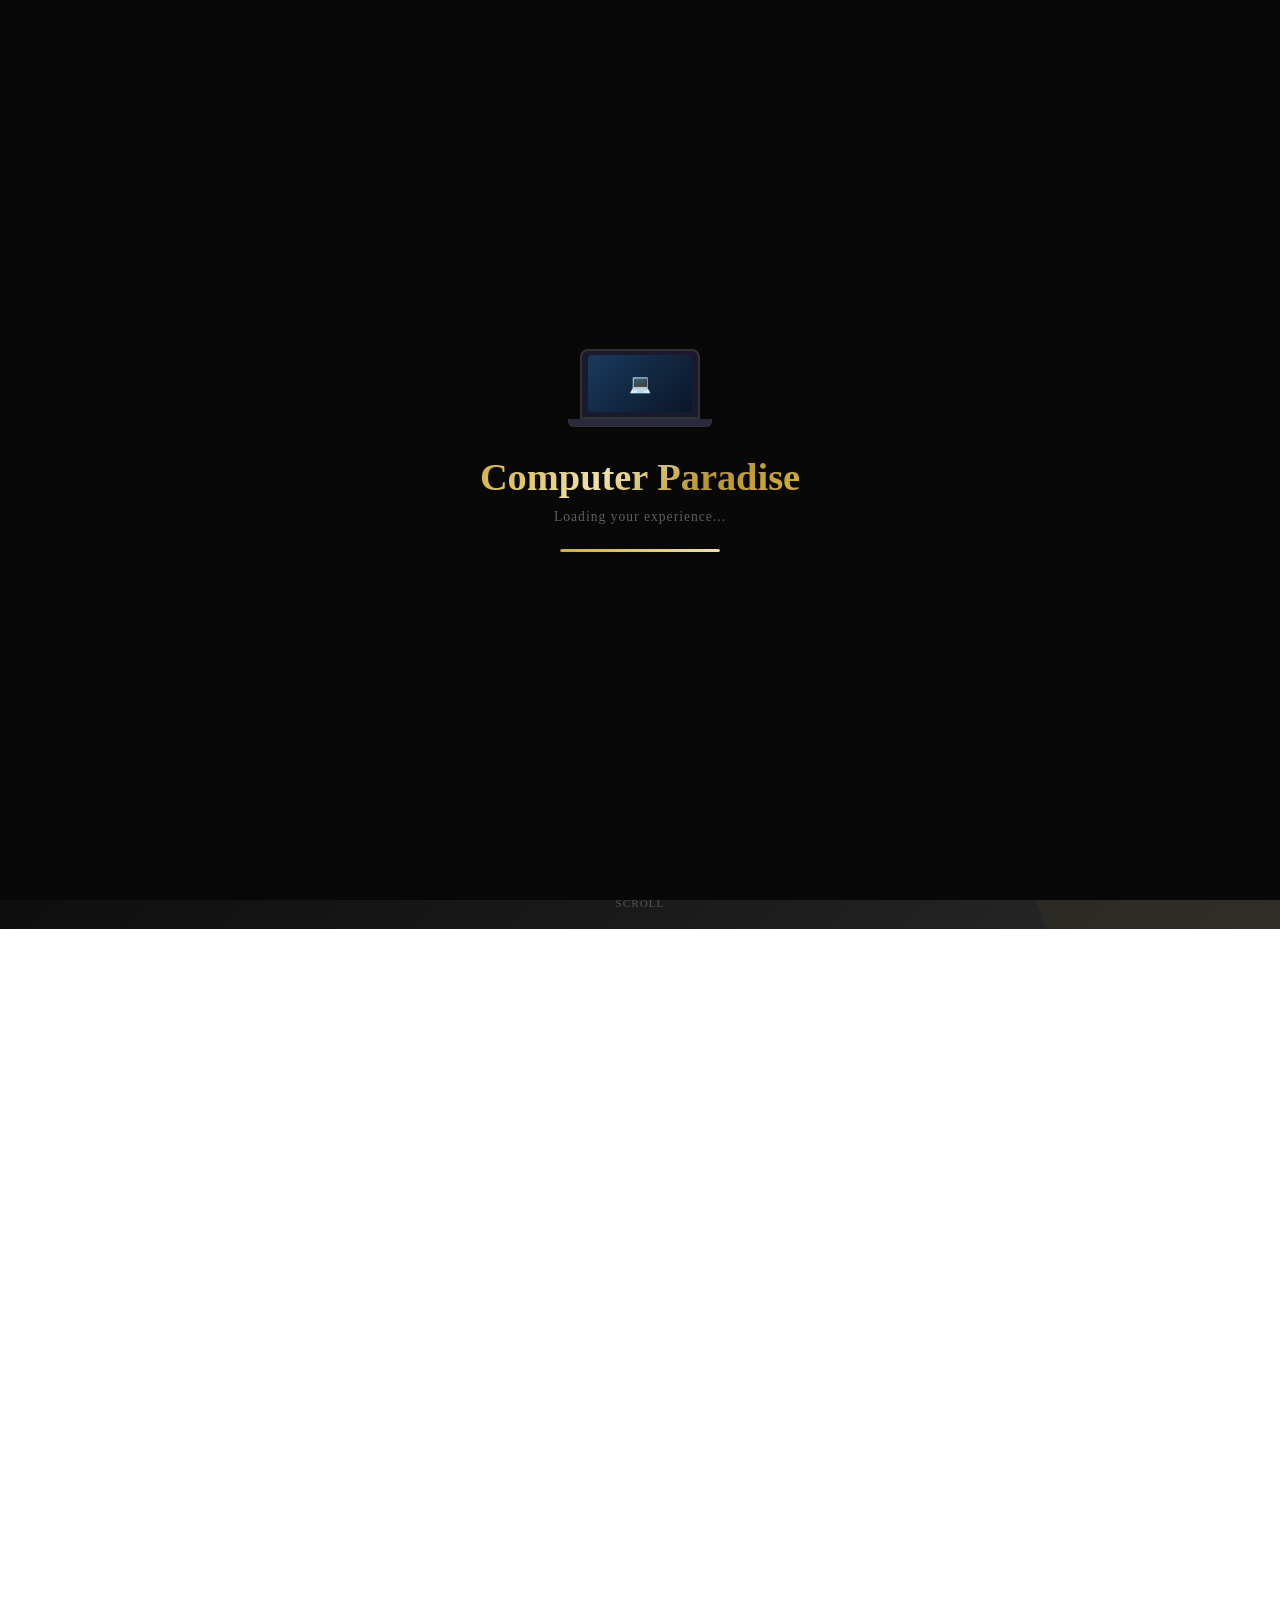
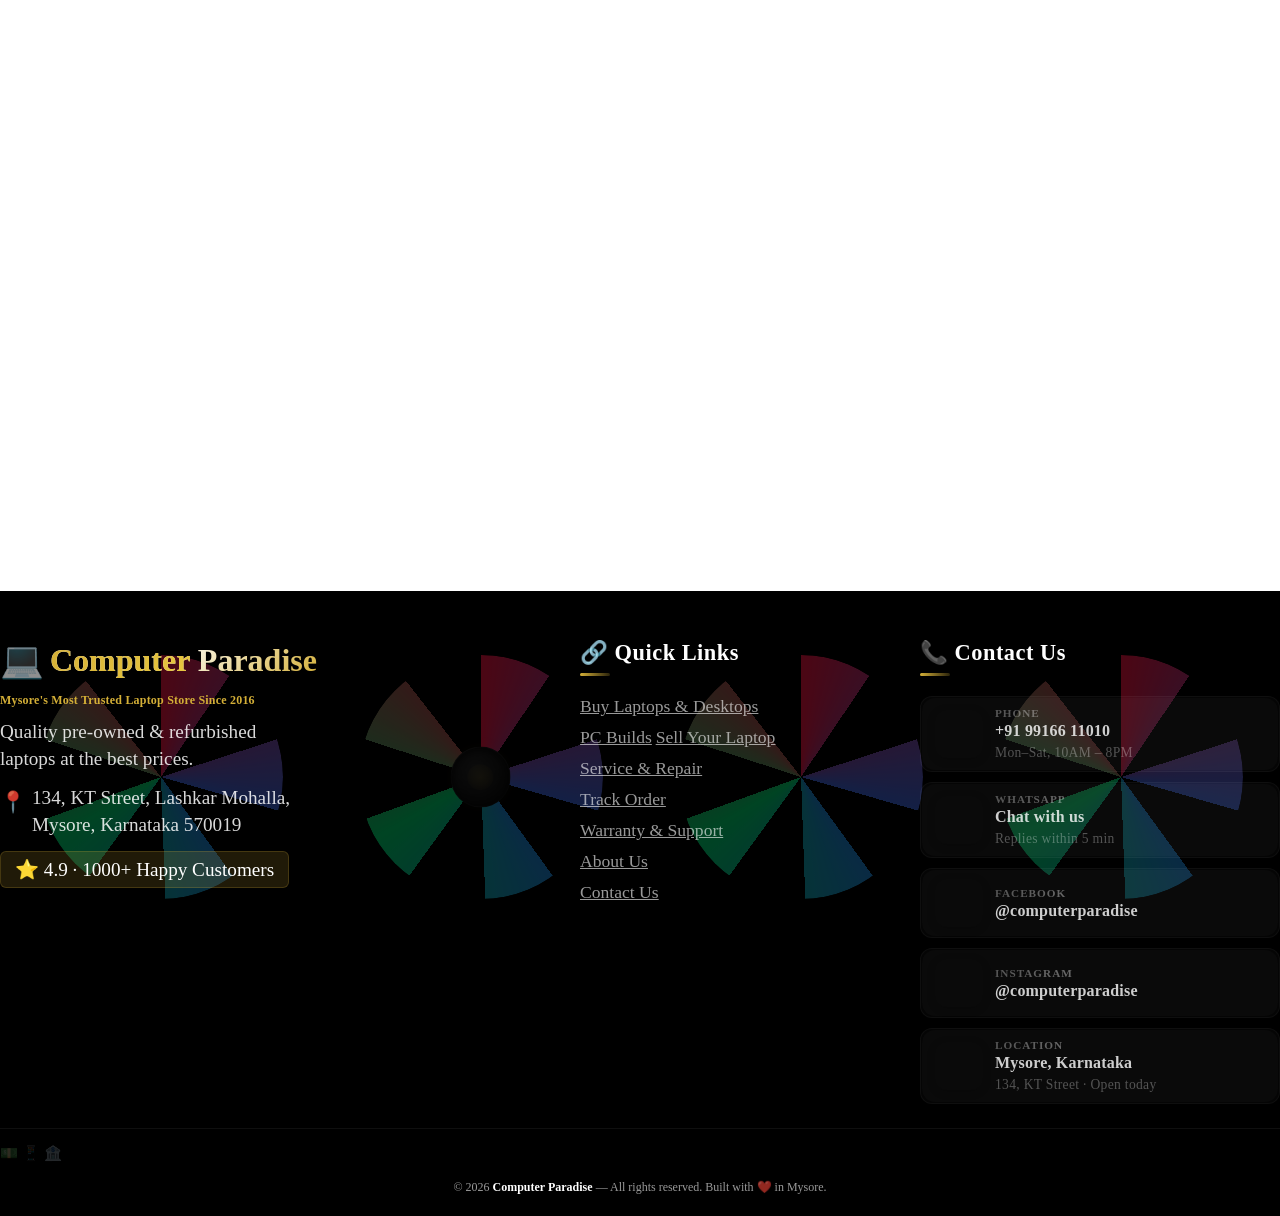
==== commit 3bdf7898: "feat: full quality photos via Firebase Storage - no compression, no size limit" ====
--- a/index.html
+++ b/index.html
@@ -10,6 +10,7 @@
   <link rel="stylesheet" href="styles.css?v=13">
   <script src="https://www.gstatic.com/firebasejs/11.6.0/firebase-app-compat.js"></script>
   <script src="https://www.gstatic.com/firebasejs/11.6.0/firebase-firestore-compat.js"></script>
+  <script src="https://www.gstatic.com/firebasejs/11.6.0/firebase-storage-compat.js"></script>
 </head>
 <body>
 
@@ -838,7 +839,7 @@
             </div>
           </div>
           <div class="af-row">
-            <div class="af-group" style="flex:2"><label>Special Specs</label><textarea id="afSpecialSpec" rows="8" placeholder="e.g. Touchscreen, Backlit KB, Fingerprint, 4K OLED..."></textarea></div>
+            <div class="af-group"><label>Special Specs</label><textarea id="afSpecialSpec" rows="8" style="min-height:160px;resize:vertical;width:100%;box-sizing:border-box;padding:9px 12px;border-radius:8px;border:1px solid rgba(255,255,255,0.08);background:rgba(255,255,255,0.04);color:#fff;font-size:0.85rem;font-family:inherit;line-height:1.5" placeholder="e.g. Touchscreen, Backlit KB, Fingerprint, 4K OLED..."></textarea></div>
           </div>
           <div class="af-row">
             <div class="af-group" style="flex-direction:row;align-items:center;gap:10px">
@@ -1012,7 +1013,7 @@
   closeMenu();
 });
 </script>
-  <script src="script.js?v=63"></script>
+  <script src="script.js?v=67"></script>
   <script>if(typeof initBannerUpload==='function') initBannerUpload(); if(typeof loadBannerPhoto==='function') loadBannerPhoto();</script>
 </body>
 </html>
--- a/styles.css
+++ b/styles.css
@@ -6279,13 +6279,13 @@
 }
 .af-group input:focus, .af-group select:focus { border-color: rgba(212,175,55,0.3); }
 .af-group input::placeholder { color: rgba(255,255,255,0.15); }
-.af-group textarea {
-  padding: 9px 12px; border-radius: 8px;
-  border: 1px solid rgba(255,255,255,0.08);
-  background: rgba(255,255,255,0.04); color: #fff;
-  font-size: 0.85rem; outline: none; transition: border 0.2s;
-  width: 100%; box-sizing: border-box;
-  resize: vertical; min-height: 160px; font-family: inherit; line-height: 1.5;
+.af-group textarea, #adminForm textarea {
+  padding: 9px 12px !important; border-radius: 8px !important;
+  border: 1px solid rgba(255,255,255,0.08) !important;
+  background: rgba(255,255,255,0.04) !important; color: #fff !important;
+  font-size: 0.85rem !important; outline: none !important; transition: border 0.2s !important;
+  width: 100% !important; box-sizing: border-box !important;
+  resize: vertical !important; min-height: 160px !important; font-family: inherit !important; line-height: 1.5 !important; height: auto !important;
 }
 .af-group textarea:focus { border-color: rgba(212,175,55,0.3); }
 .af-group textarea::placeholder { color: rgba(255,255,255,0.15); }
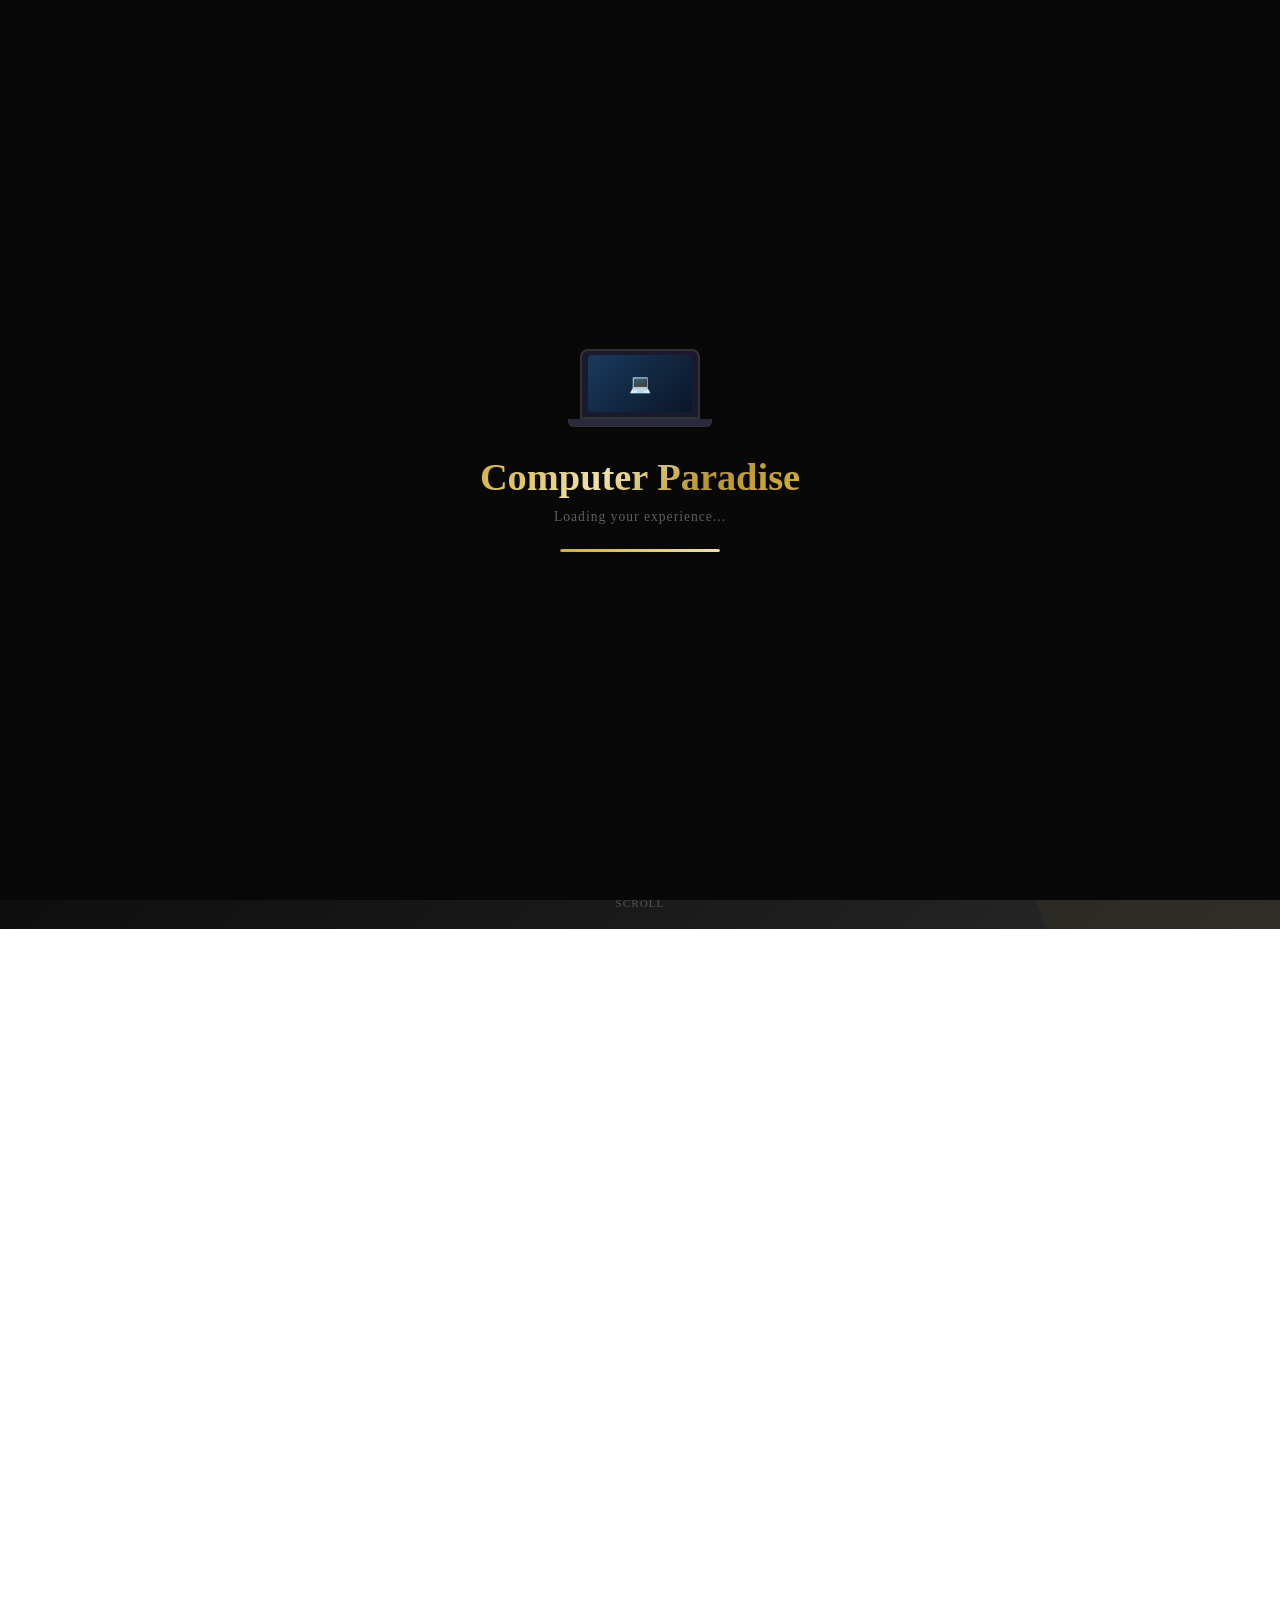
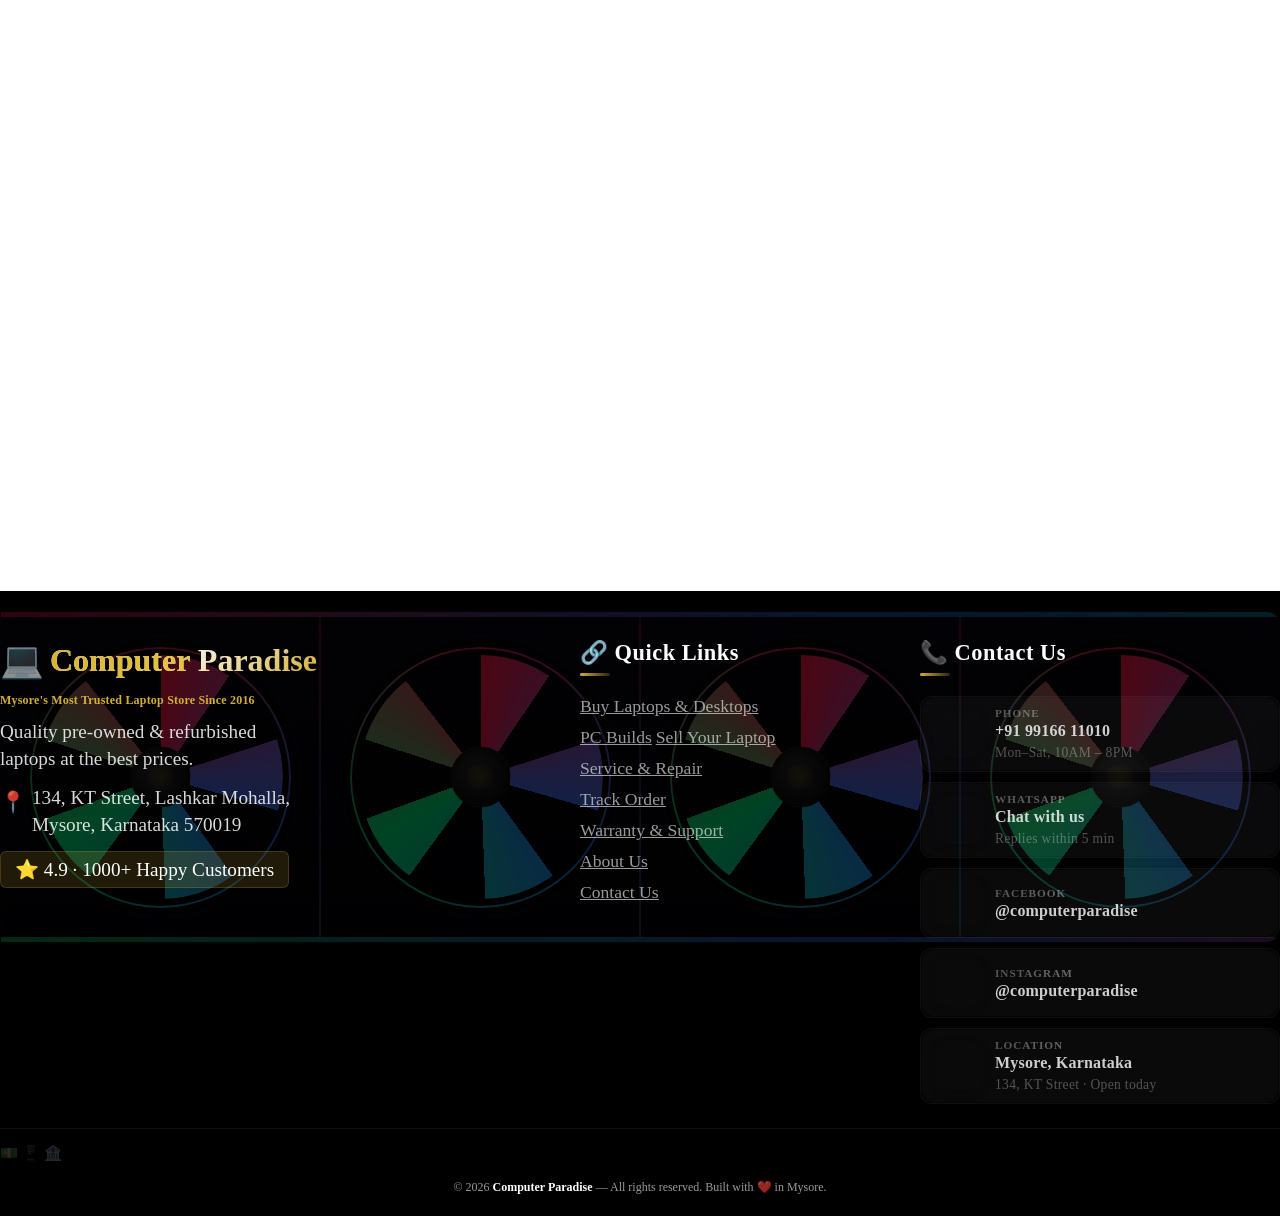
==== commit fc334363: "fix: wrap firebase.storage() in try-catch so Firestore still works" ====
--- a/index.html
+++ b/index.html
@@ -1013,7 +1013,7 @@
   closeMenu();
 });
 </script>
-  <script src="script.js?v=67"></script>
+  <script src="script.js?v=68"></script>
   <script>if(typeof initBannerUpload==='function') initBannerUpload(); if(typeof loadBannerPhoto==='function') loadBannerPhoto();</script>
 </body>
 </html>
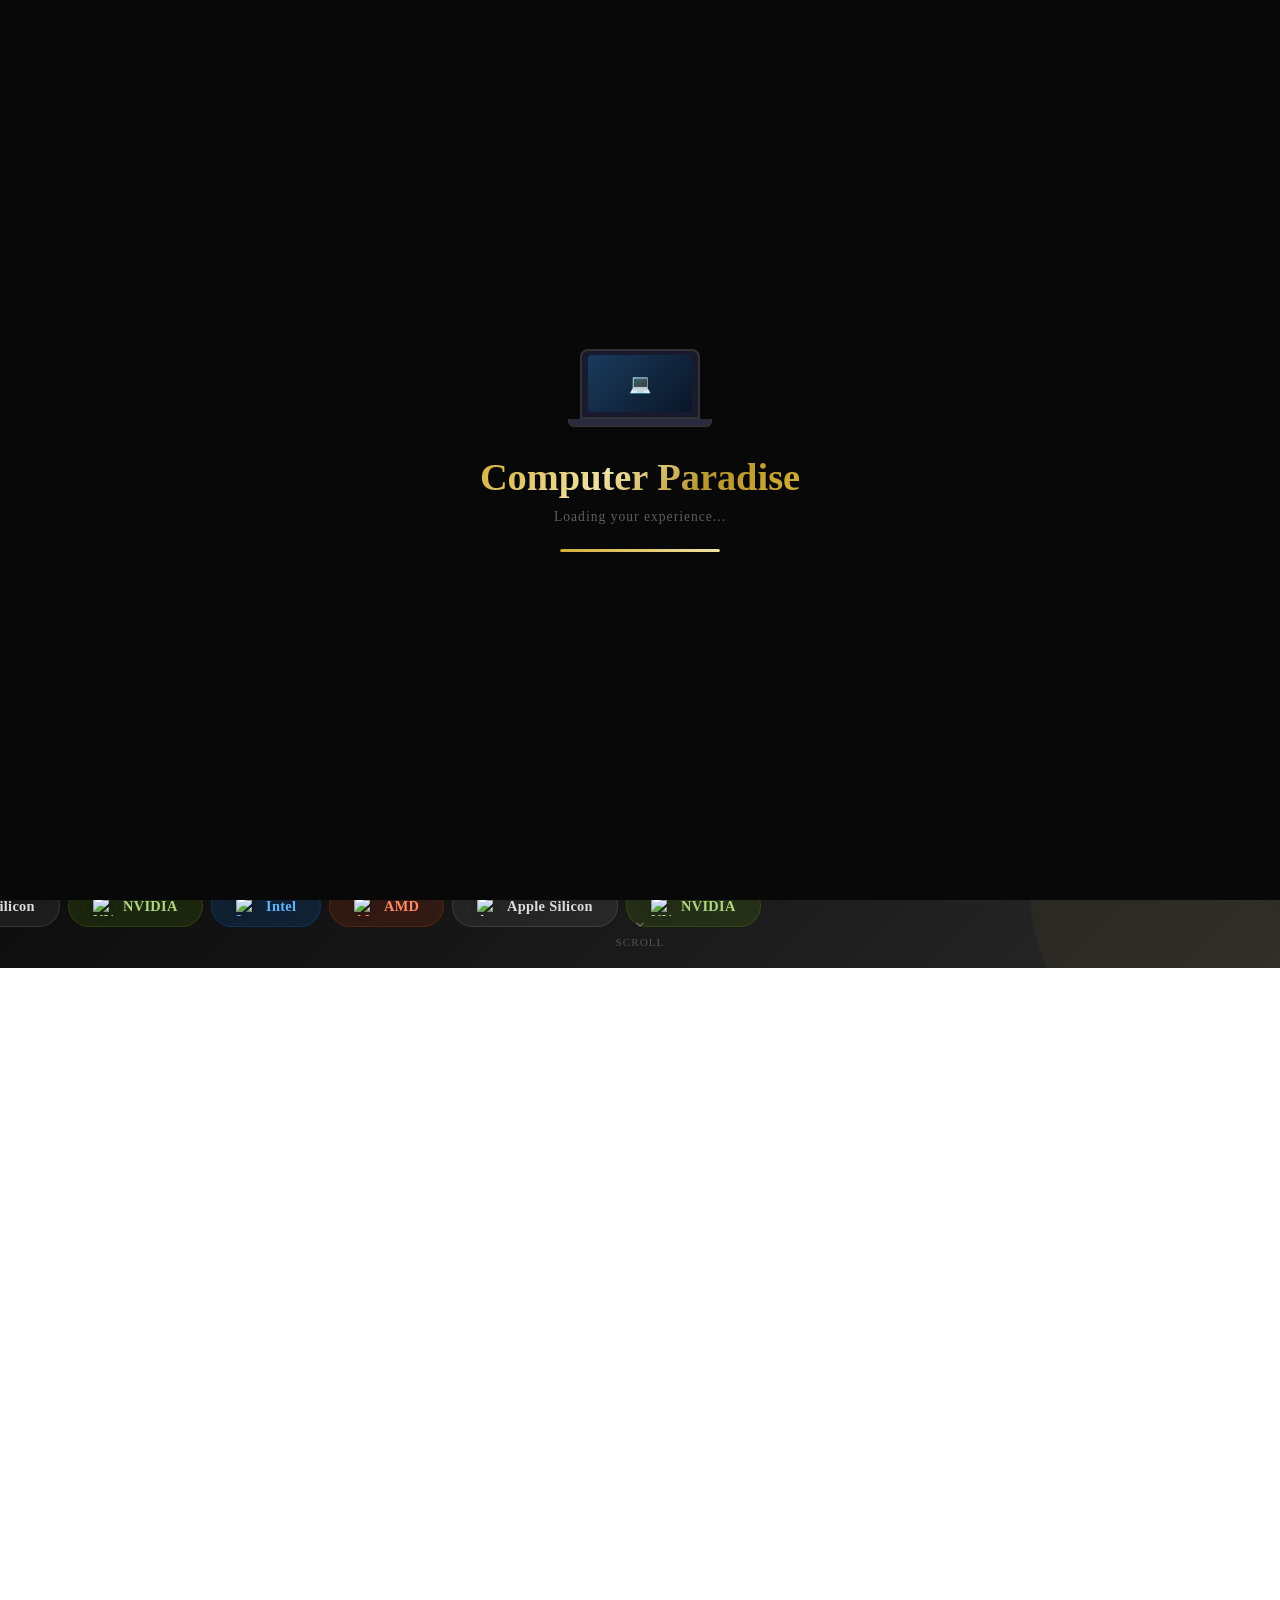
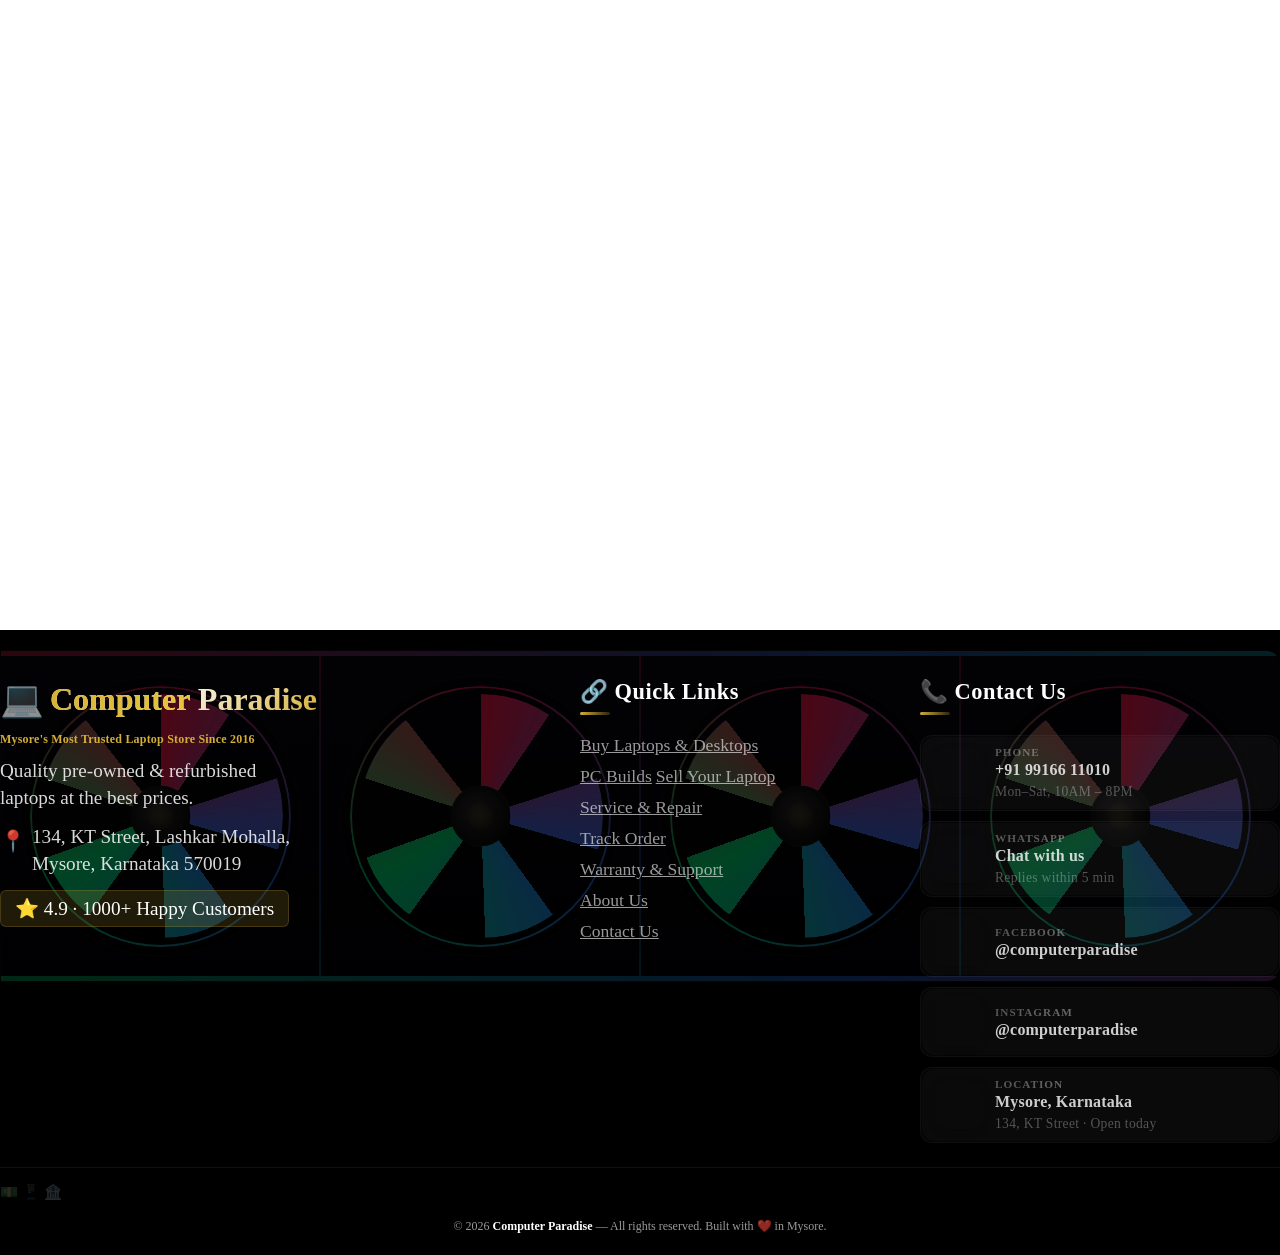
==== commit fe9939f0: "feat: 14 new features - search filters, reviews, PWA, orders, coupons, CSV import, price alerts, fes" ====
--- a/index.html
+++ b/index.html
@@ -6,8 +6,12 @@
   <meta http-equiv="Cache-Control" content="no-cache, no-store, must-revalidate">
   <meta http-equiv="Pragma" content="no-cache">
   <meta http-equiv="Expires" content="0">
+  <link rel="manifest" href="manifest.json">
+  <meta name="theme-color" content="#0a0a0a">
+  <meta name="apple-mobile-web-app-capable" content="yes">
+  <meta name="apple-mobile-web-app-status-bar-style" content="black">
   <title>Computer Paradise – Mysore's Most Trusted Laptop Store</title>
-  <link rel="stylesheet" href="styles.css?v=13">
+  <link rel="stylesheet" href="styles.css?v=14">
   <script src="https://www.gstatic.com/firebasejs/11.6.0/firebase-app-compat.js"></script>
   <script src="https://www.gstatic.com/firebasejs/11.6.0/firebase-firestore-compat.js"></script>
   <script src="https://www.gstatic.com/firebasejs/11.6.0/firebase-storage-compat.js"></script>
@@ -31,6 +35,16 @@
 <button class="back-to-top" id="backToTop" onclick="window.scrollTo({top:0,behavior:'smooth'})" aria-label="Back to Top">
   <svg viewBox="0 0 24 24" width="20" height="20" fill="none" stroke="currentColor" stroke-width="2.5" stroke-linecap="round" stroke-linejoin="round"><path d="M18 15l-6-6-6 6"/></svg>
 </button>
+
+<!-- Festive Offers Banner -->
+<div id="festiveBanner" class="festive-banner">
+  <div class="festive-banner-content">
+    <span class="festive-emoji">🎉</span>
+    <span class="festive-text"><strong>Monsoon Sale!</strong> Up to 40% off on all laptops. Use code <strong>SAVE20</strong> for extra 20% off!</span>
+    <a href="buy.html" class="festive-cta">Shop Now →</a>
+    <button class="festive-close" onclick="document.getElementById('festiveBanner').style.display='none';localStorage.setItem('cp_banner_closed','1')">✕</button>
+  </div>
+</div>
 
 <!-- Navbar -->
 <nav class="navbar">
@@ -526,6 +540,9 @@
   </div>
 </section>
 
+<!-- Recently Viewed -->
+<section class="section reveal" id="recentlyViewed" style="display:none"></section>
+
 <!-- Request a Call -->
 <section class="section reveal" id="callFormSection">
   <div class="container">
@@ -731,6 +748,8 @@
         <button class="admin-tab" onclick="switchAdminTab('sales')">📊 Sales</button>
         <button class="admin-tab" onclick="switchAdminTab('customers')">👥 Customers</button>
         <button class="admin-tab" onclick="switchAdminTab('repairs')">🔧 Repairs</button>
+        <button class="admin-tab" onclick="switchAdminTab('orders')">📦 Orders</button>
+        <button class="admin-tab" onclick="switchAdminTab('coupons')">🎟️ Coupons</button>
       </div>
       <div id="adminTabList" class="admin-tab-content active"></div>
       <div id="adminTabMyListings" class="admin-tab-content"></div>
@@ -839,7 +858,7 @@
             </div>
           </div>
           <div class="af-row">
-            <div class="af-group"><label>Special Specs</label><textarea id="afSpecialSpec" rows="8" style="min-height:160px;resize:vertical;width:100%;box-sizing:border-box;padding:9px 12px;border-radius:8px;border:1px solid rgba(255,255,255,0.08);background:rgba(255,255,255,0.04);color:#fff;font-size:0.85rem;font-family:inherit;line-height:1.5" placeholder="e.g. Touchscreen, Backlit KB, Fingerprint, 4K OLED..."></textarea></div>
+            <div class="af-group"><label>Special Specs</label><textarea id="afSpecialSpec" rows="8" style="min-height:160px;resize:vertical;width:100%;box-sizing:border-box;padding:9px 12px;border-radius:8px;border:1px solid rgba(255,255,255,0.08);background:rgba(255,255,255,0.04);color:#fff;font-size:0.85rem;font-family:inherit;line-height:1.5" placeholder="e.g. Touchscreen, Backlit KB, Fingerprint, 4K OLED..."></textarea><button type="button" onclick="autoGenDescription()" style="margin-top:6px;padding:6px 14px;border-radius:6px;border:1px solid rgba(212,175,55,0.3);background:rgba(212,175,55,0.1);color:#d4af37;font-size:0.75rem;cursor:pointer">✨ Auto-Generate Description</button></div>
           </div>
           <div class="af-row">
             <div class="af-group" style="flex-direction:row;align-items:center;gap:10px">
@@ -867,6 +886,8 @@
       <div id="adminTabSales" class="admin-tab-content"></div>
       <div id="adminTabCustomers" class="admin-tab-content"></div>
       <div id="adminTabRepairs" class="admin-tab-content"></div>
+      <div id="adminTabOrders" class="admin-tab-content"></div>
+      <div id="adminTabCoupons" class="admin-tab-content"></div>
 
       <div style="text-align:right;padding-top:10px;border-top:1px solid rgba(255,255,255,0.04);font-size:0.7rem;color:rgba(255,255,255,0.15);">
         Admin actions save automatically
@@ -1013,7 +1034,7 @@
   closeMenu();
 });
 </script>
-  <script src="script.js?v=68"></script>
+  <script src="script.js?v=70"></script>
   <script>if(typeof initBannerUpload==='function') initBannerUpload(); if(typeof loadBannerPhoto==='function') loadBannerPhoto();</script>
 </body>
 </html>
--- a/styles.css
+++ b/styles.css
@@ -9718,3 +9718,46 @@
   padding: 4px 0;
   min-height: 40px;
 }
+
+/* ========== Festive Banner ========== */
+.festive-banner { background: linear-gradient(135deg, #d4af37, #f4d03f, #d4af37); color: #1a1a1a; padding: 8px 0; position: relative; z-index: 100; }
+.festive-banner-content { max-width: 1200px; margin: 0 auto; padding: 0 20px; display: flex; align-items: center; justify-content: center; gap: 10px; font-size: 0.85rem; flex-wrap: wrap; }
+.festive-emoji { font-size: 1.2rem; animation: bounce 1s infinite alternate; }
+.festive-text { font-weight: 500; }
+.festive-cta { background: #1a1a1a; color: #d4af37; padding: 4px 14px; border-radius: 20px; font-weight: 700; font-size: 0.78rem; text-decoration: none; white-space: nowrap; }
+.festive-cta:hover { background: #333; }
+.festive-close { background: none; border: none; color: #1a1a1a; font-size: 1rem; cursor: pointer; opacity: 0.6; padding: 0 4px; }
+.festive-close:hover { opacity: 1; }
+@keyframes bounce { from { transform: translateY(0); } to { transform: translateY(-3px); } }
+@media (max-width: 600px) { .festive-text { font-size: 0.75rem; } }
+
+/* ========== Reviews Section ========== */
+.reviews-section { margin-top: 24px; }
+.reviews-list { display: flex; flex-direction: column; gap: 12px; }
+.review-item { background: rgba(255,255,255,0.04); border-radius: 8px; padding: 12px 16px; border: 1px solid rgba(255,255,255,0.06); }
+.review-stars { color: #d4af37; font-size: 0.9rem; margin-bottom: 4px; }
+.review-text { font-size: 0.85rem; color: rgba(255,255,255,0.8); margin-bottom: 4px; }
+.review-meta { font-size: 0.7rem; color: rgba(255,255,255,0.3); }
+.review-form { background: rgba(255,255,255,0.04); border-radius: 8px; padding: 16px; margin-top: 16px; }
+.review-form select, .review-form textarea, .review-form input { width: 100%; box-sizing: border-box; padding: 8px 12px; border-radius: 6px; border: 1px solid rgba(255,255,255,0.1); background: rgba(255,255,255,0.05); color: #fff; font-size: 0.85rem; margin-bottom: 8px; }
+.star-input { font-size: 1.5rem; cursor: pointer; }
+.star-input span { color: rgba(255,255,255,0.2); transition: color 0.2s; }
+.star-input span.active { color: #d4af37; }
+
+/* ========== Stock Alert ========== */
+.stock-alert-btn { background: rgba(255,193,7,0.15); border: 1px solid rgba(255,193,7,0.3); color: #ffc107; padding: 8px 16px; border-radius: 8px; font-size: 0.85rem; cursor: pointer; width: 100%; margin-top: 8px; }
+.stock-alert-btn:hover { background: rgba(255,193,7,0.25); }
+.out-of-stock-badge { background: rgba(244,67,54,0.2); color: #f44336; padding: 4px 10px; border-radius: 4px; font-size: 0.7rem; font-weight: 600; }
+
+/* ========== Order Status ========== */
+.order-status-badge { padding: 4px 10px; border-radius: 20px; font-size: 0.7rem; font-weight: 600; text-transform: uppercase; }
+.order-pending { background: rgba(255,193,7,0.15); color: #ffc107; }
+.order-confirmed { background: rgba(33,150,243,0.15); color: #2196f3; }
+.order-shipped { background: rgba(156,39,176,0.15); color: #ab47bc; }
+.order-delivered { background: rgba(76,175,80,0.15); color: #4caf50; }
+.order-cancelled { background: rgba(244,67,54,0.15); color: #f44336; }
+.order-row { display: flex; align-items: center; gap: 8px; padding: 10px; border-radius: 6px; background: rgba(255,255,255,0.03); margin-bottom: 6px; }
+
+/* ========== CSV Import ========== */
+.csv-import-area { border: 2px dashed rgba(255,255,255,0.15); border-radius: 8px; padding: 20px; text-align: center; margin-bottom: 12px; }
+.csv-template-btn { background: rgba(255,255,255,0.06); border: 1px solid rgba(255,255,255,0.1); color: #fff; padding: 6px 14px; border-radius: 6px; font-size: 0.78rem; cursor: pointer; margin-top: 8px; }
